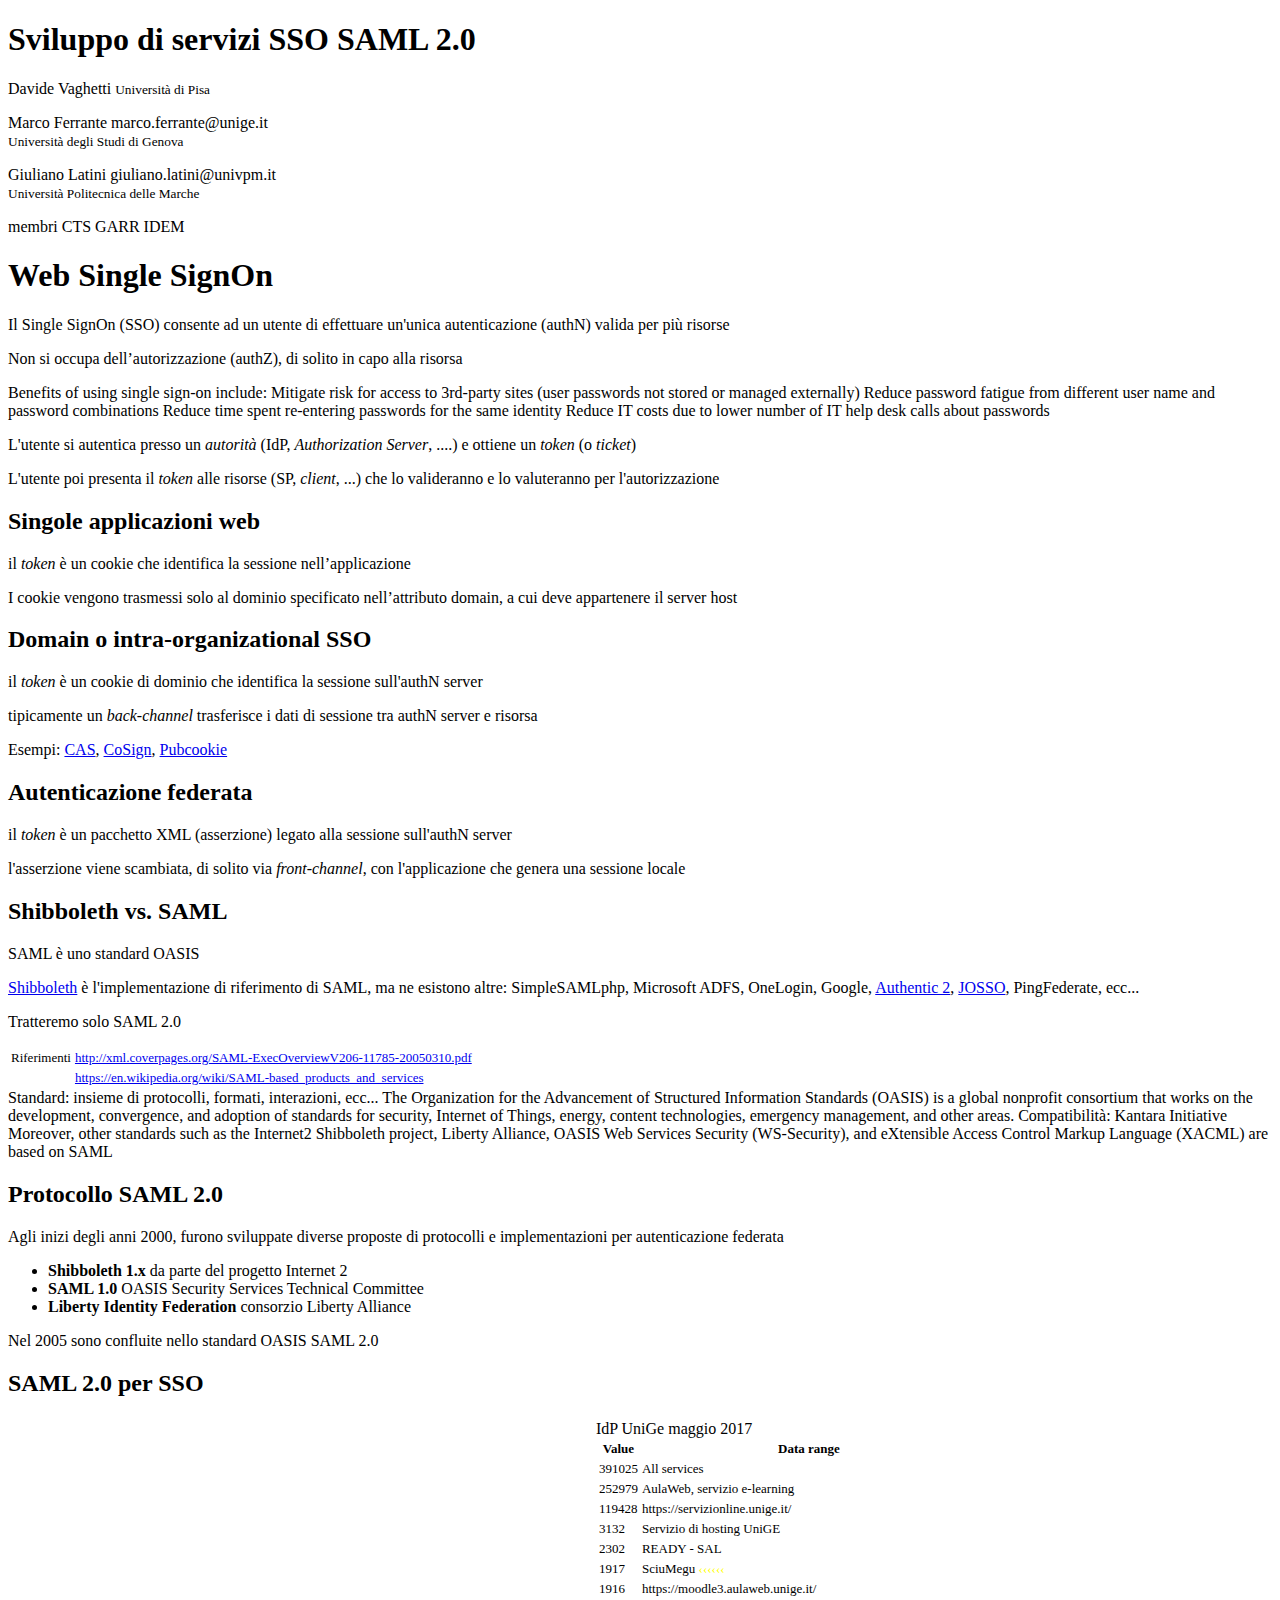
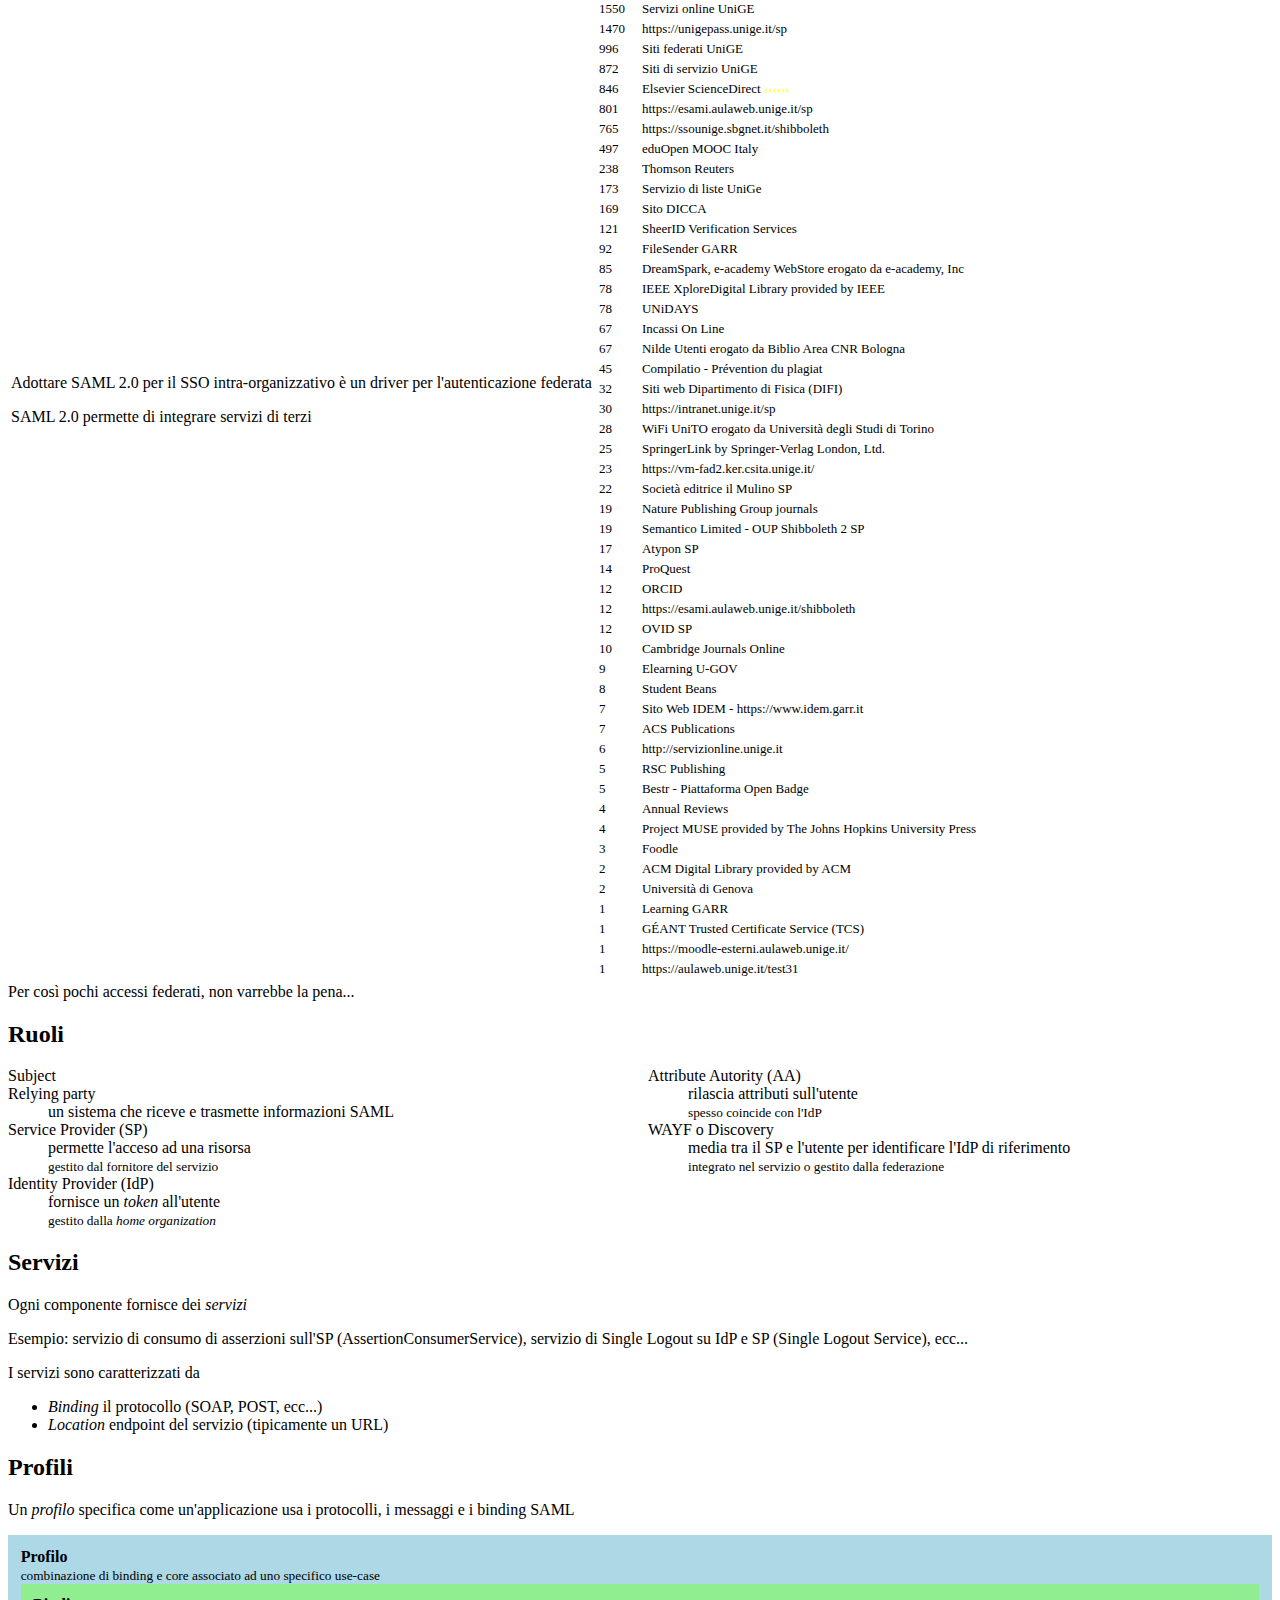
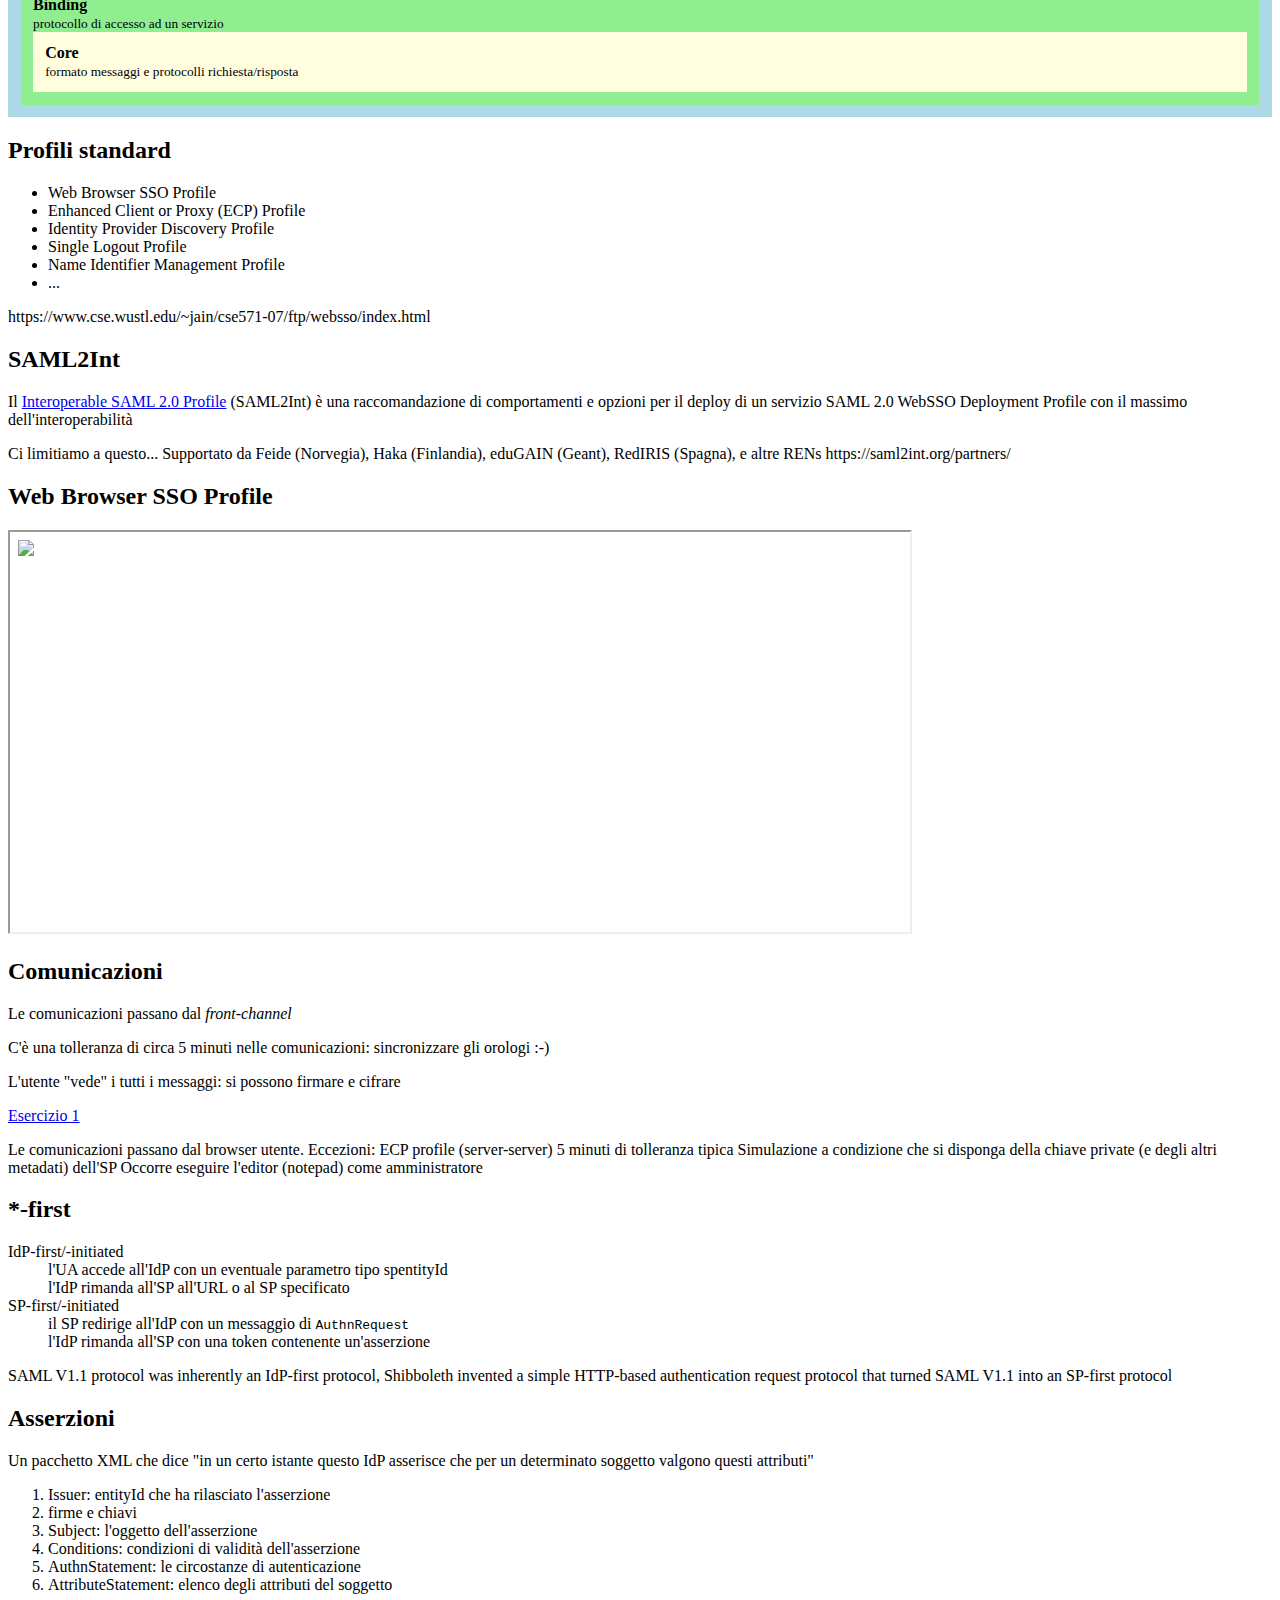
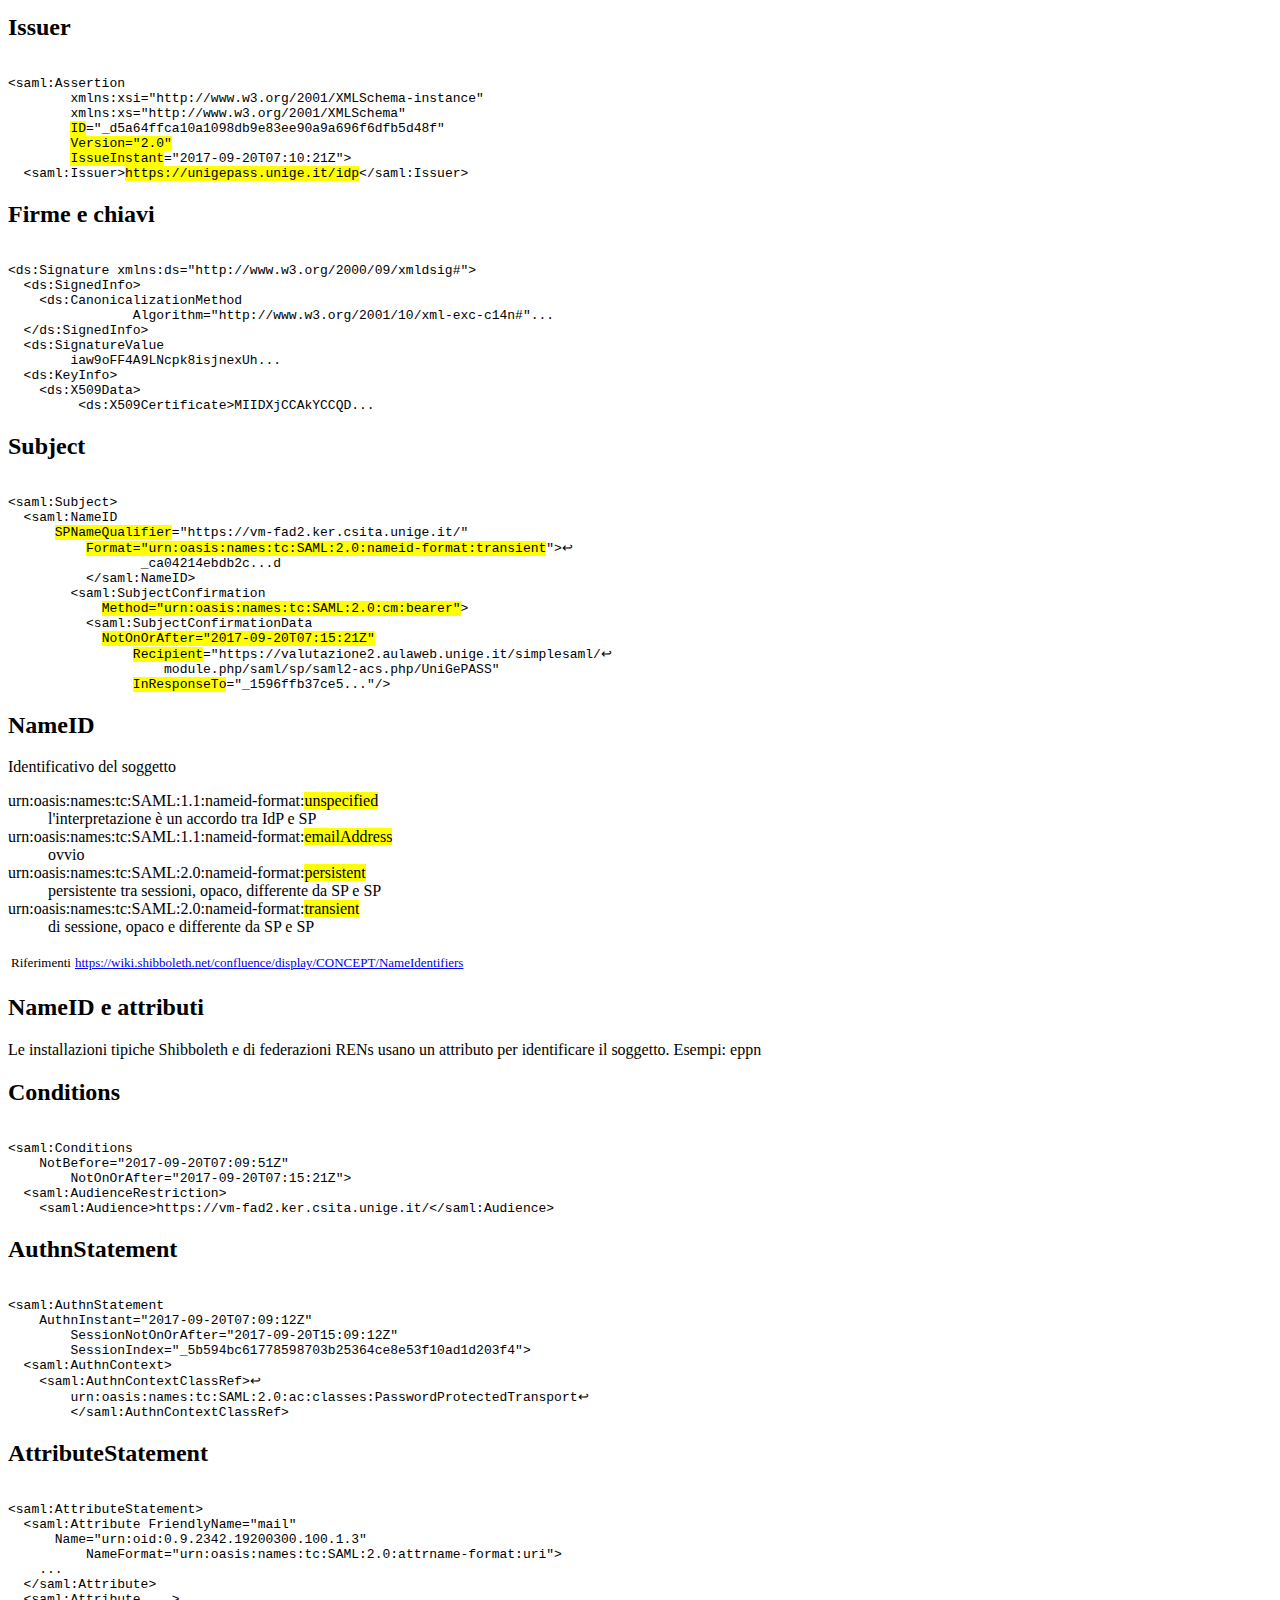
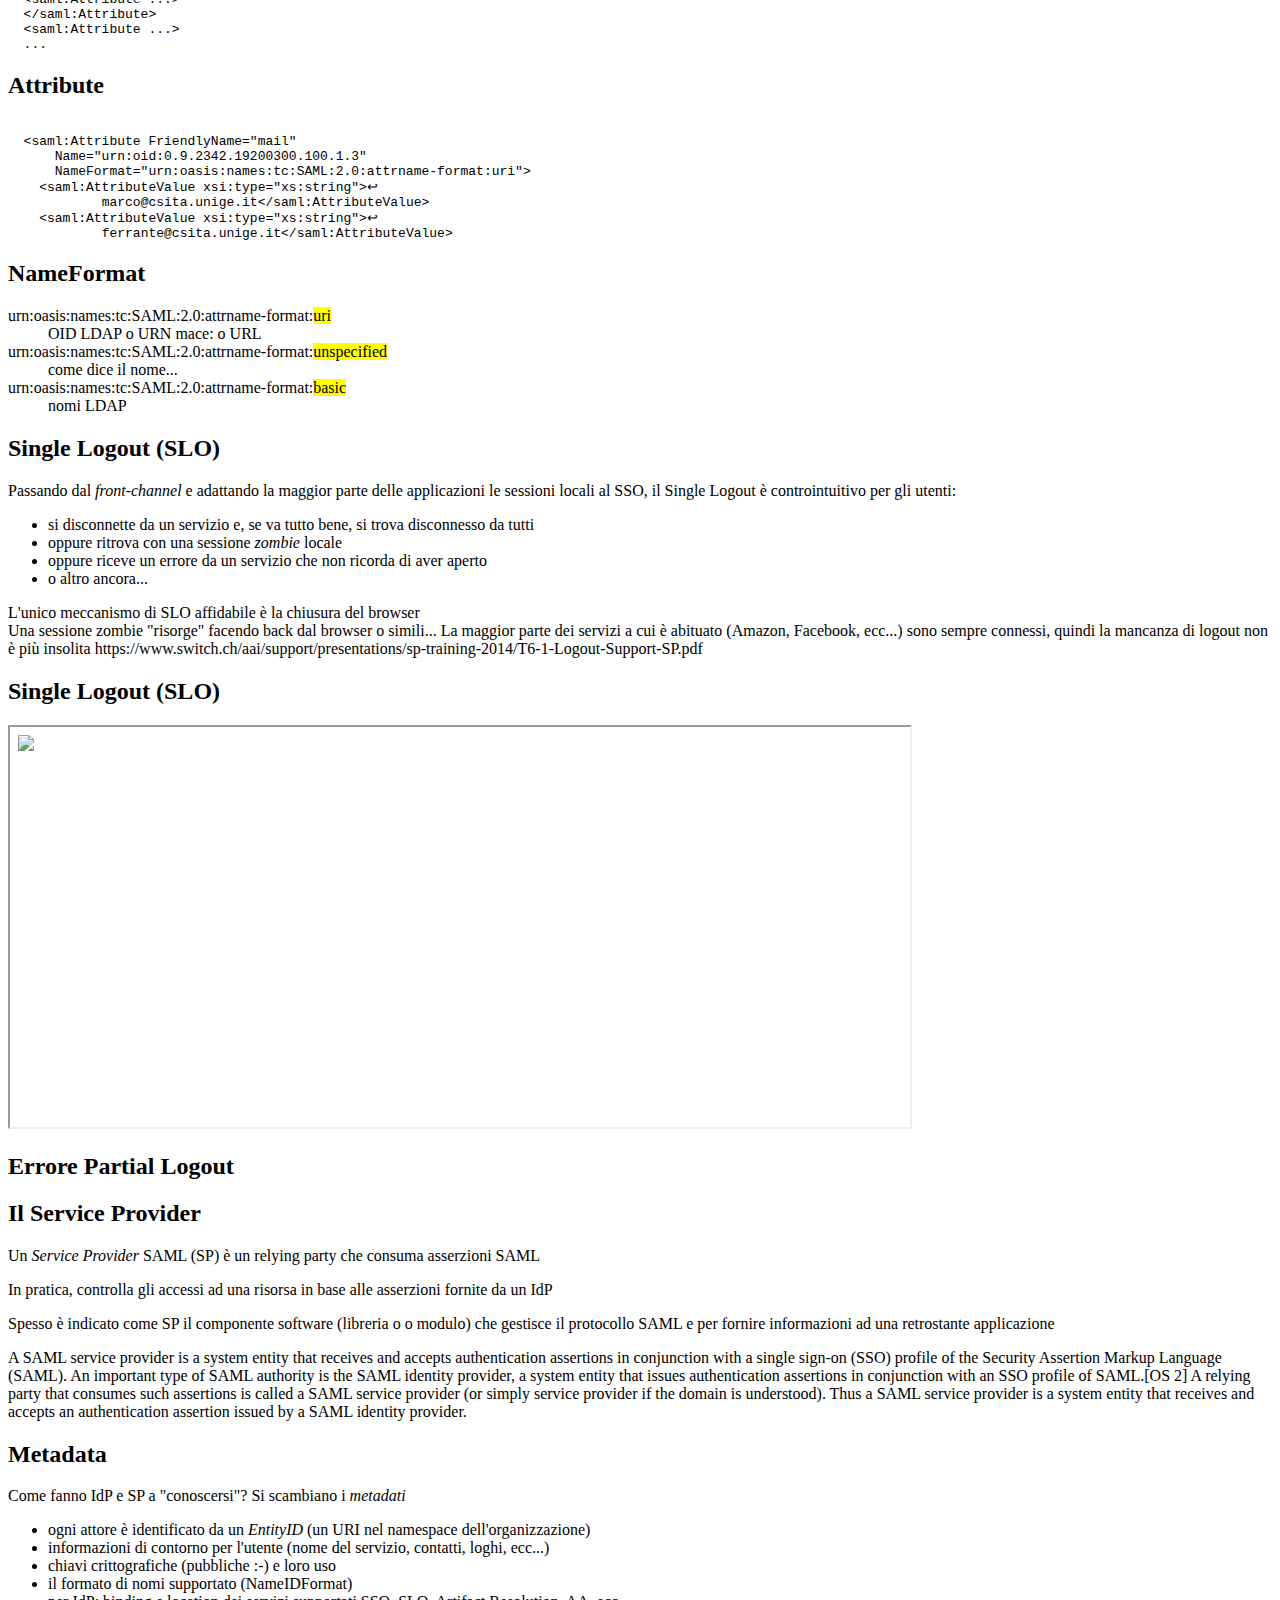
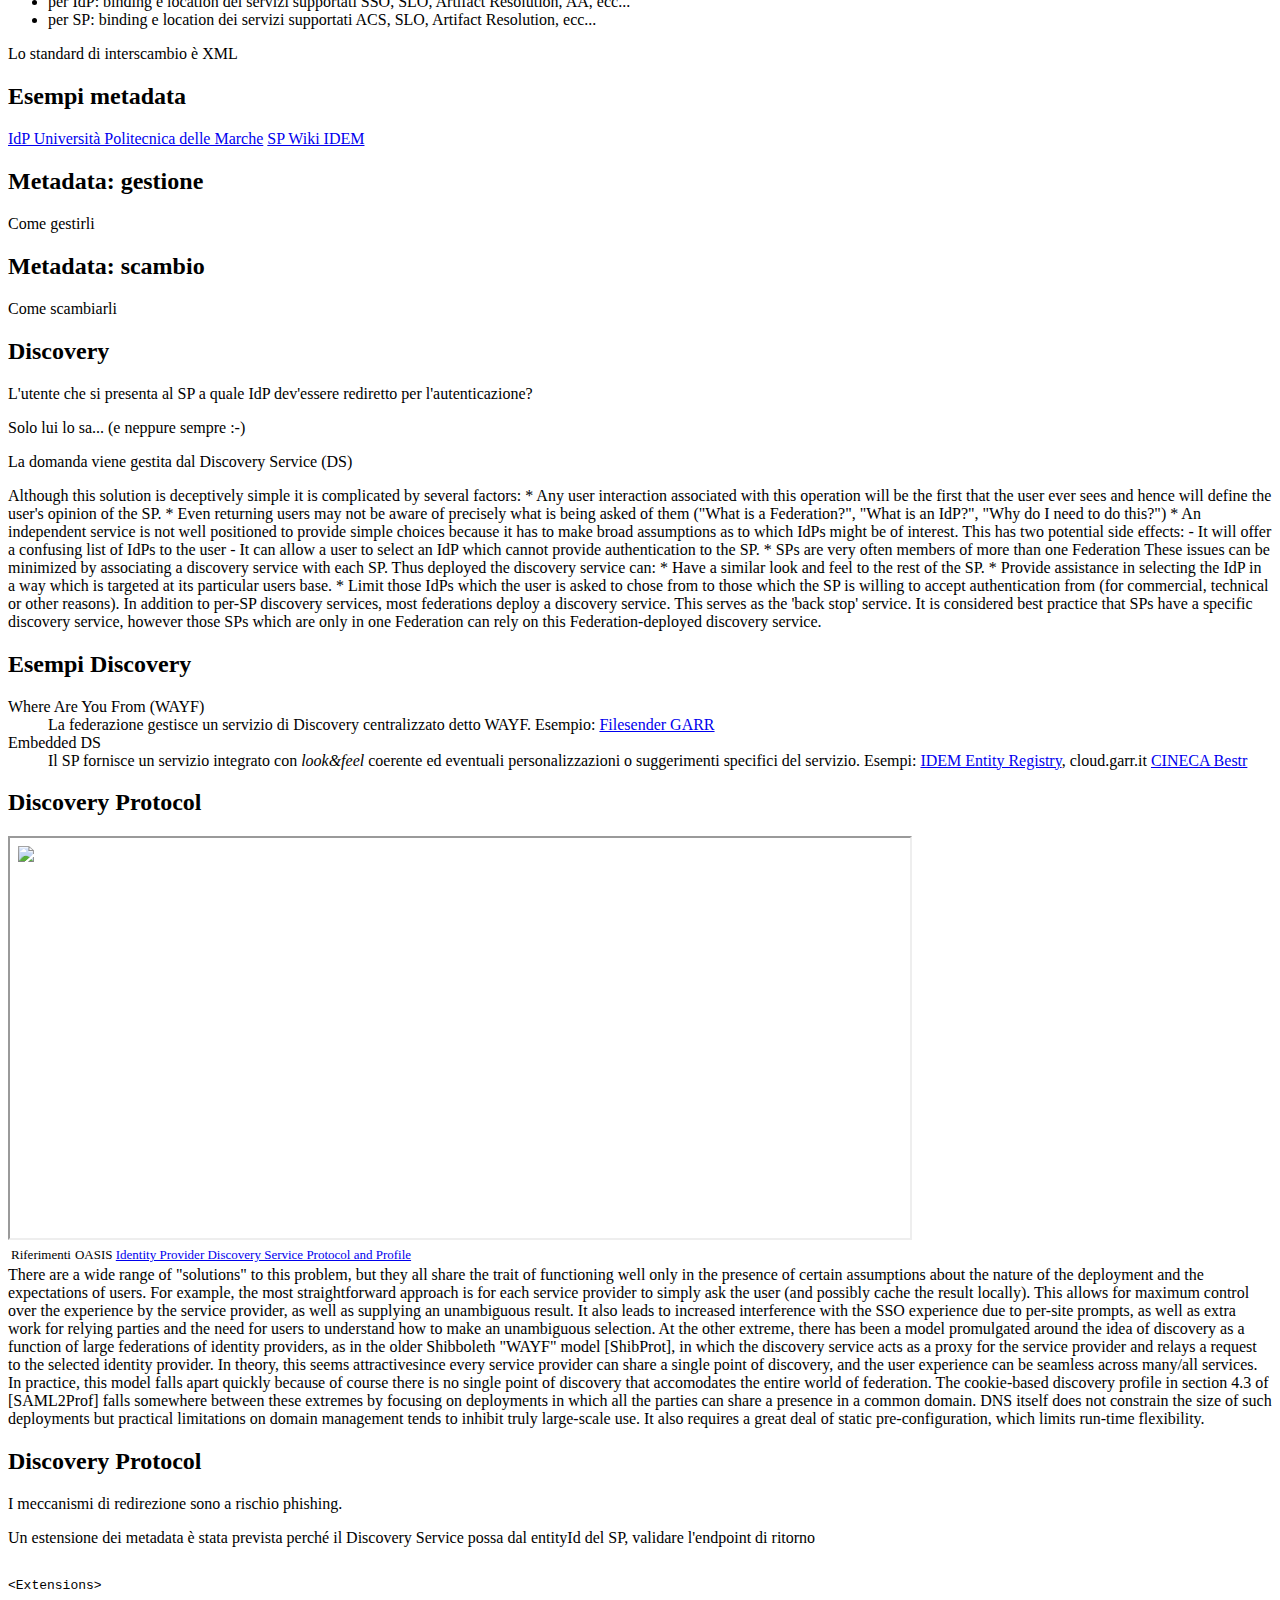
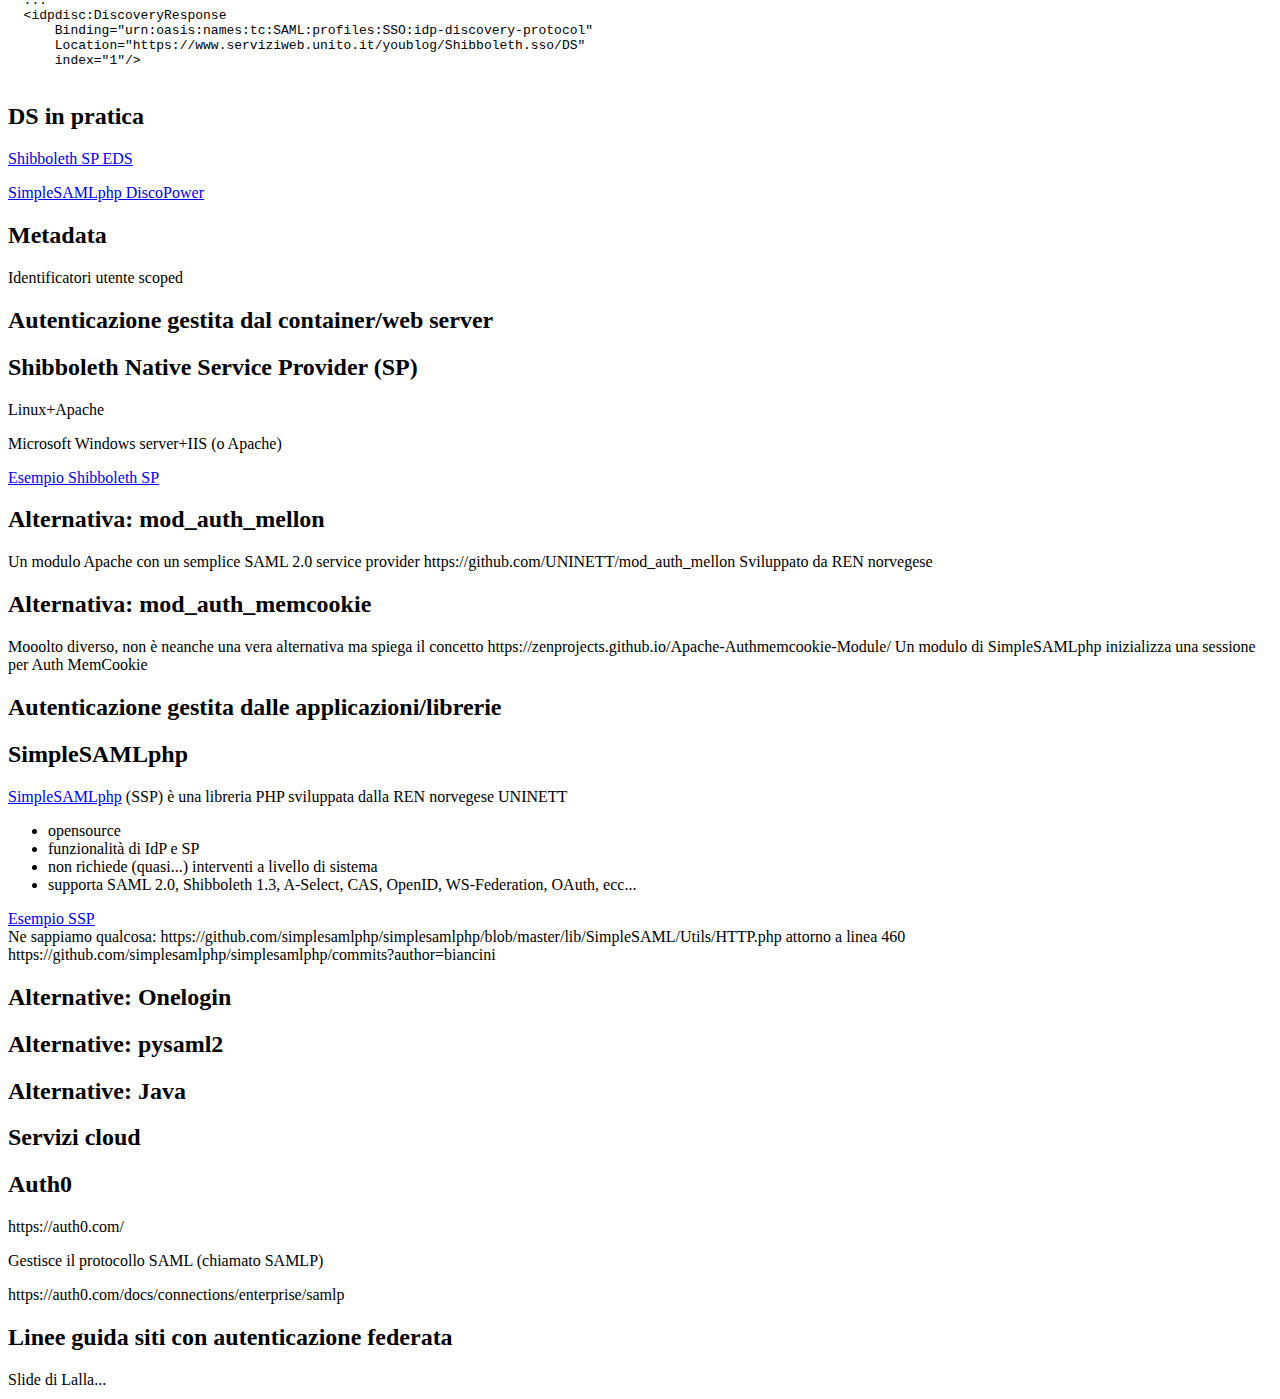
==== index.html @ 448e9c33 "SimpleSAMLphp finito" ====
<!doctype html>
<html>
    <head>
        <meta charset="utf-8">
        <meta name="viewport" content="width=device-width, initial-scale=1.0, maximum-scale=1.0, user-scalable=no">

        <title>Corso SP 2017</title>
        <meta name="author" value="Marco Ferrante, marco@csita.unige.it">

        <link rel="stylesheet" href="css/reveal.css">
        <link rel="stylesheet" href="css/theme/white.css">

        <!-- Theme used for syntax highlighting of code -->
        <link rel="stylesheet" href="lib/css/zenburn.css">

        <!-- Printing and PDF exports -->
        <script>
            var link = document.createElement( 'link' );
            link.rel = 'stylesheet';
            link.type = 'text/css';
            link.href = window.location.search.match( /print-pdf/gi ) ? 'css/print/pdf.css' : 'css/print/paper.css';
            document.getElementsByTagName( 'head' )[0].appendChild( link );
        </script>
    </head>
    <body>
    <!--
Cosa vi serve:
- Mozilla Firefox (va bene anche Google Chrome, ma gli esempi fanno riferimento a FF)
- PHP
https://github.com/janschoepke/reveal_external

Istruzioni per VM

dev'essere attivo e disponibile SSL/https

	-->
<div class="reveal"><div class="slides">

    <section><h1>Sviluppo di servizi SSO SAML 2.0</h1>
        <p>Davide Vaghetti <davide.vaghetti@unipi.it<br /><small>Università di Pisa</small></p>
        <p>Marco Ferrante marco.ferrante@unige.it<br /><small>Università degli Studi di Genova</small></p>
        <p>Giuliano Latini giuliano.latini@univpm.it<br /><small>Università Politecnica delle Marche</small></p>
        <p>membri CTS GARR IDEM</p>
    </section>
			
				<!-- parte 1 -->
    <section><h1>Web Single SignOn</h1>
<p>Il Single SignOn (SSO) consente ad un utente di effettuare un'unica autenticazione (authN) valida per più risorse</p>
<p>Non si occupa dell’autorizzazione (authZ), di solito in capo alla risorsa</p>
	<aside class="notes">
	Benefits of using single sign-on include:
Mitigate risk for access to 3rd-party sites (user passwords not stored or managed externally)
Reduce password fatigue from different user name and password combinations
Reduce time spent re-entering passwords for the same identity
Reduce IT costs due to lower number of IT help desk calls about passwords
	</aside>
    </section>

    <section>
<p>L'utente si autentica presso un <i>autorità</i> (IdP, 
    <i title="terminologia OpenID Connect, derivato da OAuth">Authorization Server</i>, ....)
    e ottiene un <i>token</i> (o <i>ticket</i>)<p>
<p>L'utente poi presenta il <i>token</i> alle risorse (SP,
    <i title="terminologia OpenID Connect, derivato da OAuth">client</i>, ...)
    che lo valideranno e lo valuteranno per l'autorizzazione</p>
    </section>

    <section>
				<!-- parte 2 -->

		<section><h2>Singole applicazioni web</h2>
		<p>il <i>token</i> è un cookie che identifica la sessione nell’applicazione</p>
			<aside class="notes">
I cookie vengono trasmessi solo al dominio specificato nell’attributo domain, a cui deve appartenere il server host
			</aside>
		</section>

		<section><h2>Domain o intra-organizational SSO</h2>
		<p>il <i>token</i> è un cookie di dominio che identifica la sessione sull'authN server</p>
		<p>tipicamente un <i>back-channel</i> trasferisce i dati di sessione tra authN server e risorsa</p>
		<p>Esempi: <a href="https://apereo.github.io/cas/5.1.x/protocol/CAS-Protocol.html">CAS</a>,
			<a href="http://weblogin.org/">CoSign</a>,
			<a href="http://www.pubcookie.org/" title="Il dominio sembra scaduto a luglio">Pubcookie</a></p>
		</section>
				
	</section>

	<section>
			
	<section><h2>Autenticazione federata</h2>
	<p>il <i>token</i> è un pacchetto XML (asserzione) legato alla sessione sull'authN server</p>
	<p>l'asserzione viene scambiata, di solito via <i>front-channel</i>, con l'applicazione che genera una sessione locale</p> 
	</section>

	<section><h2>Shibboleth vs. SAML</h2>
	<p>SAML è uno standard OASIS</p>
	<p><a href="https://www.shibboleth.net">Shibboleth</a> è l'implementazione
	di riferimento di SAML, ma ne esistono altre:
	SimpleSAMLphp, Microsoft ADFS, OneLogin, Google,
	<a href="https://dev.entrouvert.org/projects/authentic" title="IdP e SP, basato su Python, francese">Authentic 2</a>,
	<a href="http://www.josso.org" title="IdP e SP e librerie, commerciale e community">JOSSO</a>,
	PingFederate, ecc...</p>
	<p>Tratteremo solo SAML 2.0</p>

	<table class="biblio" style="font-size: small"><tr><td>Riferimenti</td>
                <td><a href="http://xml.coverpages.org/SAML-ExecOverviewV206-11785-20050310.pdf">http://xml.coverpages.org/SAML-ExecOverviewV206-11785-20050310.pdf</a>
            </tr><tr><td></td>
                <td><a href="https://en.wikipedia.org/wiki/SAML-based_products_and_services">https://en.wikipedia.org/wiki/SAML-based_products_and_services</a>
		</td></tr></table>		
	
	<aside class="notes">
	Standard: insieme di protocolli, formati, interazioni, ecc...
	
	The Organization for the Advancement of Structured Information Standards (OASIS) is a global nonprofit consortium that works on the development, convergence, and adoption of standards for security, Internet of Things, energy, content technologies, emergency management, and other areas.
	
	Compatibilità: Kantara Initiative
        
        Moreover, other standards such as the Internet2 Shibboleth project, Liberty Alliance, OASIS Web Services Security (WS-Security), and eXtensible Access Control Markup Language (XACML) are based on SAML
	</aside>		
	</section>
				
	<section><h2>Protocollo SAML 2.0</h2>
	Agli inizi degli anni 2000, furono sviluppate diverse proposte di protocolli e implementazioni per autenticazione federata
	<ul>
	<li><b>Shibboleth 1.x</b> da parte del progetto Internet 2</li>
	<li><b>SAML 1.0</b> OASIS Security Services Technical Committee</li>
	<li><b>Liberty Identity Federation </b> consorzio Liberty Alliance</li>
	</ul>
	Nel 2005 sono confluite nello standard OASIS SAML 2.0
	</section>

        <section><h2>SAML 2.0 per SSO</h2>

        <table>
                <tr><td>
        <p>Adottare SAML 2.0 per il SSO intra-organizzativo è un driver per l'autenticazione federata</p>
        <p>SAML 2.0 permette di integrare servizi di terzi</p>
                </td><td>
                IdP UniGe maggio 2017

    <table class="tableview" style="font-size: small;"><tbody><tr><th class="value">Value</th><th class="category">Data range</th></tr><tr class="total odd"><td class="value">391025</td><td class="category">All services</td></tr><tr class="even"><td class="value">252979</td><td class="category">AulaWeb, servizio e-learning</td></tr><tr class="odd"><td class="value">119428</td><td class="category">https://servizionline.unige.it/</td></tr><tr class="even"><td class="value">3132</td><td class="category">Servizio di hosting UniGE</td></tr><tr class="odd"><td class="value">2302</td><td class="category">READY - SAL</td></tr><tr class="even"><td class="value">1917</td><td class="category">SciuMegu <span style="color: yellow">&lsaquo;&lsaquo;&lsaquo;&lsaquo;&lsaquo;&lsaquo;</span></td></tr><tr class="odd"><td class="value">1916</td><td class="category">https://moodle3.aulaweb.unige.it/</td></tr><tr class="even"><td class="value">1550</td><td class="category">Servizi online UniGE</td></tr><tr class="odd"><td class="value">1470</td><td class="category">https://unigepass.unige.it/sp</td></tr><tr class="even"><td class="value">996</td><td class="category">Siti federati UniGE</td></tr><tr class="odd"><td class="value">872</td><td class="category">Siti di servizio UniGE</td></tr><tr class="even"><td class="value">846</td><td class="category" >Elsevier ScienceDirect <span style="color: yellow">&lsaquo;&lsaquo;&lsaquo;&lsaquo;&lsaquo;&lsaquo;</span></td></tr><tr class="odd"><td class="value">801</td><td class="category">https://esami.aulaweb.unige.it/sp</td></tr><tr class="even"><td class="value">765</td><td class="category">https://ssounige.sbgnet.it/shibboleth</td></tr><tr class="odd"><td class="value">497</td><td class="category">eduOpen MOOC Italy</td></tr><tr class="even"><td class="value">238</td><td class="category">Thomson Reuters</td></tr><tr class="odd"><td class="value">173</td><td class="category">Servizio di liste UniGe</td></tr><tr class="even"><td class="value">169</td><td class="category">Sito DICCA</td></tr><tr class="odd"><td class="value">121</td><td class="category">SheerID Verification Services</td></tr><tr class="even"><td class="value">92</td><td class="category">FileSender GARR</td></tr><tr class="odd"><td class="value">85</td><td class="category">DreamSpark, e-academy WebStore erogato da e-academy, Inc</td></tr><tr class="even"><td class="value">78</td><td class="category">IEEE XploreDigital Library provided by IEEE</td></tr><tr class="odd"><td class="value">78</td><td class="category">UNiDAYS</td></tr><tr class="even"><td class="value">67</td><td class="category">Incassi On Line</td></tr><tr class="odd"><td class="value">67</td><td class="category">Nilde Utenti erogato da Biblio Area CNR Bologna</td></tr><tr class="even"><td class="value">45</td><td class="category">Compilatio - Prévention du plagiat</td></tr><tr class="odd"><td class="value">32</td><td class="category">Siti web Dipartimento di Fisica (DIFI)</td></tr><tr class="even"><td class="value">30</td><td class="category">https://intranet.unige.it/sp</td></tr><tr class="odd"><td class="value">28</td><td class="category">WiFi UniTO erogato da Università degli Studi di Torino</td></tr><tr class="even"><td class="value">25</td><td class="category">SpringerLink by Springer-Verlag London, Ltd.</td></tr><tr class="odd"><td class="value">23</td><td class="category">https://vm-fad2.ker.csita.unige.it/</td></tr><tr class="even"><td class="value">22</td><td class="category">Società editrice il Mulino SP</td></tr><tr class="odd"><td class="value">19</td><td class="category">Nature Publishing Group journals</td></tr><tr class="even"><td class="value">19</td><td class="category">Semantico Limited - OUP Shibboleth 2 SP</td></tr><tr class="odd"><td class="value">17</td><td class="category">Atypon SP</td></tr><tr class="even"><td class="value">14</td><td class="category">ProQuest</td></tr><tr class="odd"><td class="value">12</td><td class="category">ORCID</td></tr><tr class="even"><td class="value">12</td><td class="category">https://esami.aulaweb.unige.it/shibboleth</td></tr><tr class="odd"><td class="value">12</td><td class="category">OVID SP</td></tr><tr class="even"><td class="value">10</td><td class="category">Cambridge Journals Online</td></tr><tr class="odd"><td class="value">9</td><td class="category">Elearning U-GOV</td></tr><tr class="even"><td class="value">8</td><td class="category">Student Beans</td></tr><tr class="odd"><td class="value">7</td><td class="category">Sito Web IDEM - https://www.idem.garr.it</td></tr><tr class="even"><td class="value">7</td><td class="category">ACS Publications</td></tr><tr class="odd"><td class="value">6</td><td class="category">http://servizionline.unige.it</td></tr><tr class="even"><td class="value">5</td><td class="category">RSC Publishing</td></tr><tr class="odd"><td class="value">5</td><td class="category">Bestr - Piattaforma Open Badge</td></tr><tr class="even"><td class="value">4</td><td class="category">Annual Reviews</td></tr><tr class="odd"><td class="value">4</td><td class="category">Project MUSE provided by The Johns Hopkins University Press</td></tr><tr class="even"><td class="value">3</td><td class="category">Foodle</td></tr><tr class="odd"><td class="value">2</td><td class="category">ACM Digital Library provided by ACM</td></tr><tr class="even"><td class="value">2</td><td class="category">Università di Genova</td></tr><tr class="odd"><td class="value">1</td><td class="category">Learning GARR</td></tr><tr class="even"><td class="value">1</td><td class="category">GÉANT Trusted Certificate Service (TCS)</td></tr><tr class="odd"><td class="value">1</td><td class="category">https://moodle-esterni.aulaweb.unige.it/</td></tr><tr class="even"><td class="value">1</td><td class="category">https://aulaweb.unige.it/test31</td></tr></tbody></table>

                </td></tr>
                </table>
                <aside class="notes">
    Per così pochi accessi federati, non varrebbe la pena...
                </aside>
        </section>

	<section><h2>Ruoli</h2>

	<dl style="columns: 2;">
	<dt>Subject</dt>
	<dd></dd>
	<dt>Relying party</dt>
	<dd style="break-before: avoid;">un sistema che riceve e trasmette informazioni SAML<br>
	<dt>Service Provider (SP)</dt>
	<dd style="break-before: avoid;">permette l'acceso ad una risorsa<br>
	<small>gestito dal fornitore del servizio</small></dd>
	<dt>Identity Provider (IdP)</dt>
	<dd style="break-before: avoid;">fornisce un <i>token</i> all'utente<br>
	<small>gestito dalla <i>home organization</i></small></dd>
	<dt>Attribute Autority (AA)</dt>
	<dd style="break-before: avoid;">rilascia attributi sull'utente<br >
	<small>spesso coincide con l'IdP</small></dd>
	<dt>WAYF o Discovery</dt>
	<dd style="break-before: avoid;">media tra il SP e l'utente per identificare l'IdP di riferimento<br>
	<small>integrato nel servizio o gestito dalla federazione</small></dd>
	</section>

	<section><h2>Servizi</h2>
	<p>Ogni componente fornisce dei <i>servizi</i></p>
	<aside class="notes">
	Esempio: servizio di consumo di asserzioni
        sull'SP (AssertionConsumerService),
	servizio di Single Logout su IdP e SP (Single Logout Service), ecc...
	</aside>
        
	<p>I servizi sono caratterizzati da</p>
	<ul>
	<li><i>Binding</i> il protocollo (SOAP, POST, ecc...)</li>
	<li><i>Location</i> endpoint del servizio (tipicamente un URL)</li>
	</ul>
	</section>

	<section><h2>Profili</h2>
	<p>Un <i>profilo</i> specifica come un'applicazione
            usa i protocolli, i messaggi e i binding SAML</p>
                    <div style="background-color: lightblue; padding: 1%">
                <b>Profilo</b><br />
                                <small>combinazione di binding e core associato ad uno specifico use-case</small>
                <div style="background-color: lightgreen; padding: 1%">
                    <b>Binding</b><br />
                                <small>protocollo di accesso ad un servizio</small>
                            <div style="background-color: lightyellow; padding: 1%">
                                <b>Core</b><br />
                                <small>formato messaggi e protocolli richiesta/risposta</small>
                </div></div></div>
	</section>

	<section><h2>Profili standard</h2>
            	<ul>
	<li>Web Browser SSO Profile</li>
	<li>Enhanced Client or Proxy (ECP) Profile</li>
	<li>Identity Provider Discovery Profile</li>
	<li>Single Logout Profile</li>
	<li>Name Identifier Management Profile</li>
	<li>...</li>
	</ul>
    <aside class="notes">
	https://www.cse.wustl.edu/~jain/cse571-07/ftp/websso/index.html
	</aside>
	</section>

	<section id="SAML2Int"><h2>SAML2Int</h2>
	<p>Il <a href="http://saml2int.org/">Interoperable SAML 2.0 Profile</a> (SAML2Int)
	è una raccomandazione di comportamenti e opzioni per il deploy di un servizio
	SAML 2.0 WebSSO Deployment Profile con il massimo dell'interoperabilità</p>
		
			<aside class="notes">
Ci limitiamo a questo... 
Supportato da Feide (Norvegia), Haka (Finlandia), eduGAIN (Geant), RedIRIS (Spagna), e altre RENs
https://saml2int.org/partners/
			</aside>
		</section>

	<section><h2>Web Browser SSO Profile</h2>
<script type="https://www.websequencediagrams.com">
title Web Browser SSO Profile

participant utente (UA) as UA
participant Service Provider as SP1
participant IdP as IdP

UA->SP1: voglio collegarmi!
alt discovery integrato/IdP fisso
    SP1->SP1: DS
else federazione
    SP1->WAYF: WAYF
    WAYF-->SP1: IdP SSOService
end
SP1-->UA: redirect to IdP <AuthnRequest>
UA->IdP: <AuthnRequest>
IdP-->UA: login form
UA->IdP: username/password
IdP-->UA: form <SAMLResponse>
UA->SP1: POST to SP ACS <SAMLResponse>
note left of SP1: login dalla\nsessione locale
SP1->UA: fatto!
</script>
<iframe width="900" height="400" srcdoc="<img src='diagramma-sso.png'>"></iframe>
	</section>
				
	<section id="es1"><h2>Comunicazioni</h2>
	<p>Le comunicazioni passano dal <i>front-channel</i></p>
	<p>C'è una tolleranza di circa 5 minuti nelle comunicazioni: sincronizzare gli orologi :-)</p>
	<p>L'utente "vede" i tutti i messaggi: si possono firmare e cifrare</p>
	<p><a href="tracking.html">Esercizio 1</a></p>
        
	<aside class="notes">
	Le comunicazioni passano dal browser utente. Eccezioni: ECP profile (server-server)
	5 minuti di tolleranza tipica
	Simulazione a condizione che si disponga della chiave private (e degli altri metadati) dell'SP
	Occorre eseguire l'editor (notepad) come amministratore
	</aside>
	</section>

	<section><h2>*-first</h2>
	<dl>
		<dt>IdP-first/-initiated</dt>
		<dd>l'UA accede all'IdP con un eventuale parametro tipo spentityId</dd>
		<dd>l'IdP rimanda all'SP all'URL o al SP specificato</dd>
		<dt>SP-first/-initiated</dt>
		<dd>il SP redirige all'IdP con un messaggio di <tt>AuthnRequest</tt></dd>
		<dd>l'IdP rimanda all'SP con una token contenente un'asserzione</dd>
	</dl>

	<aside class="notes">
SAML V1.1 protocol was inherently an IdP-first protocol, Shibboleth
invented a simple HTTP-based authentication request protocol
that turned SAML V1.1 into an SP-first protocol
	</aside>
	</section>
				
	<section><h2>Asserzioni</h2>
	<p>Un pacchetto XML che dice "in un certo istante questo
            IdP asserisce che per un determinato soggetto
            valgono questi attributi"</p>
	<ol>
		<li>Issuer: entityId che ha rilasciato l'asserzione</li>
		<li>firme e chiavi</li>
		<li>Subject: l'oggetto dell'asserzione</li>
		<li>Conditions: condizioni di validità dell'asserzione</li>
		<li>AuthnStatement: le circostanze di autenticazione</li>
		<li>AttributeStatement: elenco degli attributi del soggetto</li>
	</ol>
	</section>

	<section><h2>Issuer</h2>
<pre><code data-trim data-noescape>
&lt;saml:Assertion
	xmlns:xsi="http://www.w3.org/2001/XMLSchema-instance" 
	xmlns:xs="http://www.w3.org/2001/XMLSchema"
	<mark>ID</mark>="_d5a64ffca10a1098db9e83ee90a9a696f6dfb5d48f"
	<mark>Version="2.0"</mark>
	<mark>IssueInstant</mark>="2017-09-20T07:10:21Z"&gt;
  &lt;saml:Issuer&gt;<mark>https://unigepass.unige.it/idp</mark>&lt;/saml:Issuer&gt;
</code></pre>
	</section>

	<section><h2>Firme e chiavi</h2>
<pre><code data-trim data-noescape>
&lt;ds:Signature xmlns:ds="http://www.w3.org/2000/09/xmldsig#"&gt;
  &lt;ds:SignedInfo&gt;
    &lt;ds:CanonicalizationMethod
		Algorithm="http://www.w3.org/2001/10/xml-exc-c14n#"...
  &lt;/ds:SignedInfo&gt;
  &lt;ds:SignatureValue
	iaw9oFF4A9LNcpk8isjnexUh...
  &lt;ds:KeyInfo&gt;
    &lt;ds:X509Data&gt;
	 &lt;ds:X509Certificate>MIIDXjCCAkYCCQD...
</code></pre>
	</section>

	<section><h2>Subject</h2>
<pre><code data-trim data-noescape>
&lt;saml:Subject&gt;
  &lt;saml:NameID
      <mark>SPNameQualifier</mark>="https://vm-fad2.ker.csita.unige.it/"
	  <mark>Format="urn:oasis:names:tc:SAML:2.0:nameid-format:transient</mark>"&gt;&#8617;
		 _ca04214ebdb2c...d
	  &lt;/saml:NameID&gt;
	&lt;saml:SubjectConfirmation
	    <mark>Method="urn:oasis:names:tc:SAML:2.0:cm:bearer"</mark>&gt;
	  &lt;saml:SubjectConfirmationData
	    <mark>NotOnOrAfter="2017-09-20T07:15:21Z"</mark>
		<mark>Recipient</mark>="https://valutazione2.aulaweb.unige.it/simplesaml/&#8617;
		    module.php/saml/sp/saml2-acs.php/UniGePASS"
		<mark>InResponseTo</mark>="_1596ffb37ce5..."/&gt;
</code></pre>
	</section>	

	<section><h2>NameID</h2>
	Identificativo del soggetto
	<dl>
	<dt>urn:oasis:names:tc:SAML:1.1:nameid-format:<mark>unspecified</mark></dt>
	<dd>l'interpretazione è un accordo tra IdP e SP</dd>
	<dt>urn:oasis:names:tc:SAML:1.1:nameid-format:<mark>emailAddress</mark></dt>
	<dd>ovvio</dd>
	<dt>urn:oasis:names:tc:SAML:2.0:nameid-format:<mark>persistent</mark></dt>
	<dd>persistente tra sessioni, opaco, differente da SP e SP</dd>
	<dt>urn:oasis:names:tc:SAML:2.0:nameid-format:<mark>transient</mark></dt>
	<dd>di sessione, opaco e differente da SP e SP</dd>
	</dl>
	
	<table class="biblio" style="font-size: small"><tr><td>Riferimenti</td><td><a href="https://wiki.shibboleth.net/confluence/display/CONCEPT/NameIdentifiers">https://wiki.shibboleth.net/confluence/display/CONCEPT/NameIdentifiers</a>
		</td></tr></table>	
	</section>
					
	<section><h2>NameID e attributi</h2>
	Le installazioni tipiche Shibboleth e di federazioni RENs usano un attributo per
	identificare il soggetto. Esempi:
	eppn
	</section>

	
	<section><h2>Conditions</h2>
<pre><code data-trim data-noescape>
&lt;saml:Conditions
    NotBefore="2017-09-20T07:09:51Z"
	NotOnOrAfter="2017-09-20T07:15:21Z"&gt;
  &lt;saml:AudienceRestriction&gt;
    &lt;saml:Audience&gt;https://vm-fad2.ker.csita.unige.it/&lt;/saml:Audience&gt;
</code></pre>
	</section>	

	<section><h2>AuthnStatement</h2>
<pre><code data-trim data-noescape>
&lt;saml:AuthnStatement
    AuthnInstant="2017-09-20T07:09:12Z"
	SessionNotOnOrAfter="2017-09-20T15:09:12Z"
	SessionIndex="_5b594bc61778598703b25364ce8e53f10ad1d203f4"&gt;
  &lt;saml:AuthnContext&gt;
    &lt;saml:AuthnContextClassRef&gt;&#8617;
	urn:oasis:names:tc:SAML:2.0:ac:classes:PasswordProtectedTransport&#8617;
	&lt;/saml:AuthnContextClassRef&gt;
</code></pre>
	</section>	

	<section><h2>AttributeStatement</h2>
<pre><code data-trim data-noescape>
&lt;saml:AttributeStatement&gt;
  &lt;saml:Attribute FriendlyName="mail"
      Name="urn:oid:0.9.2342.19200300.100.1.3"
	  NameFormat="urn:oasis:names:tc:SAML:2.0:attrname-format:uri"&gt;
    ...
  &lt;/saml:Attribute&gt;
  &lt;saml:Attribute ...>
  &lt;/saml:Attribute&gt;
  &lt;saml:Attribute ...>
  ...
</code></pre>
	</section>	

	<section><h2>Attribute</h2>
<pre><code data-trim data-noescape>
  &lt;saml:Attribute FriendlyName="mail"
      Name="urn:oid:0.9.2342.19200300.100.1.3"
      NameFormat="urn:oasis:names:tc:SAML:2.0:attrname-format:uri"&gt;
    &lt;saml:AttributeValue xsi:type="xs:string"&gt;&#8617;
	    marco@csita.unige.it&lt;/saml:AttributeValue&gt;
    &lt;saml:AttributeValue xsi:type="xs:string"&gt;&#8617;
	    ferrante@csita.unige.it&lt;/saml:AttributeValue&gt;
</code></pre>
	</section>	

	<section><h2>NameFormat</h2>
	<dl>
	<dt>urn:oasis:names:tc:SAML:2.0:attrname-format:<mark>uri</mark></dt>
	<dd>OID LDAP o URN mace: o URL</dd>
	<dt>urn:oasis:names:tc:SAML:2.0:attrname-format:<mark>unspecified</mark></dt>
	<dd>come dice il nome...</dd>
	<dt>urn:oasis:names:tc:SAML:2.0:attrname-format:<mark>basic</mark></dt>
	<dd>nomi LDAP</dd>
	</dl>
	</section>
					
	
	<section id="slo"><h2>Single Logout (SLO)</h2>
	Passando dal <i>front-channel</i> e adattando la maggior parte delle applicazioni le sessioni locali al SSO, il Single Logout è controintuitivo per gli utenti:
	<ul>
		<li>si disconnette da un servizio e, se va tutto bene, si trova disconnesso da tutti</li>
		<li>oppure ritrova con una sessione <i>zombie</i> locale</li>
		<li>oppure riceve un errore da un servizio che non ricorda di aver aperto</li>
		<li>o altro ancora...</li>
	</ul>
	L'unico meccanismo di SLO affidabile è la chiusura del browser
	<aside class="notes">
Una sessione zombie "risorge" facendo back dal browser o simili...
La maggior parte dei servizi a cui è abituato (Amazon, Facebook, ecc...) sono sempre connessi, quindi la mancanza di logout non è più insolita
https://www.switch.ch/aai/support/presentations/sp-training-2014/T6-1-Logout-Support-SP.pdf
	</aside>	
	</section>
	
	<section><h2>Single Logout (SLO)</h2>
<script type="https://www.websequencediagrams.com">
title Single Logout

participant utente (UA) as UA
participant SP 1 as SP1
participant IdP as IdP
participant SP 2 as SP2
participant SP ... as more
participant SP n as SPn

UA->SP1: voglio scollegarmi!
note left of UA: dal bottone di logout
SP1-->UA: redirect to IdP <LogoutRequest>
UA->IdP: <LogoutRequest>
IdP-->UA: redirect to SP 2 <LogoutRequest>
UA->SP2: <LogoutRequest>
SP2-->UA: redirect to IdP <LogoutResponse>
UA->IdP: <LogoutResponse>
IdP-->UA: redirect to SP n <LogoutRequest>
UA->SPn: <LogoutRequest>
SPn-->UA: redirect to IdP <LogoutResponse>
UA->IdP: <LogoutResponse>
IdP-->UA: redirect to SP 1 <LogoutRequest>
note left of SP1: logout dalla\nsessione locale
SP1->UA: fatto!
</script>
<iframe width="900" height="400" srcdoc="<img src='diagramma-slo.png'>"></iframe>
	
	</section>

	<section><h2>Errore Partial Logout</h2>
	</section>
	
</section>

<section>
    <!-- parte 3, il Service Provider -->

    <section id="SP"><h2>Il Service Provider</h2>
    <p>Un <i>Service Provider</i> SAML (SP) è un relying party che consuma
        asserzioni SAML</p>
    
    <p>In pratica, controlla gli accessi ad una risorsa in base alle asserzioni
        fornite da un IdP</p>
	
    <p>Spesso è indicato come SP il componente software (libreria o
    o modulo) che gestisce il protocollo SAML e per fornire informazioni
    ad una retrostante applicazione</p>
    
    <aside class="notes">
A SAML service provider is a system entity that receives and accepts authentication
assertions in conjunction with a single sign-on (SSO) profile of the Security
Assertion Markup Language (SAML).

An important type of SAML authority is the SAML identity provider, a system
entity that issues authentication assertions in conjunction with an SSO profile
of SAML.[OS 2]
A relying party that consumes such assertions is called a
SAML service provider (or simply service provider if the domain is understood).
Thus a SAML service provider is a system entity that receives and accepts an
authentication assertion issued by a SAML identity provider.
    </aside>
    </section>

    <section><h2>Metadata</h2>
    <p>Come fanno IdP e SP a "conoscersi"? Si scambiano i <i>metadati</i></p>
    <ul>
        <li>ogni attore è identificato da un <i>EntityID</i> (un URI nel namespace dell'organizzazione) 
        <li>informazioni di contorno per l'utente (nome del servizio, contatti, loghi, ecc...)</li>
        <li>chiavi crittografiche (pubbliche :-) e loro uso</li>
        <li>il formato di nomi supportato (NameIDFormat)
        <li>per IdP: binding e location dei servizi supportati SSO, SLO, Artifact Resolution, AA, ecc...</li>
        <li>per SP: binding e location dei servizi supportati ACS, SLO, Artifact Resolution, ecc...</li>
    </ul>
    Lo standard di interscambio è XML
            <aside class="notes">
            </aside>
    </section>

	<section><h2>Esempi metadata</h2>
	<!-- per formattare:
	https://support.mozilla.org/it/questions/1016939
	-->
	<a href="idp-univpm.xml" target="_blank">IdP Università Politecnica delle Marche</a>
	<a href="sp-wiki-idem.xml" target="_blank">SP Wiki IDEM</a>
	</section>
	
	<section><h2>Metadata: gestione</h2>
	<p>Come gestirli</p>
		<aside class="notes">
		</aside>
	</section>

	<section><h2>Metadata: scambio</h2>
	<p>Come scambiarli</p>
		<aside class="notes">
		</aside>
	</section>

</section>
			
<section>
    <!-- parte 5, discovery -->

    <section id="discovery"><h2>Discovery</h2>
        <p>L'utente che si presenta al SP a quale
            <span title="Se l'SP conosce un solo IdP, no problem...">IdP dev'essere rediretto</span> per l'autenticazione?</p>
        <p>Solo lui lo sa... (e neppure sempre :-)</p>
        <p>La domanda viene gestita dal Discovery Service (DS)</p>
        
    <aside class="notes">
Although this solution is deceptively simple it is complicated by several factors:
* Any user interaction associated with this operation will be the first that the
user ever sees and hence will define the user's opinion of the SP.
* Even returning users may not be aware of precisely what is being asked of
them ("What is a Federation?", "What is an IdP?", "Why do I need to do this?")
* An independent service is not well positioned to provide simple choices
because it has to make broad assumptions as to which IdPs might be of interest. 
This has two potential side effects:
- It will offer a confusing list of IdPs to the user
- It can allow a user to select an IdP which cannot provide authentication to the SP.
* SPs are very often members of more than one Federation
These issues can be minimized by associating a discovery service with each SP.
Thus deployed the discovery service can:
* Have a similar look and feel to the rest of the SP.
* Provide assistance in selecting the IdP in a way which is targeted at its particular users base.
* Limit those IdPs which the user is asked to chose from to those
which the SP is willing to accept authentication from (for commercial, technical or other reasons).
In addition to per-SP discovery services, most federations deploy a discovery service.
This serves as the 'back stop' service. It is considered best practice that SPs
have a specific discovery service, however those SPs which are only in one
Federation can rely on this Federation-deployed discovery service.
    </aside>        
    </section>

    <section id="discovery"><h2>Esempi Discovery</h2>
        <dl>
            <dt>Where Are You From (WAYF)</dt>
            <dd>La federazione gestisce un servizio di Discovery centralizzato detto WAYF.
                Esempio: <a href="https://filesender.garr.it" target="_blank">Filesender GARR</a></dd>
            <dt>Embedded DS</dt>
            <dd>Il SP fornisce un servizio integrato con <i>look&amp;feel</i> coerente ed
            eventuali personalizzazioni o suggerimenti specifici del servizio.
            Esempi: <a href="https://registry.idem.garr.it/rr3/" target="_blank">IDEM Entity Registry</a>,
            cloud.garr.it
            <a href="https://bestr.it/?step=1" target="_blank">CINECA Bestr</a></dd>
        </dl>

    <aside class="notes">
    </aside>        
    </section>


    <section><h2>Discovery Protocol</h2>
<script type="https://www.websequencediagrams.com">
title Discovery Protocol

participant utente (UA) as UA
participant Service Provider as SP1
participant DS as DS

UA->SP1: voglio collegarmi!
SP1-->UA: redirect to DS
UA<->DS: in qualche modo si identifica
DS-->UA: redirect to SP
UA->SP1: ecco il mio IdP
</script>
<iframe width="900" height="400" srcdoc="<img src='diagramma-ds.png'>"></iframe>
    <table class="biblio" style="font-size: small"><tr><td>Riferimenti</td><td>OASIS 
        <a href="http://docs.oasis-open.org/security/saml/Post2.0/sstc-saml-idp-discovery.pdf">Identity
            Provider Discovery Service Protocol and Profile</a>
    </td></tr></table>
        
    <aside class="notes">
There are a wide range of "solutions" to this problem, but they all share the trait of functioning well only
in the presence of certain assumptions about the nature of the deployment and the expectations of
users. For example, the most straightforward approach is for each service provider to simply ask the user
(and possibly cache the result locally). This allows for maximum control over the experience by the
service provider, as well as supplying an unambiguous result. It also leads to increased interference with
the SSO experience due to per-site prompts, as well as extra work for relying parties and the need for
users to understand how to make an unambiguous selection.
At the other extreme, there has been a model promulgated around the idea of discovery as a function of
large federations of identity providers, as in the older Shibboleth "WAYF" model [ShibProt], in which the
discovery service acts as a proxy for the service provider and relays a request to the selected identity
provider. In theory, this seems attractivesince every service provider can share a single point of
discovery, and the user experience can be seamless across many/all services. In practice, this model
falls apart quickly because of course there is no single point of discovery that accomodates the entire
world of federation.
The cookie-based discovery profile in section 4.3 of [SAML2Prof] falls somewhere between these
extremes by focusing on deployments in which all the parties can share a presence in a common
domain. DNS itself does not constrain the size of such deployments but practical limitations on domain
management tends to inhibit truly large-scale use. It also requires a great deal of static pre-configuration,
which limits run-time flexibility.  
    </aside>   
    </section>

    <section><h2>Discovery Protocol</h2>
    <p>I meccanismi di redirezione sono a rischio phishing.</p>
    <p>Un estensione dei metadata è stata prevista perché il Discovery Service possa
    dal entityId del SP, validare l'endpoint di ritorno</p>
    
    <pre><code data-trim data-noescape>
&lt;Extensions&gt;
  ...
  &lt;idpdisc:DiscoveryResponse
      Binding="urn:oasis:names:tc:SAML:profiles:SSO:idp-discovery-protocol"
      Location="https://www.serviziweb.unito.it/youblog/Shibboleth.sso/DS"
      index="1"/&gt;
    </code></pre>
    </section>
                                
    <section><h2>DS in pratica</h2>
        <p><a href="shibboleth.html#/discovery">Shibboleth SP EDS</a></p>
        <p><a href="ssp.html#/discovery">SimpleSAMLphp DiscoPower</a></p>
    </section>
                                
    <section><h2>Metadata</h2>
    <p>Identificatori utente scoped</p>
    </section>

</section>
			
			<section>
				<!-- parte 6 -->
				
				<section id="container"><h2>Autenticazione gestita dal container/web server</h2>
				<p></p>


				</section>

				<section id="shibboleth"><h2>Shibboleth Native Service Provider (SP)</h2>
				<p>Linux+Apache</p>
				<p>Microsoft Windows server+IIS (o Apache)</p>
				<a href="shibboleth.html">Esempio Shibboleth SP</a>


				</section>
				
				<section><h2>Alternativa: mod_auth_mellon</h2>
				<p>Un modulo Apache con un semplice SAML 2.0 service provider
https://github.com/UNINETT/mod_auth_mellon
Sviluppato da REN norvegese</p>
				</section>

				<section><h2>Alternativa: mod_auth_memcookie</h2>
				<p>Mooolto diverso, non è neanche una vera alternativa ma spiega il concetto
				
				https://zenprojects.github.io/Apache-Authmemcookie-Module/
Un modulo di SimpleSAMLphp inizializza una sessione per Auth MemCookie				
</p>
				</section>

			</section>			

    <section>
        <!-- parte 7 -->

        <section><h2>Autenticazione gestita dalle applicazioni/librerie</h2>
        </section>

        <section id="ssp"><h2>SimpleSAMLphp</h2>
        <p><a href="https://simplesamlphp.org/">SimpleSAMLphp</a> (SSP) è una
            libreria PHP sviluppata dalla REN norvegese UNINETT</p>
        <ul>
            <li>opensource</li>
            <li>funzionalità di IdP e SP</li>
            <li>non richiede (quasi...) interventi a livello di sistema</li>
            <li>supporta SAML 2.0, Shibboleth 1.3, A-Select, CAS, OpenID, WS-Federation, OAuth, ecc...</li>
        </ul>
        <a href="ssp.html">Esempio SSP</a>
        <aside class="notes">
        Ne sappiamo qualcosa:
        https://github.com/simplesamlphp/simplesamlphp/blob/master/lib/SimpleSAML/Utils/HTTP.php
        attorno a linea 460
        https://github.com/simplesamlphp/simplesamlphp/commits?author=biancini
        </aside>
        </section>

        <section><h2>Alternative: Onelogin</h2>
        <p></p>
        </section>

        <section><h2>Alternative: pysaml2</h2>
        <p></p>
        </section>

        <section><h2>Alternative: Java</h2>
        <p></p>
        </section>

    </section>

    <section>
        <!-- parte 8 -->

        <section><h2>Servizi cloud</h2>
        </section>

        <section><h2>Auth0</h2>
        <p>https://auth0.com/</p>
        <p>Gestisce il protocollo SAML (chiamato SAMLP)</p>
        https://auth0.com/docs/connections/enterprise/samlp
        </section>
    </section>

    <section>
        <!-- parte 9 -->

        <section><h2>Linee guida siti con autenticazione federata</h2>
        </section>

        <section><h2></h2>
        <p>Slide di Lalla...</p>
        </section>
    </section>

    </div>

</div>
<!--
IdP fornito da GARR
Virtual box
1 debug lato browser
1 esercizio su Shibboleth
	- configurazione
	- pagina di status
	- reverse proxy
	- logout
1 esercizio su PHP
	- lazy session

-->

		<script src="lib/js/head.min.js"></script>
		<script src="js/reveal.js"></script>

		<script>
			// More info about config & dependencies:
			// - https://github.com/hakimel/reveal.js#configuration
			// - https://github.com/hakimel/reveal.js#dependencies
			Reveal.initialize({
					width: "80%",
					height: "100%",
					margin: 0,
					minScale: 1,
					maxScale: 1,
				dependencies: [
					{ src: 'plugin/markdown/marked.js' },
					{ src: 'plugin/markdown/markdown.js' },
					{ src: 'plugin/notes/notes.js', async: true },
					{ src: 'plugin/highlight/highlight.js', async: true, callback: function() { hljs.initHighlightingOnLoad(); } },
					{ src: 'plugin/menu/menu.js' }
				]
			});
		</script>
	</body>
</html>
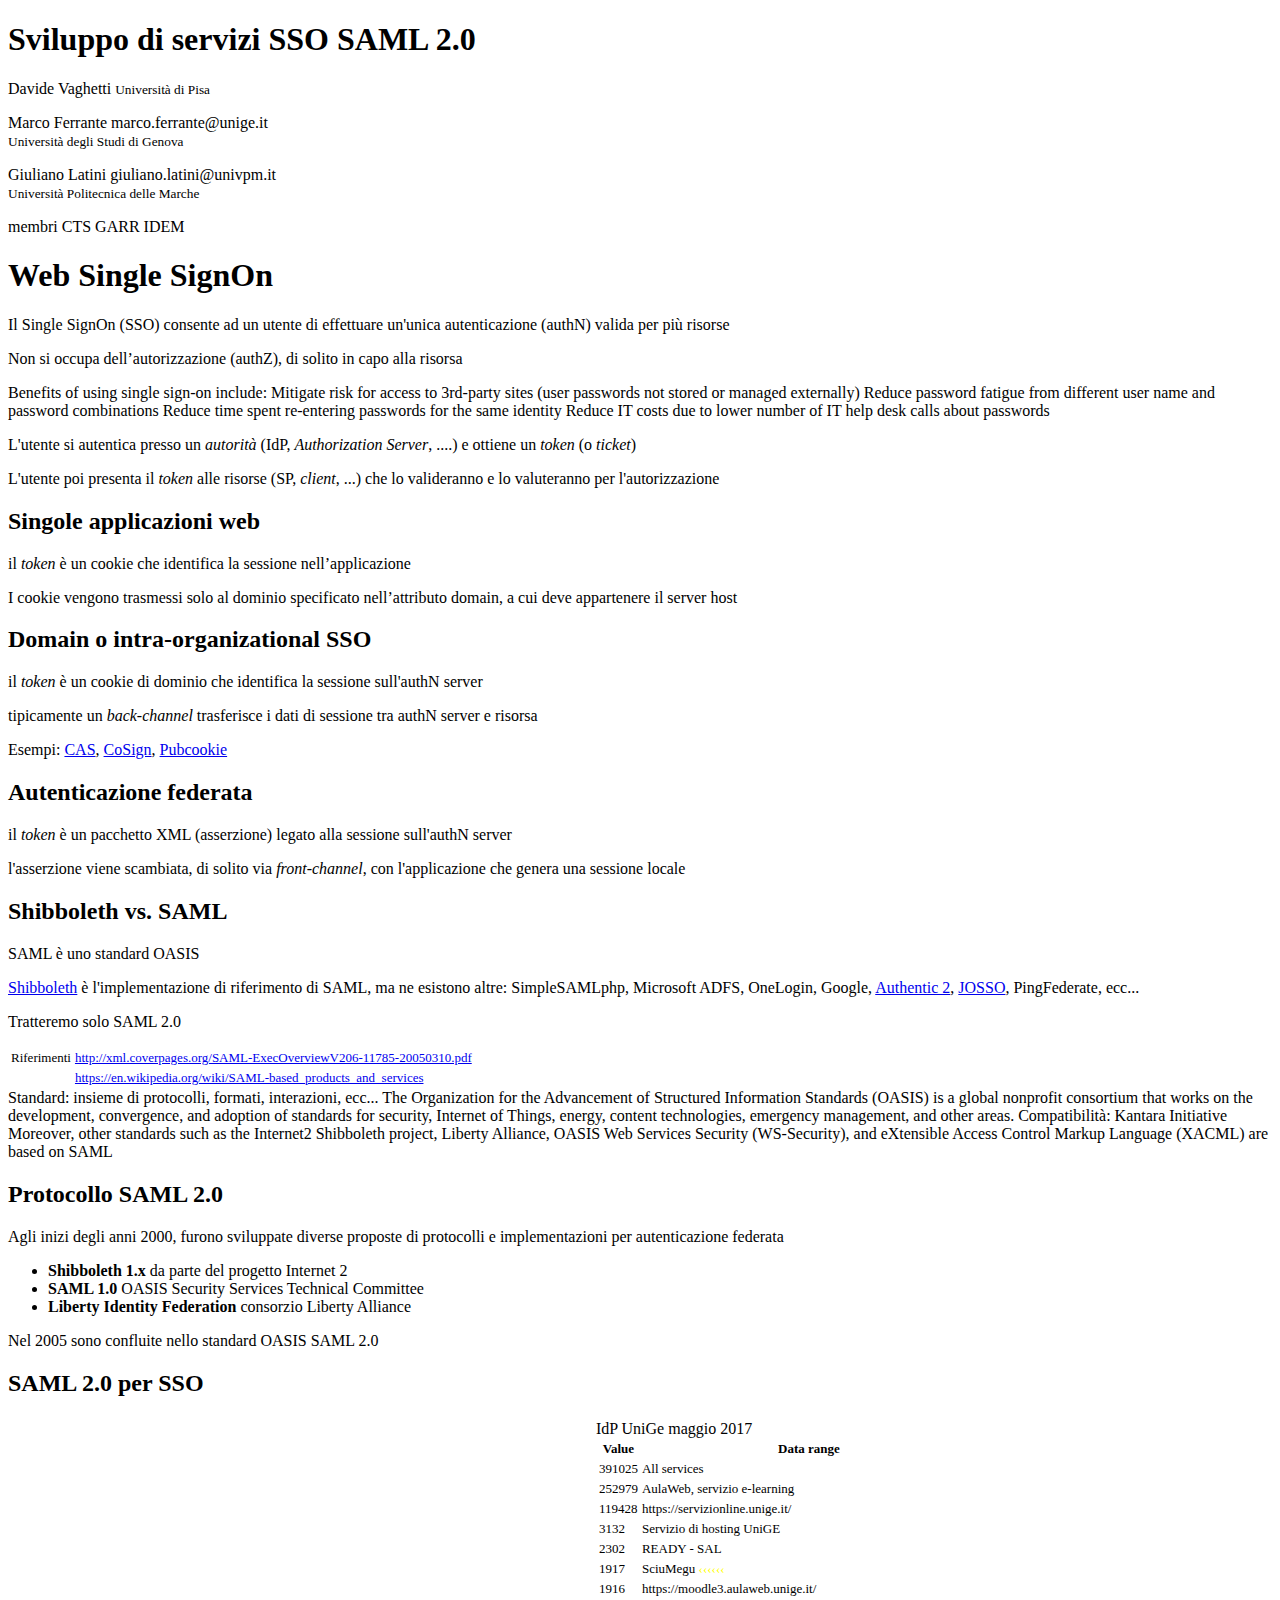
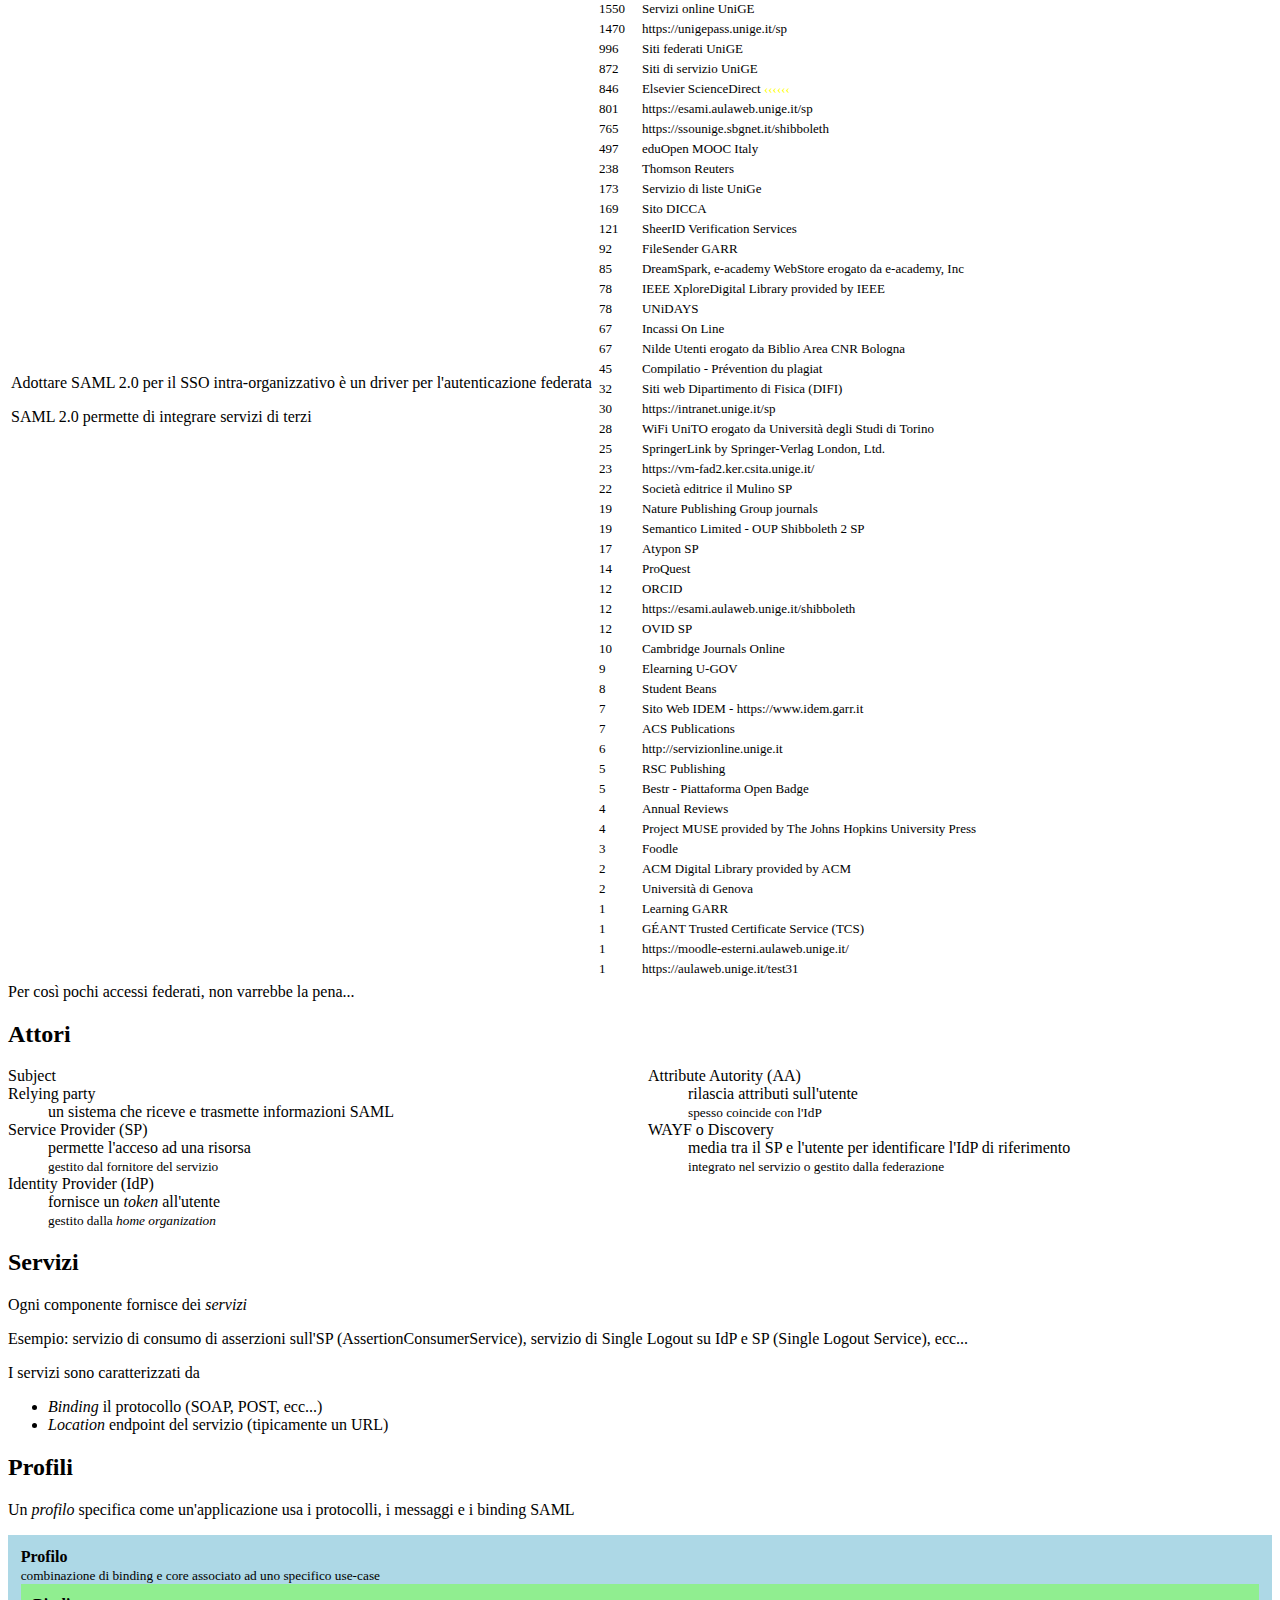
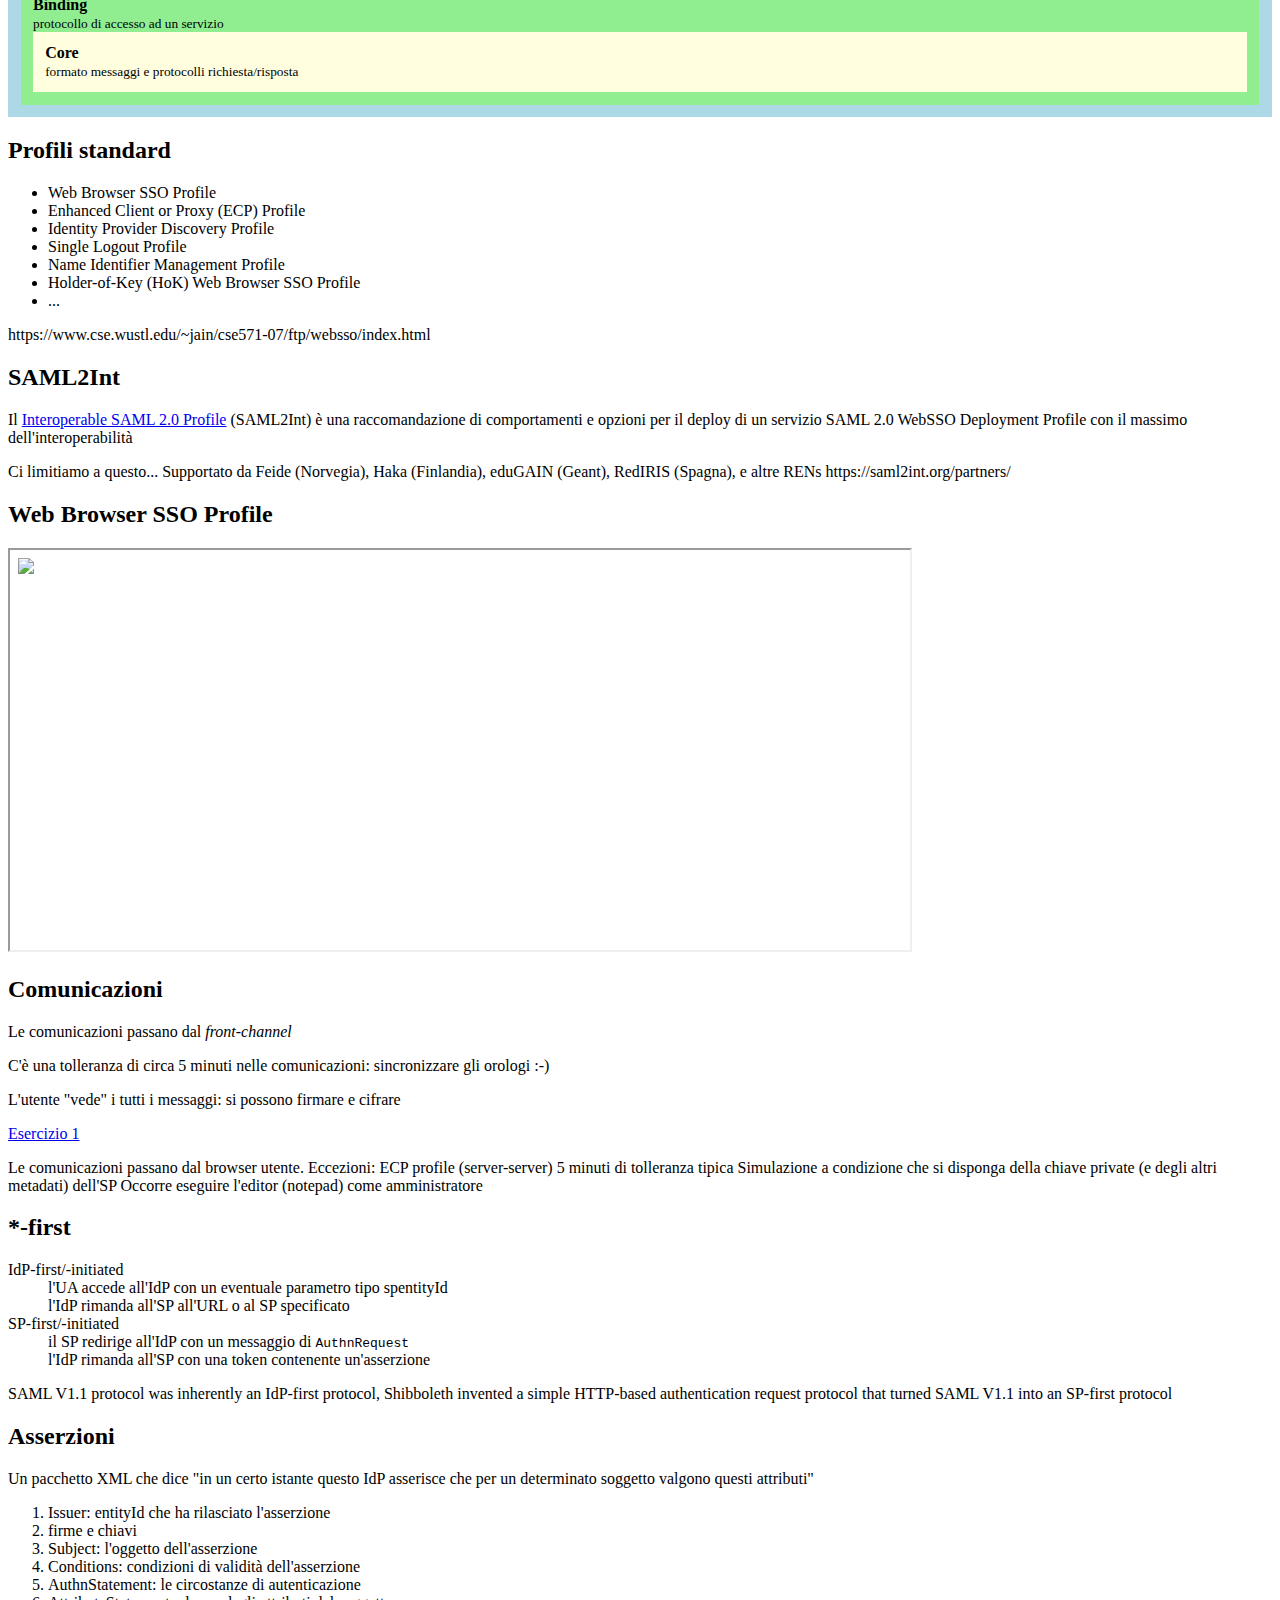
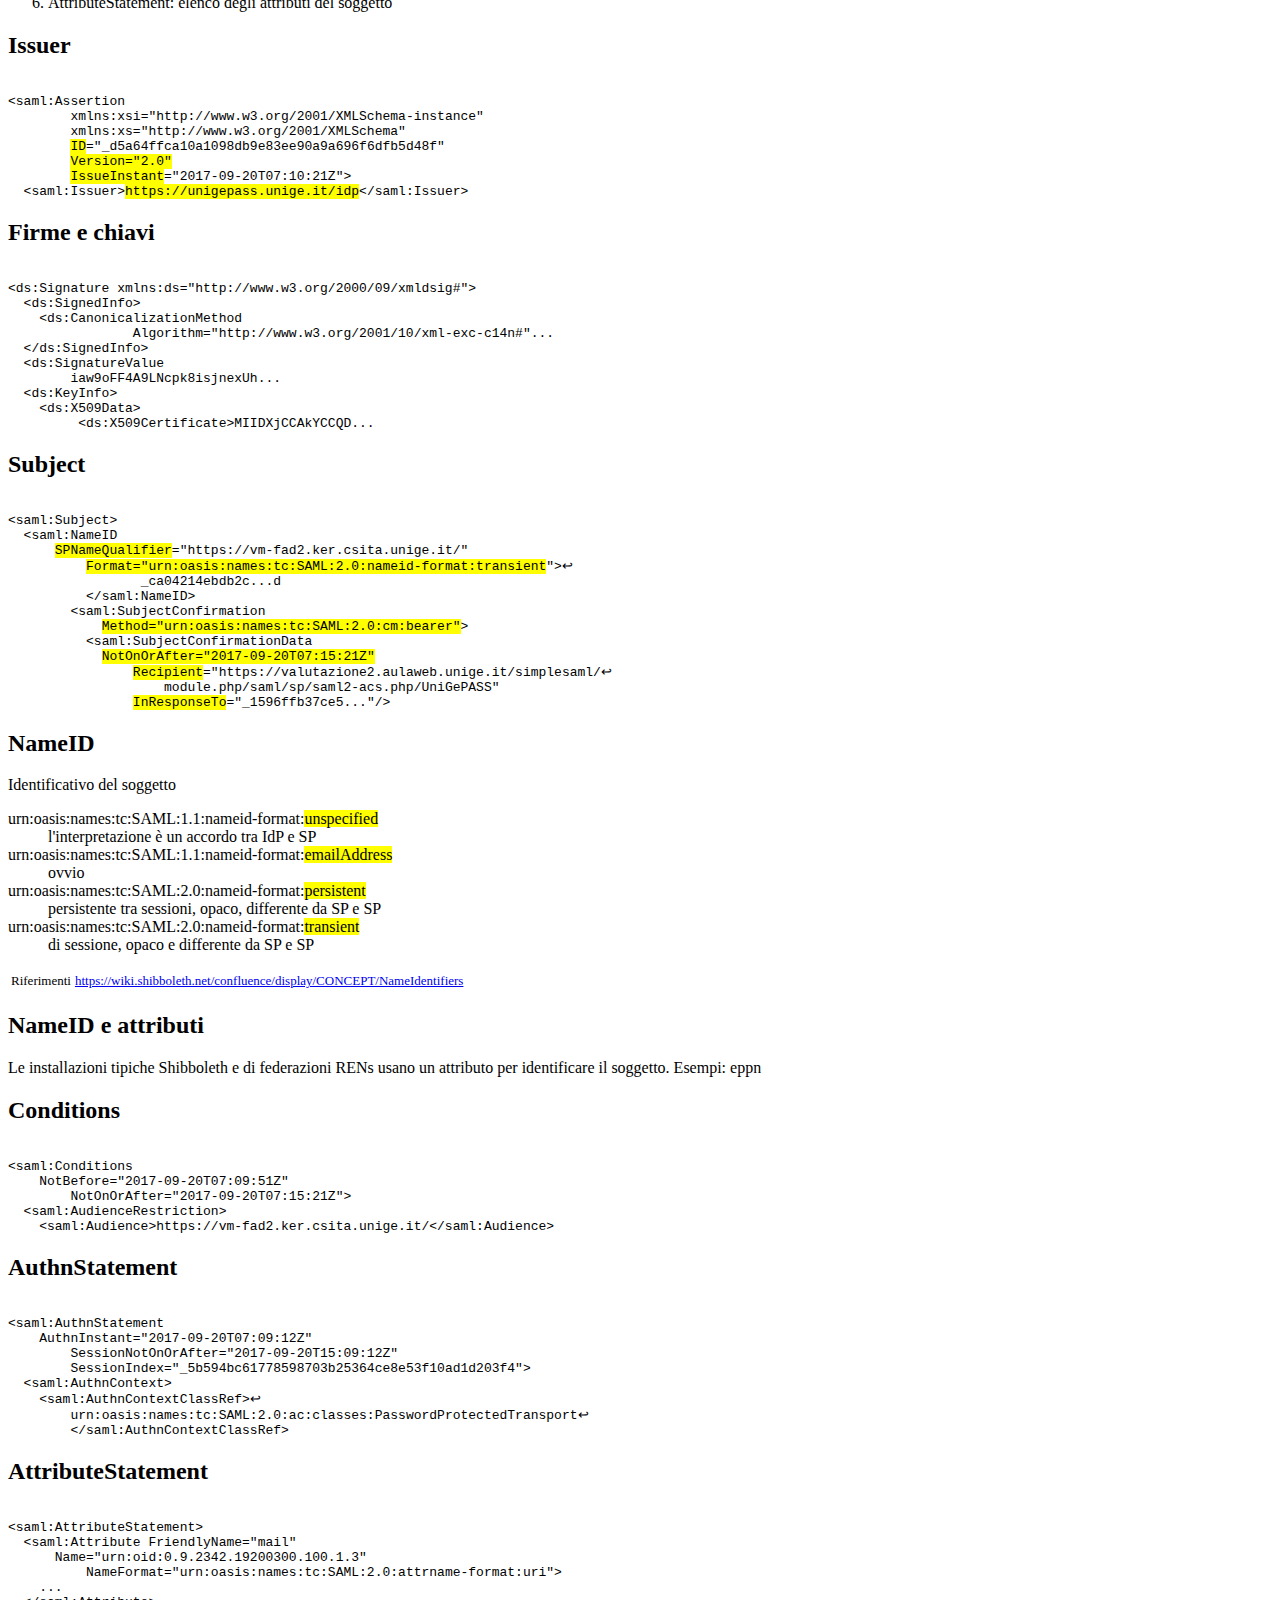
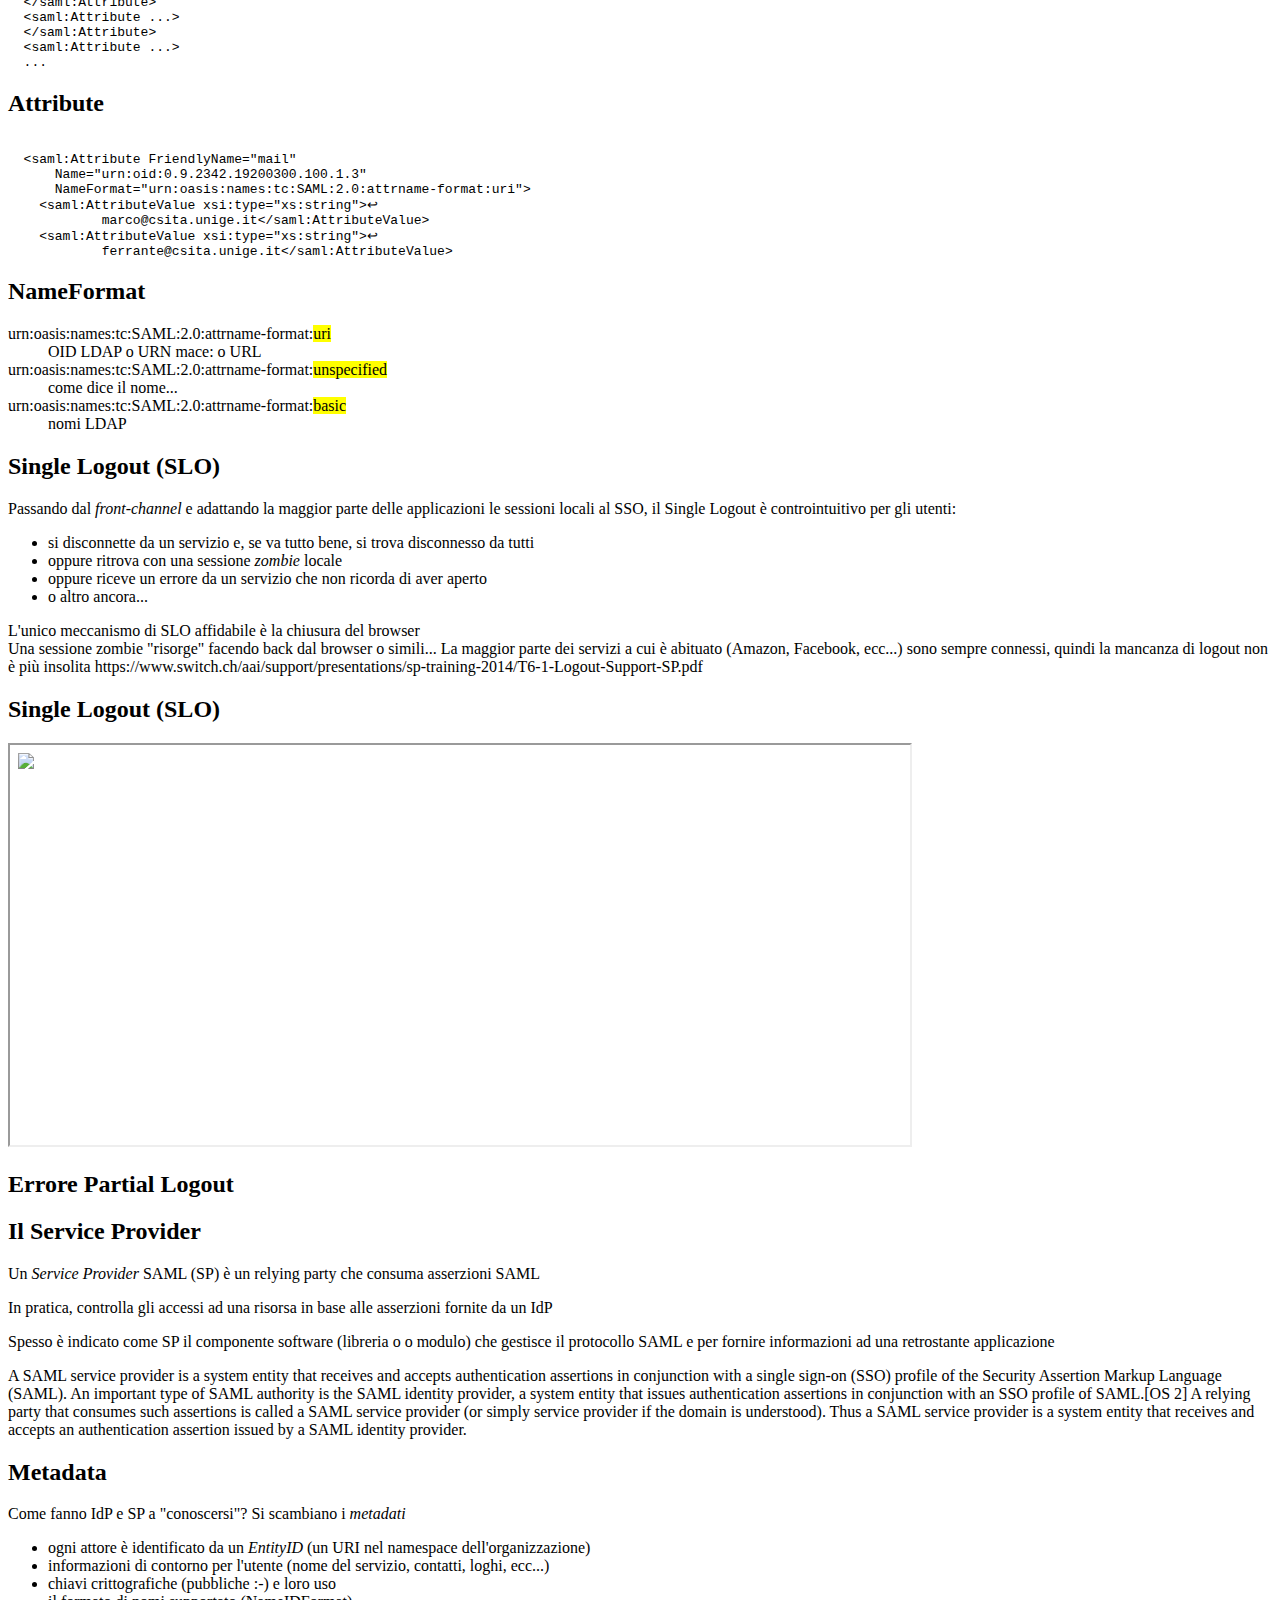
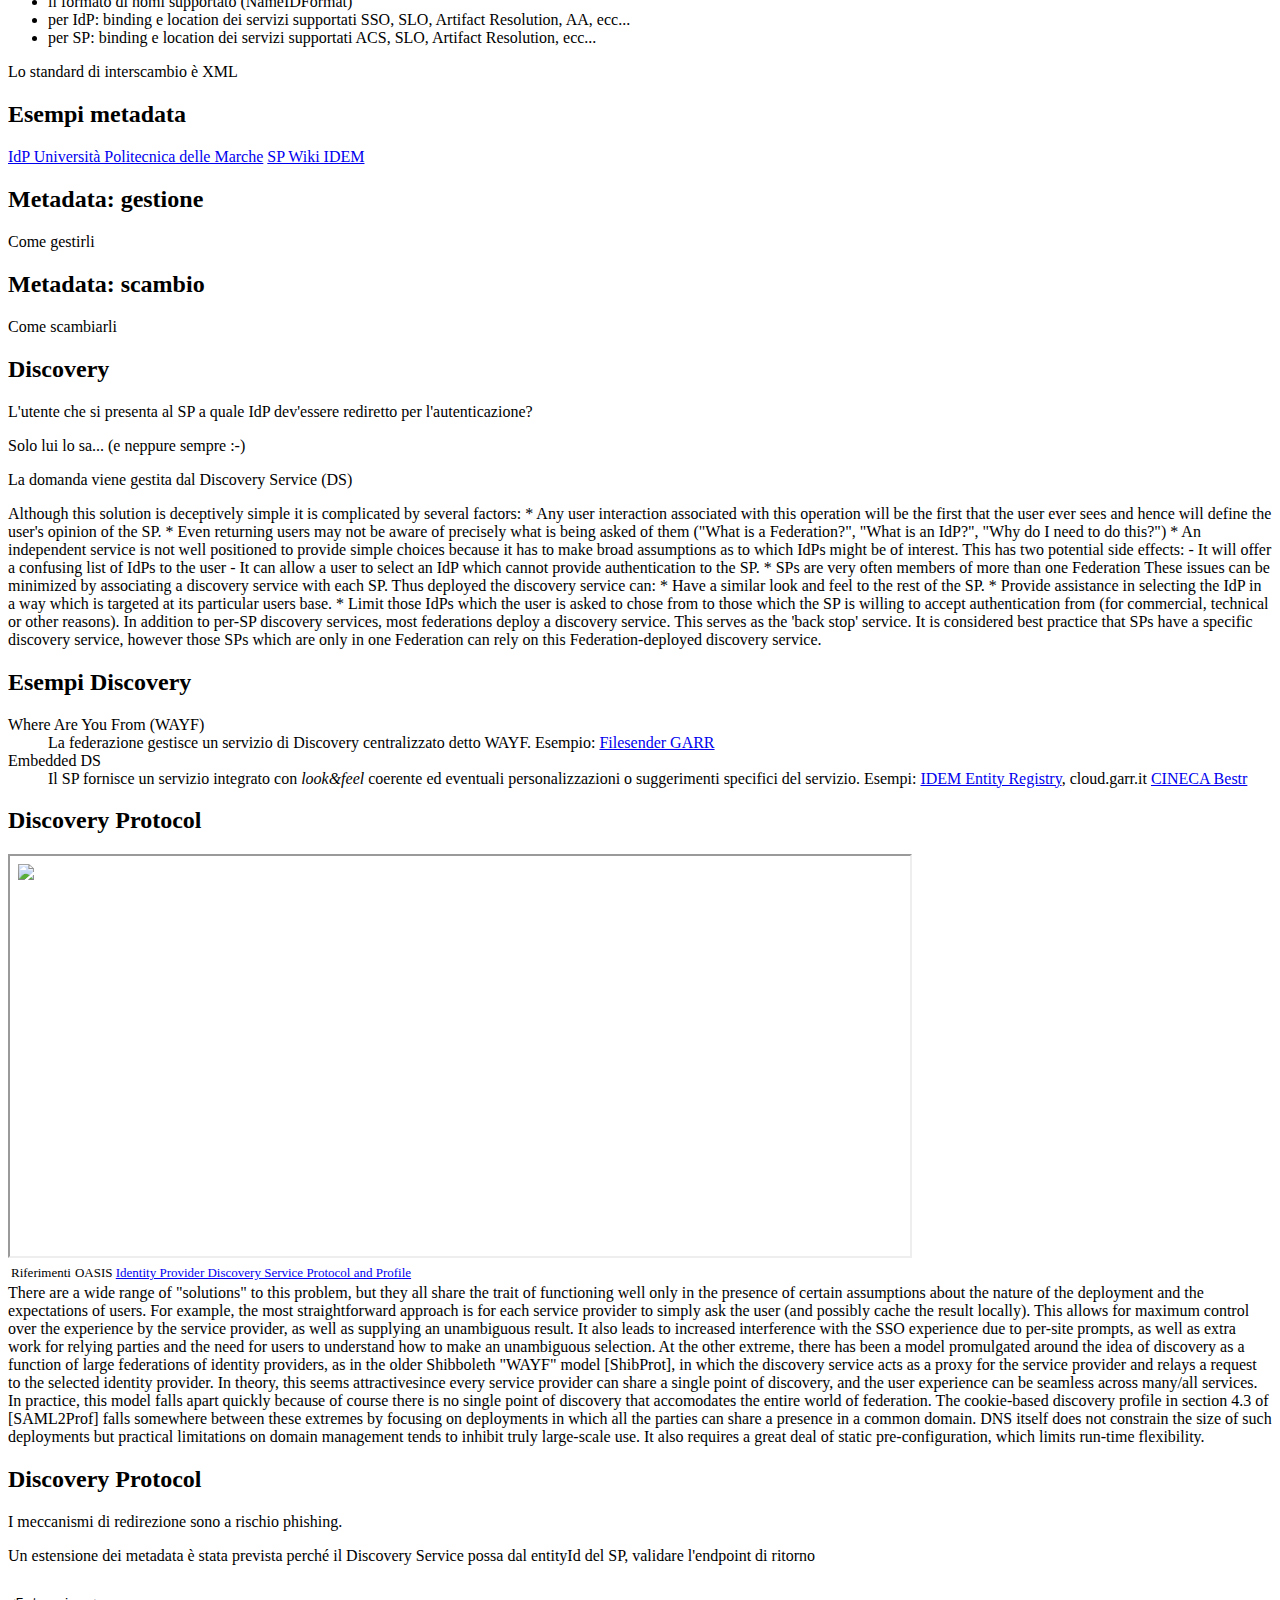
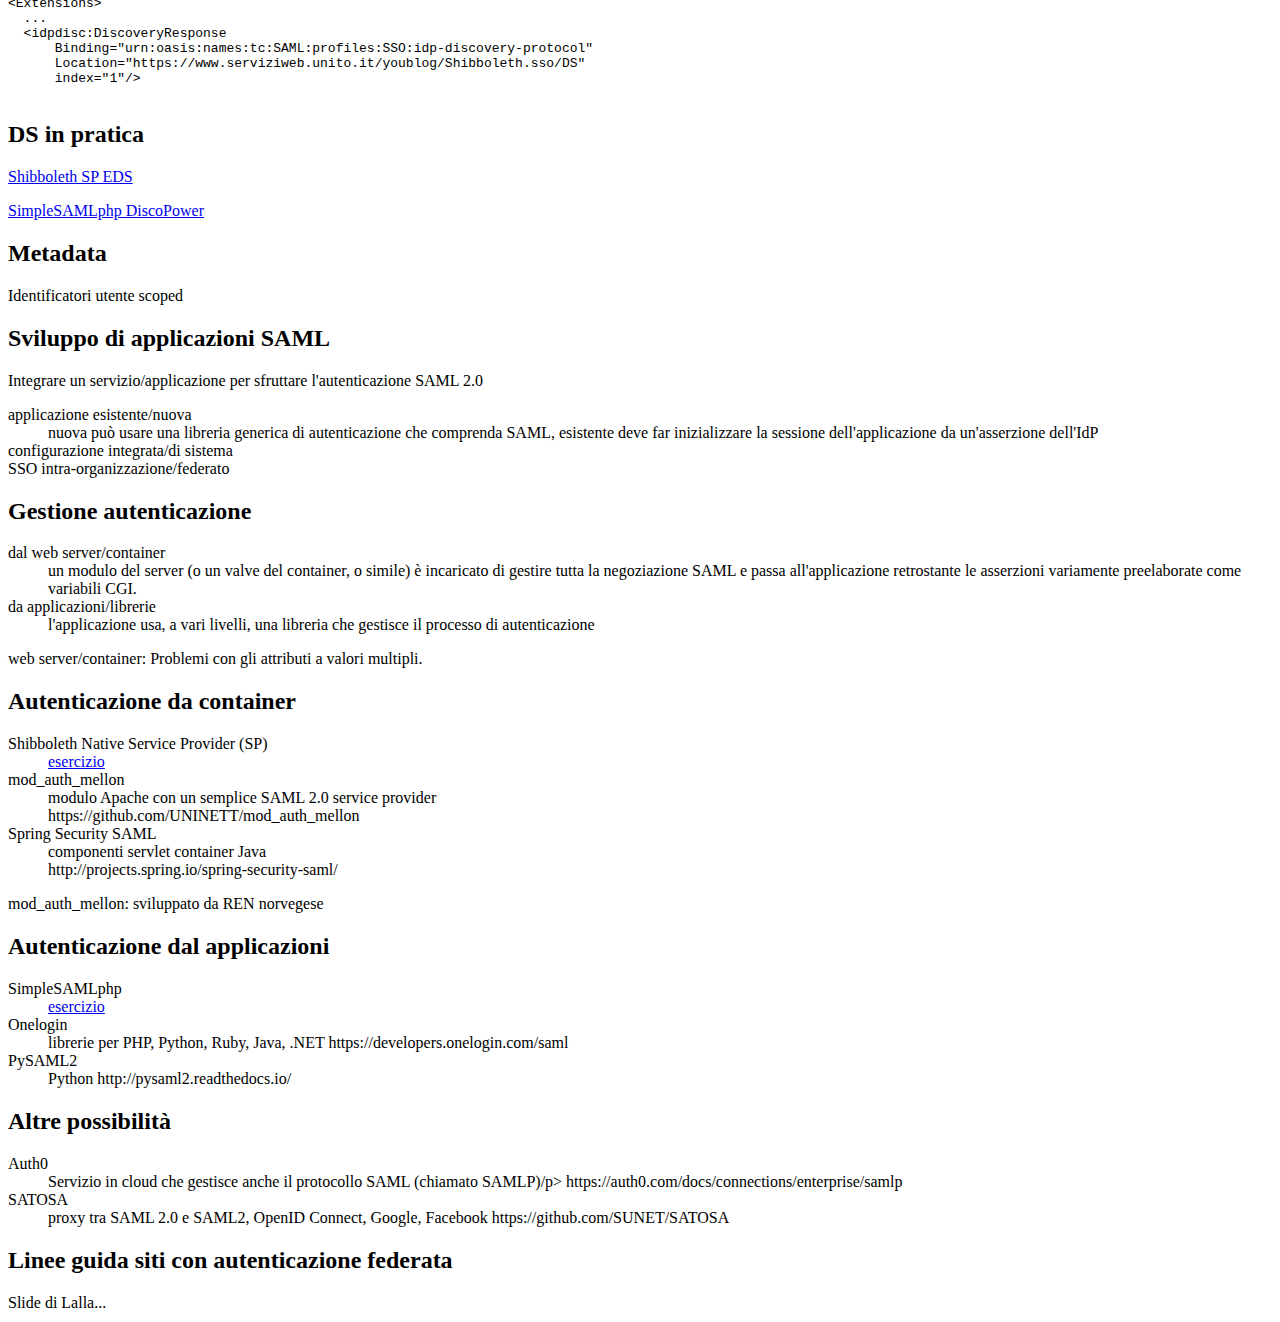
==== commit f9695f73: "Possibili approcci" ====
--- a/index.html
+++ b/index.html
@@ -147,7 +147,7 @@
                 </aside>
         </section>
 
-	<section><h2>Ruoli</h2>
+	<section><h2>Attori</h2>
 
 	<dl style="columns: 2;">
 	<dt>Subject</dt>
@@ -205,6 +205,7 @@
 	<li>Identity Provider Discovery Profile</li>
 	<li>Single Logout Profile</li>
 	<li>Name Identifier Management Profile</li>
+        <li>Holder-of-Key (HoK) Web Browser SSO Profile</li>
 	<li>...</li>
 	</ul>
     <aside class="notes">
@@ -666,89 +667,91 @@
 
 </section>
 			
-			<section>
-				<!-- parte 6 -->
-				
-				<section id="container"><h2>Autenticazione gestita dal container/web server</h2>
-				<p></p>
-
-
-				</section>
-
-				<section id="shibboleth"><h2>Shibboleth Native Service Provider (SP)</h2>
-				<p>Linux+Apache</p>
-				<p>Microsoft Windows server+IIS (o Apache)</p>
-				<a href="shibboleth.html">Esempio Shibboleth SP</a>
-
-
-				</section>
-				
-				<section><h2>Alternativa: mod_auth_mellon</h2>
-				<p>Un modulo Apache con un semplice SAML 2.0 service provider
-https://github.com/UNINETT/mod_auth_mellon
-Sviluppato da REN norvegese</p>
-				</section>
-
-				<section><h2>Alternativa: mod_auth_memcookie</h2>
-				<p>Mooolto diverso, non è neanche una vera alternativa ma spiega il concetto
-				
-				https://zenprojects.github.io/Apache-Authmemcookie-Module/
+    <!-- parte 6 -->
+    <section id="sviluppo"><h2>Sviluppo di applicazioni SAML</h2>
+        <p>Integrare un servizio/applicazione per sfruttare l'autenticazione
+        SAML 2.0 </p>
+        <dl>
+            <dt>applicazione esistente/nuova</dt>
+            <dd>nuova può usare una libreria generica di autenticazione che
+                comprenda SAML, esistente deve far inizializzare la sessione
+                dell'applicazione da un'asserzione dell'IdP</dd>
+            <dt>configurazione integrata/di sistema</dt>
+            <dt>SSO intra-organizzazione/federato</dt>
+        </dl>
+    </section>
+    
+    <section id="container"><h2>Gestione autenticazione</h2>
+        <dl>
+            <dt>dal web server/container</dt>
+            <dd>un modulo del server (o un valve del container, o simile) è
+                incaricato di gestire tutta la negoziazione SAML e passa
+                all'applicazione retrostante le asserzioni variamente preelaborate
+                come variabili CGI.
+            </dd>
+            <dt>da applicazioni/librerie</dt>
+            <dd>l'applicazione usa, a vari livelli, una libreria che gestisce
+                il processo di autenticazione</dd>
+        </dl>
+        <aside class="notes">
+            web server/container: Problemi con gli attributi a valori multipli.
+        </aside>
+    </section>
+
+    <section id="shibboleth"><h2>Autenticazione da container</h2>
+        <dl>
+            <dt>Shibboleth Native Service Provider (SP)</dt>
+                <dd><a href="shibboleth.html">esercizio</a></dd>
+            <dt>mod_auth_mellon</dt>
+                <dd>modulo Apache con un semplice SAML 2.0 service provider<br />
+                https://github.com/UNINETT/mod_auth_mellon</dd>
+            <dt>Spring Security SAML</dt>
+                <dd>componenti servlet container Java<br />
+                http://projects.spring.io/spring-security-saml/</dd>
+        </dl>
+        <aside class="notes">
+            mod_auth_mellon: sviluppato da REN norvegese
+        </aside>
+    </section>
+
+    <!--
+    <section><h2>Alternativa: mod_auth_memcookie</h2>
+    <p>Mooolto diverso, non è neanche una vera alternativa ma spiega il concetto
+
+    https://zenprojects.github.io/Apache-Authmemcookie-Module/
 Un modulo di SimpleSAMLphp inizializza una sessione per Auth MemCookie				
 </p>
-				</section>
-
-			</section>			
-
-    <section>
-        <!-- parte 7 -->
-
-        <section><h2>Autenticazione gestita dalle applicazioni/librerie</h2>
-        </section>
-
-        <section id="ssp"><h2>SimpleSAMLphp</h2>
-        <p><a href="https://simplesamlphp.org/">SimpleSAMLphp</a> (SSP) è una
-            libreria PHP sviluppata dalla REN norvegese UNINETT</p>
-        <ul>
-            <li>opensource</li>
-            <li>funzionalità di IdP e SP</li>
-            <li>non richiede (quasi...) interventi a livello di sistema</li>
-            <li>supporta SAML 2.0, Shibboleth 1.3, A-Select, CAS, OpenID, WS-Federation, OAuth, ecc...</li>
-        </ul>
-        <a href="ssp.html">Esempio SSP</a>
-        <aside class="notes">
-        Ne sappiamo qualcosa:
-        https://github.com/simplesamlphp/simplesamlphp/blob/master/lib/SimpleSAML/Utils/HTTP.php
-        attorno a linea 460
-        https://github.com/simplesamlphp/simplesamlphp/commits?author=biancini
-        </aside>
-        </section>
-
-        <section><h2>Alternative: Onelogin</h2>
-        <p></p>
-        </section>
-
-        <section><h2>Alternative: pysaml2</h2>
-        <p></p>
-        </section>
-
-        <section><h2>Alternative: Java</h2>
-        <p></p>
-        </section>
-
-    </section>
-
-    <section>
-        <!-- parte 8 -->
-
-        <section><h2>Servizi cloud</h2>
-        </section>
-
-        <section><h2>Auth0</h2>
-        <p>https://auth0.com/</p>
-        <p>Gestisce il protocollo SAML (chiamato SAMLP)</p>
-        https://auth0.com/docs/connections/enterprise/samlp
-        </section>
-    </section>
+    </section>
+    -->
+    
+
+    <!-- parte 7 -->
+
+    <section><h2>Autenticazione dal applicazioni</h2>
+        <dl>
+            <dt>SimpleSAMLphp</dt>
+                <dd><a href="ssp.html">esercizio</a></dd>
+            <dt>Onelogin</dt>
+                <dd>librerie per PHP, Python, Ruby, Java, .NET
+                https://developers.onelogin.com/saml</dd>
+            <dt>PySAML2</dt>
+                <dd>Python
+                http://pysaml2.readthedocs.io/</dd>
+        </dl>
+    </section>
+
+    <section><h2>Altre possibilità</h2>
+         <dl>
+            <dt>Auth0</dt>
+                <dd>Servizio in cloud che gestisce anche il protocollo SAML (chiamato SAMLP)/p>
+    https://auth0.com/docs/connections/enterprise/samlp</dd>
+            <dt>SATOSA</dt>
+                <dd>proxy tra SAML 2.0 e SAML2, OpenID Connect, Google, Facebook
+                https://github.com/SUNET/SATOSA</dd>
+        </dl>    
+    
+    </section>
+
 
     <section>
         <!-- parte 9 -->
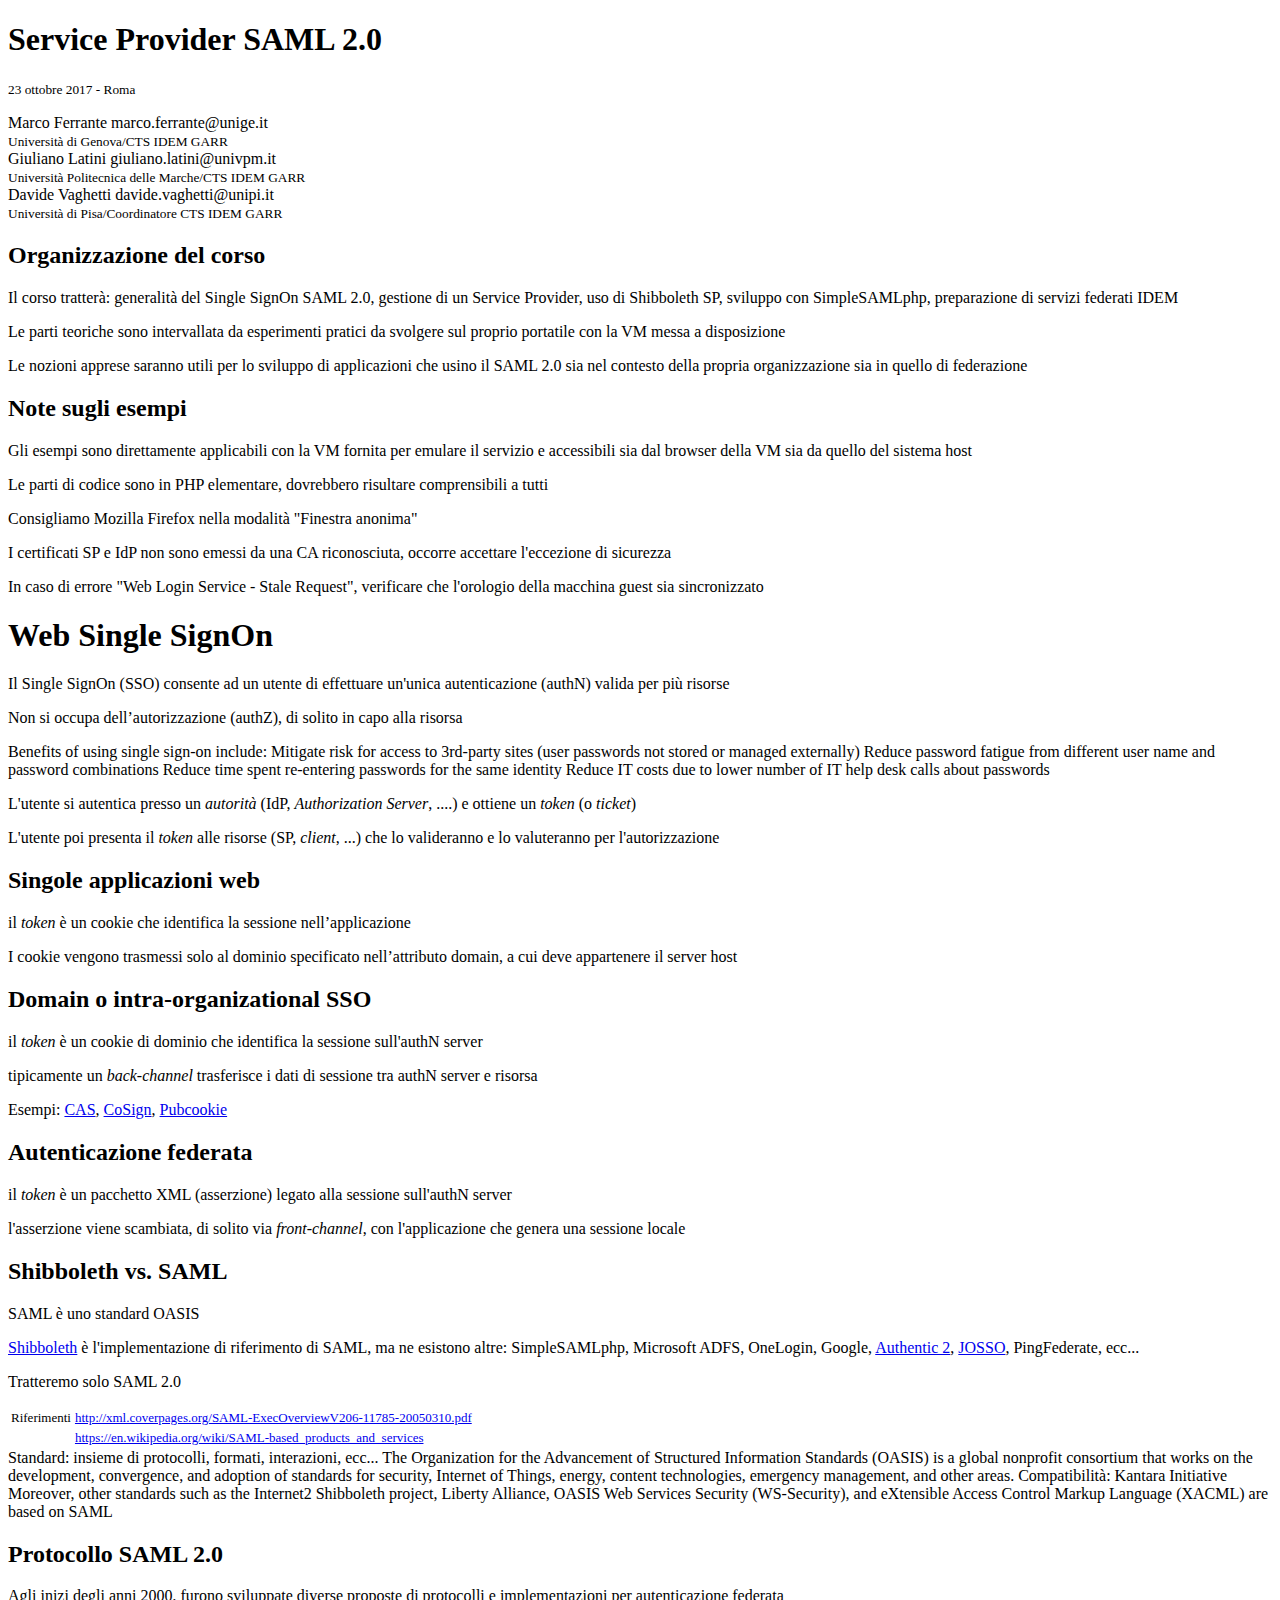
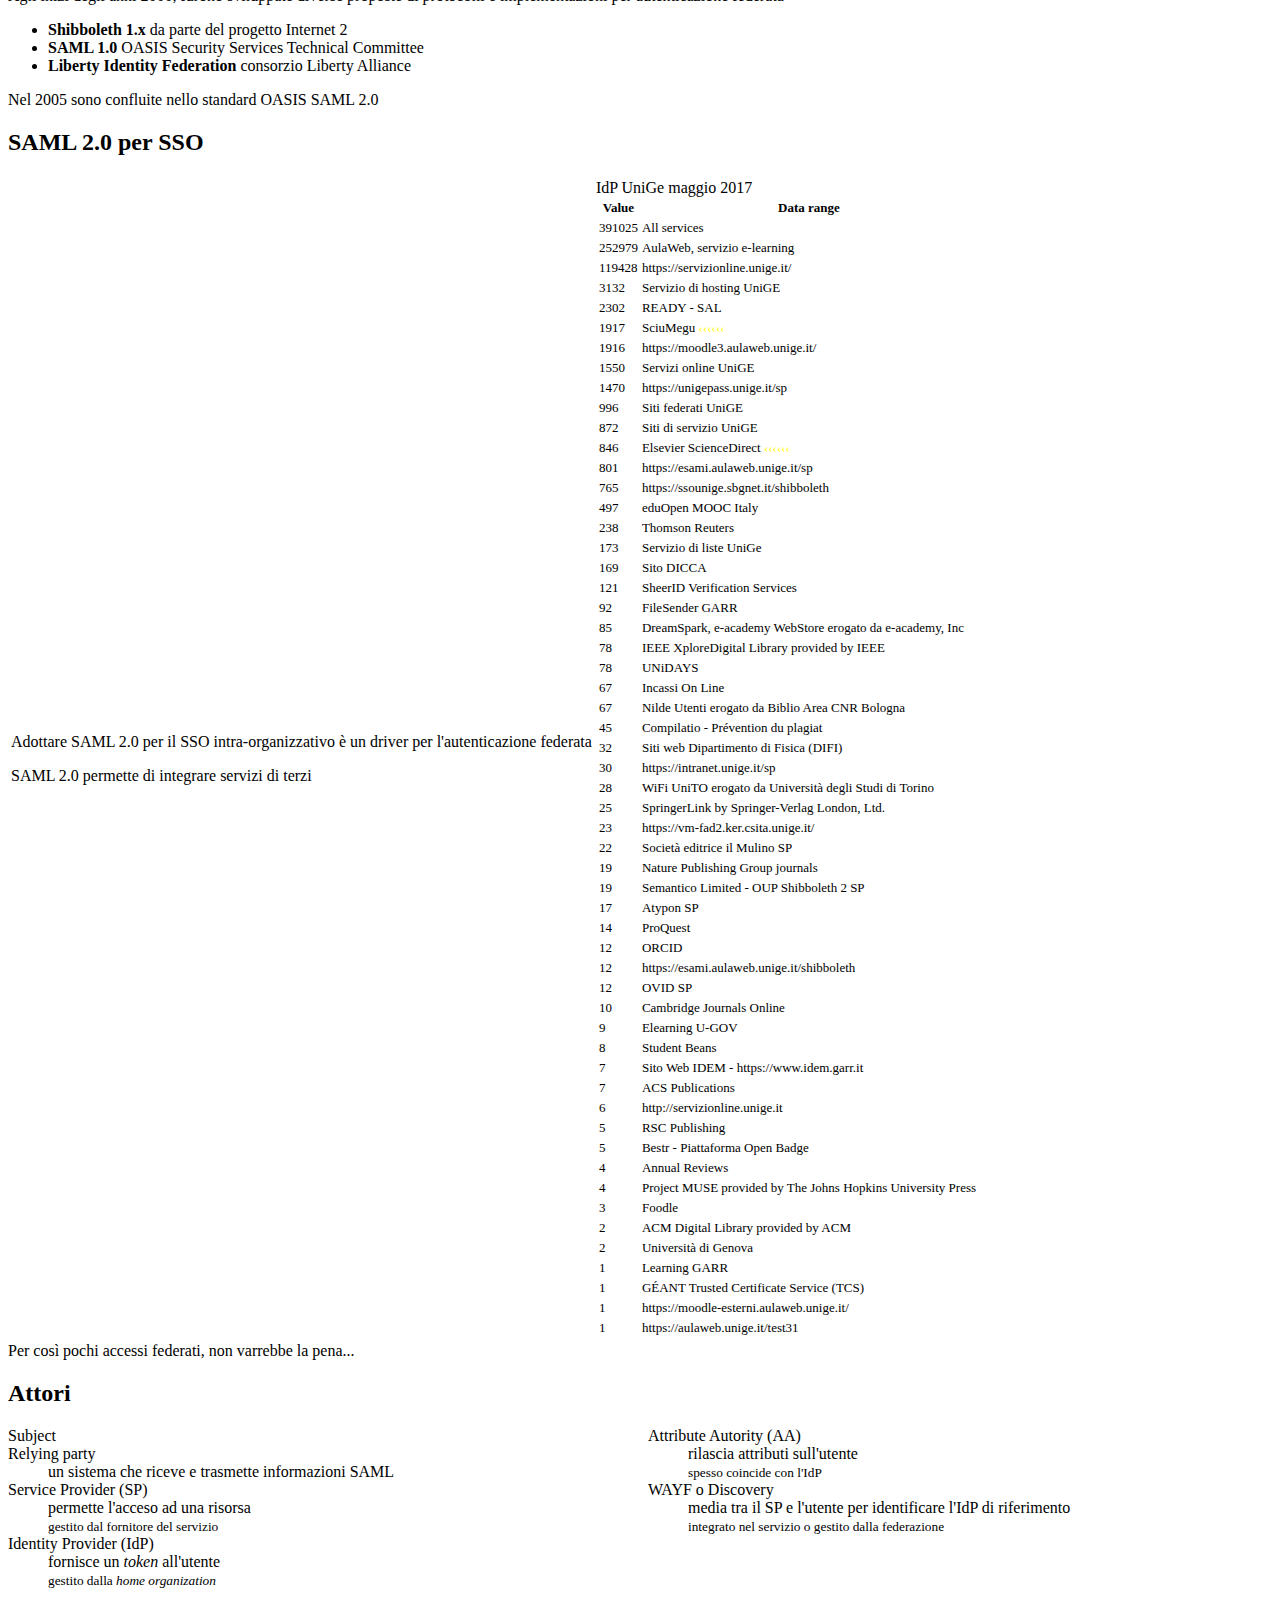
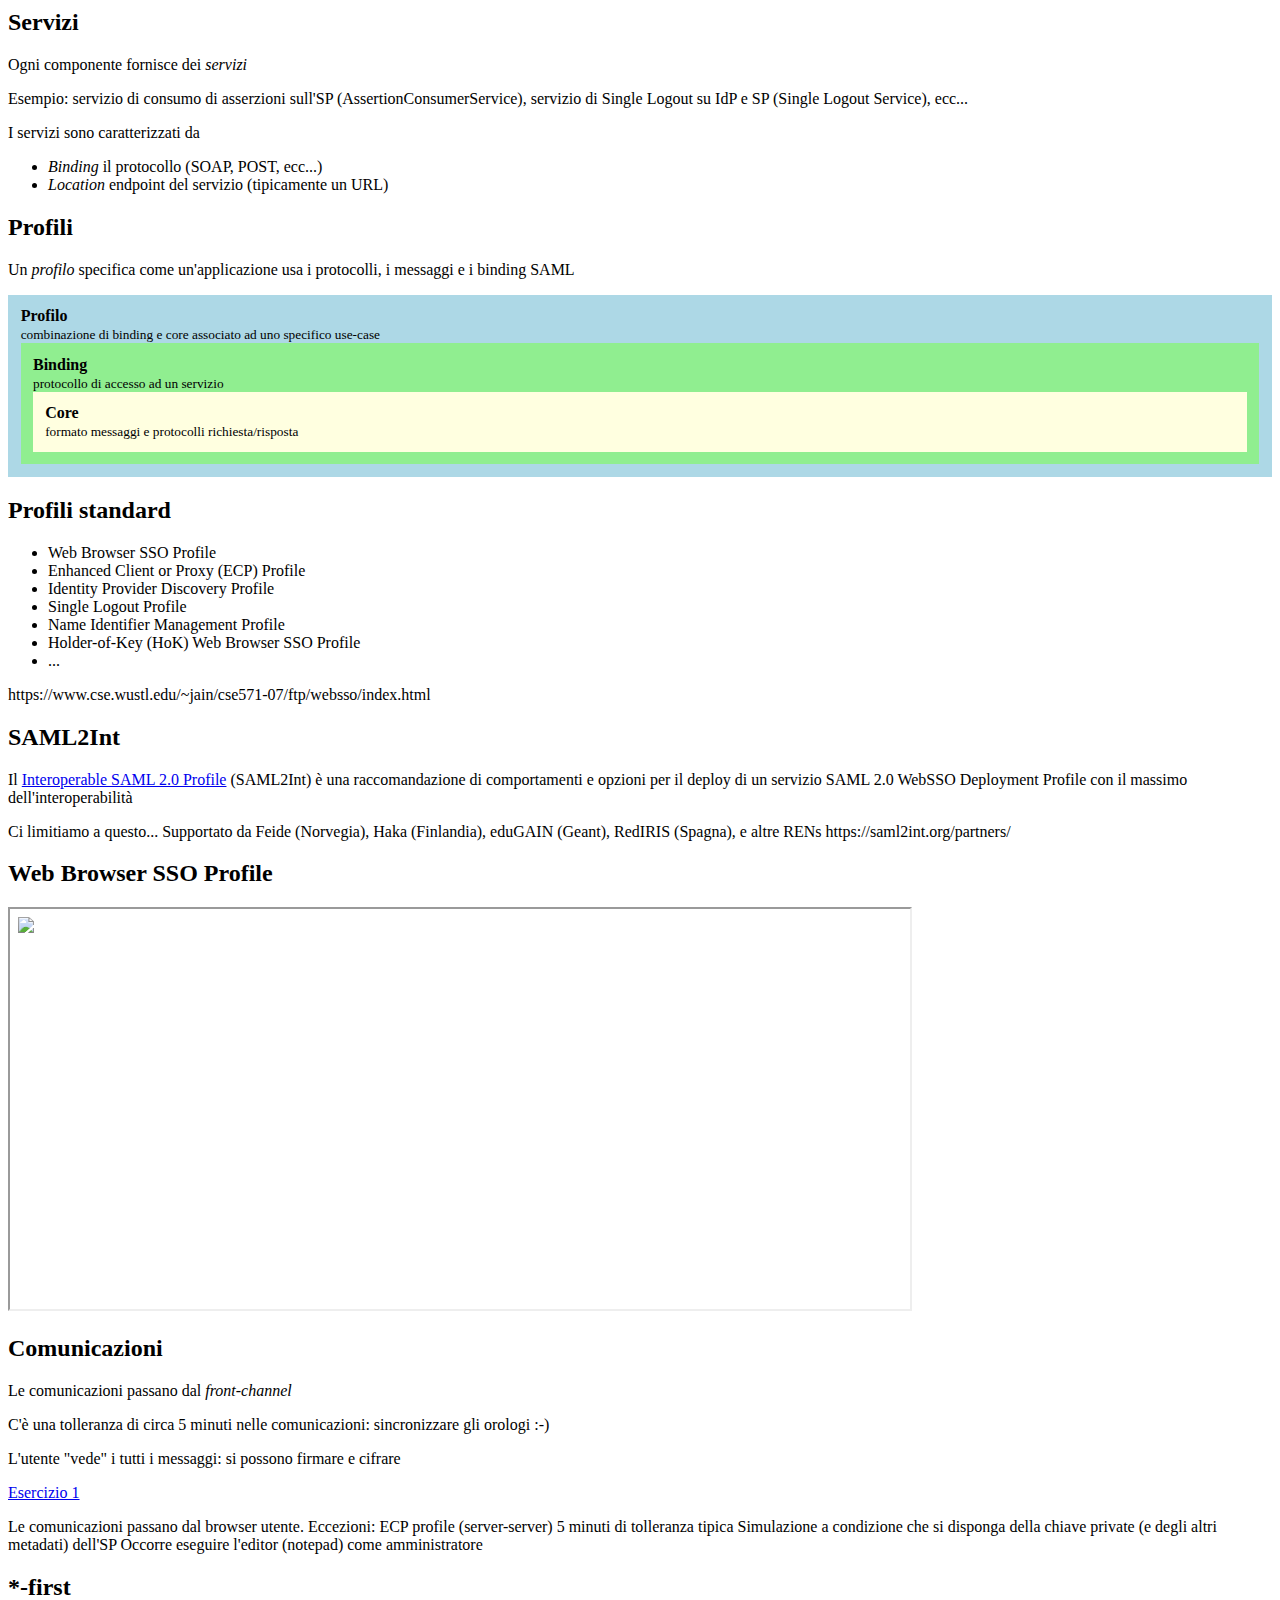
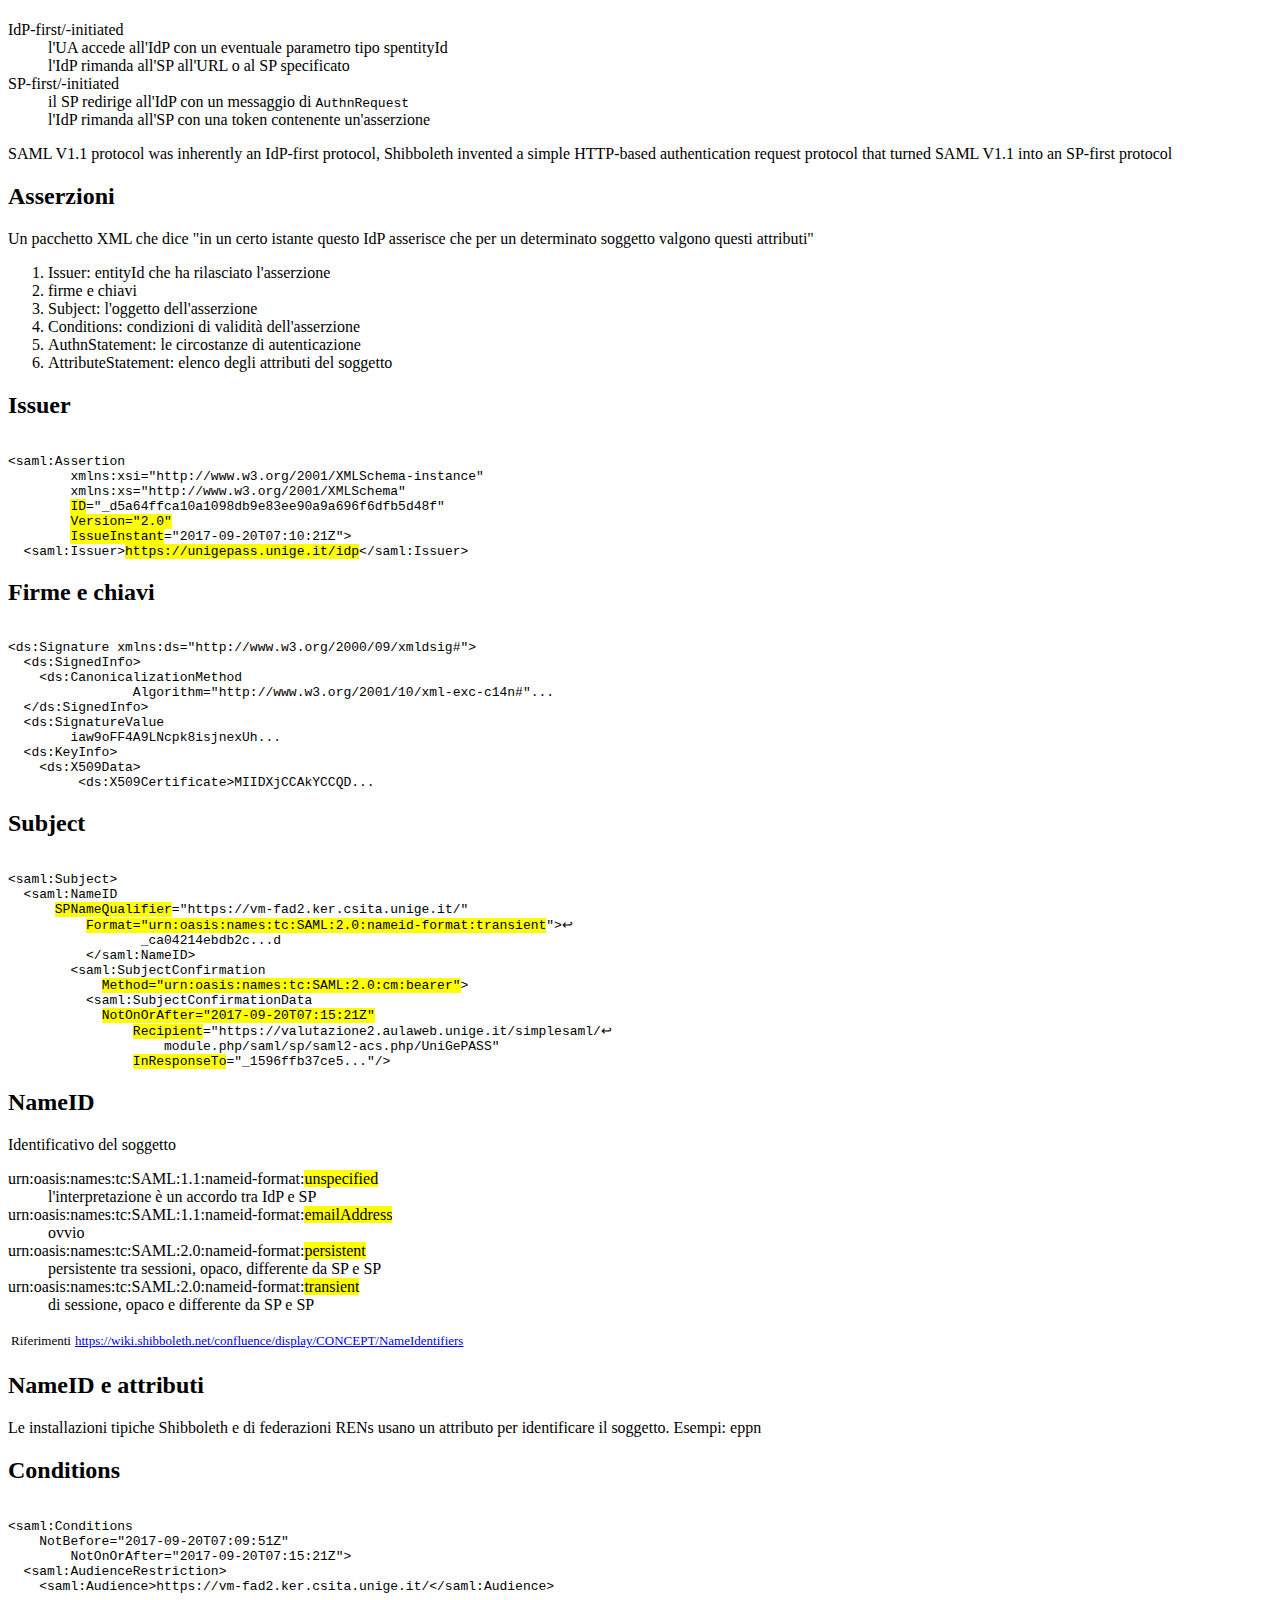
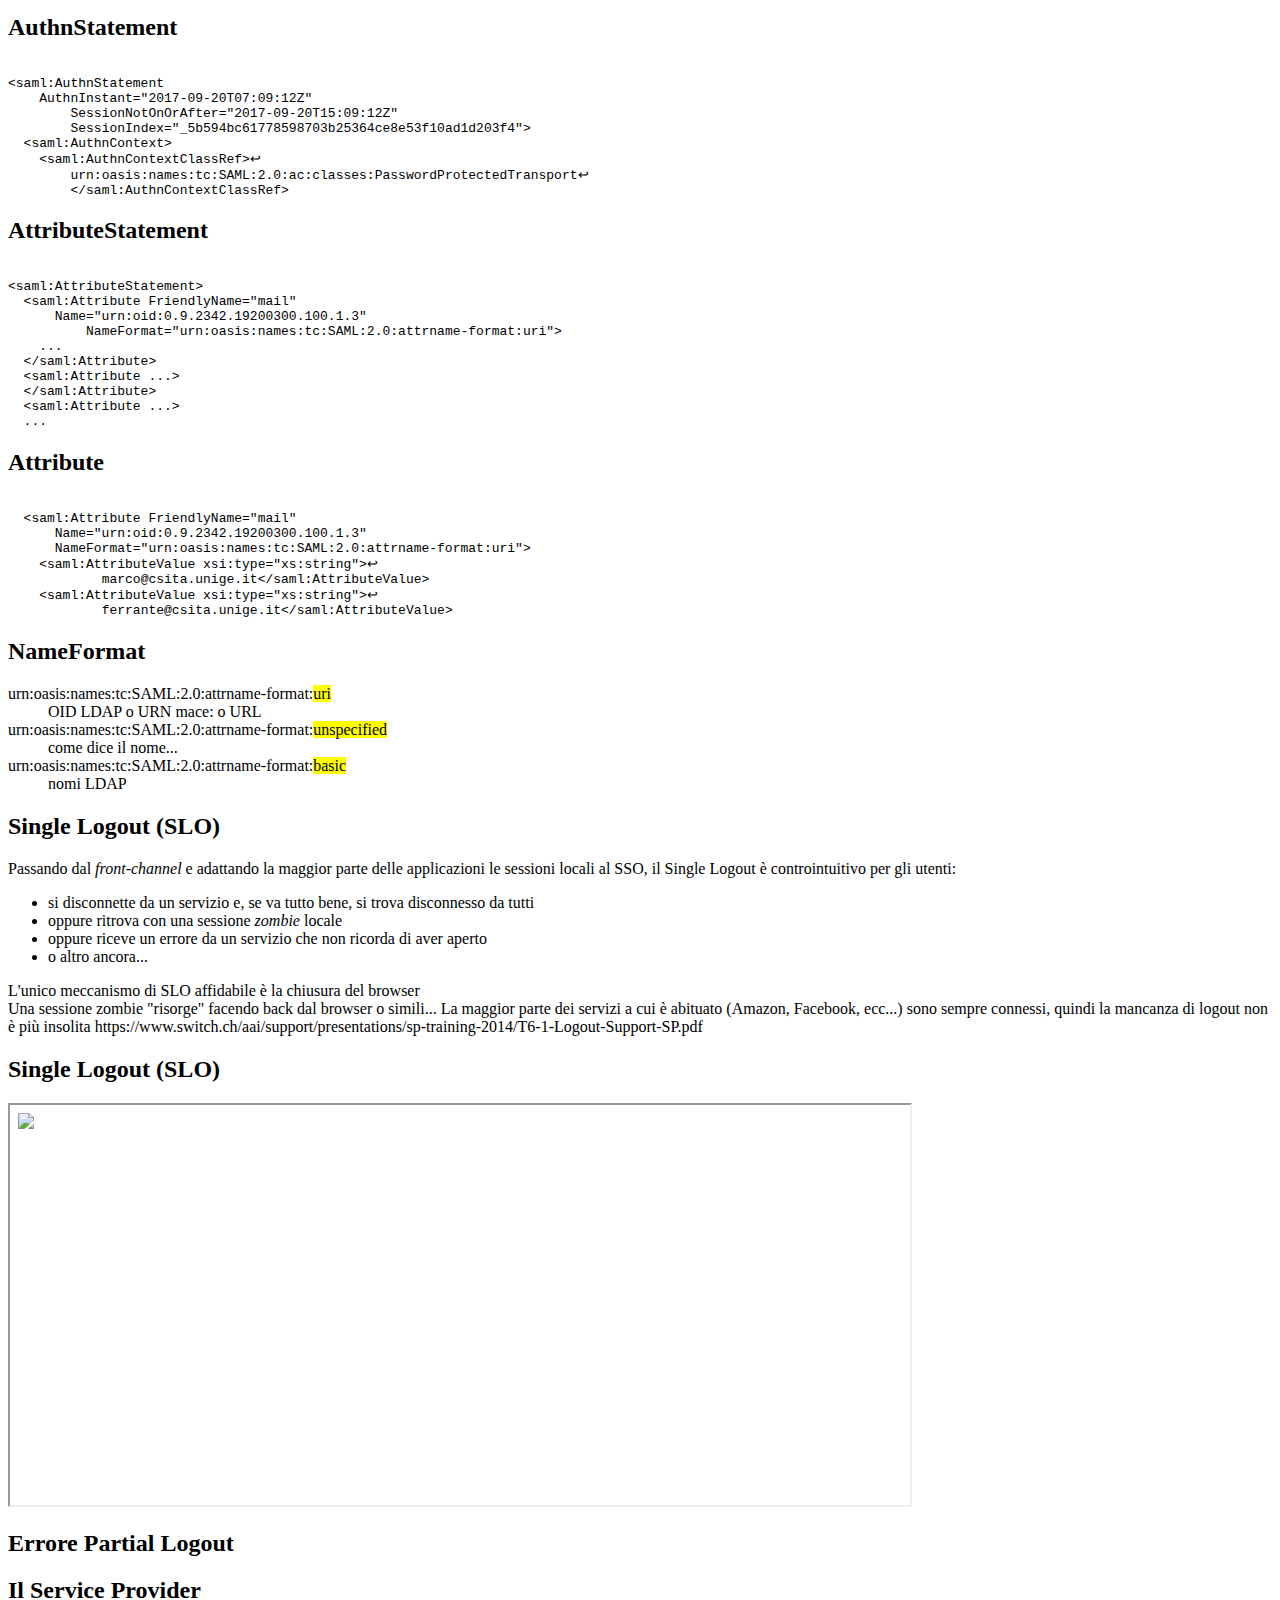
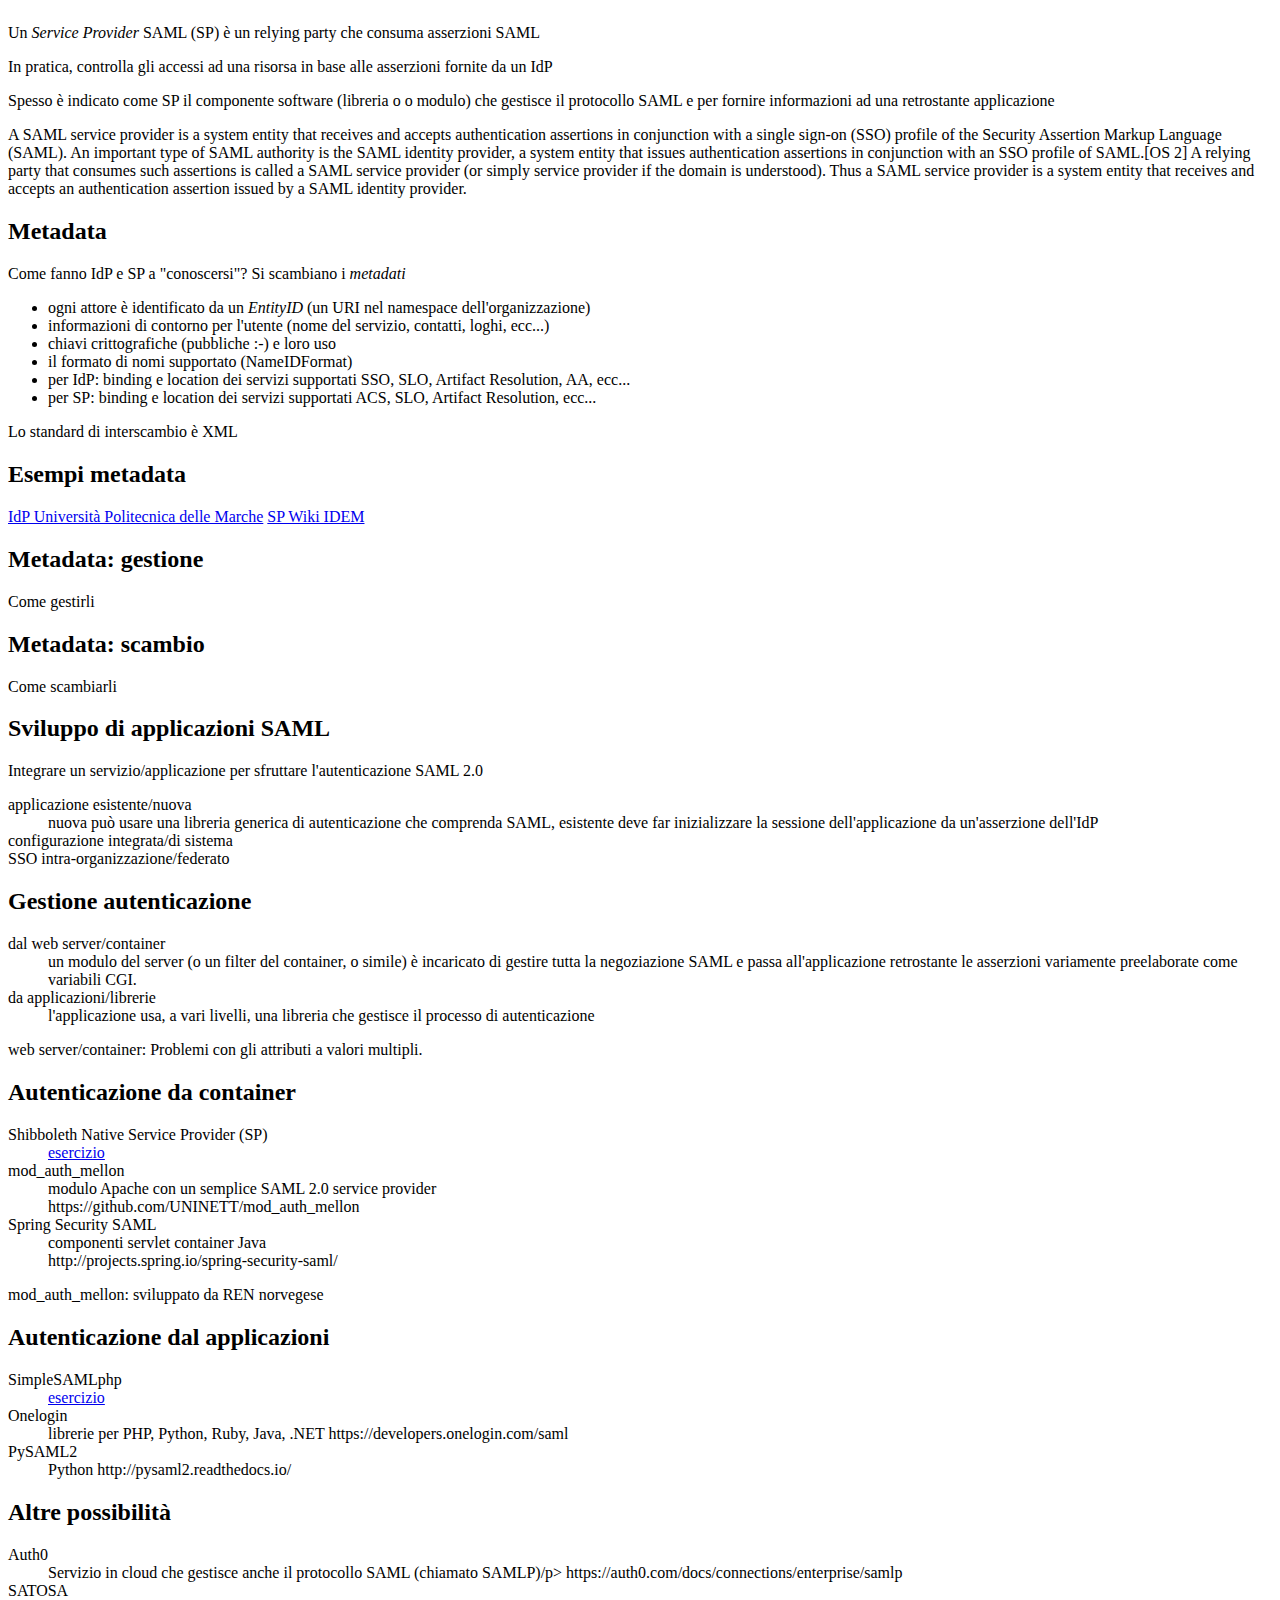
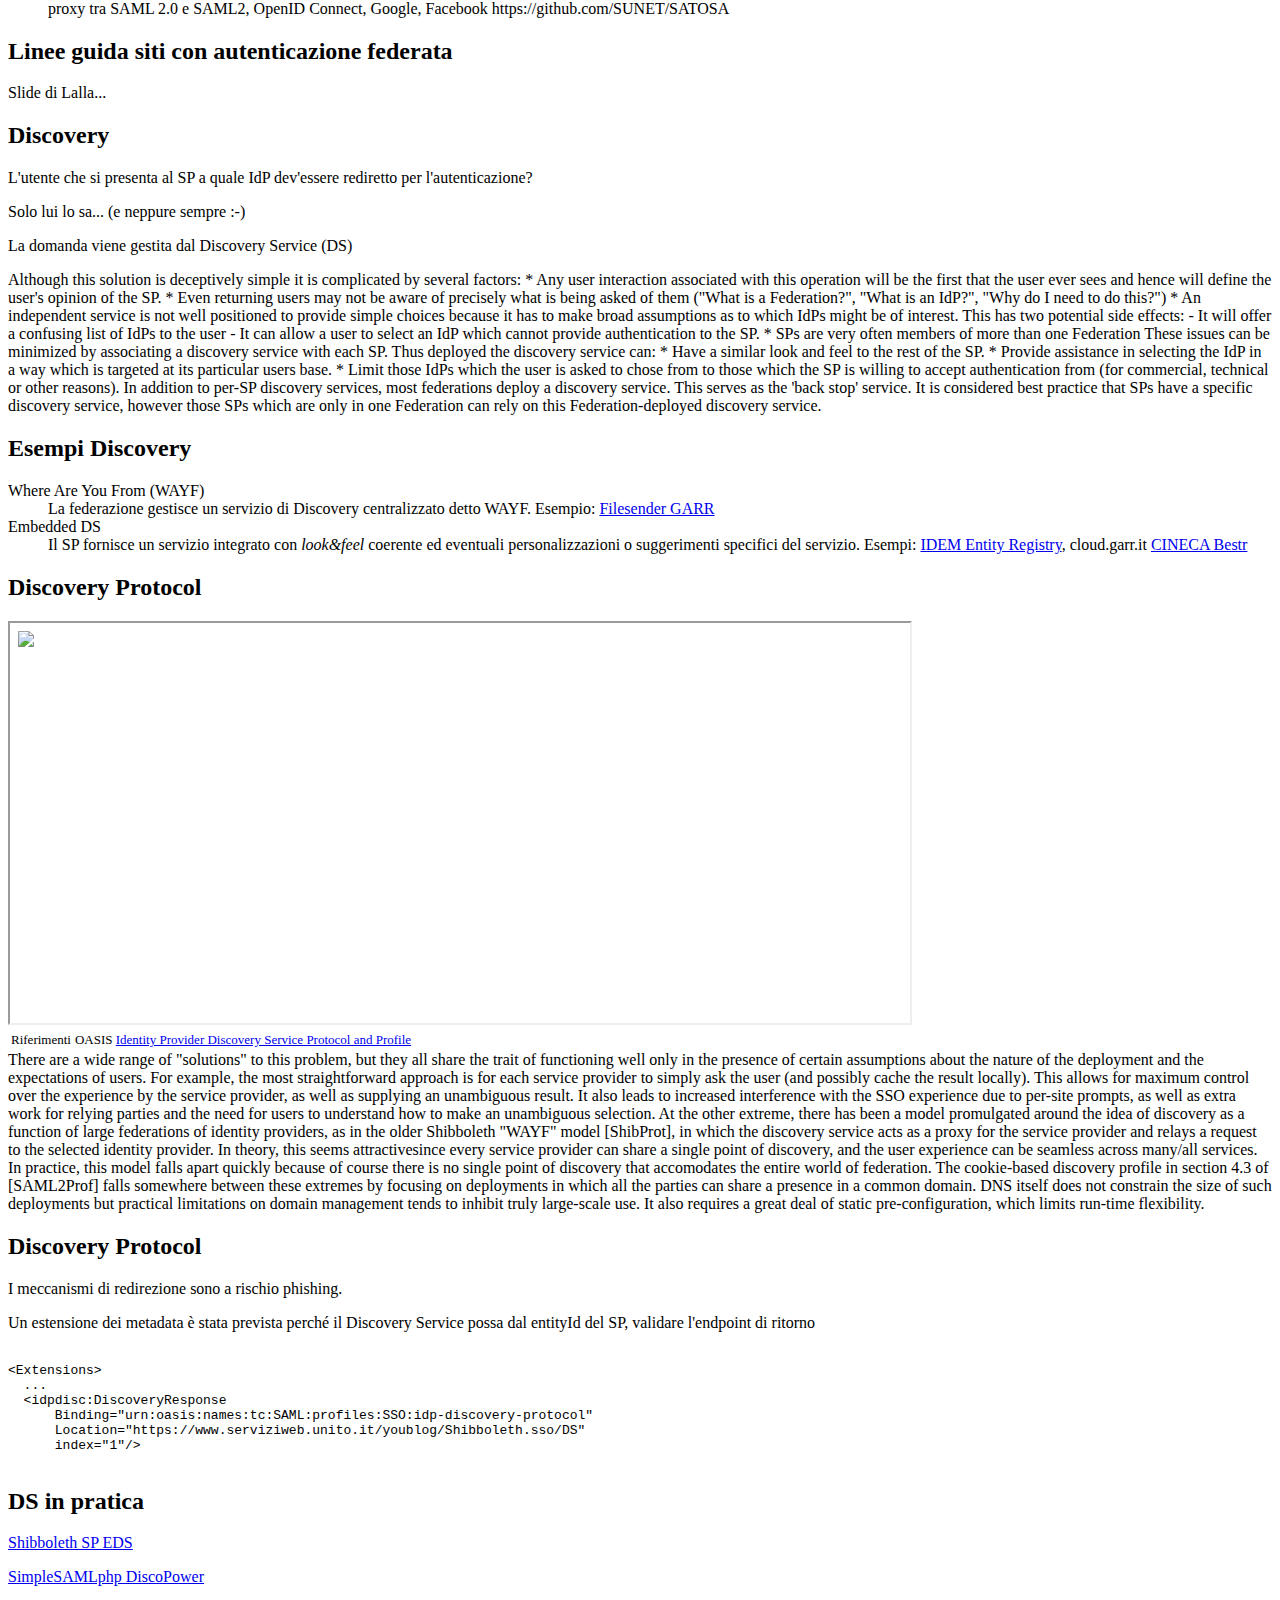
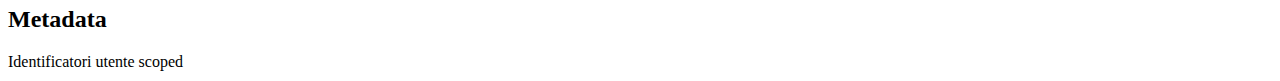
==== commit 72ec60a8: "Altro su shibboleth" ====
--- a/index.html
+++ b/index.html
@@ -36,14 +36,45 @@
 	-->
 <div class="reveal"><div class="slides">
 
-    <section><h1>Sviluppo di servizi SSO SAML 2.0</h1>
-        <p>Davide Vaghetti <davide.vaghetti@unipi.it<br /><small>Università di Pisa</small></p>
-        <p>Marco Ferrante marco.ferrante@unige.it<br /><small>Università degli Studi di Genova</small></p>
-        <p>Giuliano Latini giuliano.latini@univpm.it<br /><small>Università Politecnica delle Marche</small></p>
-        <p>membri CTS GARR IDEM</p>
-    </section>
-			
-				<!-- parte 1 -->
+    <section><h1>Service Provider SAML 2.0</h1>
+        <p><small>23 ottobre 2017 - Roma</small></p>
+        <p>Marco Ferrante marco.ferrante@unige.it<br /><small>Università di Genova/CTS IDEM GARR</small><br />
+        Giuliano Latini giuliano.latini@univpm.it<br /><small>Università Politecnica delle Marche/CTS IDEM GARR</small><br />
+        Davide Vaghetti davide.vaghetti@unipi.it<br /><small>Università di Pisa/Coordinatore CTS IDEM GARR</small></p>
+    </section>
+
+    <section><h2>Organizzazione del corso</h2>
+        <p>Il corso tratterà: generalità del Single SignOn SAML 2.0, gestione di
+        un Service Provider, uso di Shibboleth SP, sviluppo con 
+        SimpleSAMLphp, preparazione di servizi federati IDEM</p>
+
+        <p>Le parti teoriche sono intervallata da esperimenti pratici da
+        svolgere sul proprio portatile con la VM messa a disposizione</p>
+        
+        <p>Le nozioni apprese saranno utili per lo sviluppo di applicazioni
+        che usino il SAML 2.0 sia nel contesto della propria organizzazione
+        sia in quello di federazione</p>
+    </section>
+        
+    <section><h2>Note sugli esempi</h2>
+        <p>Gli esempi sono direttamente applicabili con la VM fornita
+        per emulare il servizio e accessibili sia dal browser della VM
+        sia da quello del sistema host</p>
+
+        <p>Le parti di codice sono in PHP elementare, dovrebbero risultare
+            comprensibili a tutti</p>
+        
+        <p>Consigliamo Mozilla Firefox nella modalità
+            "Finestra anonima"</p>
+        <p>I certificati SP e IdP non sono emessi da una CA riconosciuta, occorre
+            accettare l'eccezione di sicurezza</p>
+        
+        <p>In caso di errore "Web Login Service - Stale Request", verificare 
+        che l'orologio della macchina guest sia sincronizzato</p>
+        
+    </section>
+        
+        <!-- parte 1 -->
     <section><h1>Web Single SignOn</h1>
 <p>Il Single SignOn (SSO) consente ad un utente di effettuare un'unica autenticazione (authN) valida per più risorse</p>
 <p>Non si occupa dell’autorizzazione (authZ), di solito in capo alla risorsa</p>
@@ -546,6 +577,102 @@
 
 </section>
 			
+    <!-- parte 6 -->
+    <section id="sviluppo"><h2>Sviluppo di applicazioni SAML</h2>
+        <p>Integrare un servizio/applicazione per sfruttare l'autenticazione
+        SAML 2.0 </p>
+        <dl>
+            <dt>applicazione esistente/nuova</dt>
+            <dd>nuova può usare una libreria generica di autenticazione che
+                comprenda SAML, esistente deve far inizializzare la sessione
+                dell'applicazione da un'asserzione dell'IdP</dd>
+            <dt>configurazione integrata/di sistema</dt>
+            <dt>SSO intra-organizzazione/federato</dt>
+        </dl>
+    </section>
+    
+    <section id="container"><h2>Gestione autenticazione</h2>
+        <dl>
+            <dt>dal web server/container</dt>
+            <dd>un modulo del server (o un filter del container, o simile) è
+                incaricato di gestire tutta la negoziazione SAML e passa
+                all'applicazione retrostante le asserzioni variamente preelaborate
+                come variabili CGI.
+            </dd>
+            <dt>da applicazioni/librerie</dt>
+            <dd>l'applicazione usa, a vari livelli, una libreria che gestisce
+                il processo di autenticazione</dd>
+        </dl>
+        <aside class="notes">
+            web server/container: Problemi con gli attributi a valori multipli.
+        </aside>
+    </section>
+
+    <section id="shibboleth"><h2>Autenticazione da container</h2>
+        <dl>
+            <dt>Shibboleth Native Service Provider (SP)</dt>
+                <dd><a href="shibboleth.html">esercizio</a></dd>
+            <dt>mod_auth_mellon</dt>
+                <dd>modulo Apache con un semplice SAML 2.0 service provider<br />
+                https://github.com/UNINETT/mod_auth_mellon</dd>
+            <dt>Spring Security SAML</dt>
+                <dd>componenti servlet container Java<br />
+                http://projects.spring.io/spring-security-saml/</dd>
+        </dl>
+        <aside class="notes">
+            mod_auth_mellon: sviluppato da REN norvegese
+        </aside>
+    </section>
+
+    <!--
+    <section><h2>Alternativa: mod_auth_memcookie</h2>
+    <p>Mooolto diverso, non è neanche una vera alternativa ma spiega il concetto
+
+    https://zenprojects.github.io/Apache-Authmemcookie-Module/
+Un modulo di SimpleSAMLphp inizializza una sessione per Auth MemCookie				
+</p>
+    </section>
+    -->
+    
+    <!-- parte 7 -->
+
+    <section><h2>Autenticazione dal applicazioni</h2>
+        <dl>
+            <dt>SimpleSAMLphp</dt>
+                <dd><a href="ssp.html">esercizio</a></dd>
+            <dt>Onelogin</dt>
+                <dd>librerie per PHP, Python, Ruby, Java, .NET
+                https://developers.onelogin.com/saml</dd>
+            <dt>PySAML2</dt>
+                <dd>Python
+                http://pysaml2.readthedocs.io/</dd>
+        </dl>
+    </section>
+
+    <section><h2>Altre possibilità</h2>
+         <dl>
+            <dt>Auth0</dt>
+                <dd>Servizio in cloud che gestisce anche il protocollo SAML (chiamato SAMLP)/p>
+    https://auth0.com/docs/connections/enterprise/samlp</dd>
+            <dt>SATOSA</dt>
+                <dd>proxy tra SAML 2.0 e SAML2, OpenID Connect, Google, Facebook
+                https://github.com/SUNET/SATOSA</dd>
+        </dl>    
+    
+    </section>
+
+
+    <section>
+        <!-- parte 9 -->
+
+        <section><h2>Linee guida siti con autenticazione federata</h2>
+        </section>
+
+        <section><h2></h2>
+        <p>Slide di Lalla...</p>
+        </section>
+    </section>
+
 <section>
     <!-- parte 5, discovery -->
 
@@ -667,120 +794,10 @@
 
 </section>
 			
-    <!-- parte 6 -->
-    <section id="sviluppo"><h2>Sviluppo di applicazioni SAML</h2>
-        <p>Integrare un servizio/applicazione per sfruttare l'autenticazione
-        SAML 2.0 </p>
-        <dl>
-            <dt>applicazione esistente/nuova</dt>
-            <dd>nuova può usare una libreria generica di autenticazione che
-                comprenda SAML, esistente deve far inizializzare la sessione
-                dell'applicazione da un'asserzione dell'IdP</dd>
-            <dt>configurazione integrata/di sistema</dt>
-            <dt>SSO intra-organizzazione/federato</dt>
-        </dl>
-    </section>
     
-    <section id="container"><h2>Gestione autenticazione</h2>
-        <dl>
-            <dt>dal web server/container</dt>
-            <dd>un modulo del server (o un valve del container, o simile) è
-                incaricato di gestire tutta la negoziazione SAML e passa
-                all'applicazione retrostante le asserzioni variamente preelaborate
-                come variabili CGI.
-            </dd>
-            <dt>da applicazioni/librerie</dt>
-            <dd>l'applicazione usa, a vari livelli, una libreria che gestisce
-                il processo di autenticazione</dd>
-        </dl>
-        <aside class="notes">
-            web server/container: Problemi con gli attributi a valori multipli.
-        </aside>
-    </section>
-
-    <section id="shibboleth"><h2>Autenticazione da container</h2>
-        <dl>
-            <dt>Shibboleth Native Service Provider (SP)</dt>
-                <dd><a href="shibboleth.html">esercizio</a></dd>
-            <dt>mod_auth_mellon</dt>
-                <dd>modulo Apache con un semplice SAML 2.0 service provider<br />
-                https://github.com/UNINETT/mod_auth_mellon</dd>
-            <dt>Spring Security SAML</dt>
-                <dd>componenti servlet container Java<br />
-                http://projects.spring.io/spring-security-saml/</dd>
-        </dl>
-        <aside class="notes">
-            mod_auth_mellon: sviluppato da REN norvegese
-        </aside>
-    </section>
-
-    <!--
-    <section><h2>Alternativa: mod_auth_memcookie</h2>
-    <p>Mooolto diverso, non è neanche una vera alternativa ma spiega il concetto
-
-    https://zenprojects.github.io/Apache-Authmemcookie-Module/
-Un modulo di SimpleSAMLphp inizializza una sessione per Auth MemCookie				
-</p>
-    </section>
-    -->
-    
-
-    <!-- parte 7 -->
-
-    <section><h2>Autenticazione dal applicazioni</h2>
-        <dl>
-            <dt>SimpleSAMLphp</dt>
-                <dd><a href="ssp.html">esercizio</a></dd>
-            <dt>Onelogin</dt>
-                <dd>librerie per PHP, Python, Ruby, Java, .NET
-                https://developers.onelogin.com/saml</dd>
-            <dt>PySAML2</dt>
-                <dd>Python
-                http://pysaml2.readthedocs.io/</dd>
-        </dl>
-    </section>
-
-    <section><h2>Altre possibilità</h2>
-         <dl>
-            <dt>Auth0</dt>
-                <dd>Servizio in cloud che gestisce anche il protocollo SAML (chiamato SAMLP)/p>
-    https://auth0.com/docs/connections/enterprise/samlp</dd>
-            <dt>SATOSA</dt>
-                <dd>proxy tra SAML 2.0 e SAML2, OpenID Connect, Google, Facebook
-                https://github.com/SUNET/SATOSA</dd>
-        </dl>    
-    
-    </section>
-
-
-    <section>
-        <!-- parte 9 -->
-
-        <section><h2>Linee guida siti con autenticazione federata</h2>
-        </section>
-
-        <section><h2></h2>
-        <p>Slide di Lalla...</p>
-        </section>
-    </section>
-
     </div>
 
 </div>
-<!--
-IdP fornito da GARR
-Virtual box
-1 debug lato browser
-1 esercizio su Shibboleth
-	- configurazione
-	- pagina di status
-	- reverse proxy
-	- logout
-1 esercizio su PHP
-	- lazy session
-
--->
-
 		<script src="lib/js/head.min.js"></script>
 		<script src="js/reveal.js"></script>
 
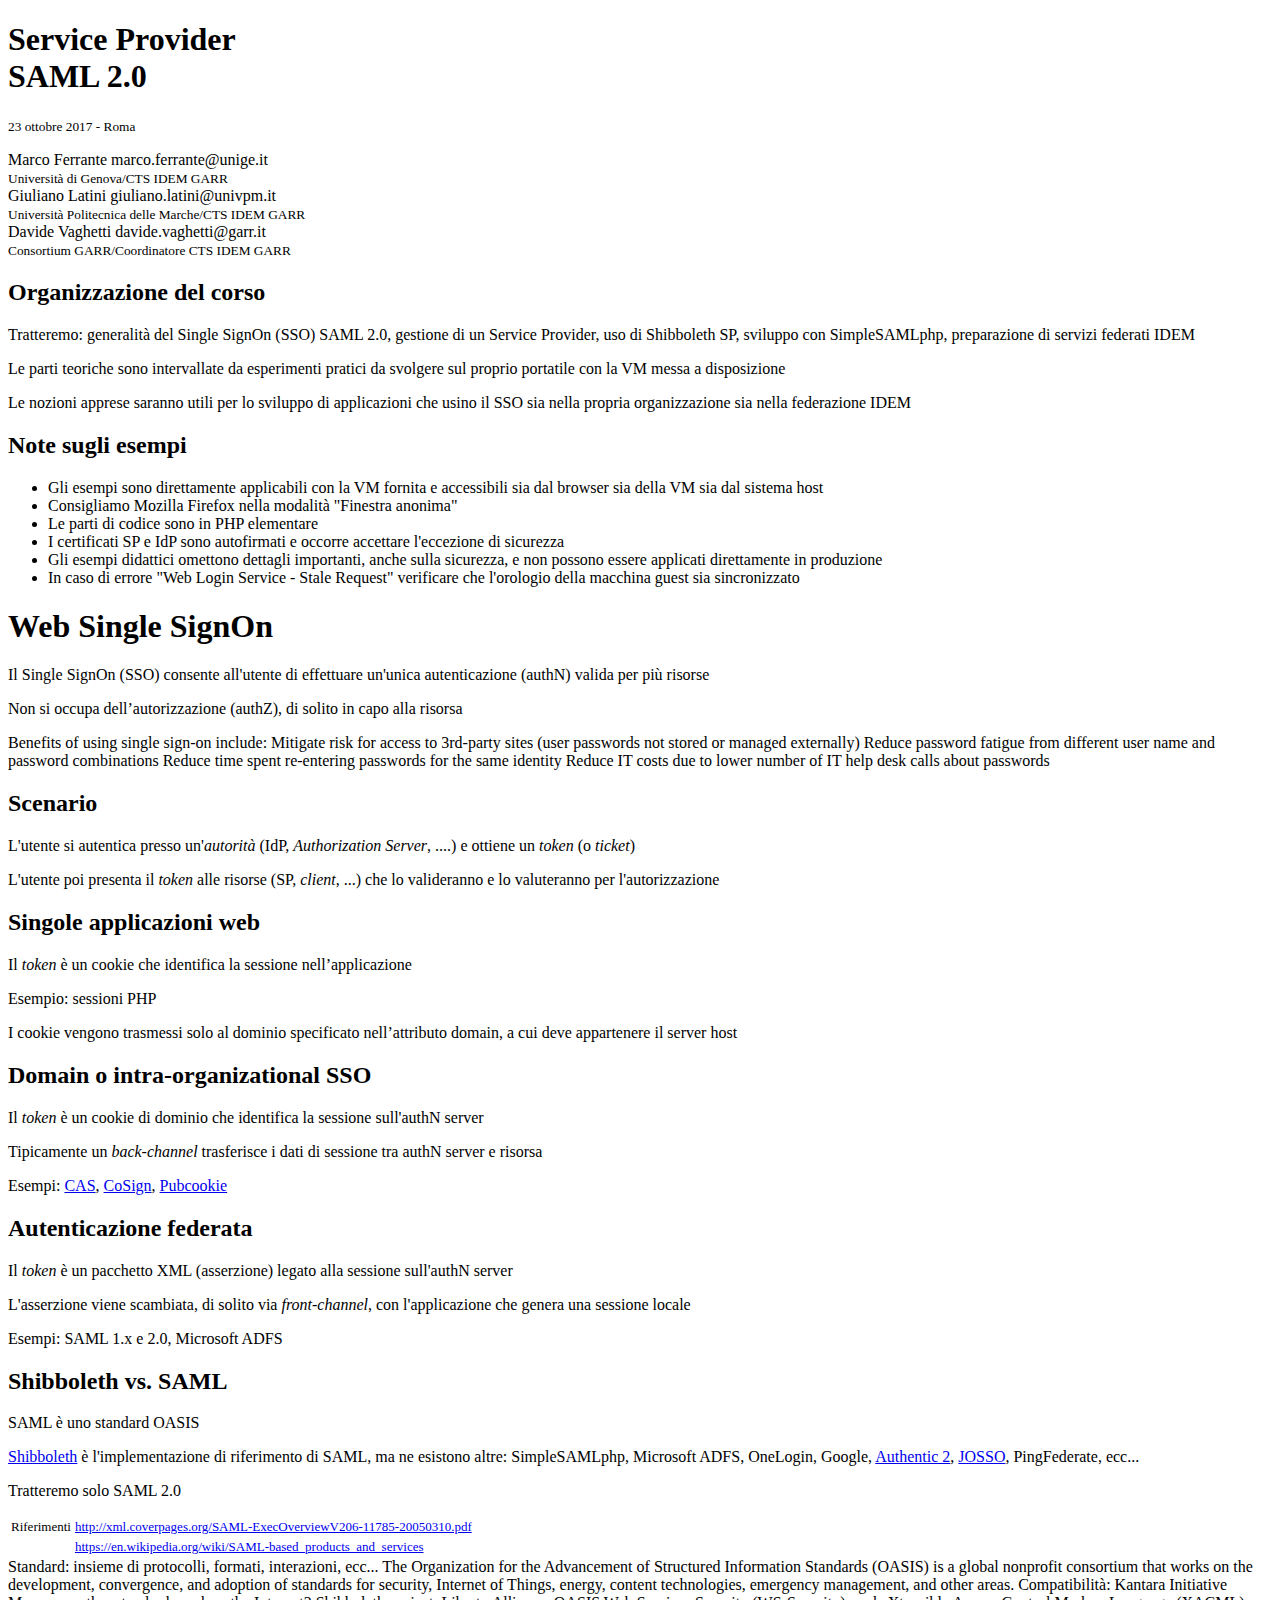
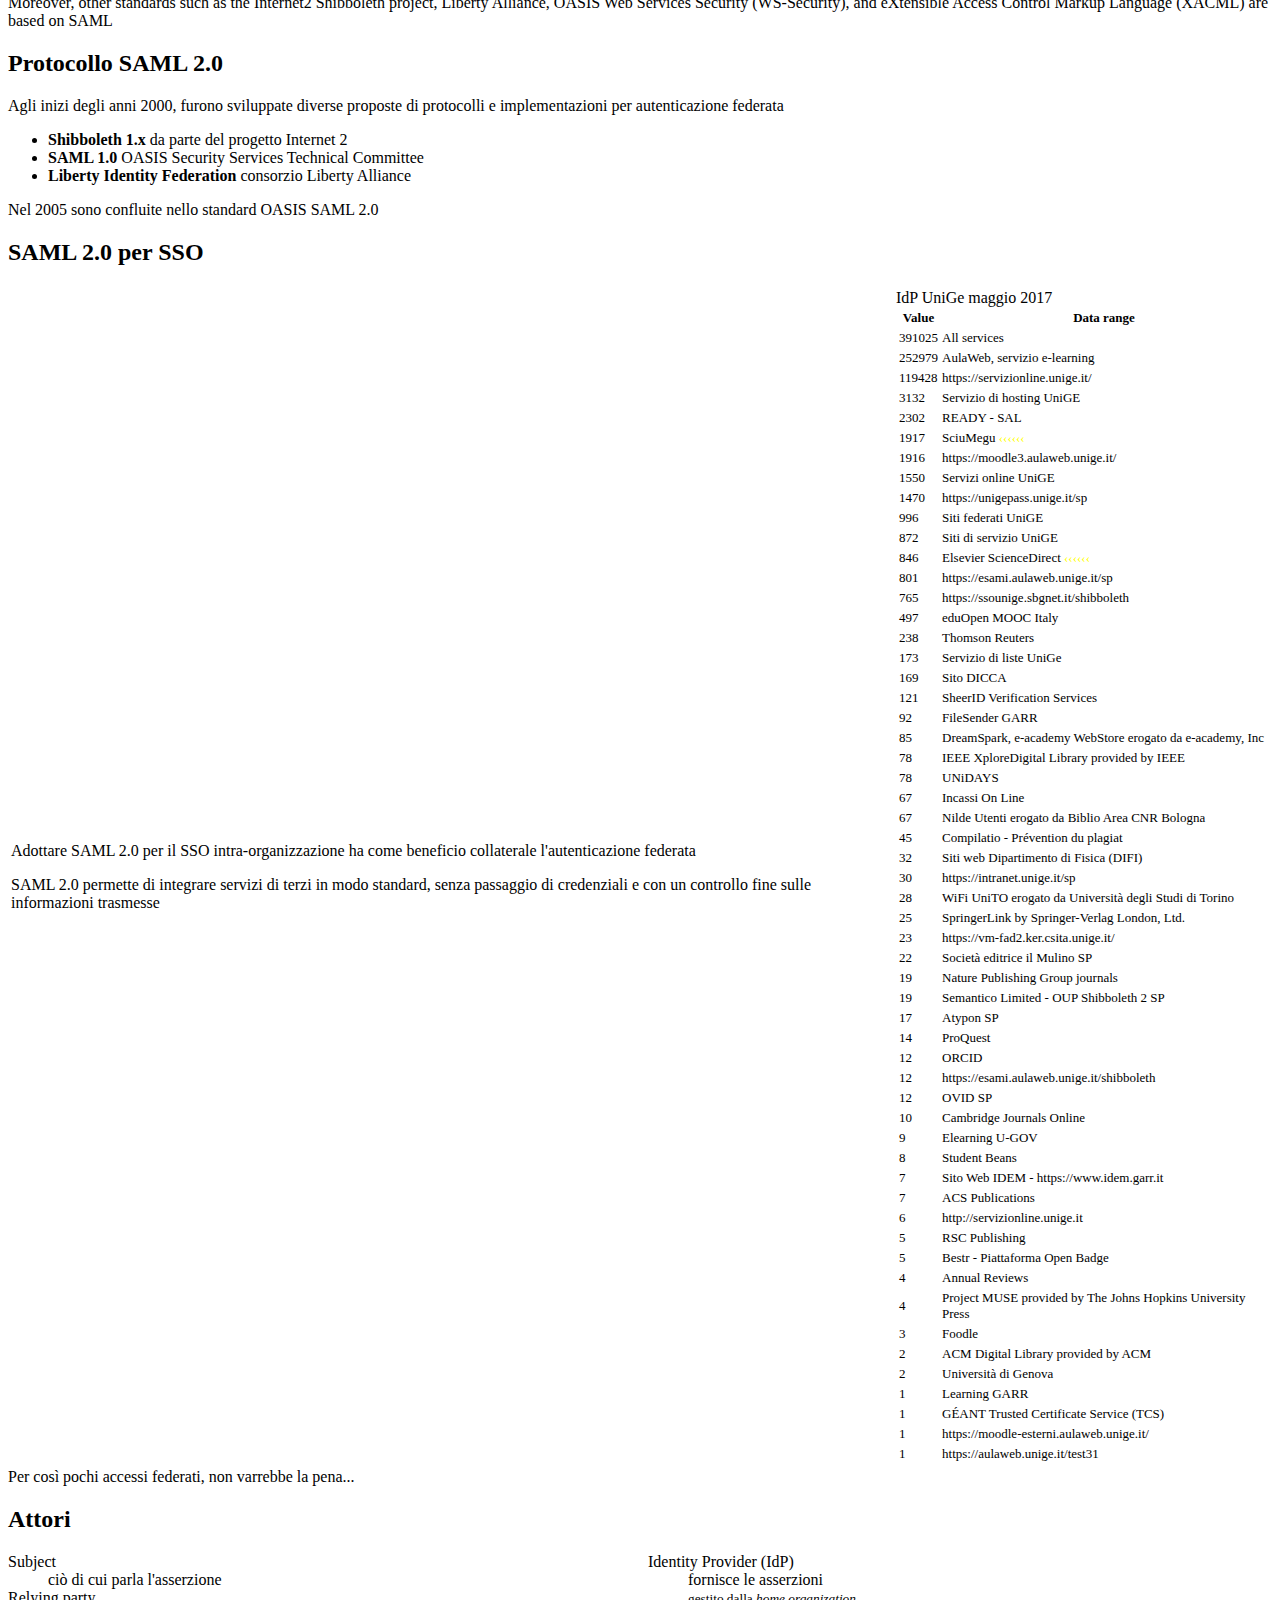
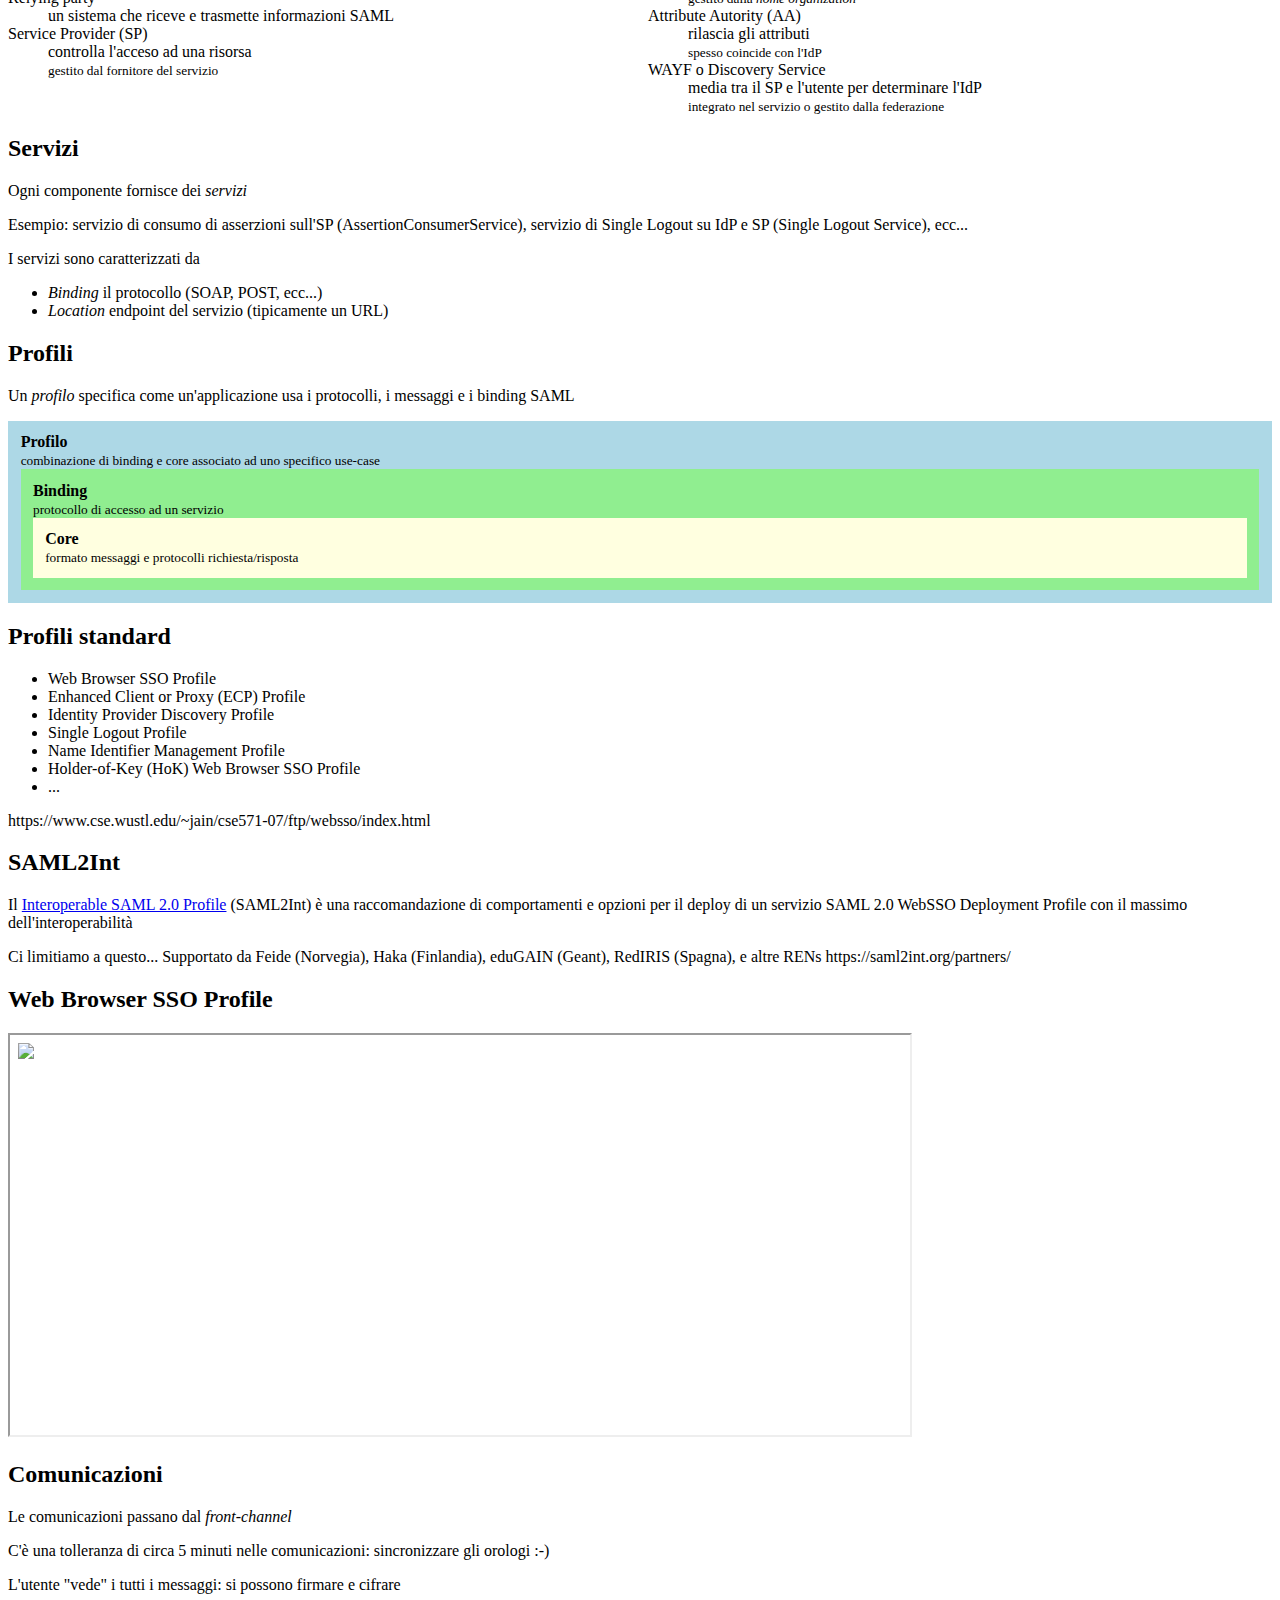
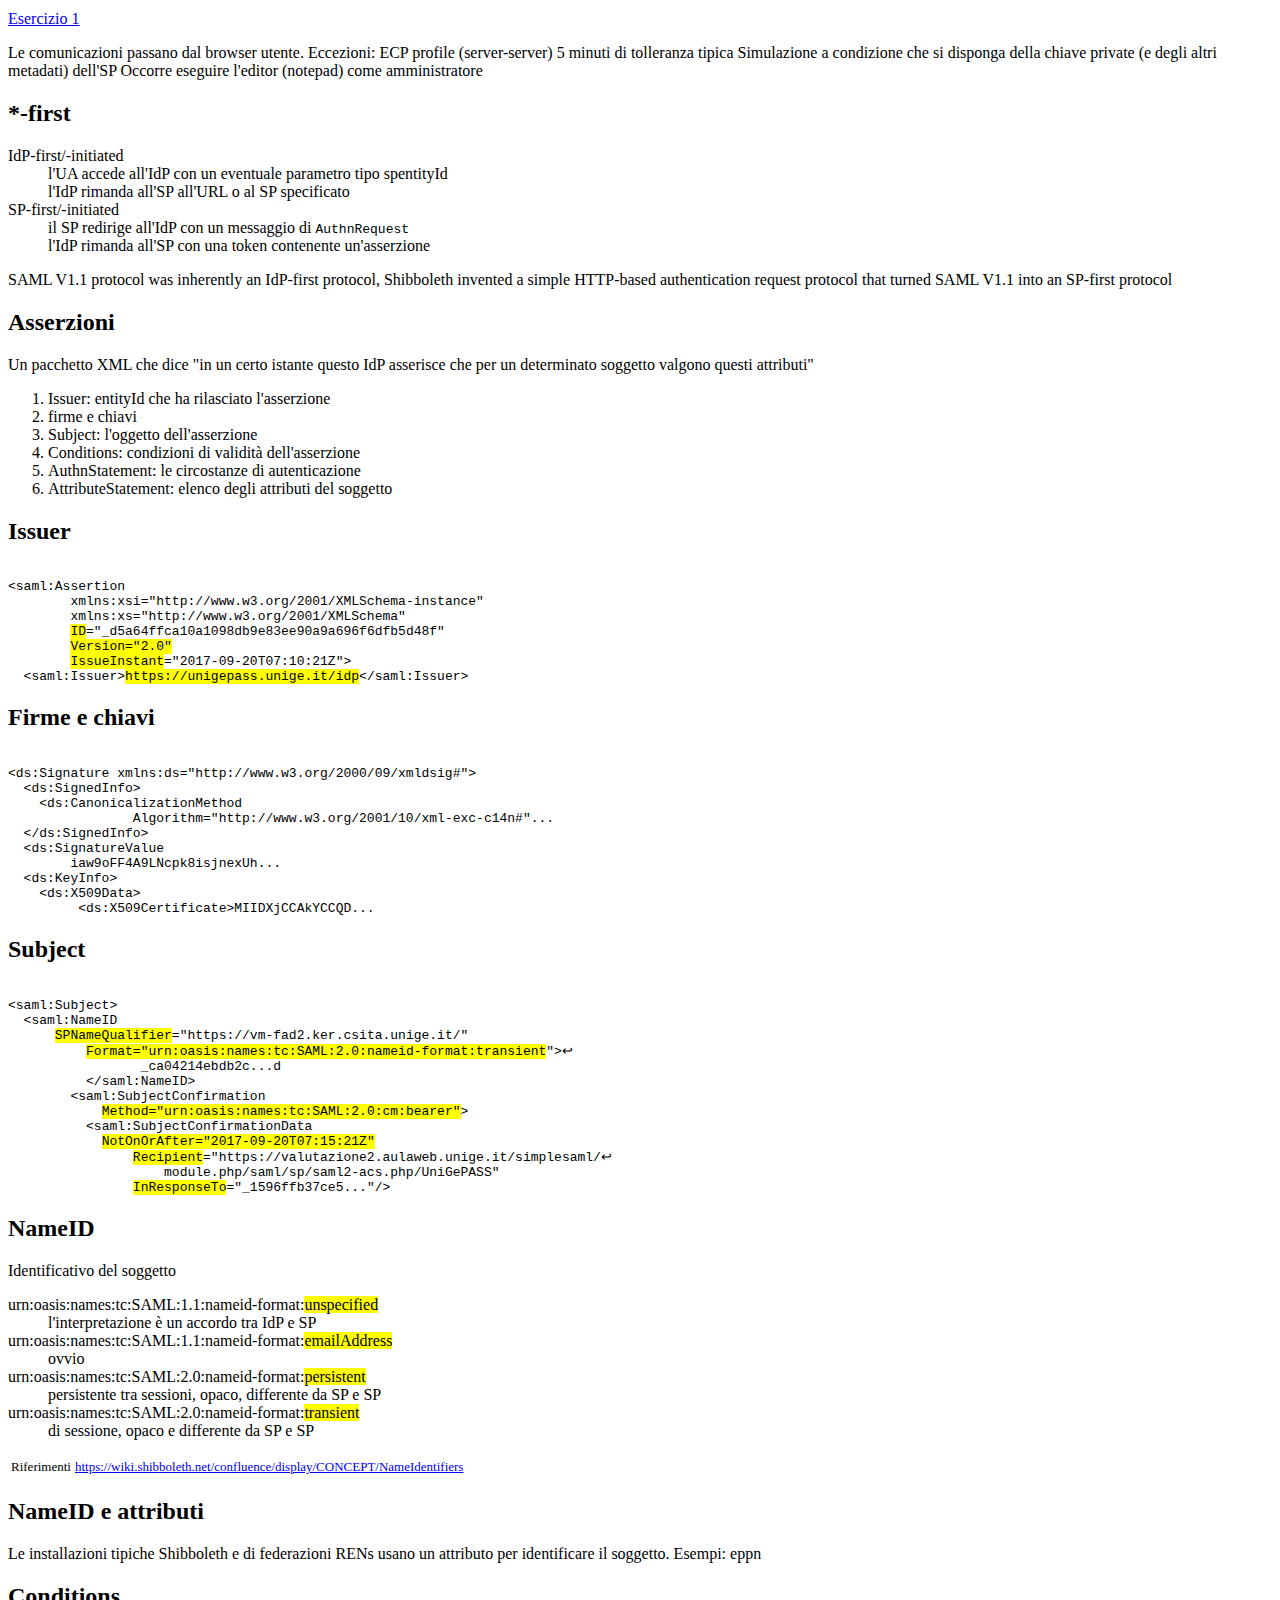
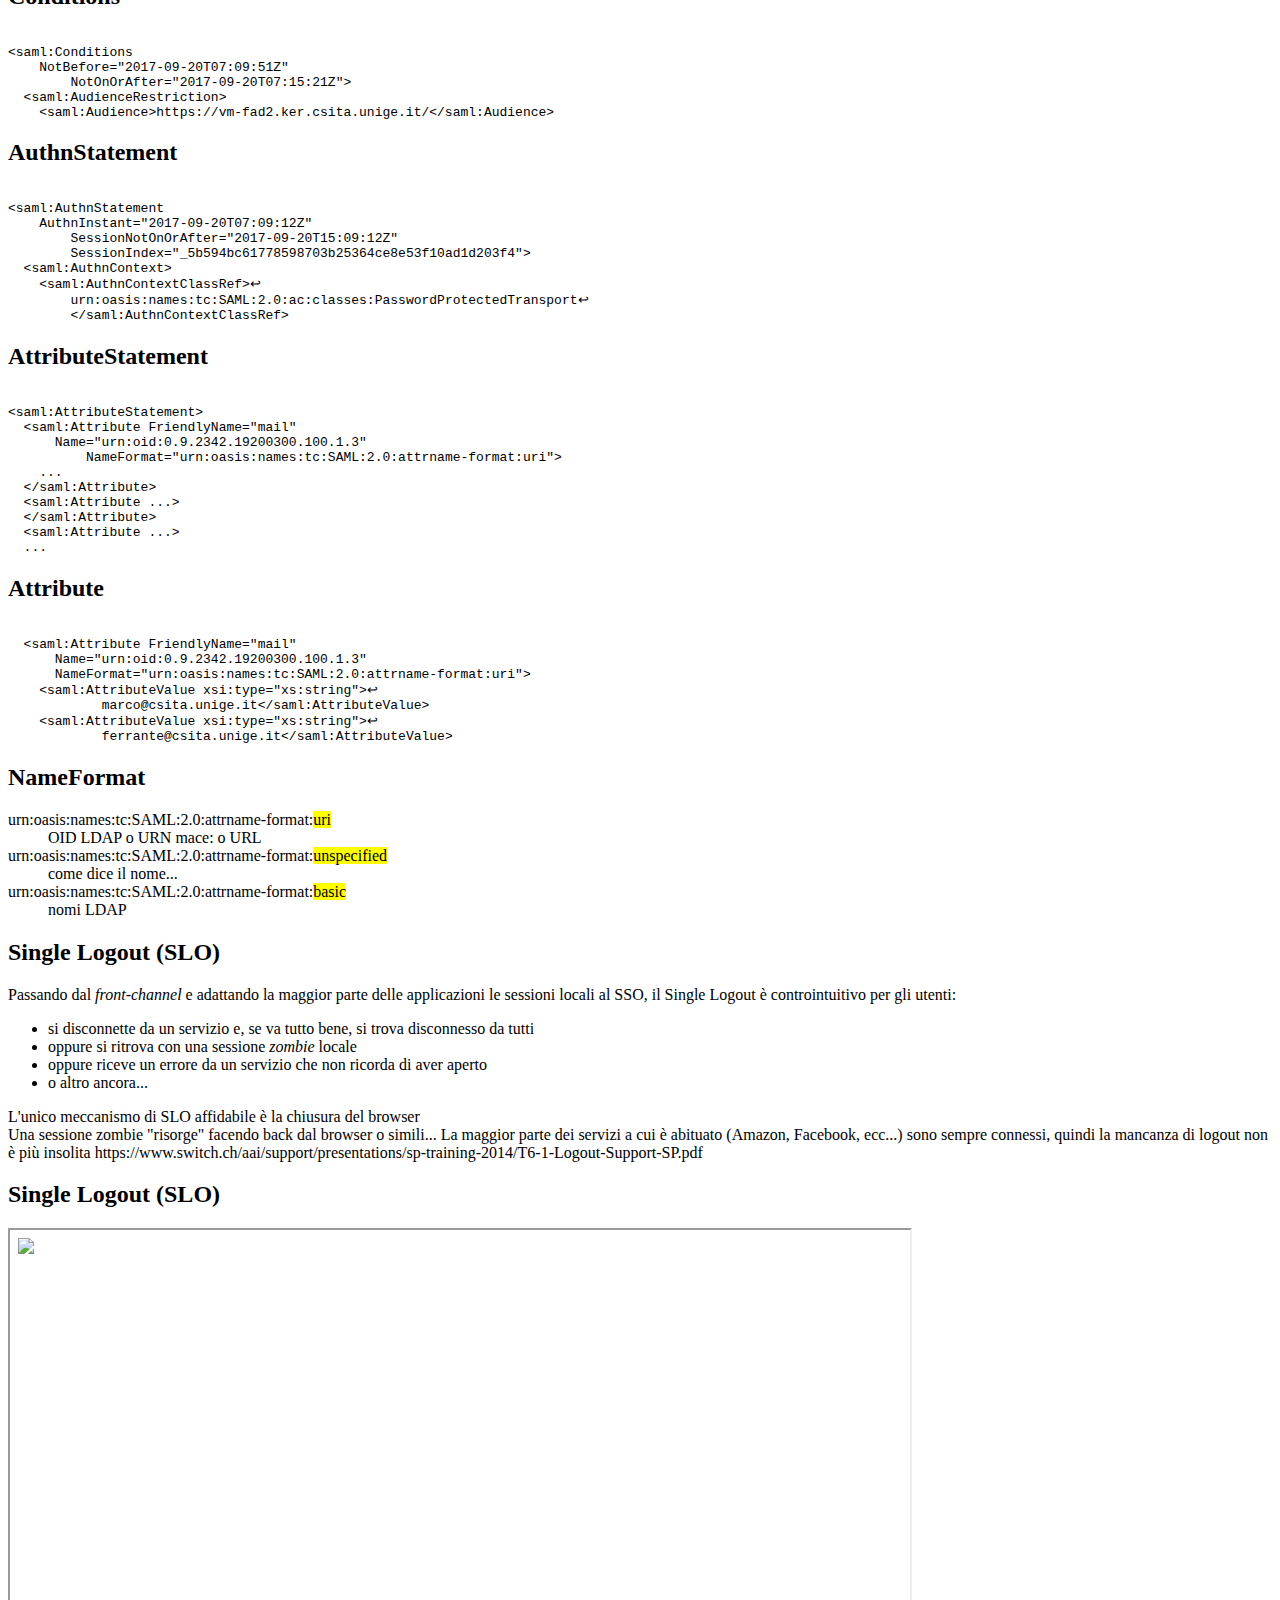
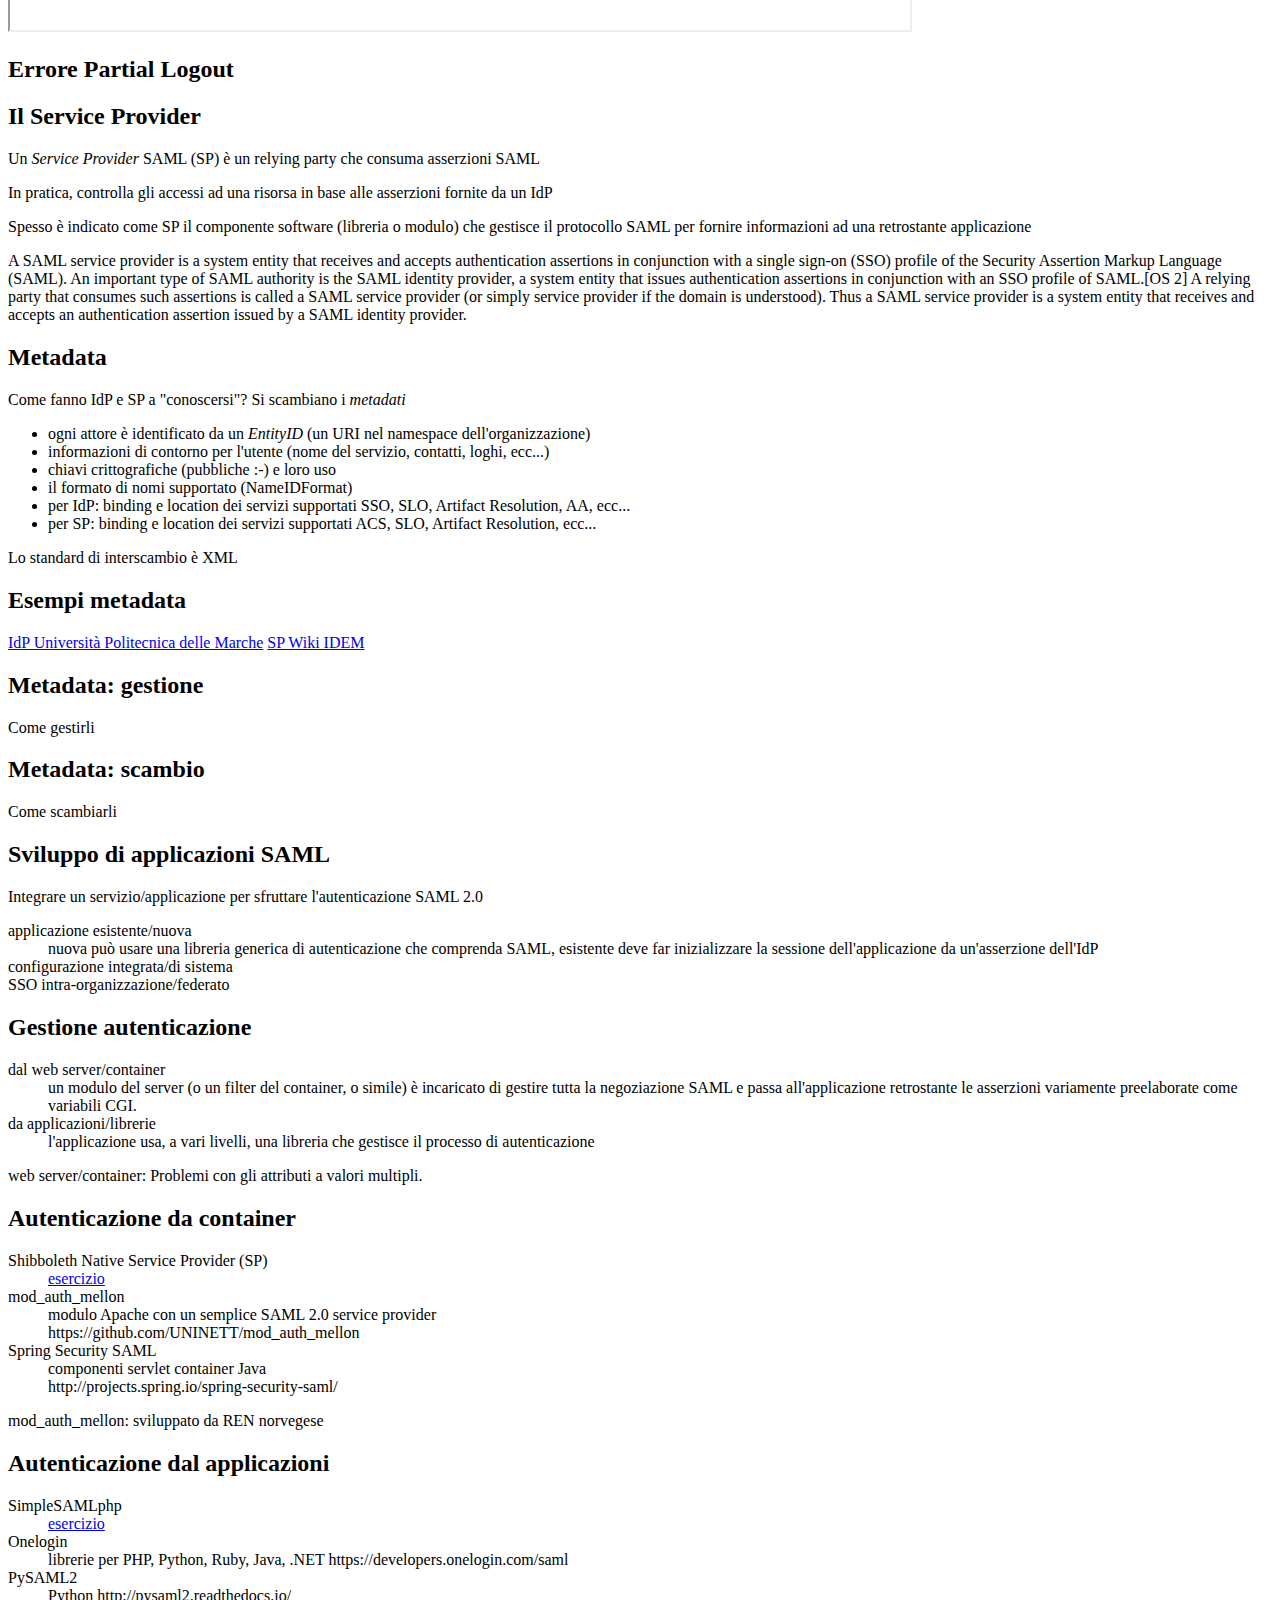
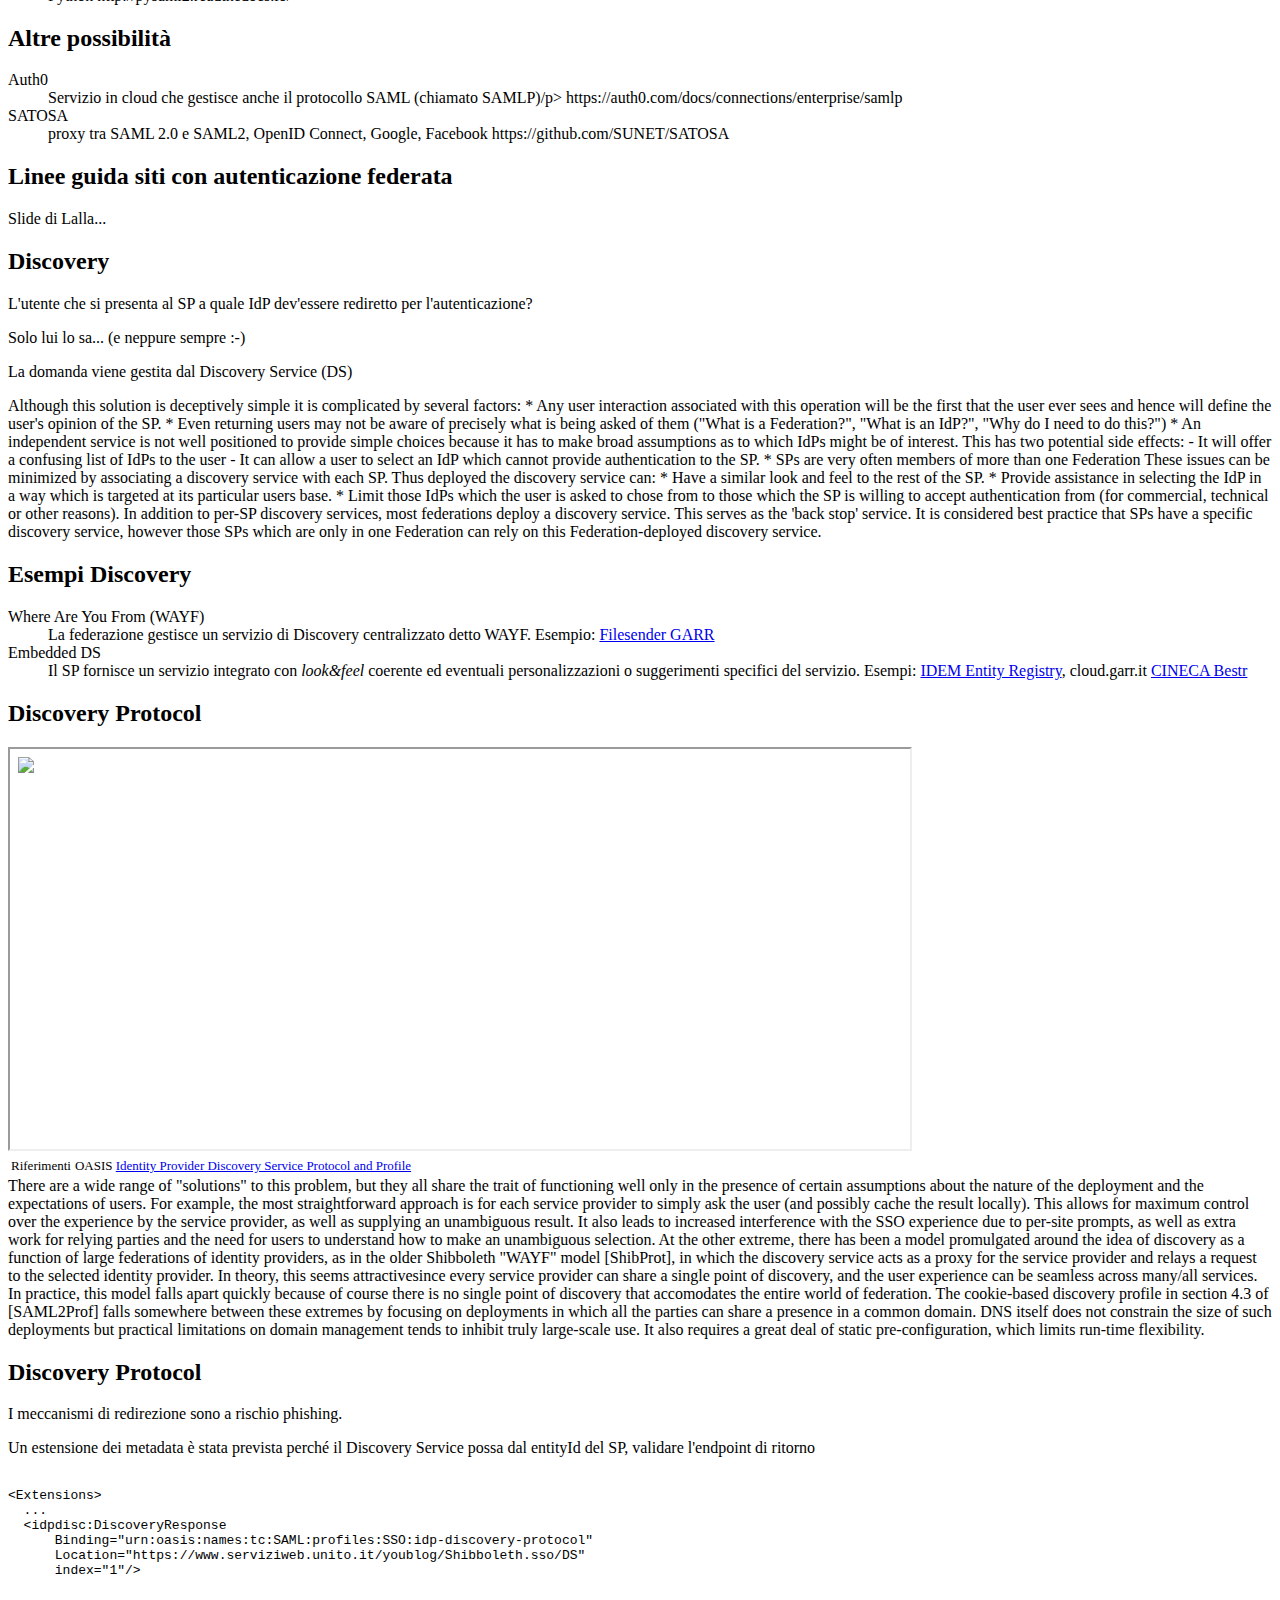
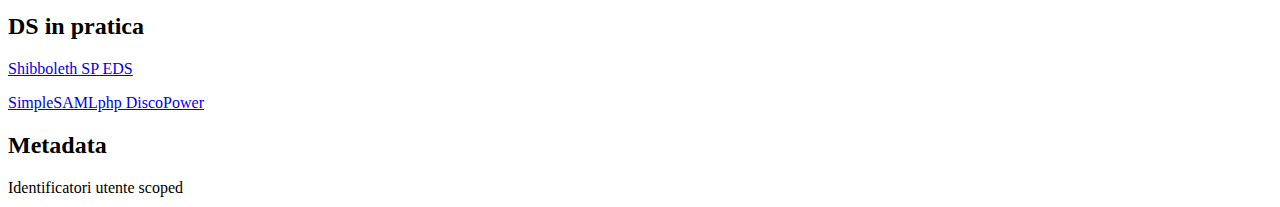
==== commit 6874b908: "Corretto reference per Vaghetti" ====
--- a/index.html
+++ b/index.html
@@ -36,47 +36,46 @@
 	-->
 <div class="reveal"><div class="slides">
 
-    <section><h1>Service Provider SAML 2.0</h1>
+    <section><h1>Service Provider<br />SAML 2.0</h1>
         <p><small>23 ottobre 2017 - Roma</small></p>
         <p>Marco Ferrante marco.ferrante@unige.it<br /><small>Università di Genova/CTS IDEM GARR</small><br />
         Giuliano Latini giuliano.latini@univpm.it<br /><small>Università Politecnica delle Marche/CTS IDEM GARR</small><br />
-        Davide Vaghetti davide.vaghetti@unipi.it<br /><small>Università di Pisa/Coordinatore CTS IDEM GARR</small></p>
+        Davide Vaghetti davide.vaghetti@garr.it<br /><small>Consortium GARR/Coordinatore CTS IDEM GARR</small></p>
     </section>
 
     <section><h2>Organizzazione del corso</h2>
-        <p>Il corso tratterà: generalità del Single SignOn SAML 2.0, gestione di
+        <p>Tratteremo: generalità del Single SignOn (SSO) SAML 2.0, gestione di
         un Service Provider, uso di Shibboleth SP, sviluppo con 
         SimpleSAMLphp, preparazione di servizi federati IDEM</p>
 
-        <p>Le parti teoriche sono intervallata da esperimenti pratici da
+        <p>Le parti teoriche sono intervallate da esperimenti pratici da
         svolgere sul proprio portatile con la VM messa a disposizione</p>
         
         <p>Le nozioni apprese saranno utili per lo sviluppo di applicazioni
-        che usino il SAML 2.0 sia nel contesto della propria organizzazione
-        sia in quello di federazione</p>
+        che usino il SSO sia nella propria organizzazione
+        sia nella federazione IDEM</p>
     </section>
         
     <section><h2>Note sugli esempi</h2>
-        <p>Gli esempi sono direttamente applicabili con la VM fornita
-        per emulare il servizio e accessibili sia dal browser della VM
-        sia da quello del sistema host</p>
-
-        <p>Le parti di codice sono in PHP elementare, dovrebbero risultare
-            comprensibili a tutti</p>
-        
-        <p>Consigliamo Mozilla Firefox nella modalità
-            "Finestra anonima"</p>
-        <p>I certificati SP e IdP non sono emessi da una CA riconosciuta, occorre
-            accettare l'eccezione di sicurezza</p>
-        
-        <p>In caso di errore "Web Login Service - Stale Request", verificare 
-        che l'orologio della macchina guest sia sincronizzato</p>
-        
+        <ul>
+        <li>Gli esempi sono direttamente applicabili con la VM fornita
+        e accessibili sia dal browser sia della VM sia dal sistema host</li>
+        <li>Consigliamo Mozilla Firefox nella modalità "Finestra anonima"</li>
+        <li>Le parti di codice sono in PHP elementare</li>
+        <li>I certificati SP e IdP sono autofirmati e occorre
+            accettare l'eccezione di sicurezza</li>
+        <li>Gli esempi didattici omettono dettagli importanti, anche sulla
+            sicurezza, e non possono essere applicati direttamente
+            in produzione</li>
+        <li>In caso di errore "Web Login Service - Stale Request" verificare 
+        che l'orologio della macchina guest sia sincronizzato</li>
+        </ul>
     </section>
         
         <!-- parte 1 -->
     <section><h1>Web Single SignOn</h1>
-<p>Il Single SignOn (SSO) consente ad un utente di effettuare un'unica autenticazione (authN) valida per più risorse</p>
+<p>Il Single SignOn (SSO) consente all'utente di effettuare un'unica autenticazione
+    (authN) valida per più risorse</p>
 <p>Non si occupa dell’autorizzazione (authZ), di solito in capo alla risorsa</p>
 	<aside class="notes">
 	Benefits of using single sign-on include:
@@ -87,8 +86,8 @@
 	</aside>
     </section>
 
-    <section>
-<p>L'utente si autentica presso un <i>autorità</i> (IdP, 
+        <section><h2>Scenario</h2>
+<p>L'utente si autentica presso un'<i>autorità</i> (IdP, 
     <i title="terminologia OpenID Connect, derivato da OAuth">Authorization Server</i>, ....)
     e ottiene un <i>token</i> (o <i>ticket</i>)<p>
 <p>L'utente poi presenta il <i>token</i> alle risorse (SP,
@@ -96,31 +95,28 @@
     che lo valideranno e lo valuteranno per l'autorizzazione</p>
     </section>
 
-    <section>
-				<!-- parte 2 -->
-
 		<section><h2>Singole applicazioni web</h2>
-		<p>il <i>token</i> è un cookie che identifica la sessione nell’applicazione</p>
+		<p>Il <i>token</i> è un cookie che identifica la sessione nell’applicazione</p>
+		<p>Esempio: sessioni PHP</p>
 			<aside class="notes">
 I cookie vengono trasmessi solo al dominio specificato nell’attributo domain, a cui deve appartenere il server host
 			</aside>
 		</section>
 
 		<section><h2>Domain o intra-organizational SSO</h2>
-		<p>il <i>token</i> è un cookie di dominio che identifica la sessione sull'authN server</p>
-		<p>tipicamente un <i>back-channel</i> trasferisce i dati di sessione tra authN server e risorsa</p>
+		<p>Il <i>token</i> è un cookie di dominio che identifica la sessione sull'authN server</p>
+		<p>Tipicamente un <i>back-channel</i> trasferisce i dati di sessione tra authN server e risorsa</p>
 		<p>Esempi: <a href="https://apereo.github.io/cas/5.1.x/protocol/CAS-Protocol.html">CAS</a>,
 			<a href="http://weblogin.org/">CoSign</a>,
 			<a href="http://www.pubcookie.org/" title="Il dominio sembra scaduto a luglio">Pubcookie</a></p>
 		</section>
 				
-	</section>
-
 	<section>
 			
 	<section><h2>Autenticazione federata</h2>
-	<p>il <i>token</i> è un pacchetto XML (asserzione) legato alla sessione sull'authN server</p>
-	<p>l'asserzione viene scambiata, di solito via <i>front-channel</i>, con l'applicazione che genera una sessione locale</p> 
+	<p>Il <i>token</i> è un pacchetto XML (asserzione) legato alla sessione sull'authN server</p>
+	<p>L'asserzione viene scambiata, di solito via <i>front-channel</i>, con l'applicazione che genera una sessione locale</p> 
+		<p>Esempi: SAML 1.x e 2.0, Microsoft ADFS</p>
 	</section>
 
 	<section><h2>Shibboleth vs. SAML</h2>
@@ -157,15 +153,18 @@
 	<li><b>SAML 1.0</b> OASIS Security Services Technical Committee</li>
 	<li><b>Liberty Identity Federation </b> consorzio Liberty Alliance</li>
 	</ul>
-	Nel 2005 sono confluite nello standard OASIS SAML 2.0
+        <p>Nel 2005 sono confluite nello standard OASIS SAML 2.0</p>
 	</section>
 
         <section><h2>SAML 2.0 per SSO</h2>
 
         <table>
                 <tr><td>
-        <p>Adottare SAML 2.0 per il SSO intra-organizzativo è un driver per l'autenticazione federata</p>
-        <p>SAML 2.0 permette di integrare servizi di terzi</p>
+        <p>Adottare SAML 2.0 per il SSO intra-organizzazione ha come
+            beneficio collaterale l'autenticazione federata</p>
+        <p>SAML 2.0 permette di integrare servizi di terzi
+        in modo standard, senza passaggio di credenziali
+        e con un controllo fine sulle informazioni trasmesse</p>
                 </td><td>
                 IdP UniGe maggio 2017
 
@@ -182,20 +181,20 @@
 
 	<dl style="columns: 2;">
 	<dt>Subject</dt>
-	<dd></dd>
+	<dd>ciò di cui parla l'asserzione</dd>
 	<dt>Relying party</dt>
 	<dd style="break-before: avoid;">un sistema che riceve e trasmette informazioni SAML<br>
 	<dt>Service Provider (SP)</dt>
-	<dd style="break-before: avoid;">permette l'acceso ad una risorsa<br>
+	<dd style="break-before: avoid;">controlla l'acceso ad una risorsa<br>
 	<small>gestito dal fornitore del servizio</small></dd>
 	<dt>Identity Provider (IdP)</dt>
-	<dd style="break-before: avoid;">fornisce un <i>token</i> all'utente<br>
+	<dd style="break-before: avoid;">fornisce le asserzioni<br>
 	<small>gestito dalla <i>home organization</i></small></dd>
 	<dt>Attribute Autority (AA)</dt>
-	<dd style="break-before: avoid;">rilascia attributi sull'utente<br >
+	<dd style="break-before: avoid;">rilascia gli attributi<br >
 	<small>spesso coincide con l'IdP</small></dd>
-	<dt>WAYF o Discovery</dt>
-	<dd style="break-before: avoid;">media tra il SP e l'utente per identificare l'IdP di riferimento<br>
+	<dt>WAYF o Discovery Service</dt>
+	<dd style="break-before: avoid;">media tra il SP e l'utente per determinare l'IdP<br>
 	<small>integrato nel servizio o gestito dalla federazione</small></dd>
 	</section>
 
@@ -463,7 +462,7 @@
 	Passando dal <i>front-channel</i> e adattando la maggior parte delle applicazioni le sessioni locali al SSO, il Single Logout è controintuitivo per gli utenti:
 	<ul>
 		<li>si disconnette da un servizio e, se va tutto bene, si trova disconnesso da tutti</li>
-		<li>oppure ritrova con una sessione <i>zombie</i> locale</li>
+		<li>oppure si ritrova con una sessione <i>zombie</i> locale</li>
 		<li>oppure riceve un errore da un servizio che non ricorda di aver aperto</li>
 		<li>o altro ancora...</li>
 	</ul>
@@ -522,7 +521,7 @@
         fornite da un IdP</p>
 	
     <p>Spesso è indicato come SP il componente software (libreria o
-    o modulo) che gestisce il protocollo SAML e per fornire informazioni
+    modulo) che gestisce il protocollo SAML per fornire informazioni
     ad una retrostante applicazione</p>
     
     <aside class="notes">
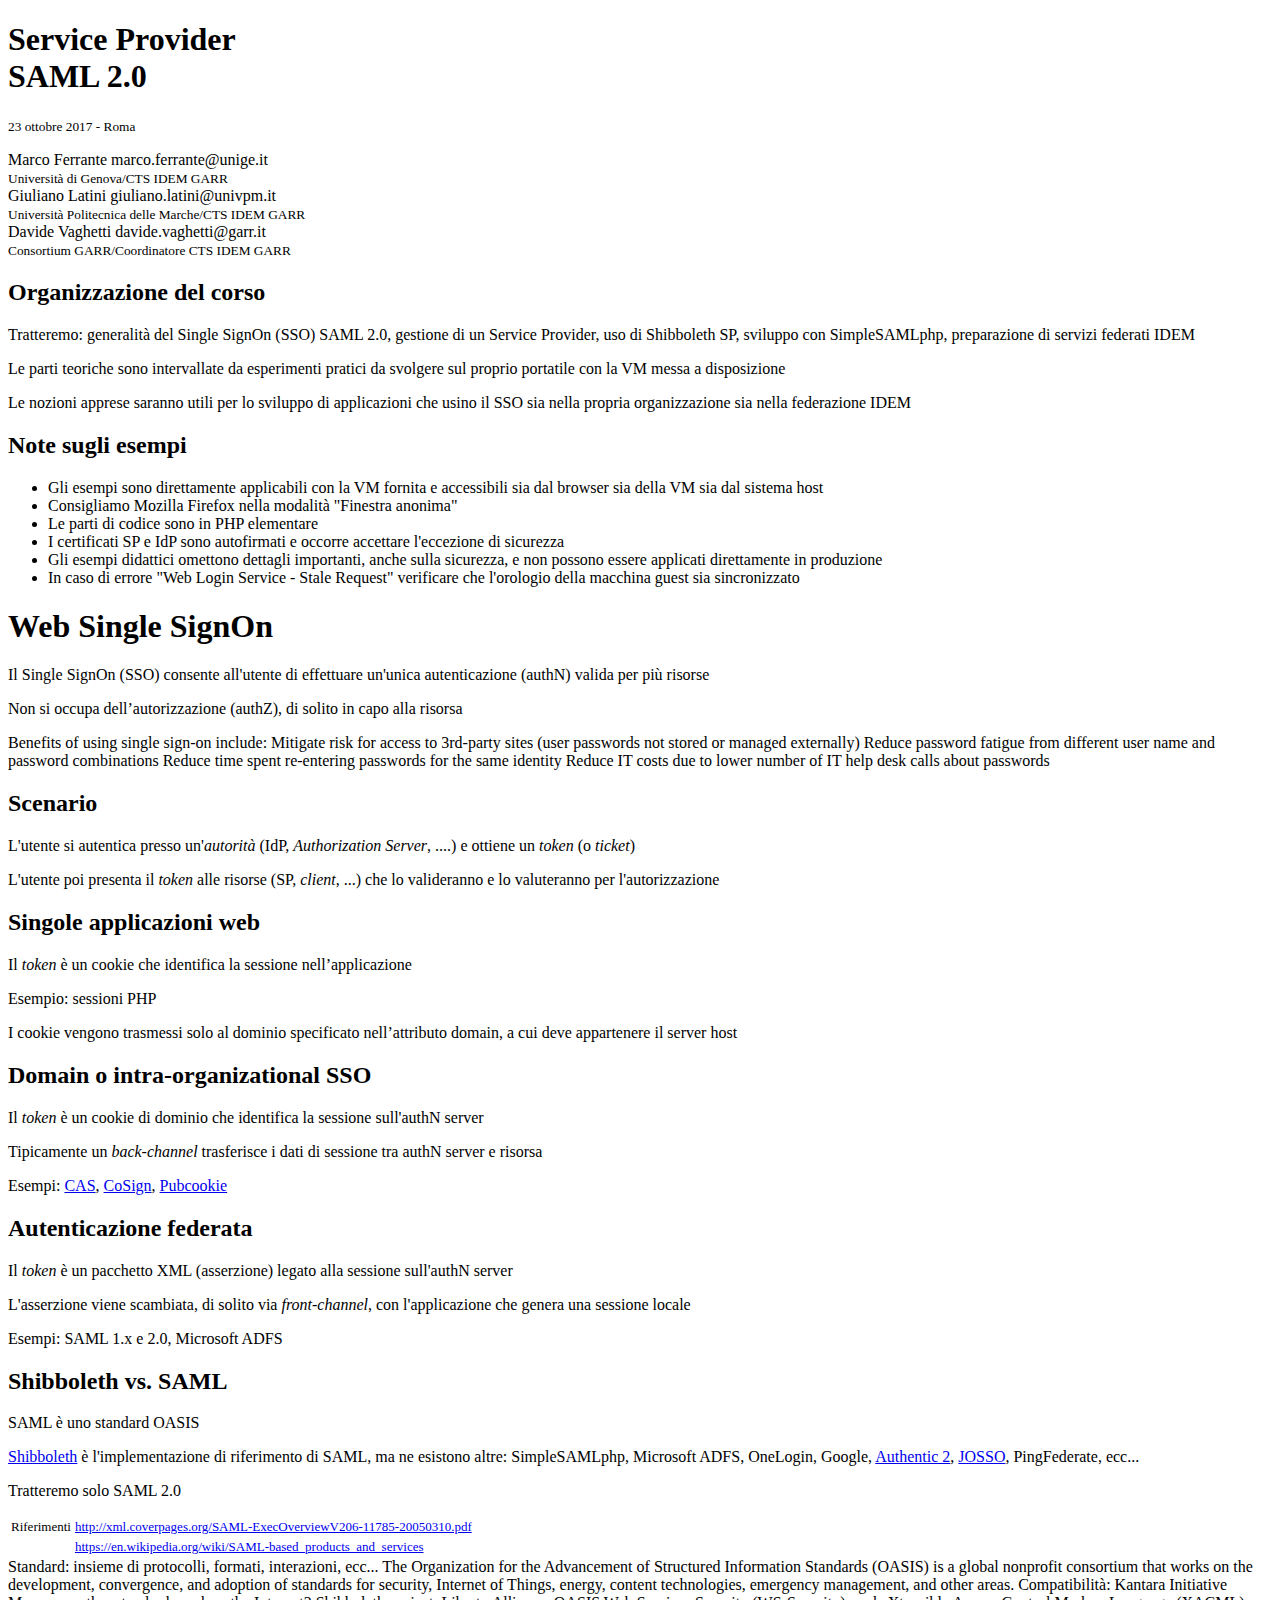
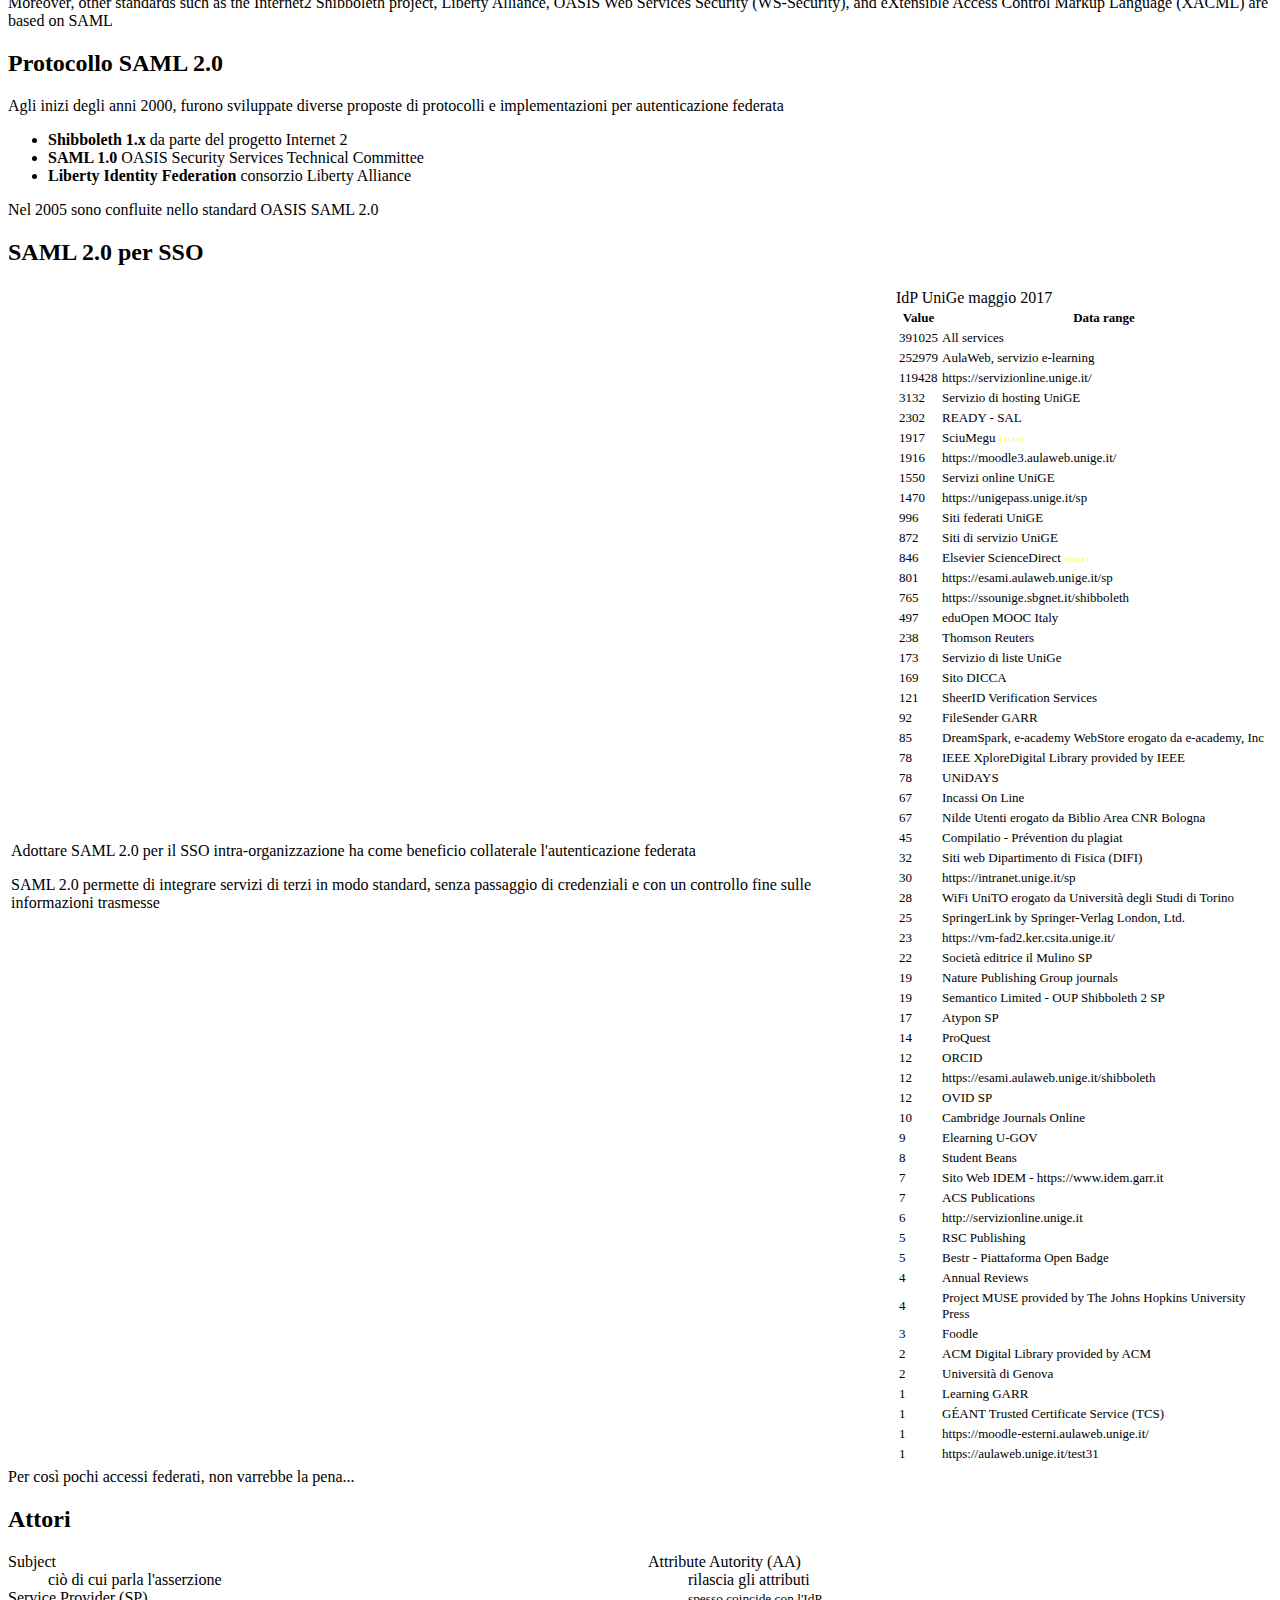
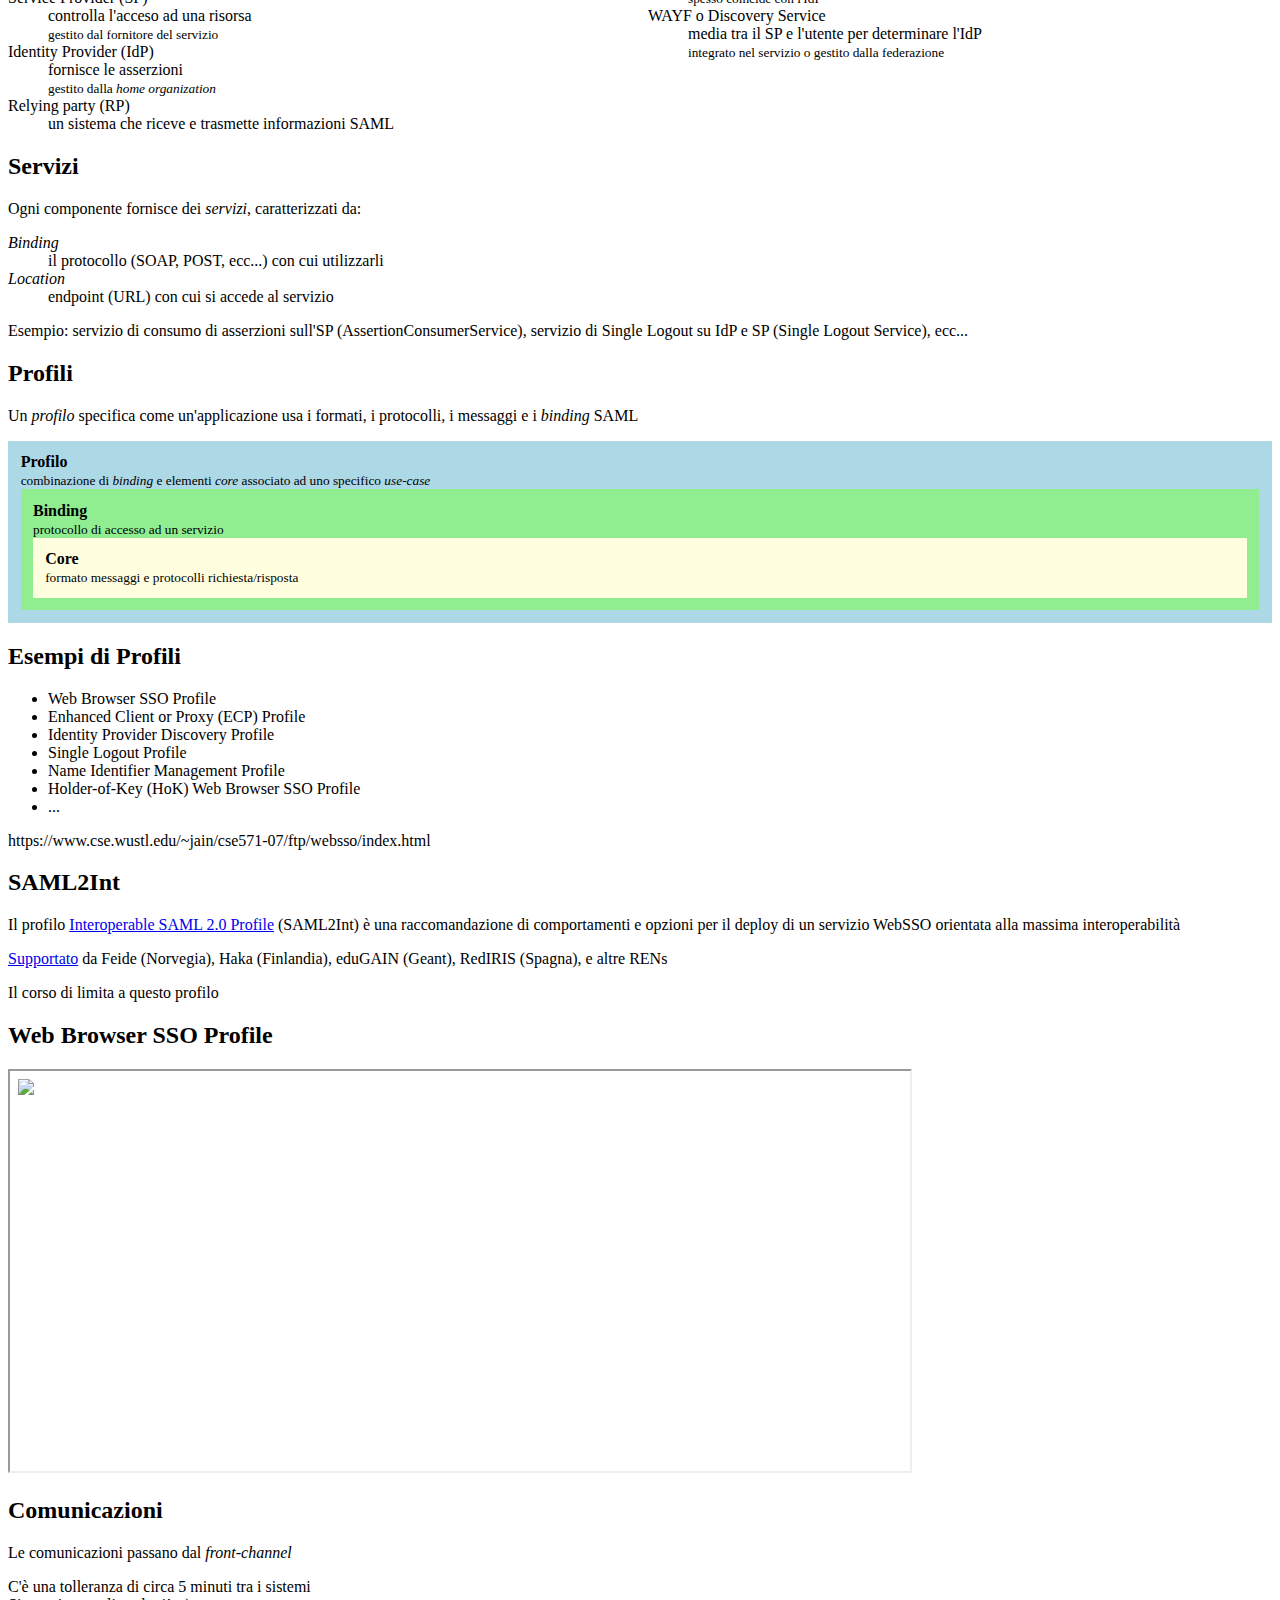
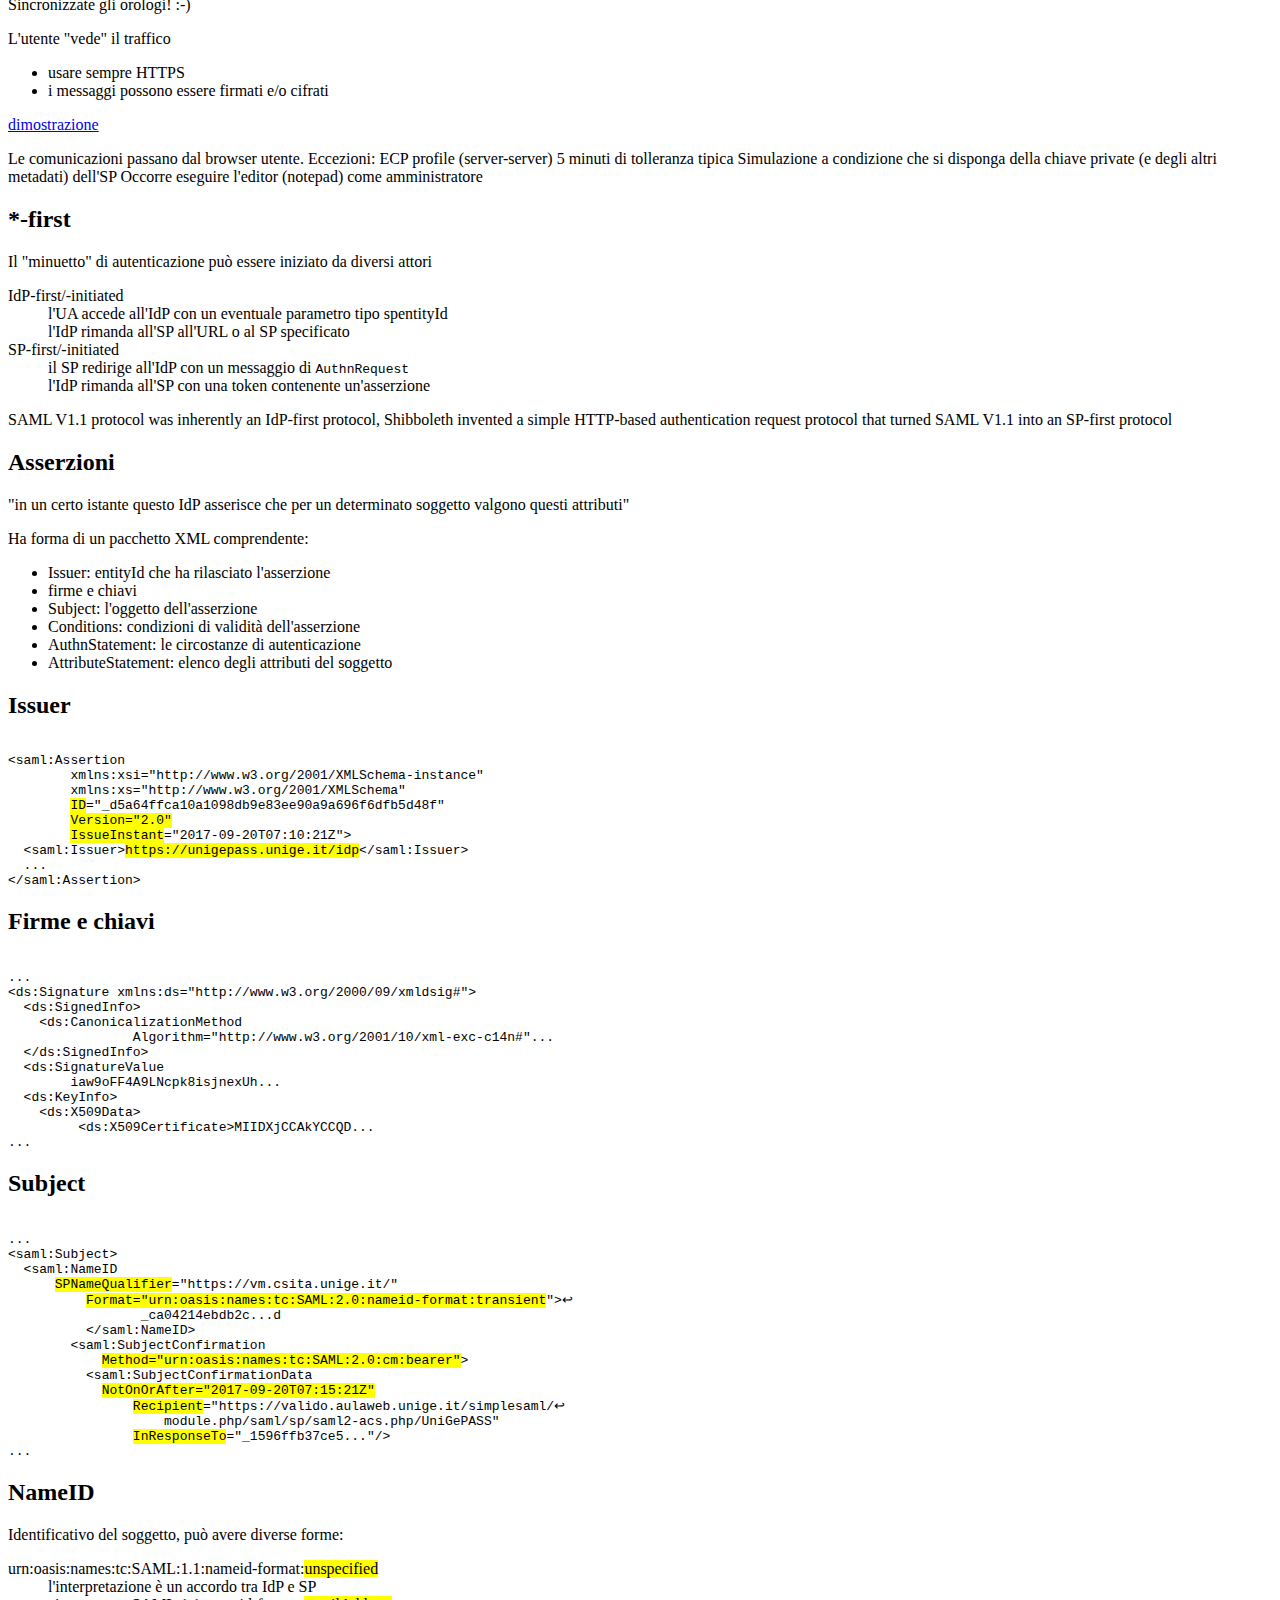
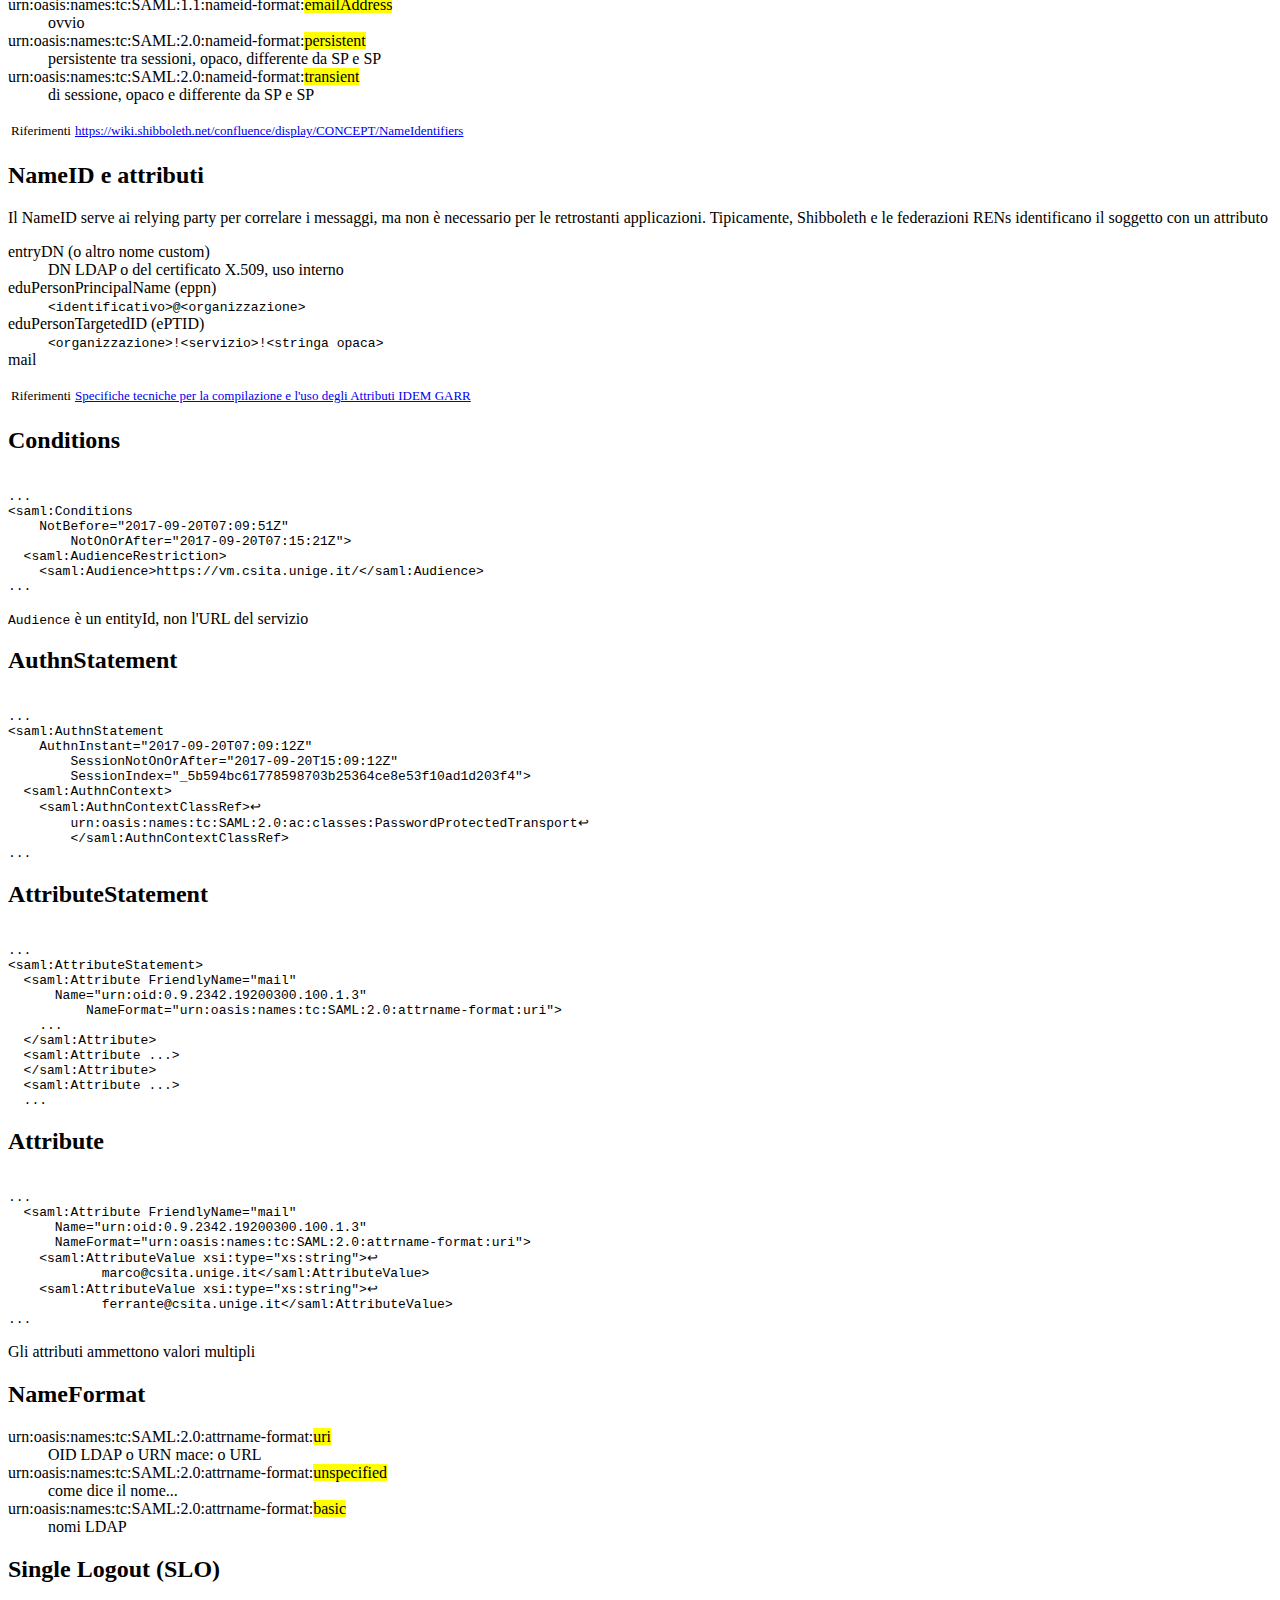
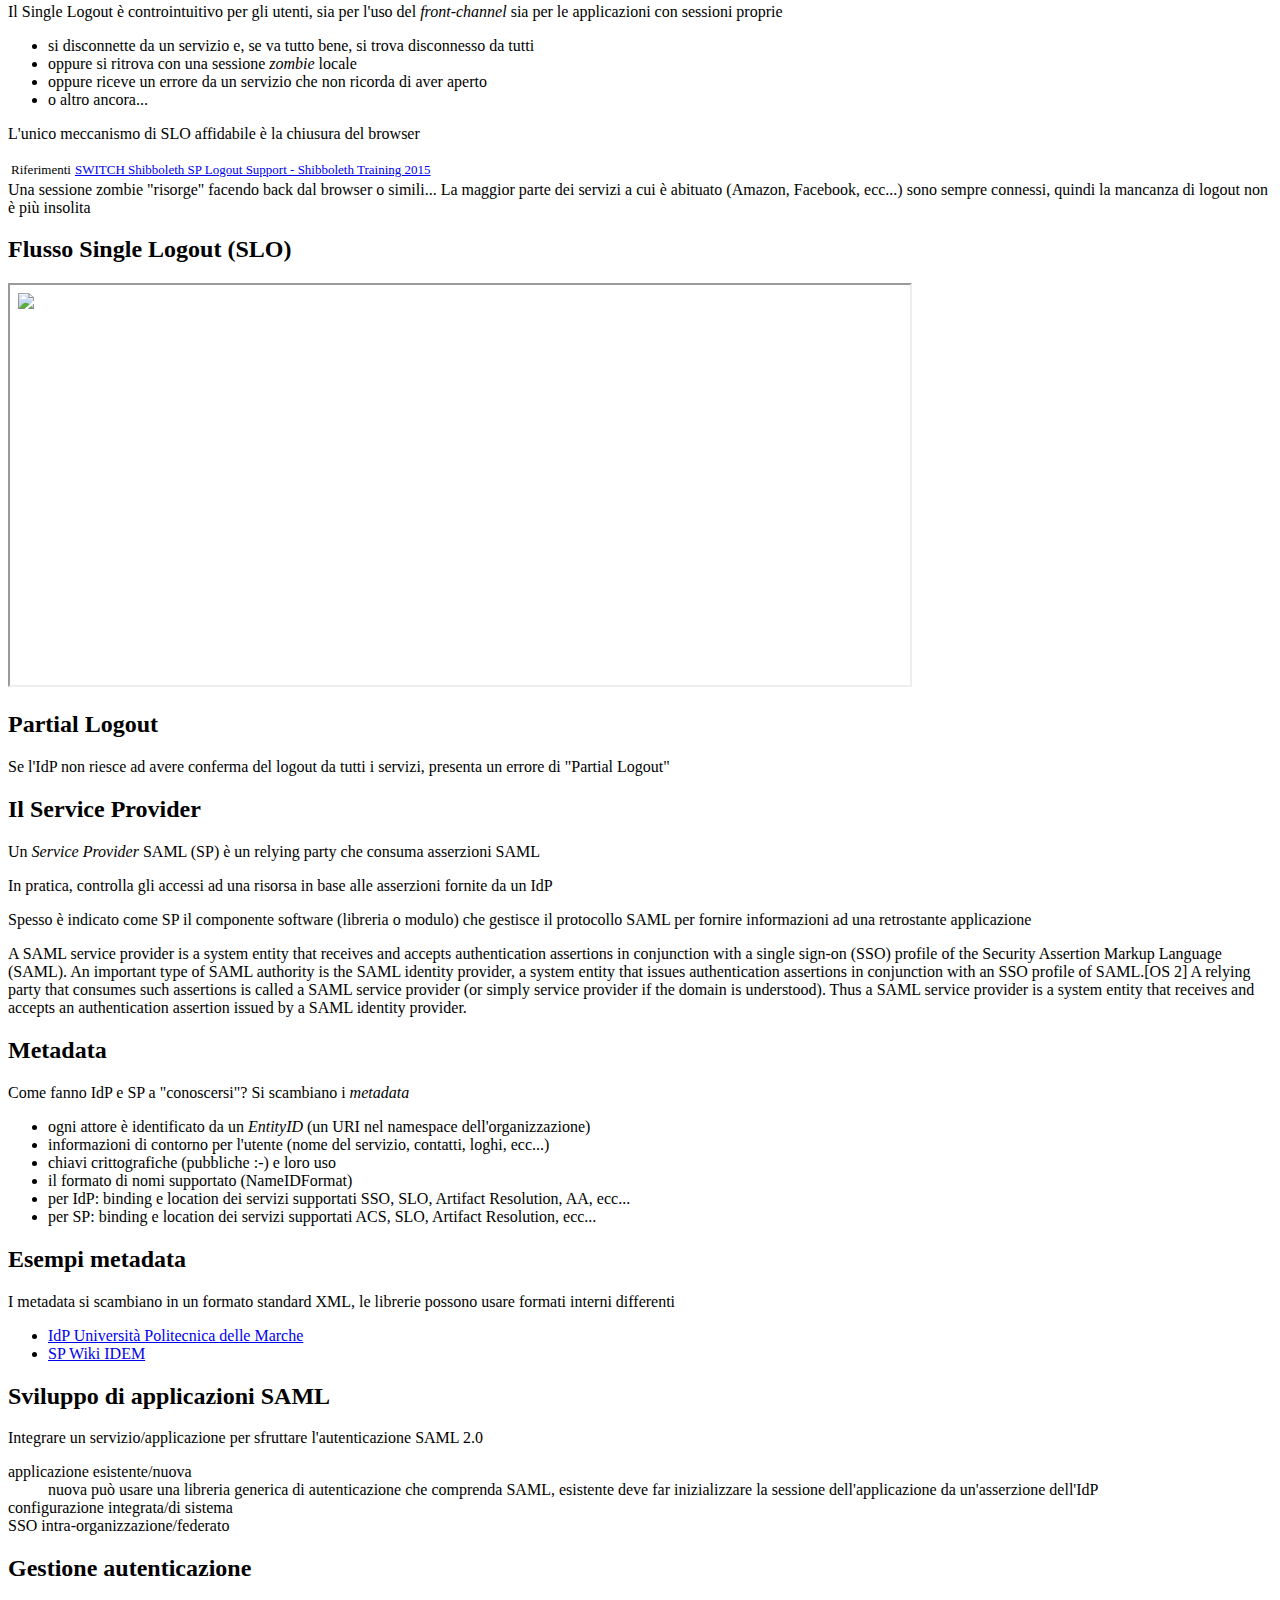
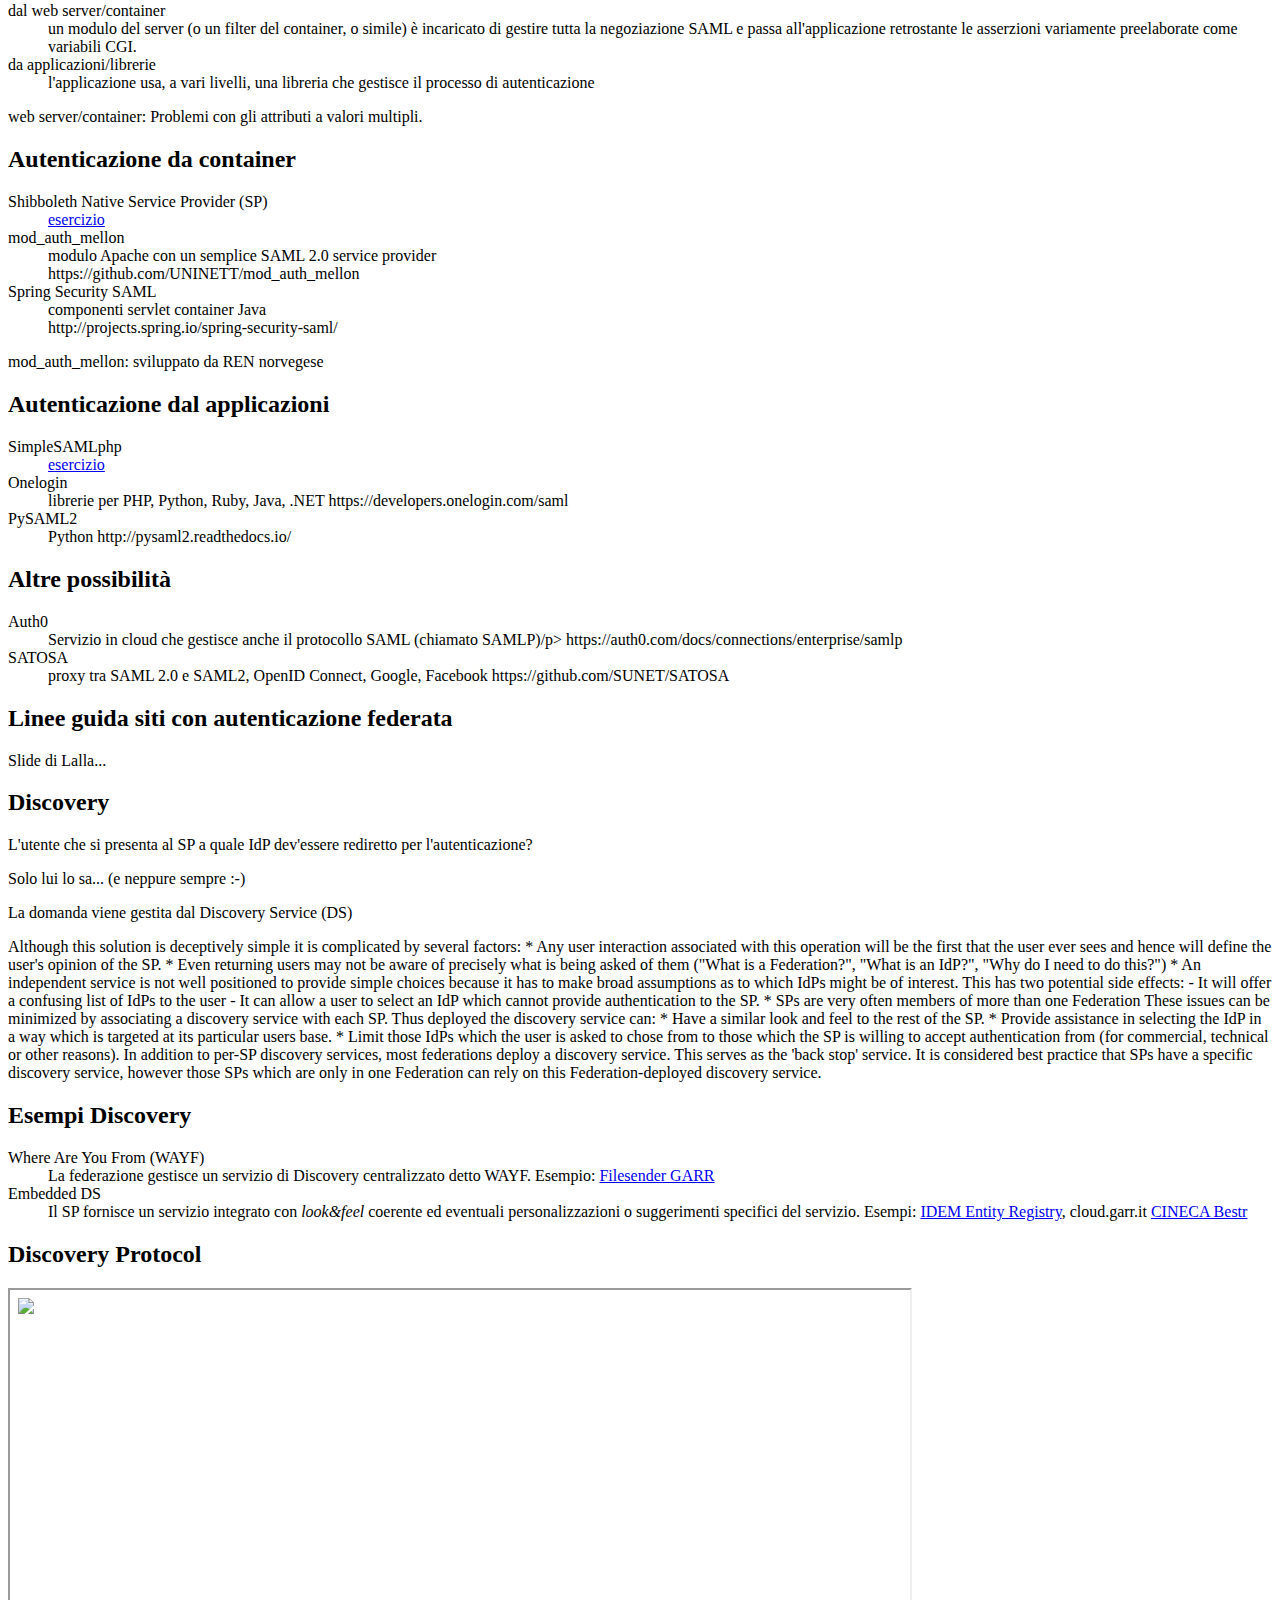
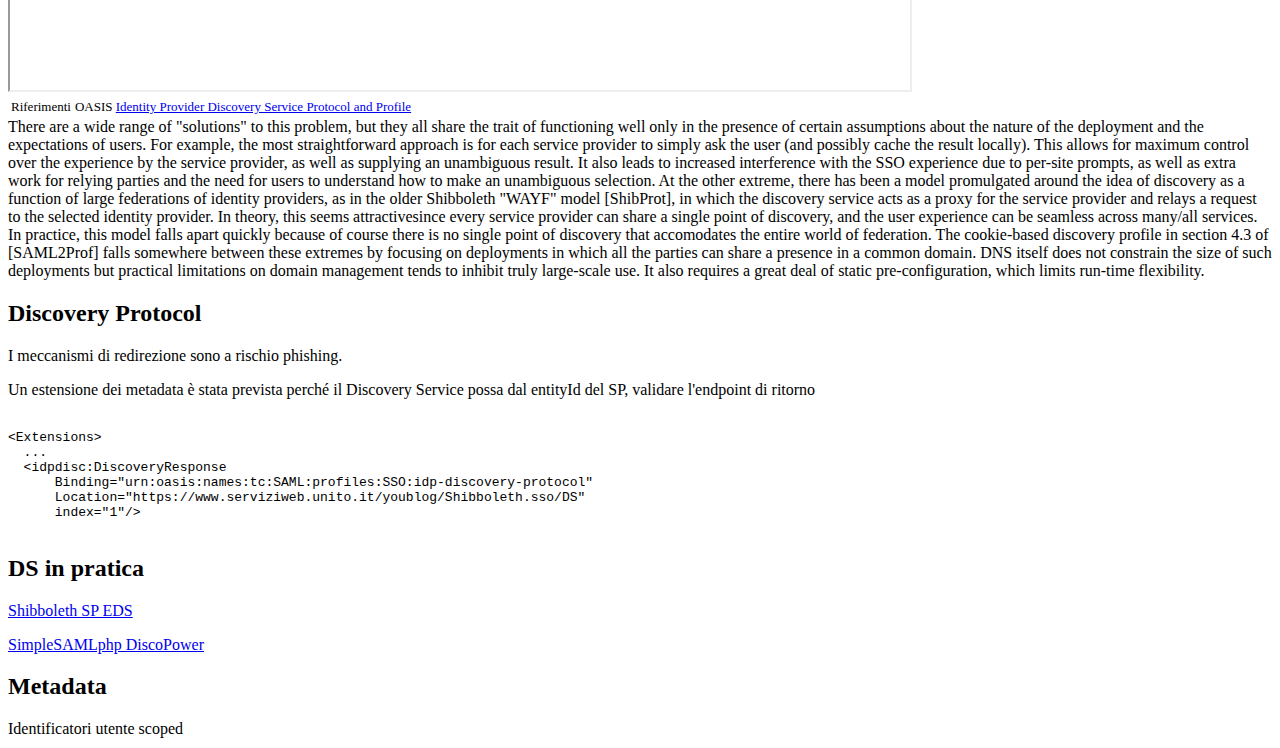
==== commit 8bdcf87c: "Merge origin/master" ====
--- a/index.html
+++ b/index.html
@@ -182,43 +182,46 @@
 	<dl style="columns: 2;">
 	<dt>Subject</dt>
 	<dd>ciò di cui parla l'asserzione</dd>
-	<dt>Relying party</dt>
-	<dd style="break-before: avoid;">un sistema che riceve e trasmette informazioni SAML<br>
 	<dt>Service Provider (SP)</dt>
 	<dd style="break-before: avoid;">controlla l'acceso ad una risorsa<br>
 	<small>gestito dal fornitore del servizio</small></dd>
 	<dt>Identity Provider (IdP)</dt>
 	<dd style="break-before: avoid;">fornisce le asserzioni<br>
 	<small>gestito dalla <i>home organization</i></small></dd>
+        <dt style="break-before: avoid; break-after: avoid;">Relying party (RP)</dt>
+	<dd style="break-before: avoid;">un sistema che riceve e trasmette informazioni SAML</dd>
 	<dt>Attribute Autority (AA)</dt>
 	<dd style="break-before: avoid;">rilascia gli attributi<br >
 	<small>spesso coincide con l'IdP</small></dd>
 	<dt>WAYF o Discovery Service</dt>
 	<dd style="break-before: avoid;">media tra il SP e l'utente per determinare l'IdP<br>
 	<small>integrato nel servizio o gestito dalla federazione</small></dd>
+        </dl>
 	</section>
 
 	<section><h2>Servizi</h2>
-	<p>Ogni componente fornisce dei <i>servizi</i></p>
-	<aside class="notes">
+	<p>Ogni componente fornisce dei <i>servizi</i>, caratterizzati da:</p>
+	<dl>
+	<dt><i>Binding</i></dt>
+	<dd>il protocollo (SOAP, POST, ecc...) con cui utilizzarli</dd>
+	<dt><i>Location</i></dt>
+	<dd>endpoint (URL) con cui si accede al servizio</dd>
+        </dl>
+        
+        <aside class="notes">
 	Esempio: servizio di consumo di asserzioni
         sull'SP (AssertionConsumerService),
 	servizio di Single Logout su IdP e SP (Single Logout Service), ecc...
 	</aside>
-        
-	<p>I servizi sono caratterizzati da</p>
-	<ul>
-	<li><i>Binding</i> il protocollo (SOAP, POST, ecc...)</li>
-	<li><i>Location</i> endpoint del servizio (tipicamente un URL)</li>
-	</ul>
 	</section>
 
 	<section><h2>Profili</h2>
 	<p>Un <i>profilo</i> specifica come un'applicazione
-            usa i protocolli, i messaggi e i binding SAML</p>
+            usa i formati, i protocolli, i messaggi e i <i>binding</i> SAML</p>
                     <div style="background-color: lightblue; padding: 1%">
                 <b>Profilo</b><br />
-                                <small>combinazione di binding e core associato ad uno specifico use-case</small>
+                    <small>combinazione di <i>binding</i> e elementi
+                        <i>core</i> associato ad uno specifico <i>use-case</i></small>
                 <div style="background-color: lightgreen; padding: 1%">
                     <b>Binding</b><br />
                                 <small>protocollo di accesso ad un servizio</small>
@@ -228,7 +231,7 @@
                 </div></div></div>
 	</section>
 
-	<section><h2>Profili standard</h2>
+	<section><h2>Esempi di Profili</h2>
             	<ul>
 	<li>Web Browser SSO Profile</li>
 	<li>Enhanced Client or Proxy (ECP) Profile</li>
@@ -244,16 +247,15 @@
 	</section>
 
 	<section id="SAML2Int"><h2>SAML2Int</h2>
-	<p>Il <a href="http://saml2int.org/">Interoperable SAML 2.0 Profile</a> (SAML2Int)
+	<p>Il profilo <a href="http://saml2int.org/">Interoperable SAML 2.0 Profile</a> (SAML2Int)
 	è una raccomandazione di comportamenti e opzioni per il deploy di un servizio
-	SAML 2.0 WebSSO Deployment Profile con il massimo dell'interoperabilità</p>
+	WebSSO orientata alla massima interoperabilità</p>
+        <p><a href="https://saml2int.org/partners/">Supportato</a> da Feide (Norvegia), Haka (Finlandia), eduGAIN (Geant), RedIRIS (Spagna), e altre RENs</p>
 		
-			<aside class="notes">
-Ci limitiamo a questo... 
-Supportato da Feide (Norvegia), Haka (Finlandia), eduGAIN (Geant), RedIRIS (Spagna), e altre RENs
-https://saml2int.org/partners/
-			</aside>
-		</section>
+        <aside class="notes">
+        Il corso di limita a questo profilo 
+        </aside>
+    </section>
 
 	<section><h2>Web Browser SSO Profile</h2>
 <script type="https://www.websequencediagrams.com">
@@ -284,9 +286,13 @@
 				
 	<section id="es1"><h2>Comunicazioni</h2>
 	<p>Le comunicazioni passano dal <i>front-channel</i></p>
-	<p>C'è una tolleranza di circa 5 minuti nelle comunicazioni: sincronizzare gli orologi :-)</p>
-	<p>L'utente "vede" i tutti i messaggi: si possono firmare e cifrare</p>
-	<p><a href="tracking.html">Esercizio 1</a></p>
+        <p>C'è una tolleranza di circa 5 minuti tra i sistemi<br />Sincronizzate gli orologi! :-)</p>
+	<p>L'utente "vede" il traffico</p>
+        <ul>
+            <li>usare sempre HTTPS</li>
+            <li>i messaggi possono essere firmati e/o cifrati</li>
+        </ul>
+	<p><a href="tracking.html">dimostrazione</a></p>
         
 	<aside class="notes">
 	Le comunicazioni passano dal browser utente. Eccezioni: ECP profile (server-server)
@@ -297,6 +303,7 @@
 	</section>
 
 	<section><h2>*-first</h2>
+            <p>Il "minuetto" di autenticazione può essere iniziato da diversi attori</p>
 	<dl>
 		<dt>IdP-first/-initiated</dt>
 		<dd>l'UA accede all'IdP con un eventuale parametro tipo spentityId</dd>
@@ -314,17 +321,18 @@
 	</section>
 				
 	<section><h2>Asserzioni</h2>
-	<p>Un pacchetto XML che dice "in un certo istante questo
+	<p>"in un certo istante questo
             IdP asserisce che per un determinato soggetto
             valgono questi attributi"</p>
-	<ol>
+	<p>Ha forma di un pacchetto XML comprendente:</p>
+	<ul>
 		<li>Issuer: entityId che ha rilasciato l'asserzione</li>
 		<li>firme e chiavi</li>
 		<li>Subject: l'oggetto dell'asserzione</li>
 		<li>Conditions: condizioni di validità dell'asserzione</li>
 		<li>AuthnStatement: le circostanze di autenticazione</li>
 		<li>AttributeStatement: elenco degli attributi del soggetto</li>
-	</ol>
+	</ul>
 	</section>
 
 	<section><h2>Issuer</h2>
@@ -336,11 +344,14 @@
 	<mark>Version="2.0"</mark>
 	<mark>IssueInstant</mark>="2017-09-20T07:10:21Z"&gt;
   &lt;saml:Issuer&gt;<mark>https://unigepass.unige.it/idp</mark>&lt;/saml:Issuer&gt;
+  ...
+&lt;/saml:Assertion&gt;
 </code></pre>
 	</section>
 
 	<section><h2>Firme e chiavi</h2>
 <pre><code data-trim data-noescape>
+...
 &lt;ds:Signature xmlns:ds="http://www.w3.org/2000/09/xmldsig#"&gt;
   &lt;ds:SignedInfo&gt;
     &lt;ds:CanonicalizationMethod
@@ -351,14 +362,16 @@
   &lt;ds:KeyInfo&gt;
     &lt;ds:X509Data&gt;
 	 &lt;ds:X509Certificate>MIIDXjCCAkYCCQD...
+...
 </code></pre>
 	</section>
 
 	<section><h2>Subject</h2>
 <pre><code data-trim data-noescape>
+...
 &lt;saml:Subject&gt;
   &lt;saml:NameID
-      <mark>SPNameQualifier</mark>="https://vm-fad2.ker.csita.unige.it/"
+      <mark>SPNameQualifier</mark>="https://vm.csita.unige.it/"
 	  <mark>Format="urn:oasis:names:tc:SAML:2.0:nameid-format:transient</mark>"&gt;&#8617;
 		 _ca04214ebdb2c...d
 	  &lt;/saml:NameID&gt;
@@ -366,14 +379,15 @@
 	    <mark>Method="urn:oasis:names:tc:SAML:2.0:cm:bearer"</mark>&gt;
 	  &lt;saml:SubjectConfirmationData
 	    <mark>NotOnOrAfter="2017-09-20T07:15:21Z"</mark>
-		<mark>Recipient</mark>="https://valutazione2.aulaweb.unige.it/simplesaml/&#8617;
+		<mark>Recipient</mark>="https://valido.aulaweb.unige.it/simplesaml/&#8617;
 		    module.php/saml/sp/saml2-acs.php/UniGePASS"
 		<mark>InResponseTo</mark>="_1596ffb37ce5..."/&gt;
+...
 </code></pre>
 	</section>	
 
 	<section><h2>NameID</h2>
-	Identificativo del soggetto
+	Identificativo del soggetto, può avere diverse forme:
 	<dl>
 	<dt>urn:oasis:names:tc:SAML:1.1:nameid-format:<mark>unspecified</mark></dt>
 	<dd>l'interpretazione è un accordo tra IdP e SP</dd>
@@ -390,24 +404,42 @@
 	</section>
 					
 	<section><h2>NameID e attributi</h2>
-	Le installazioni tipiche Shibboleth e di federazioni RENs usano un attributo per
-	identificare il soggetto. Esempi:
-	eppn
+            <p>Il NameID serve ai relying party per correlare i messaggi, ma non
+            è necessario per le retrostanti applicazioni. Tipicamente,
+            Shibboleth e le federazioni RENs identificano
+            il soggetto con un attributo</p>
+	<dl>
+	<dt>entryDN (o altro nome custom)</dt>
+	<dd>DN LDAP o del certificato X.509, uso interno</dd>
+	<dt title="identificativo unico persistente">eduPersonPrincipalName (eppn)</dt>
+	<dd><code>&lt;identificativo&gt;@&lt;organizzazione&gt;</code></dd>
+        <dt title="identificativo anonimo, persistente, non riassegnabile">eduPersonTargetedID (ePTID)</dt>
+	<dd><code>&lt;organizzazione&gt;!&lt;servizio&gt;!&lt;stringa opaca&gt;</code></dd>
+        <dt>mail</dt>
+	</dl>
+    <table class="biblio" style="font-size: small"><tr><td>Riferimenti</td><td><a 
+            href="https://www.idem.garr.it/documenti/specificheattributi">Specifiche
+                    tecniche per la compilazione e l'uso degli Attributi IDEM GARR</a>
+    </td></tr></table>        
 	</section>
 
 	
 	<section><h2>Conditions</h2>
 <pre><code data-trim data-noescape>
+...
 &lt;saml:Conditions
     NotBefore="2017-09-20T07:09:51Z"
 	NotOnOrAfter="2017-09-20T07:15:21Z"&gt;
   &lt;saml:AudienceRestriction&gt;
-    &lt;saml:Audience&gt;https://vm-fad2.ker.csita.unige.it/&lt;/saml:Audience&gt;
+    &lt;saml:Audience&gt;https://vm.csita.unige.it/&lt;/saml:Audience&gt;
+...
 </code></pre>
+            <p><code>Audience</code> è un entityId, non l'URL del servizio</p>
 	</section>	
 
 	<section><h2>AuthnStatement</h2>
 <pre><code data-trim data-noescape>
+...
 &lt;saml:AuthnStatement
     AuthnInstant="2017-09-20T07:09:12Z"
 	SessionNotOnOrAfter="2017-09-20T15:09:12Z"
@@ -416,11 +448,13 @@
     &lt;saml:AuthnContextClassRef&gt;&#8617;
 	urn:oasis:names:tc:SAML:2.0:ac:classes:PasswordProtectedTransport&#8617;
 	&lt;/saml:AuthnContextClassRef&gt;
+...
 </code></pre>
-	</section>	
+        </section>	
 
 	<section><h2>AttributeStatement</h2>
 <pre><code data-trim data-noescape>
+...
 &lt;saml:AttributeStatement&gt;
   &lt;saml:Attribute FriendlyName="mail"
       Name="urn:oid:0.9.2342.19200300.100.1.3"
@@ -436,6 +470,7 @@
 
 	<section><h2>Attribute</h2>
 <pre><code data-trim data-noescape>
+...
   &lt;saml:Attribute FriendlyName="mail"
       Name="urn:oid:0.9.2342.19200300.100.1.3"
       NameFormat="urn:oasis:names:tc:SAML:2.0:attrname-format:uri"&gt;
@@ -443,7 +478,9 @@
 	    marco@csita.unige.it&lt;/saml:AttributeValue&gt;
     &lt;saml:AttributeValue xsi:type="xs:string"&gt;&#8617;
 	    ferrante@csita.unige.it&lt;/saml:AttributeValue&gt;
+...
 </code></pre>
+            <p>Gli attributi ammettono valori multipli</p>
 	</section>	
 
 	<section><h2>NameFormat</h2>
@@ -459,22 +496,26 @@
 					
 	
 	<section id="slo"><h2>Single Logout (SLO)</h2>
-	Passando dal <i>front-channel</i> e adattando la maggior parte delle applicazioni le sessioni locali al SSO, il Single Logout è controintuitivo per gli utenti:
+	<p>Il Single Logout è controintuitivo per gli utenti, sia per l'uso del
+            <i>front-channel</i> sia per le applicazioni con sessioni proprie</p>
 	<ul>
 		<li>si disconnette da un servizio e, se va tutto bene, si trova disconnesso da tutti</li>
 		<li>oppure si ritrova con una sessione <i>zombie</i> locale</li>
 		<li>oppure riceve un errore da un servizio che non ricorda di aver aperto</li>
 		<li>o altro ancora...</li>
 	</ul>
-	L'unico meccanismo di SLO affidabile è la chiusura del browser
+        <p>L'unico meccanismo di SLO affidabile è la chiusura del browser</p>
+    <table class="biblio" style="font-size: small"><tr><td>Riferimenti</td><td><a 
+            href="https://www.switch.ch/aai/support/presentations/sp-training-2014/T6-1-Logout-Support-SP.pdf">SWITCH
+                    Shibboleth SP Logout Support - Shibboleth Training 2015</a>
+    </td></tr></table>        
 	<aside class="notes">
 Una sessione zombie "risorge" facendo back dal browser o simili...
 La maggior parte dei servizi a cui è abituato (Amazon, Facebook, ecc...) sono sempre connessi, quindi la mancanza di logout non è più insolita
-https://www.switch.ch/aai/support/presentations/sp-training-2014/T6-1-Logout-Support-SP.pdf
 	</aside>	
 	</section>
 	
-	<section><h2>Single Logout (SLO)</h2>
+	<section><h2>Flusso Single Logout (SLO)</h2>
 <script type="https://www.websequencediagrams.com">
 title Single Logout
 
@@ -505,7 +546,10 @@
 	
 	</section>
 
-	<section><h2>Errore Partial Logout</h2>
+	<section><h2>Partial Logout</h2>
+            <p>Se l'IdP non riesce ad avere conferma del logout da 
+            tutti i servizi, presenta un errore di "Partial Logout"
+            </p>
 	</section>
 	
 </section>
@@ -540,7 +584,7 @@
     </section>
 
     <section><h2>Metadata</h2>
-    <p>Come fanno IdP e SP a "conoscersi"? Si scambiano i <i>metadati</i></p>
+    <p>Come fanno IdP e SP a "conoscersi"? Si scambiano i <i>metadata</i></p>
     <ul>
         <li>ogni attore è identificato da un <i>EntityID</i> (un URI nel namespace dell'organizzazione) 
         <li>informazioni di contorno per l'utente (nome del servizio, contatti, loghi, ecc...)</li>
@@ -549,31 +593,17 @@
         <li>per IdP: binding e location dei servizi supportati SSO, SLO, Artifact Resolution, AA, ecc...</li>
         <li>per SP: binding e location dei servizi supportati ACS, SLO, Artifact Resolution, ecc...</li>
     </ul>
-    Lo standard di interscambio è XML
-            <aside class="notes">
-            </aside>
     </section>
 
 	<section><h2>Esempi metadata</h2>
-	<!-- per formattare:
-	https://support.mozilla.org/it/questions/1016939
-	-->
-	<a href="idp-univpm.xml" target="_blank">IdP Università Politecnica delle Marche</a>
-	<a href="sp-wiki-idem.xml" target="_blank">SP Wiki IDEM</a>
-	</section>
-	
-	<section><h2>Metadata: gestione</h2>
-	<p>Come gestirli</p>
-		<aside class="notes">
-		</aside>
-	</section>
-
-	<section><h2>Metadata: scambio</h2>
-	<p>Come scambiarli</p>
-		<aside class="notes">
-		</aside>
-	</section>
-
+            <p>I metadata si scambiano in un formato standard XML, le librerie
+            possono usare formati interni differenti</p>
+            <ul>
+                <li><a href="idp-univpm.xml" target="_blank">IdP Università Politecnica delle Marche</a></li>
+                <li><a href="sp-wiki-idem.xml" target="_blank">SP Wiki IDEM</a></li>
+            </ul>
+	</section>
+	
 </section>
 			
     <!-- parte 6 -->
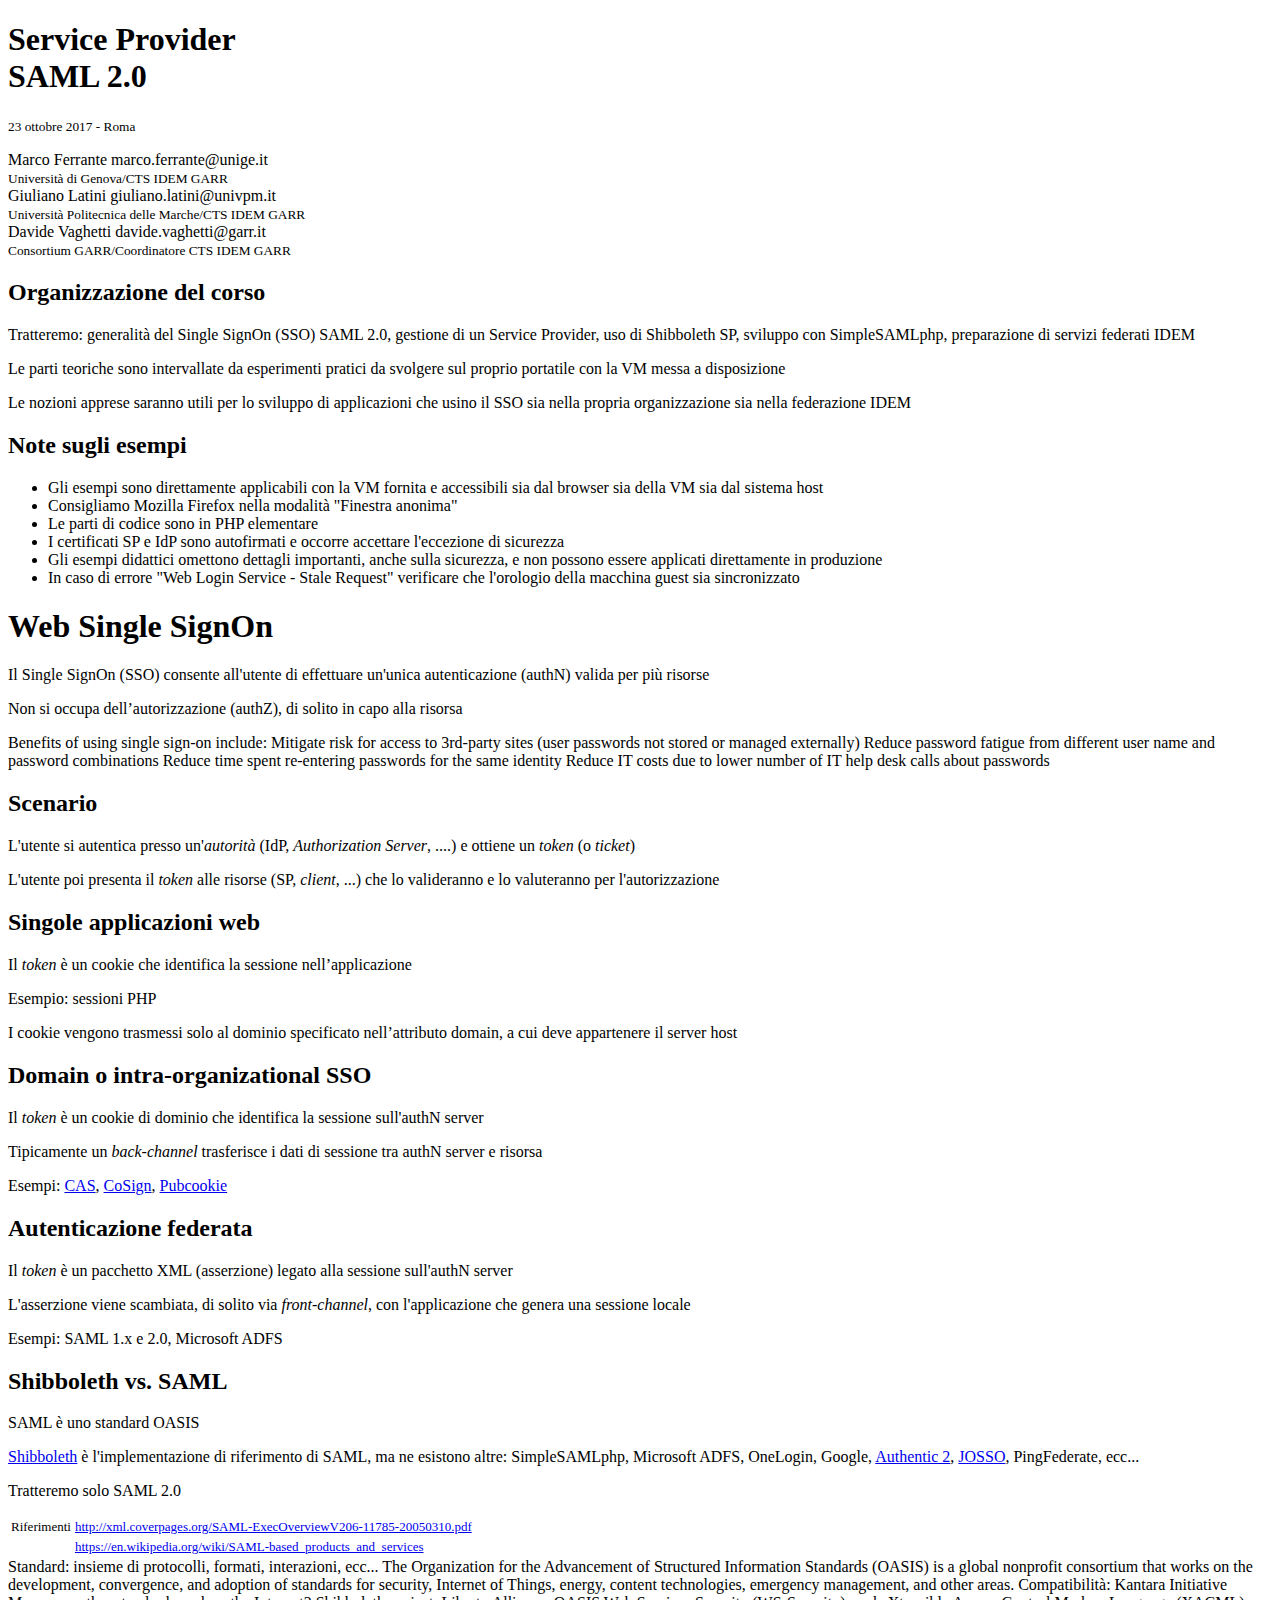
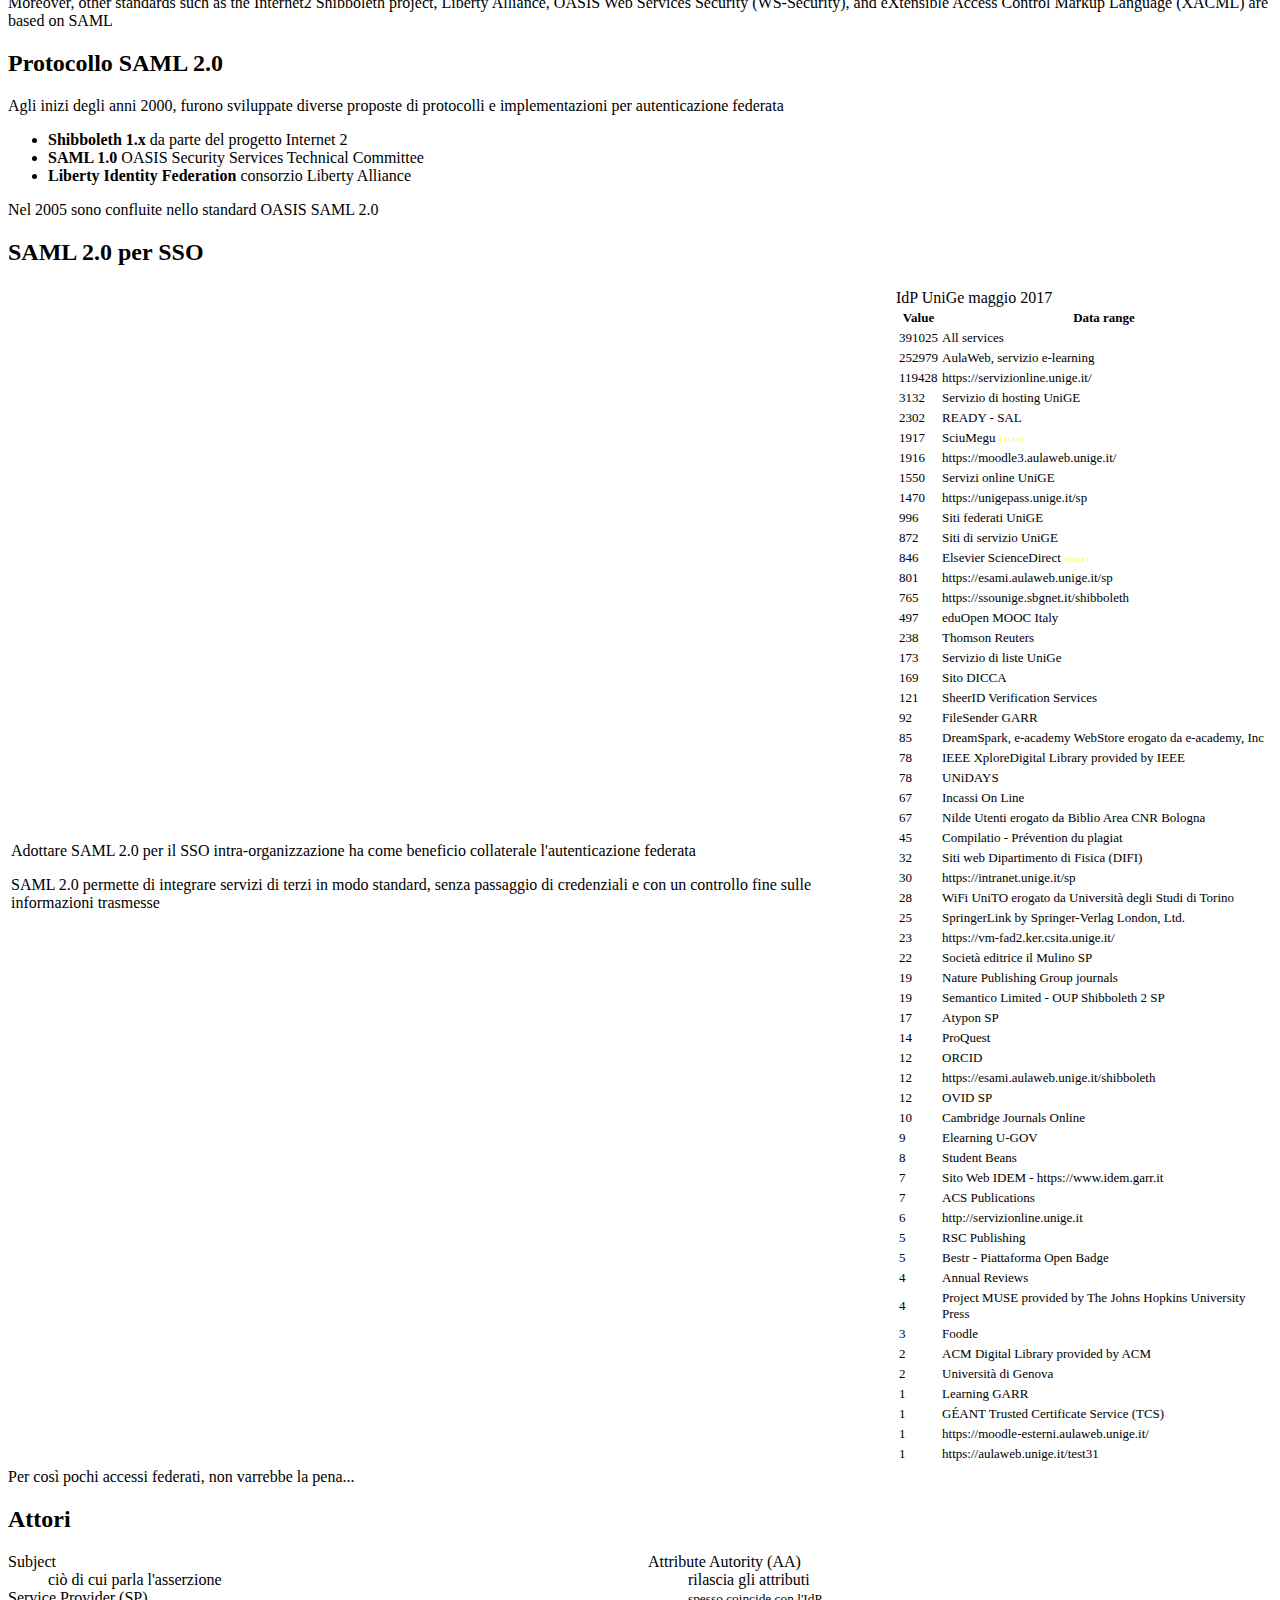
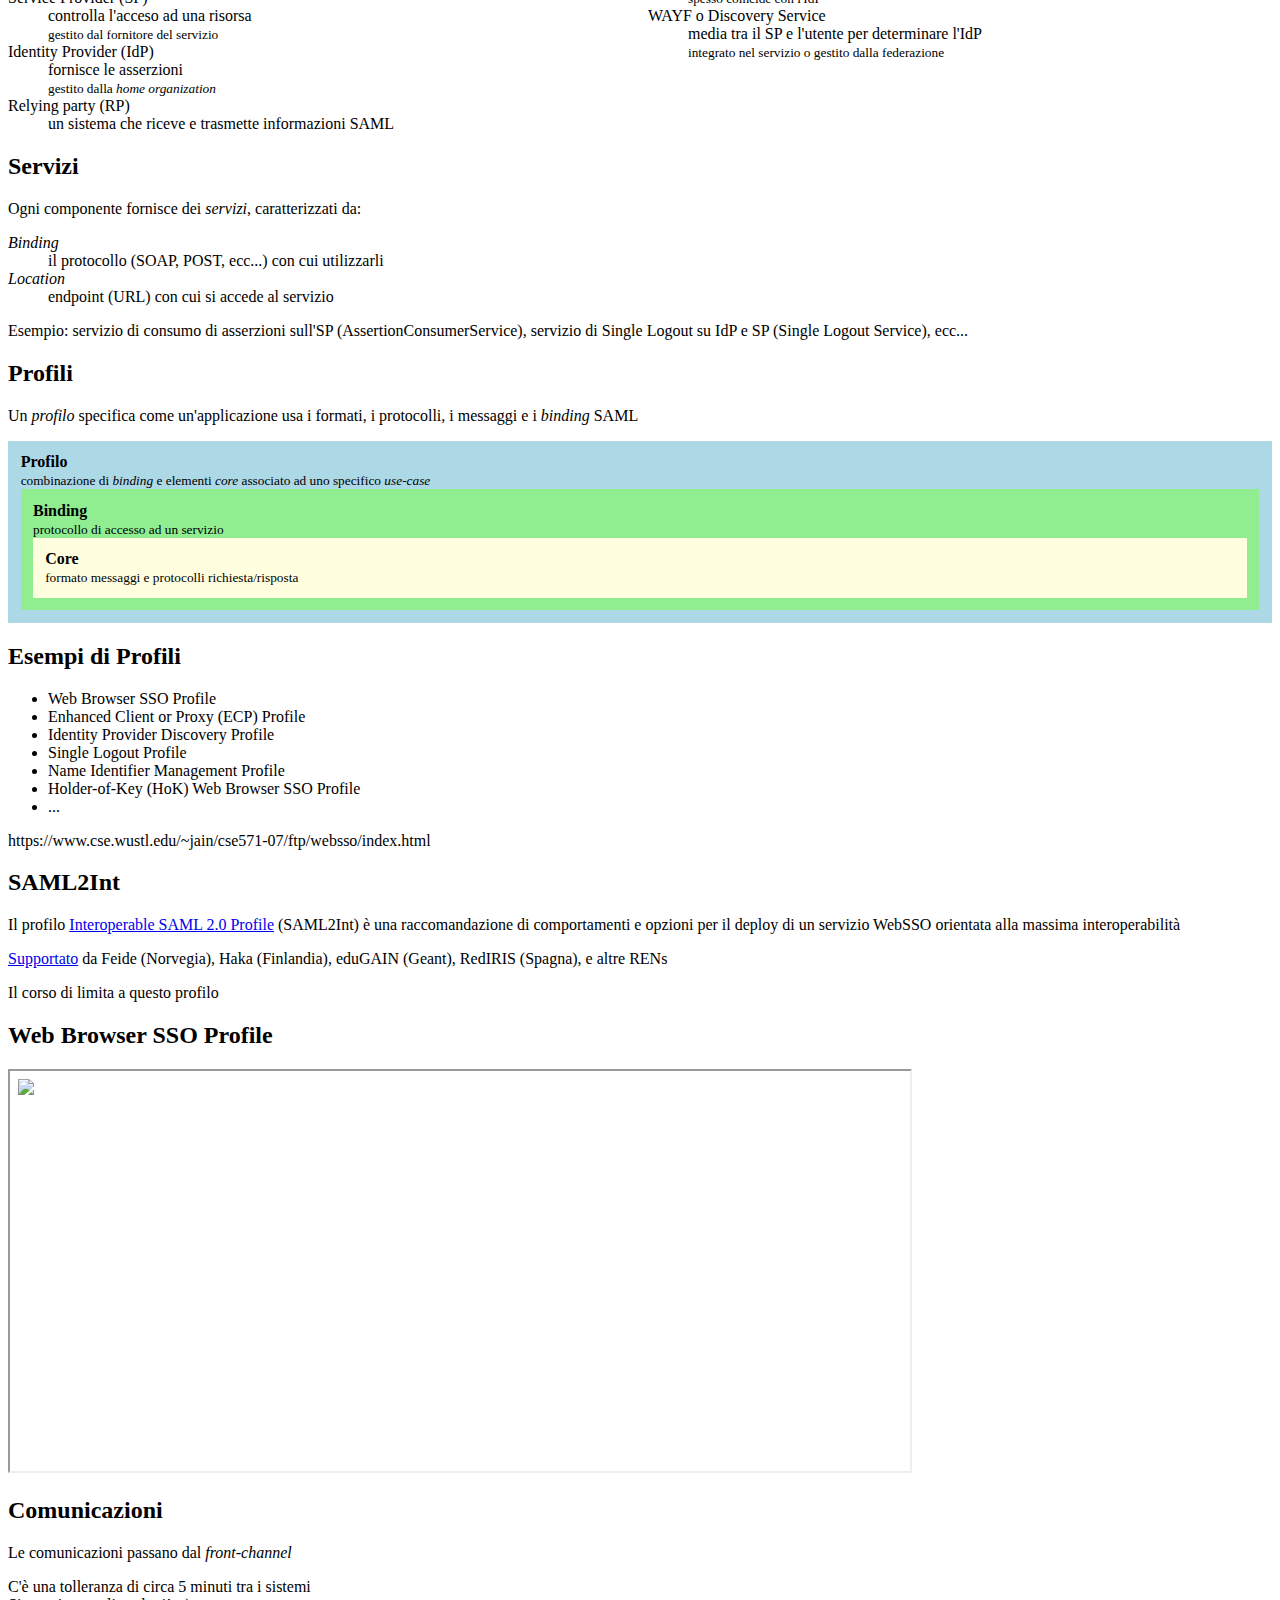
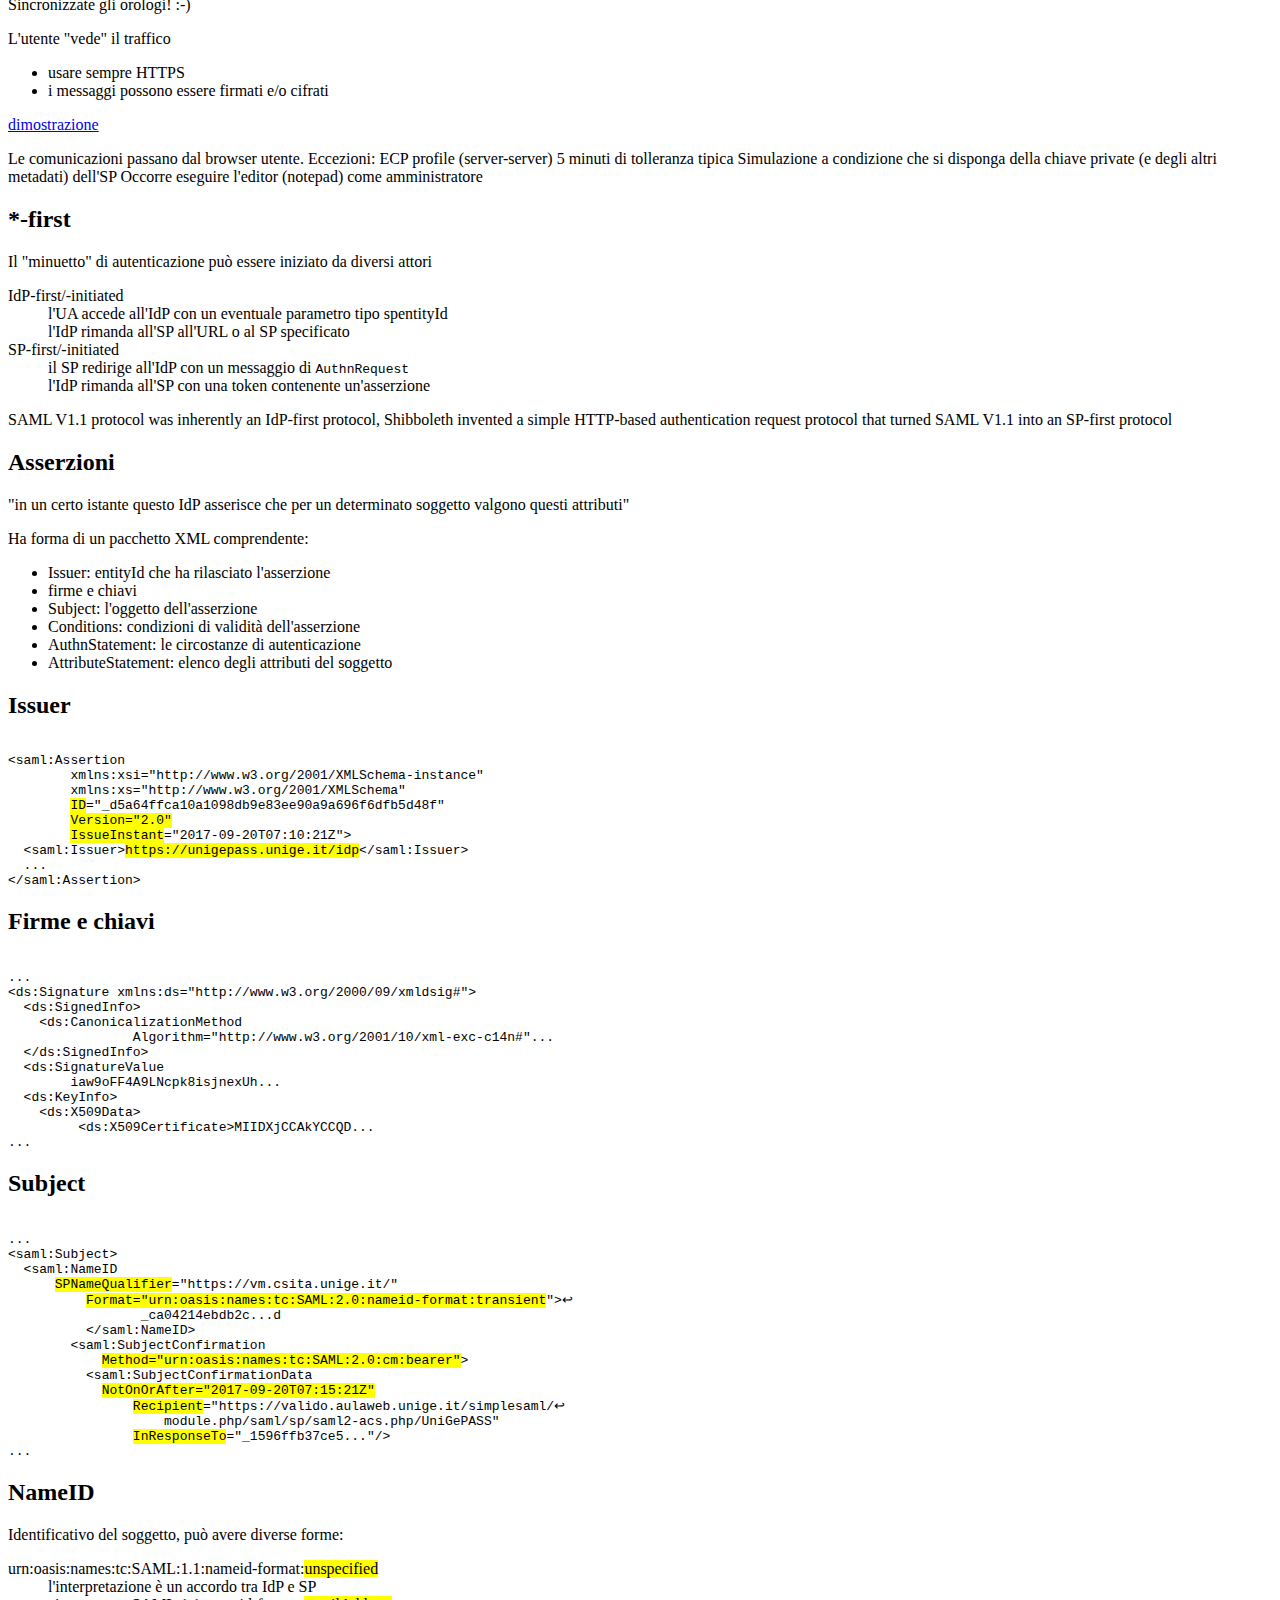
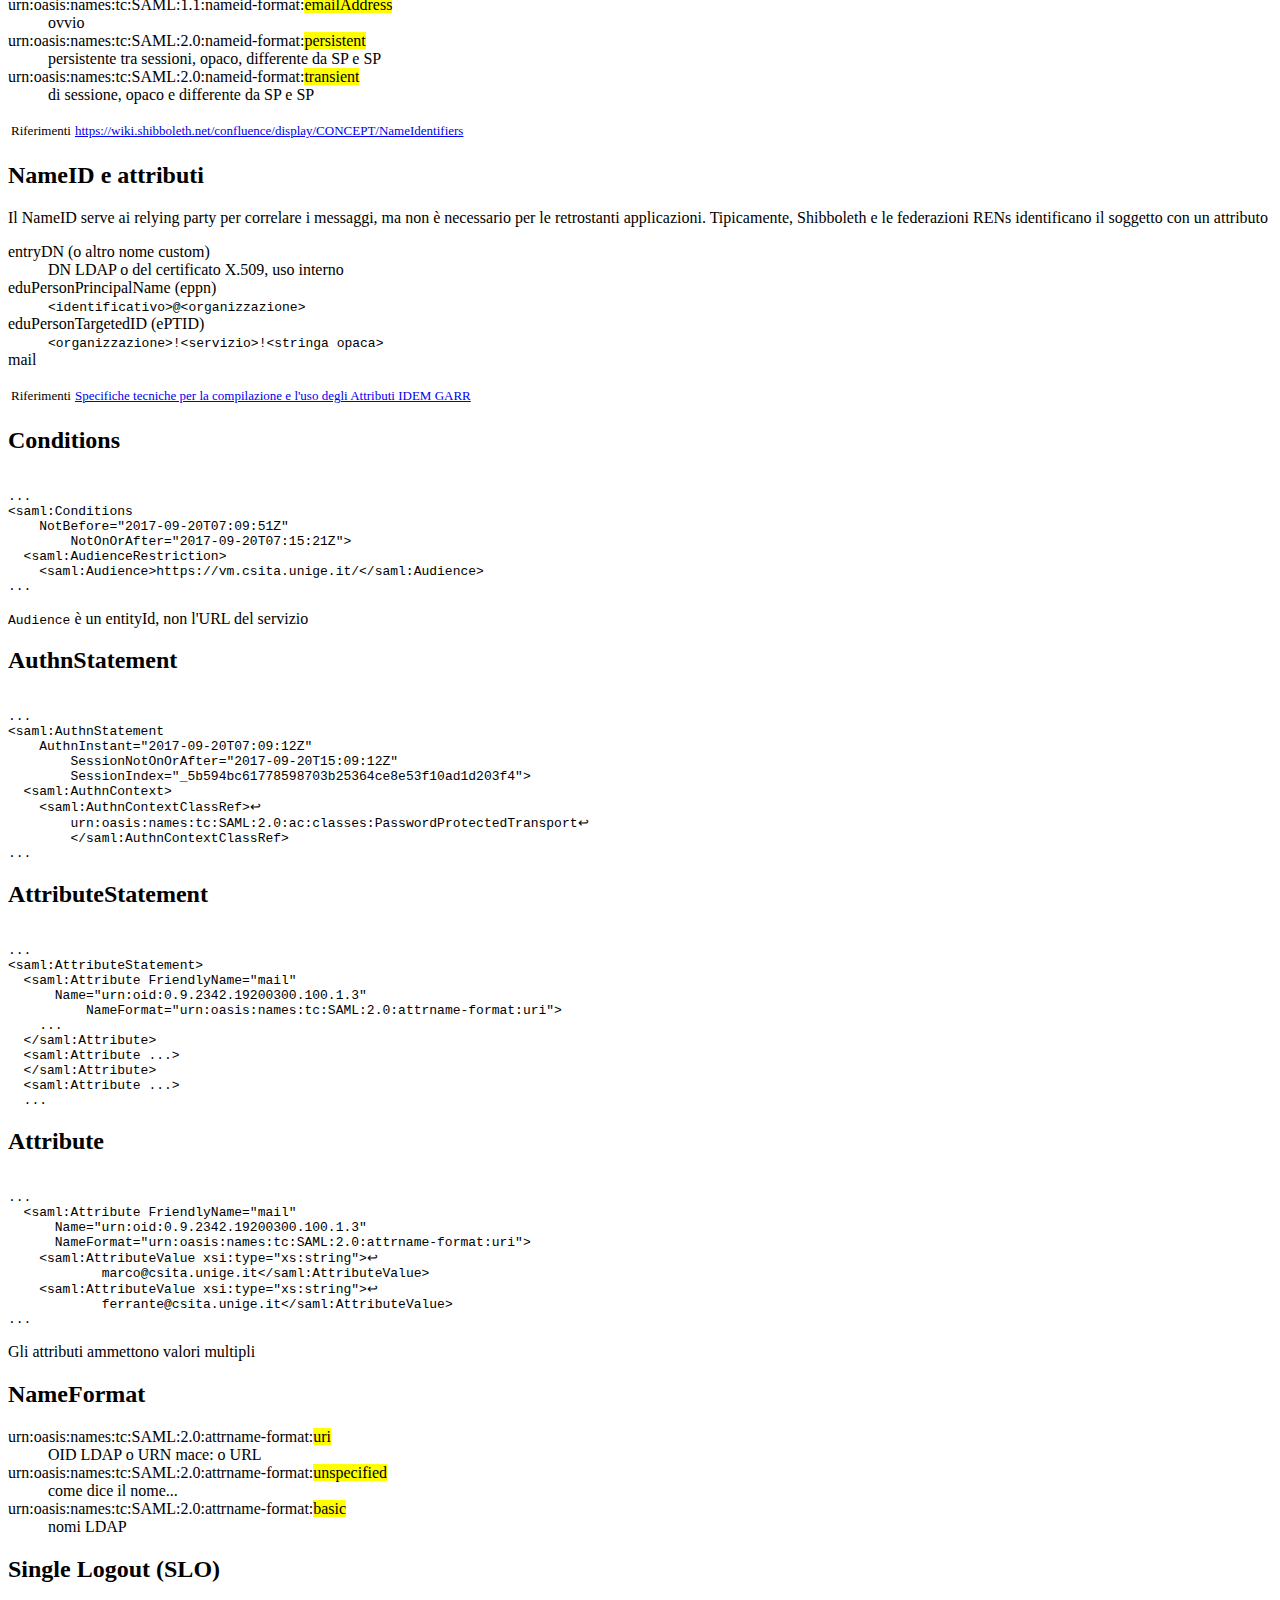
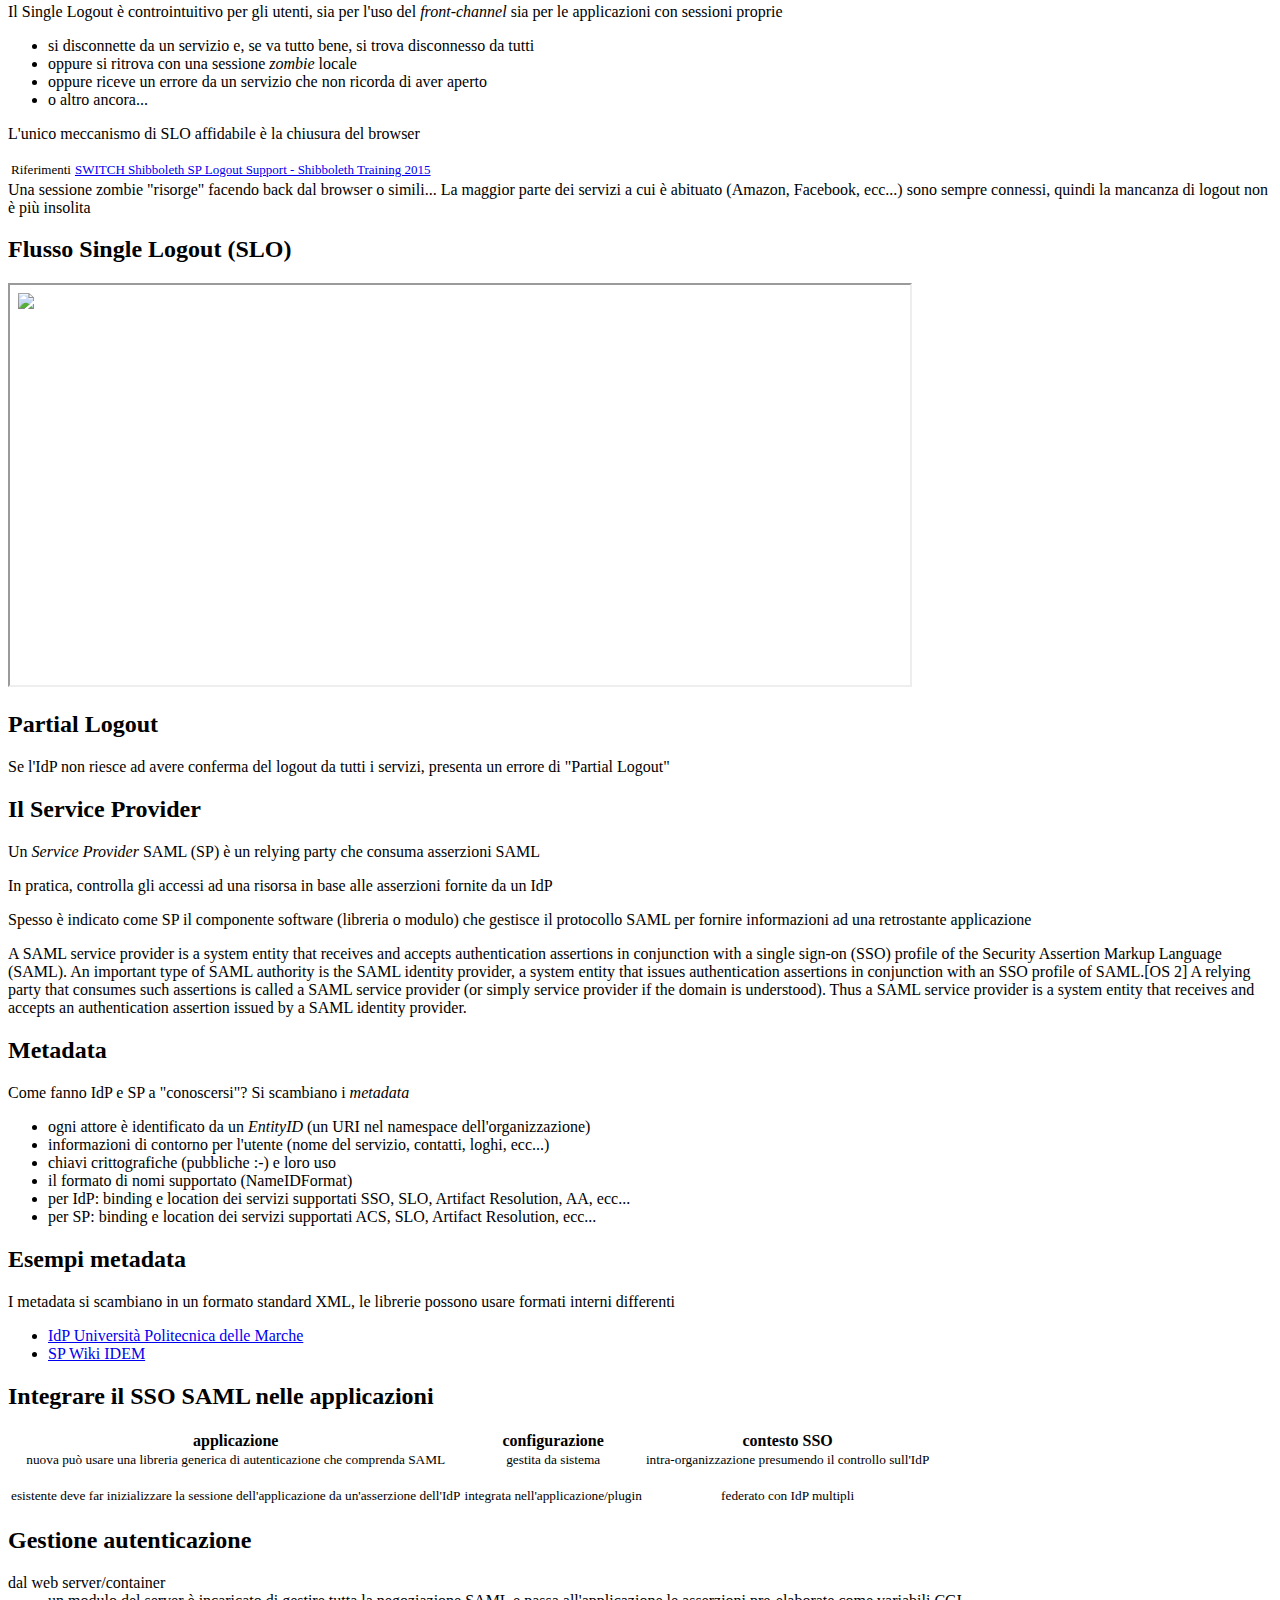
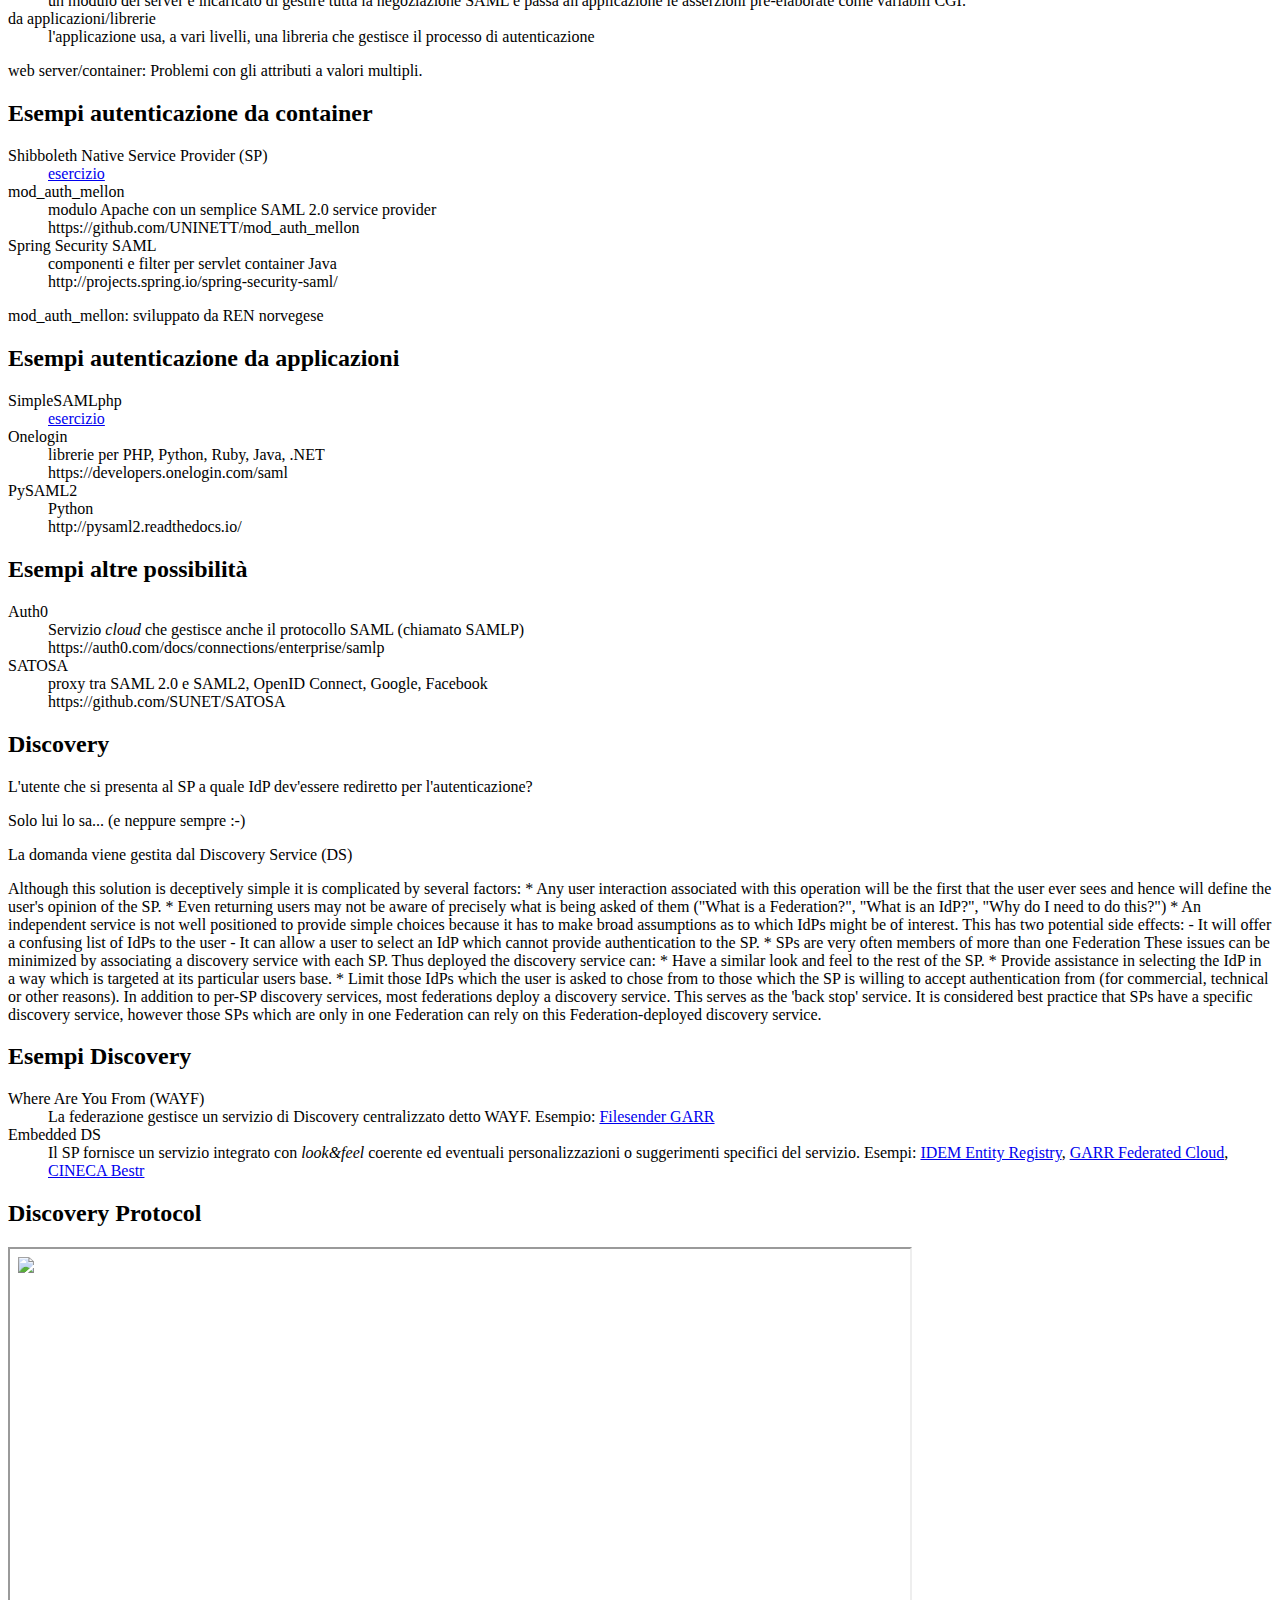
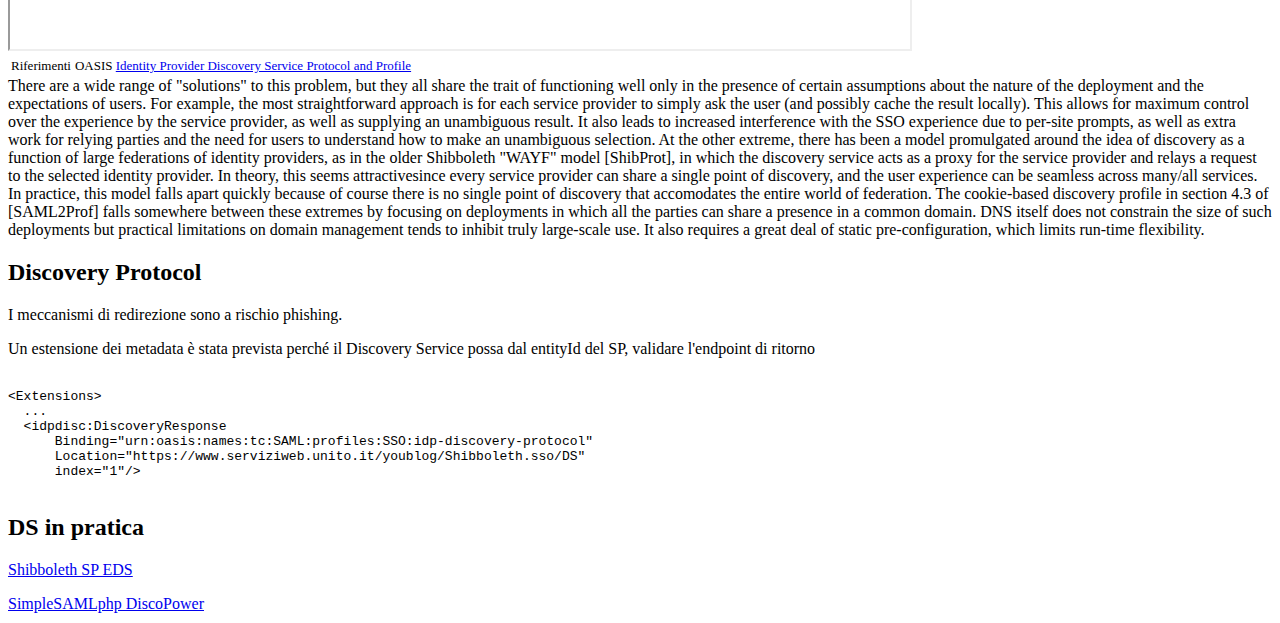
==== commit 682bac6b: "revisione" ====
--- a/index.html
+++ b/index.html
@@ -607,25 +607,26 @@
 </section>
 			
     <!-- parte 6 -->
-    <section id="sviluppo"><h2>Sviluppo di applicazioni SAML</h2>
-        <p>Integrare un servizio/applicazione per sfruttare l'autenticazione
-        SAML 2.0 </p>
-        <dl>
-            <dt>applicazione esistente/nuova</dt>
-            <dd>nuova può usare una libreria generica di autenticazione che
-                comprenda SAML, esistente deve far inizializzare la sessione
-                dell'applicazione da un'asserzione dell'IdP</dd>
-            <dt>configurazione integrata/di sistema</dt>
-            <dt>SSO intra-organizzazione/federato</dt>
-        </dl>
+    <section id="sviluppo"><h2>Integrare il SSO SAML nelle applicazioni</h2>
+        <table><tr><td style="text-align: center;"><b>applicazione</b><br />
+                <small>nuova può usare una libreria generica di autenticazione che
+                    comprenda SAML<br /><br />
+                esistente deve far inizializzare la sessione
+                    dell'applicazione da un'asserzione dell'IdP</small>
+                </td><td style="text-align: center;"><b>configurazione</b><br />
+                    <small>gestita da sistema<br /><br />
+                    integrata nell'applicazione/plugin</small>
+                </td><td style="text-align: center;"><b>contesto SSO</b><br />
+                    <small>intra-organizzazione presumendo il controllo sull'IdP<br /><br />
+                        federato con IdP multipli</small></td></tr></table>
     </section>
     
     <section id="container"><h2>Gestione autenticazione</h2>
         <dl>
             <dt>dal web server/container</dt>
-            <dd>un modulo del server (o un filter del container, o simile) è
+            <dd>un modulo del server è
                 incaricato di gestire tutta la negoziazione SAML e passa
-                all'applicazione retrostante le asserzioni variamente preelaborate
+                all'applicazione le asserzioni pre-elaborate
                 come variabili CGI.
             </dd>
             <dt>da applicazioni/librerie</dt>
@@ -637,7 +638,7 @@
         </aside>
     </section>
 
-    <section id="shibboleth"><h2>Autenticazione da container</h2>
+    <section id="shibboleth"><h2>Esempi autenticazione da container</h2>
         <dl>
             <dt>Shibboleth Native Service Provider (SP)</dt>
                 <dd><a href="shibboleth.html">esercizio</a></dd>
@@ -645,7 +646,7 @@
                 <dd>modulo Apache con un semplice SAML 2.0 service provider<br />
                 https://github.com/UNINETT/mod_auth_mellon</dd>
             <dt>Spring Security SAML</dt>
-                <dd>componenti servlet container Java<br />
+                <dd>componenti e filter per servlet container Java<br />
                 http://projects.spring.io/spring-security-saml/</dd>
         </dl>
         <aside class="notes">
@@ -665,42 +666,32 @@
     
     <!-- parte 7 -->
 
-    <section><h2>Autenticazione dal applicazioni</h2>
+    <section><h2>Esempi autenticazione da applicazioni</h2>
         <dl>
             <dt>SimpleSAMLphp</dt>
                 <dd><a href="ssp.html">esercizio</a></dd>
             <dt>Onelogin</dt>
-                <dd>librerie per PHP, Python, Ruby, Java, .NET
+                <dd>librerie per PHP, Python, Ruby, Java, .NET<br />
                 https://developers.onelogin.com/saml</dd>
             <dt>PySAML2</dt>
-                <dd>Python
+                <dd>Python<br />
                 http://pysaml2.readthedocs.io/</dd>
         </dl>
     </section>
 
-    <section><h2>Altre possibilità</h2>
+    <section><h2>Esempi altre possibilità</h2>
          <dl>
             <dt>Auth0</dt>
-                <dd>Servizio in cloud che gestisce anche il protocollo SAML (chiamato SAMLP)/p>
-    https://auth0.com/docs/connections/enterprise/samlp</dd>
+            <dd>Servizio <i>cloud</i> che gestisce anche il protocollo SAML (chiamato SAMLP)<br />
+                https://auth0.com/docs/connections/enterprise/samlp</dd>
             <dt>SATOSA</dt>
-                <dd>proxy tra SAML 2.0 e SAML2, OpenID Connect, Google, Facebook
+                <dd>proxy tra SAML 2.0 e SAML2, OpenID Connect, Google, Facebook<br />
                 https://github.com/SUNET/SATOSA</dd>
         </dl>    
     
     </section>
 
 
-    <section>
-        <!-- parte 9 -->
-
-        <section><h2>Linee guida siti con autenticazione federata</h2>
-        </section>
-
-        <section><h2></h2>
-        <p>Slide di Lalla...</p>
-        </section>
-    </section>
 
 <section>
     <!-- parte 5, discovery -->
@@ -745,7 +736,7 @@
             <dd>Il SP fornisce un servizio integrato con <i>look&amp;feel</i> coerente ed
             eventuali personalizzazioni o suggerimenti specifici del servizio.
             Esempi: <a href="https://registry.idem.garr.it/rr3/" target="_blank">IDEM Entity Registry</a>,
-            cloud.garr.it
+            <a href="https://cloud.garr.it" target="_blank">GARR Federated Cloud</a>,
             <a href="https://bestr.it/?step=1" target="_blank">CINECA Bestr</a></dd>
         </dl>
 
@@ -817,10 +808,6 @@
         <p><a href="ssp.html#/discovery">SimpleSAMLphp DiscoPower</a></p>
     </section>
                                 
-    <section><h2>Metadata</h2>
-    <p>Identificatori utente scoped</p>
-    </section>
-
 </section>
 			
     
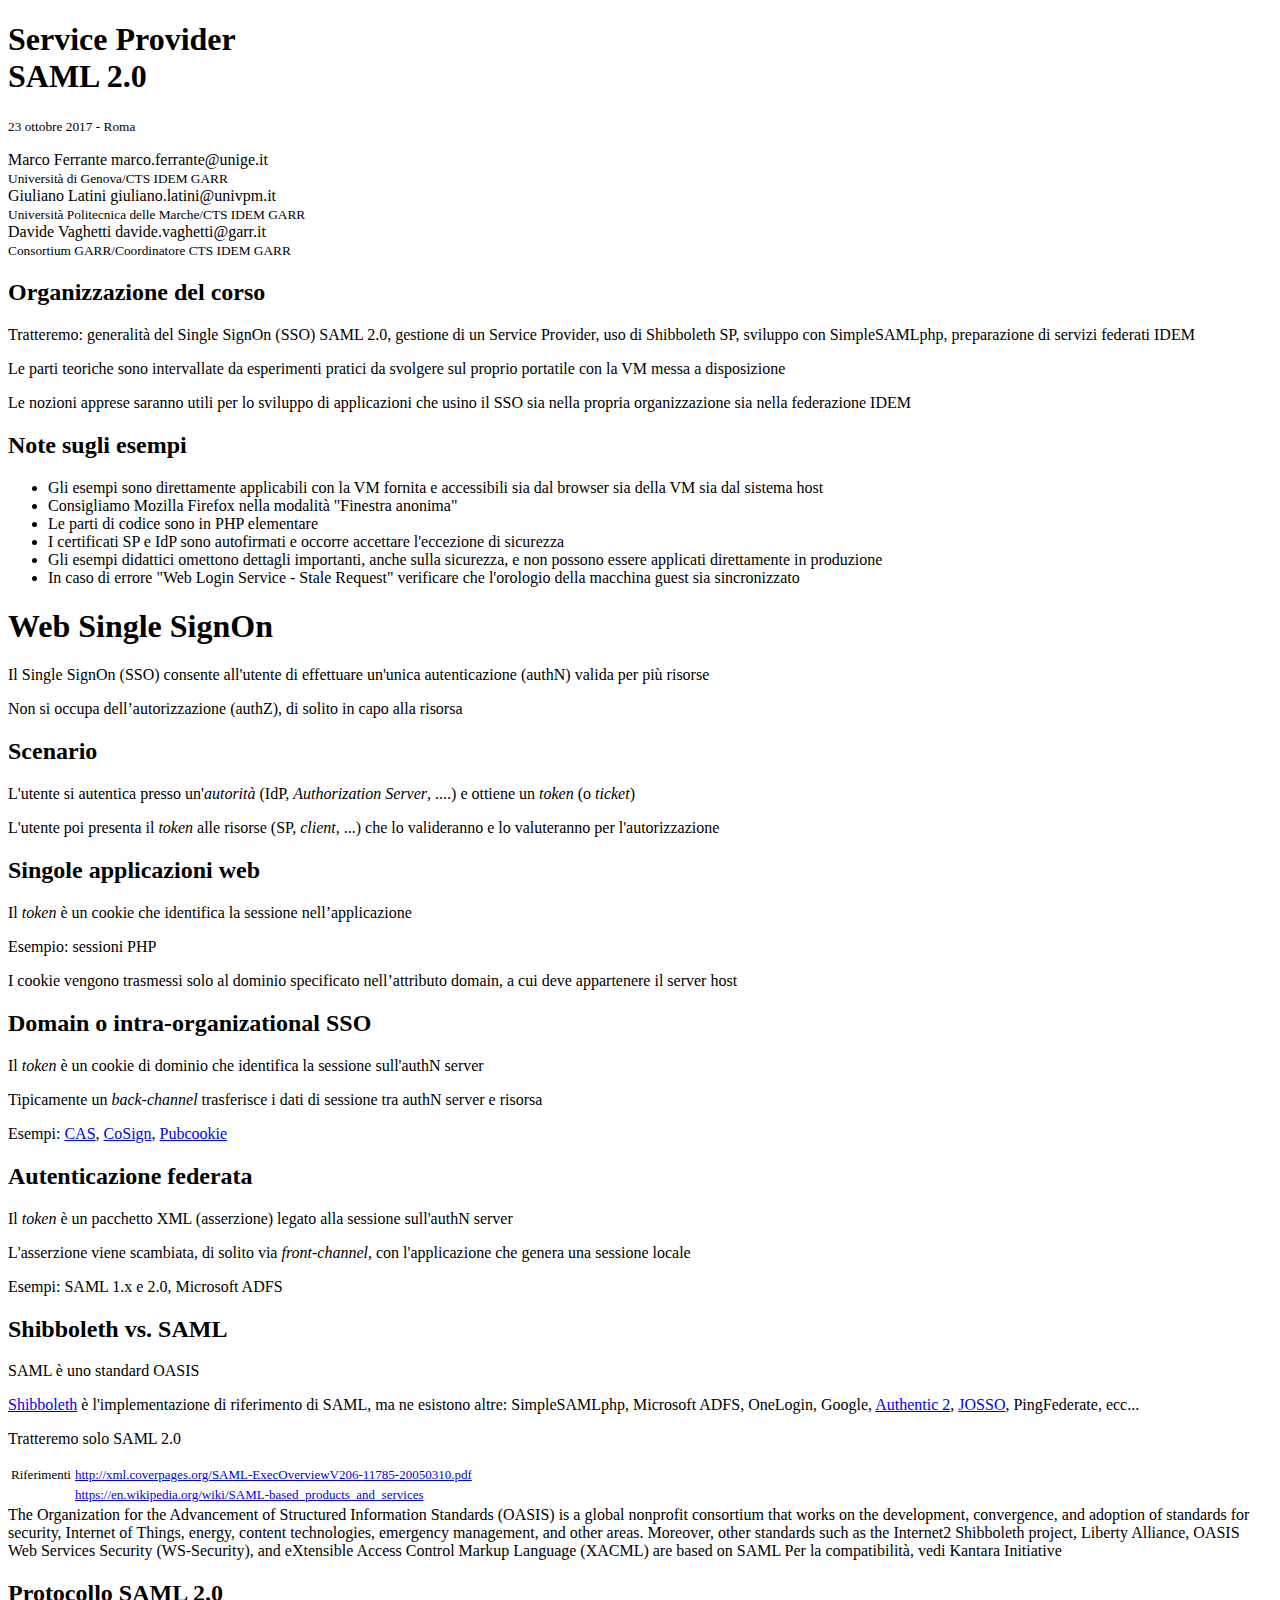
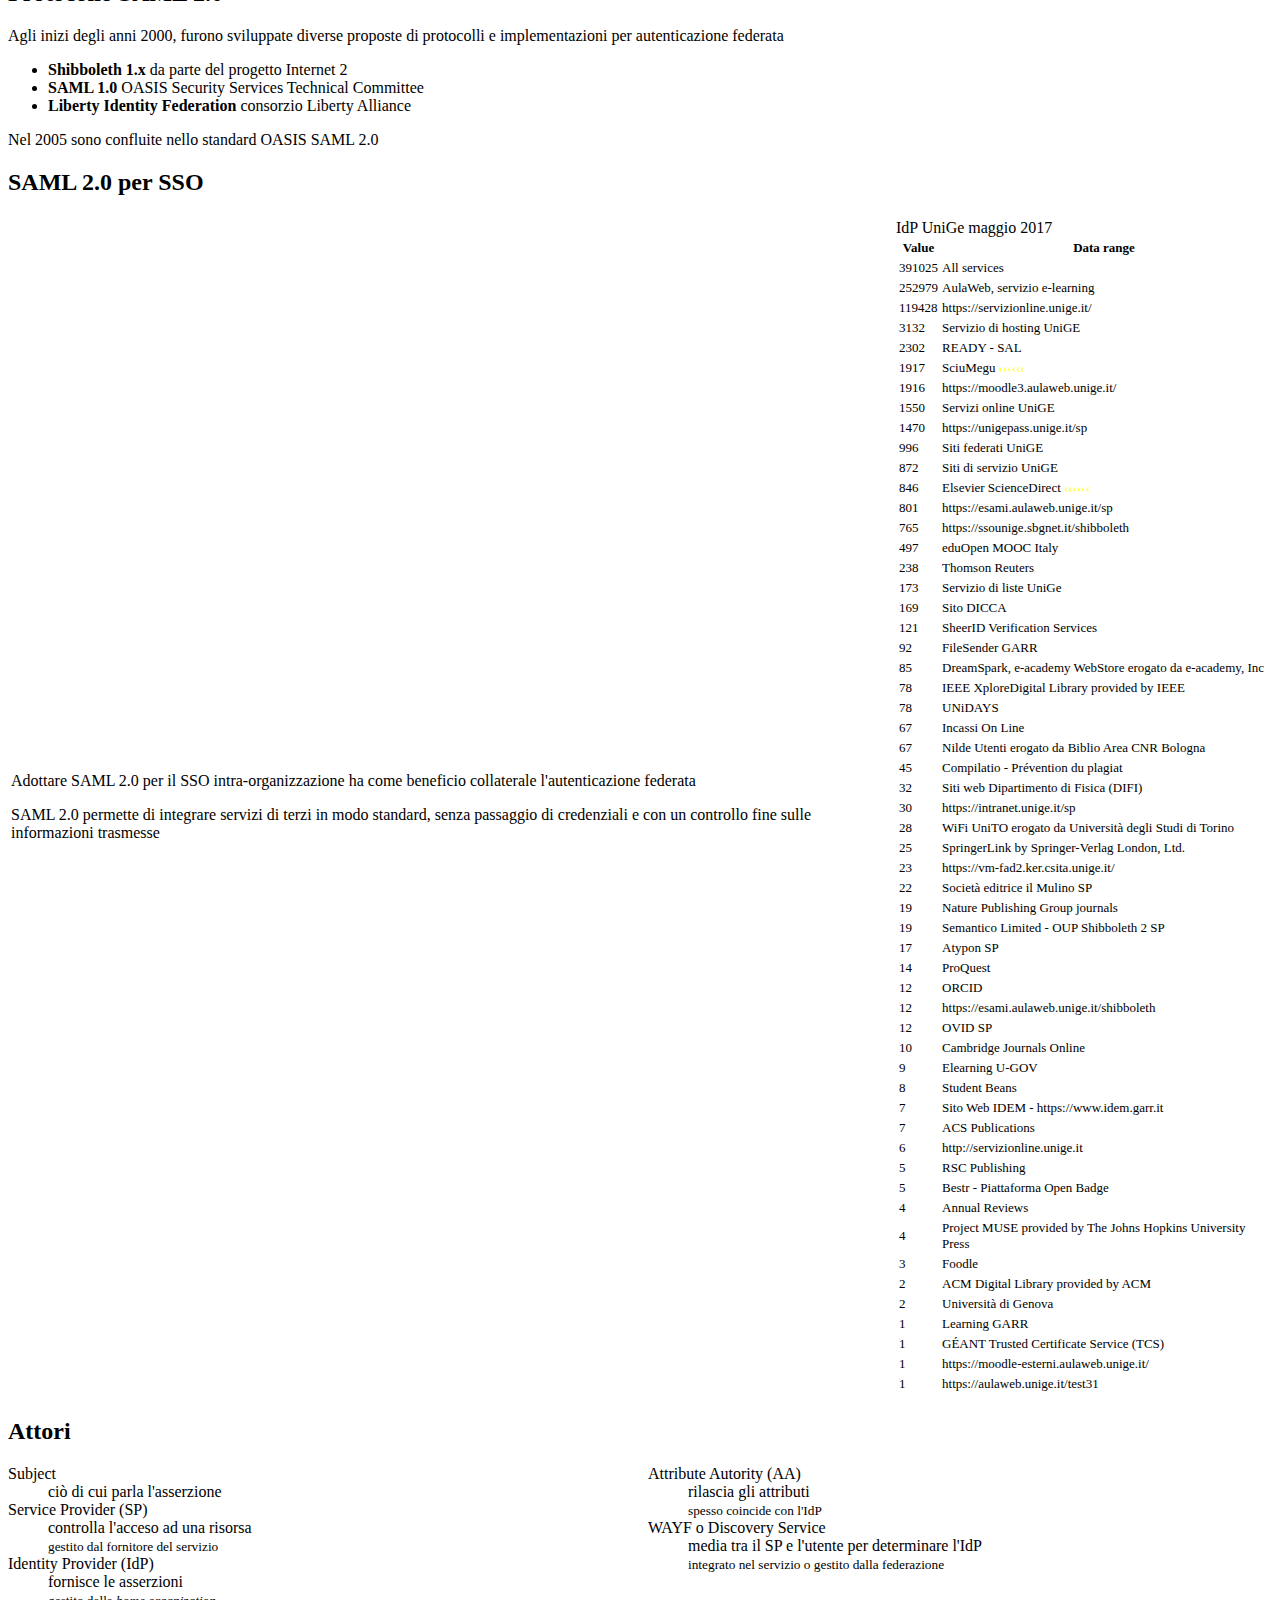
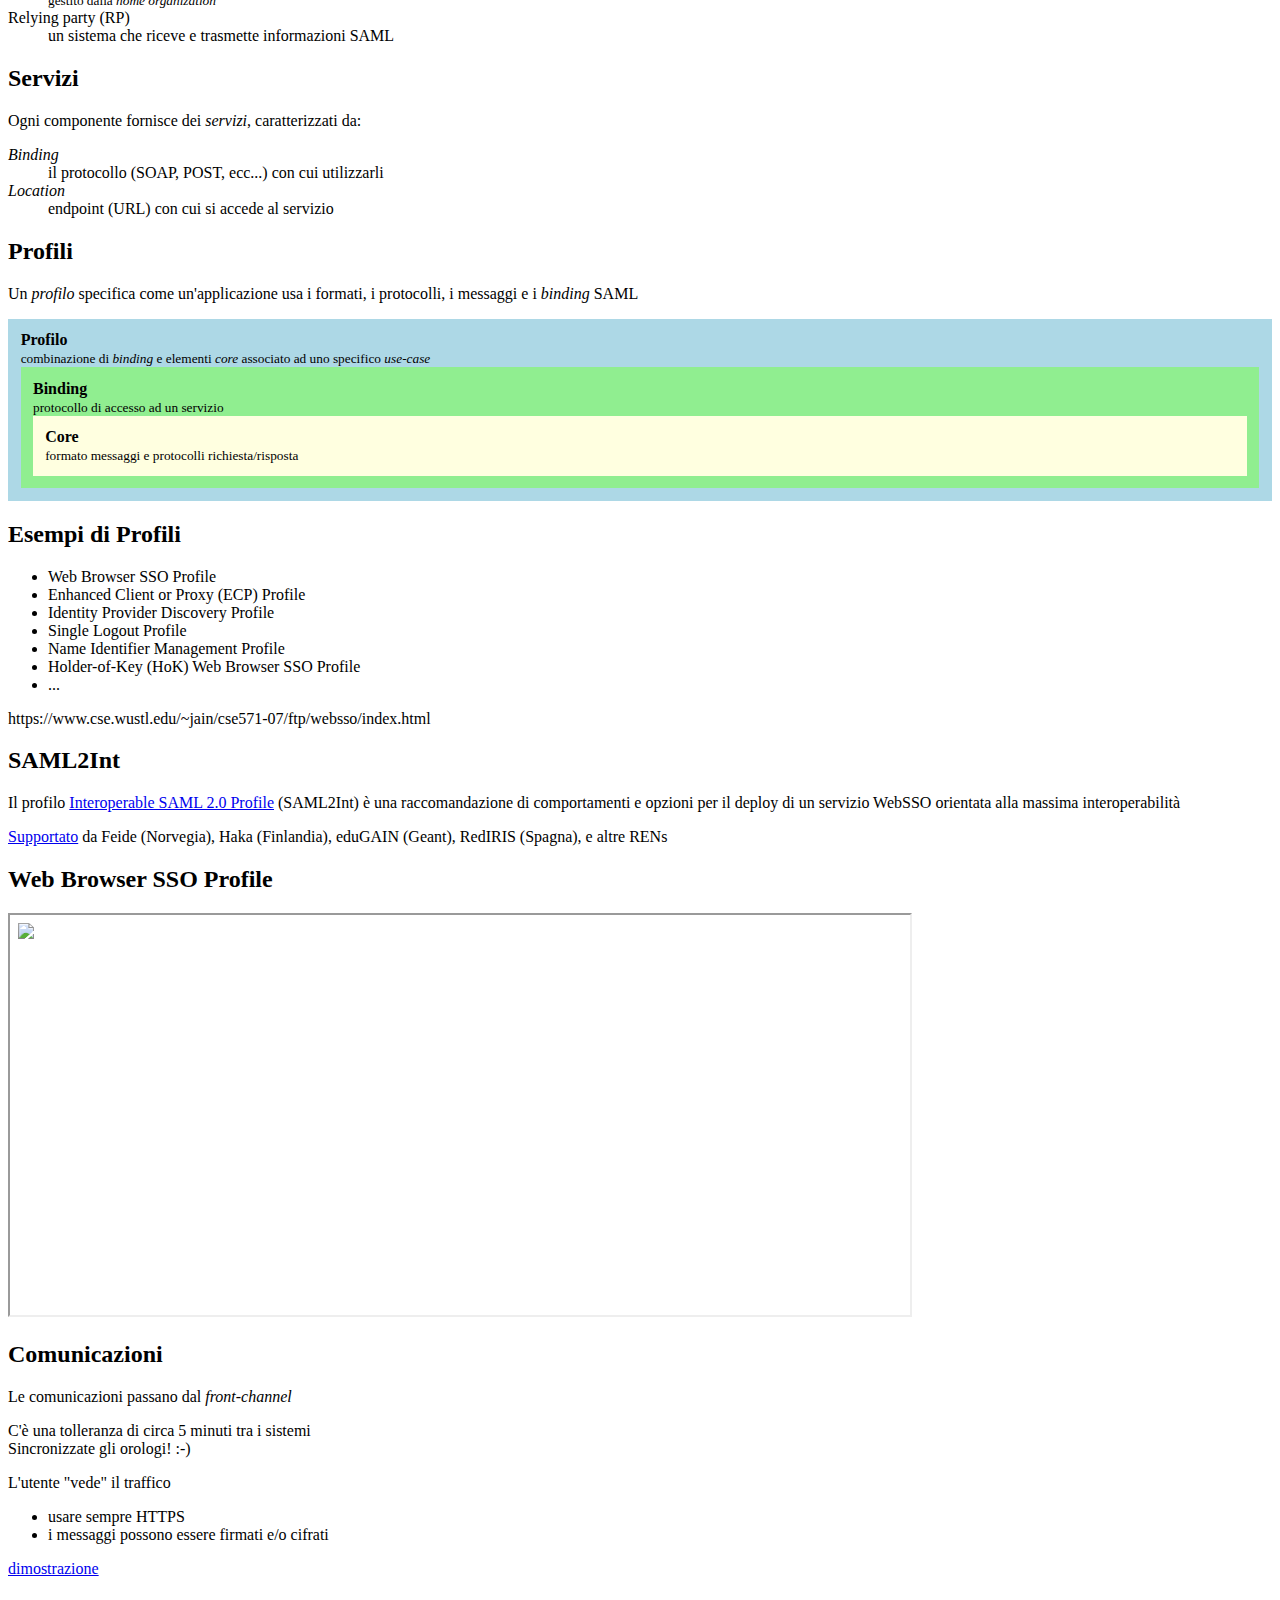
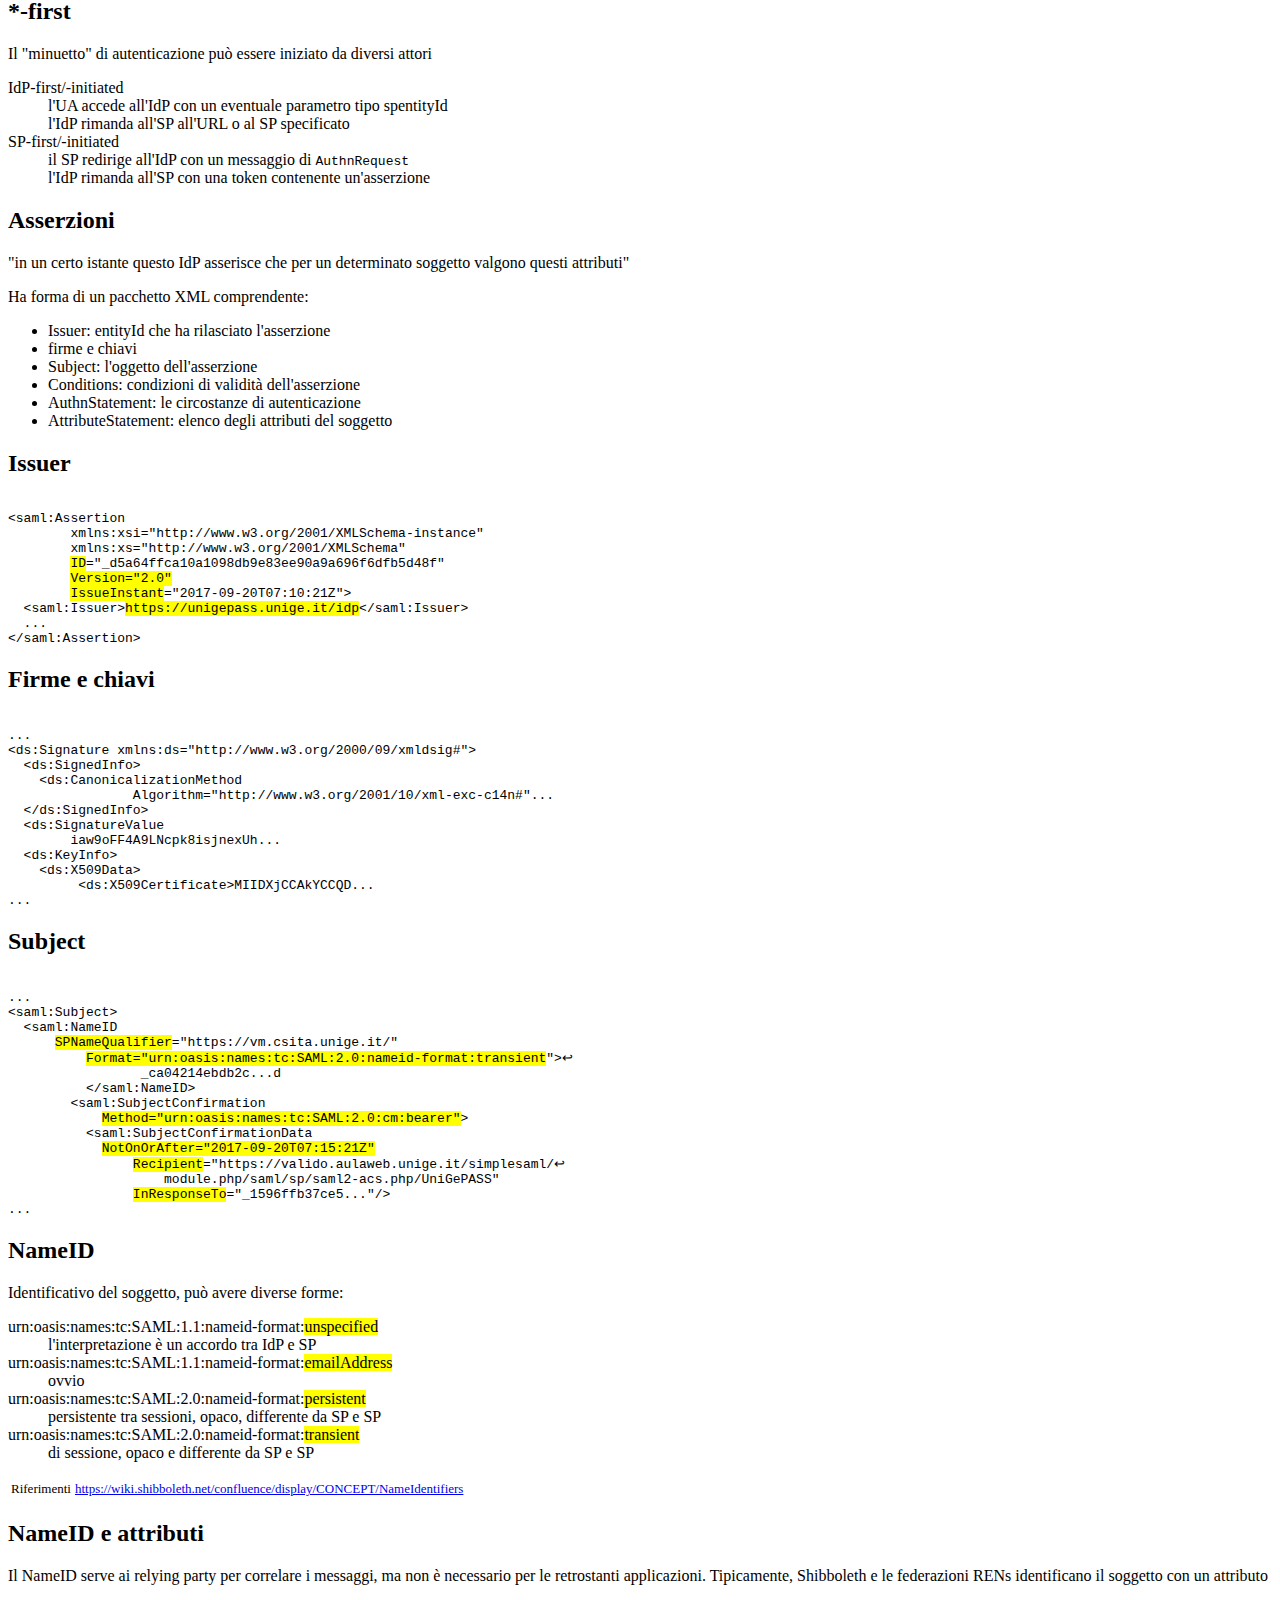
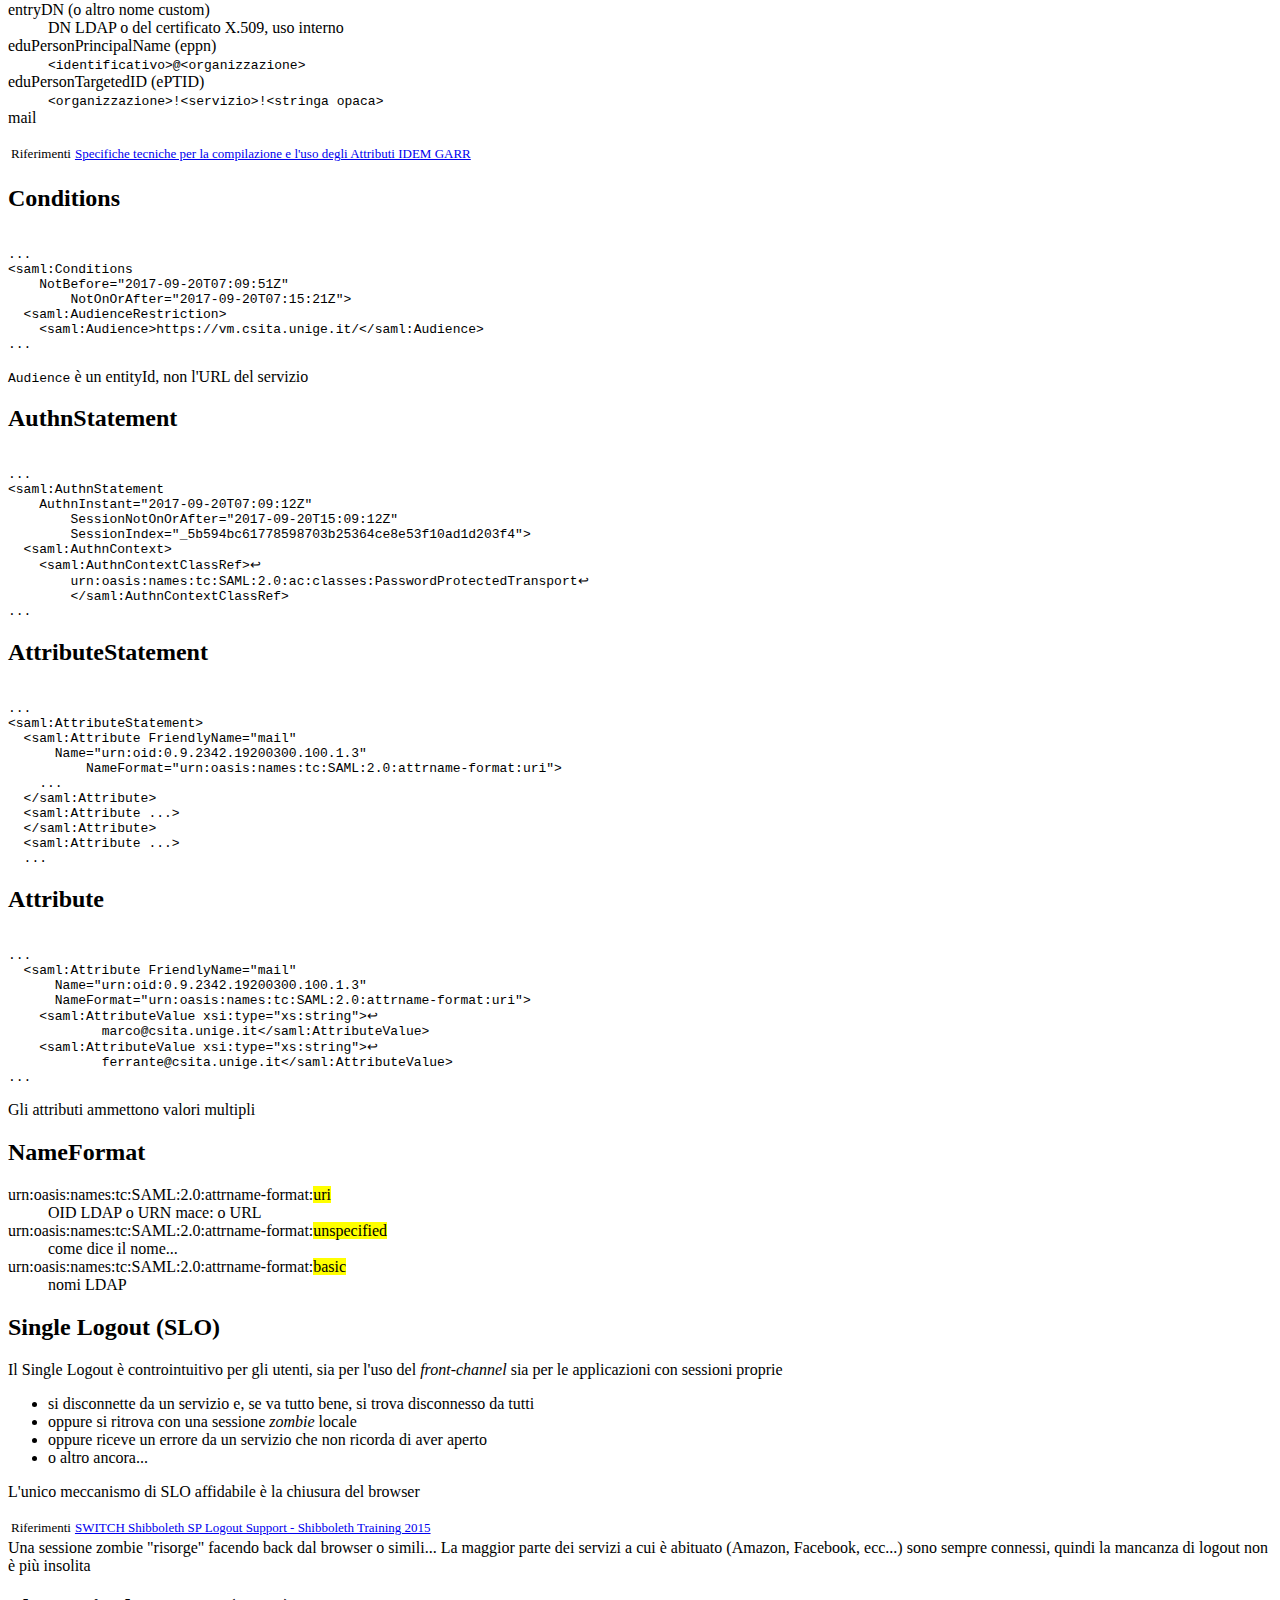
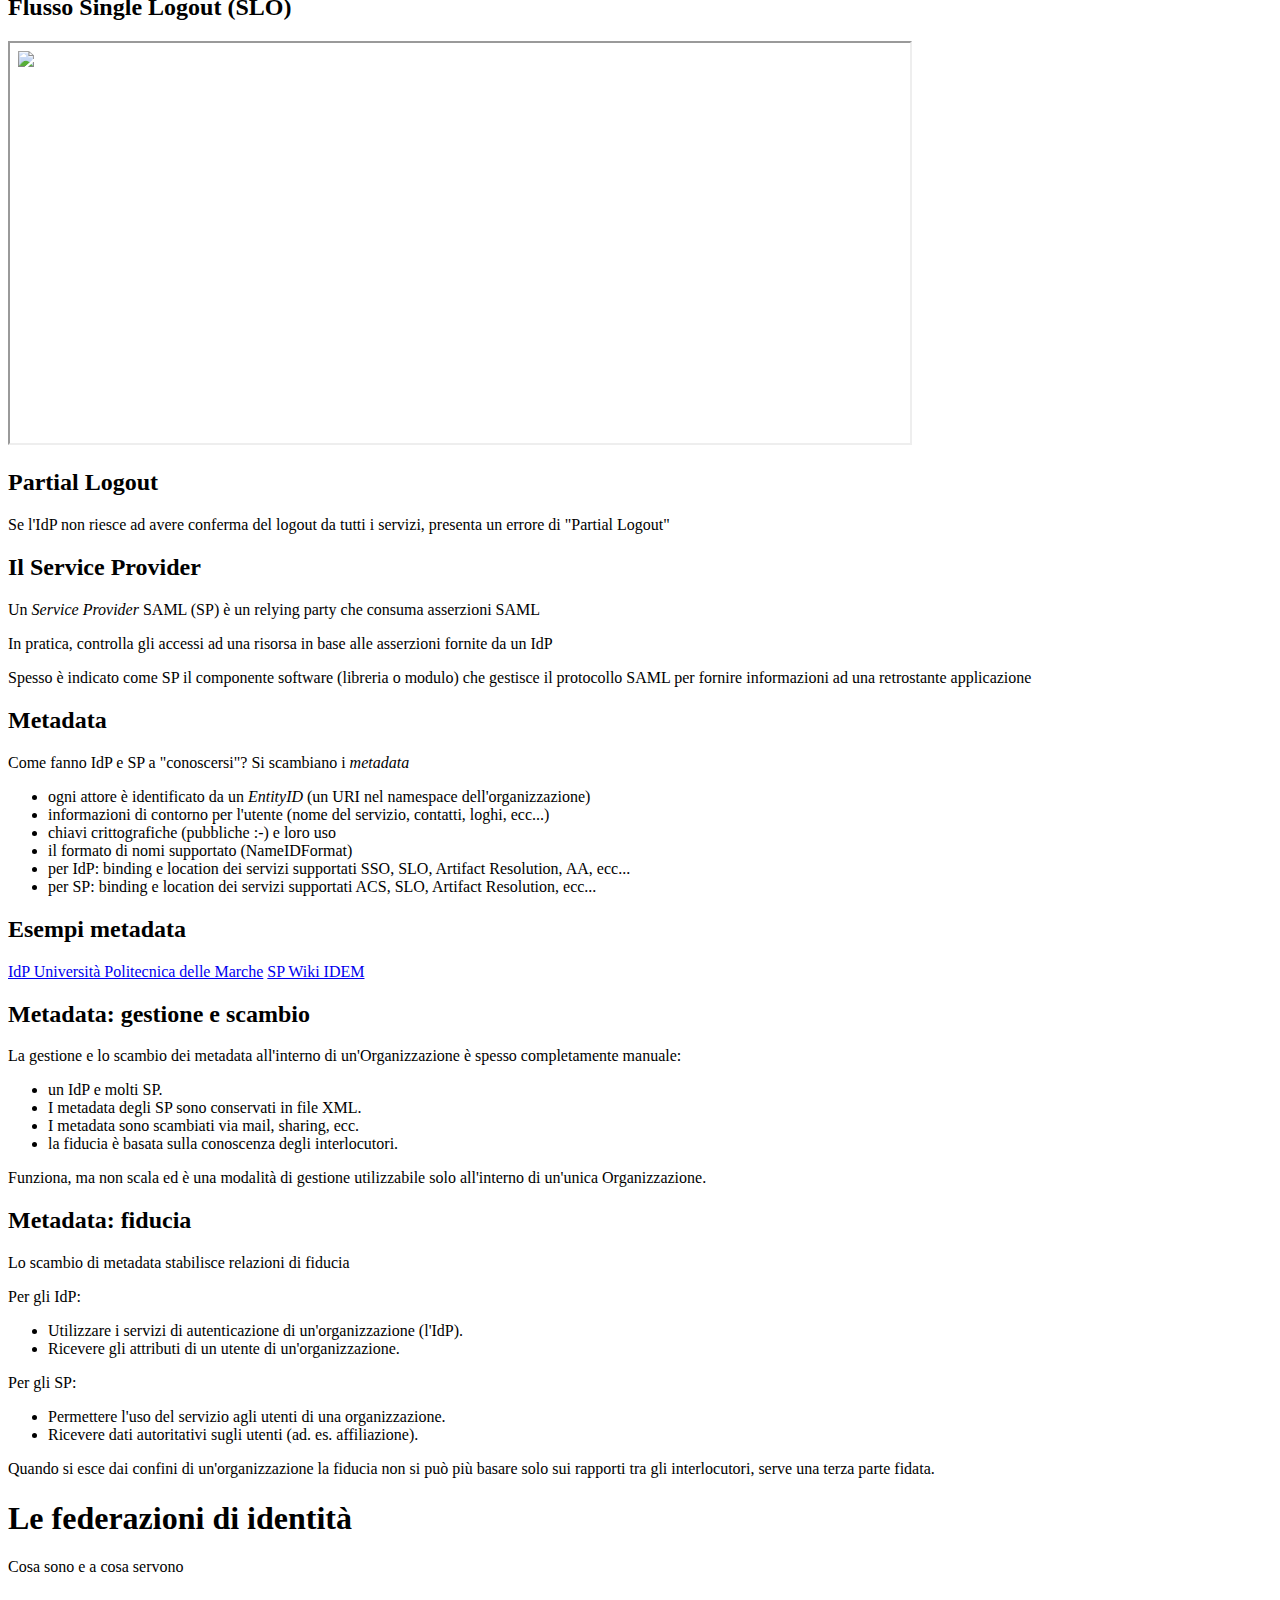
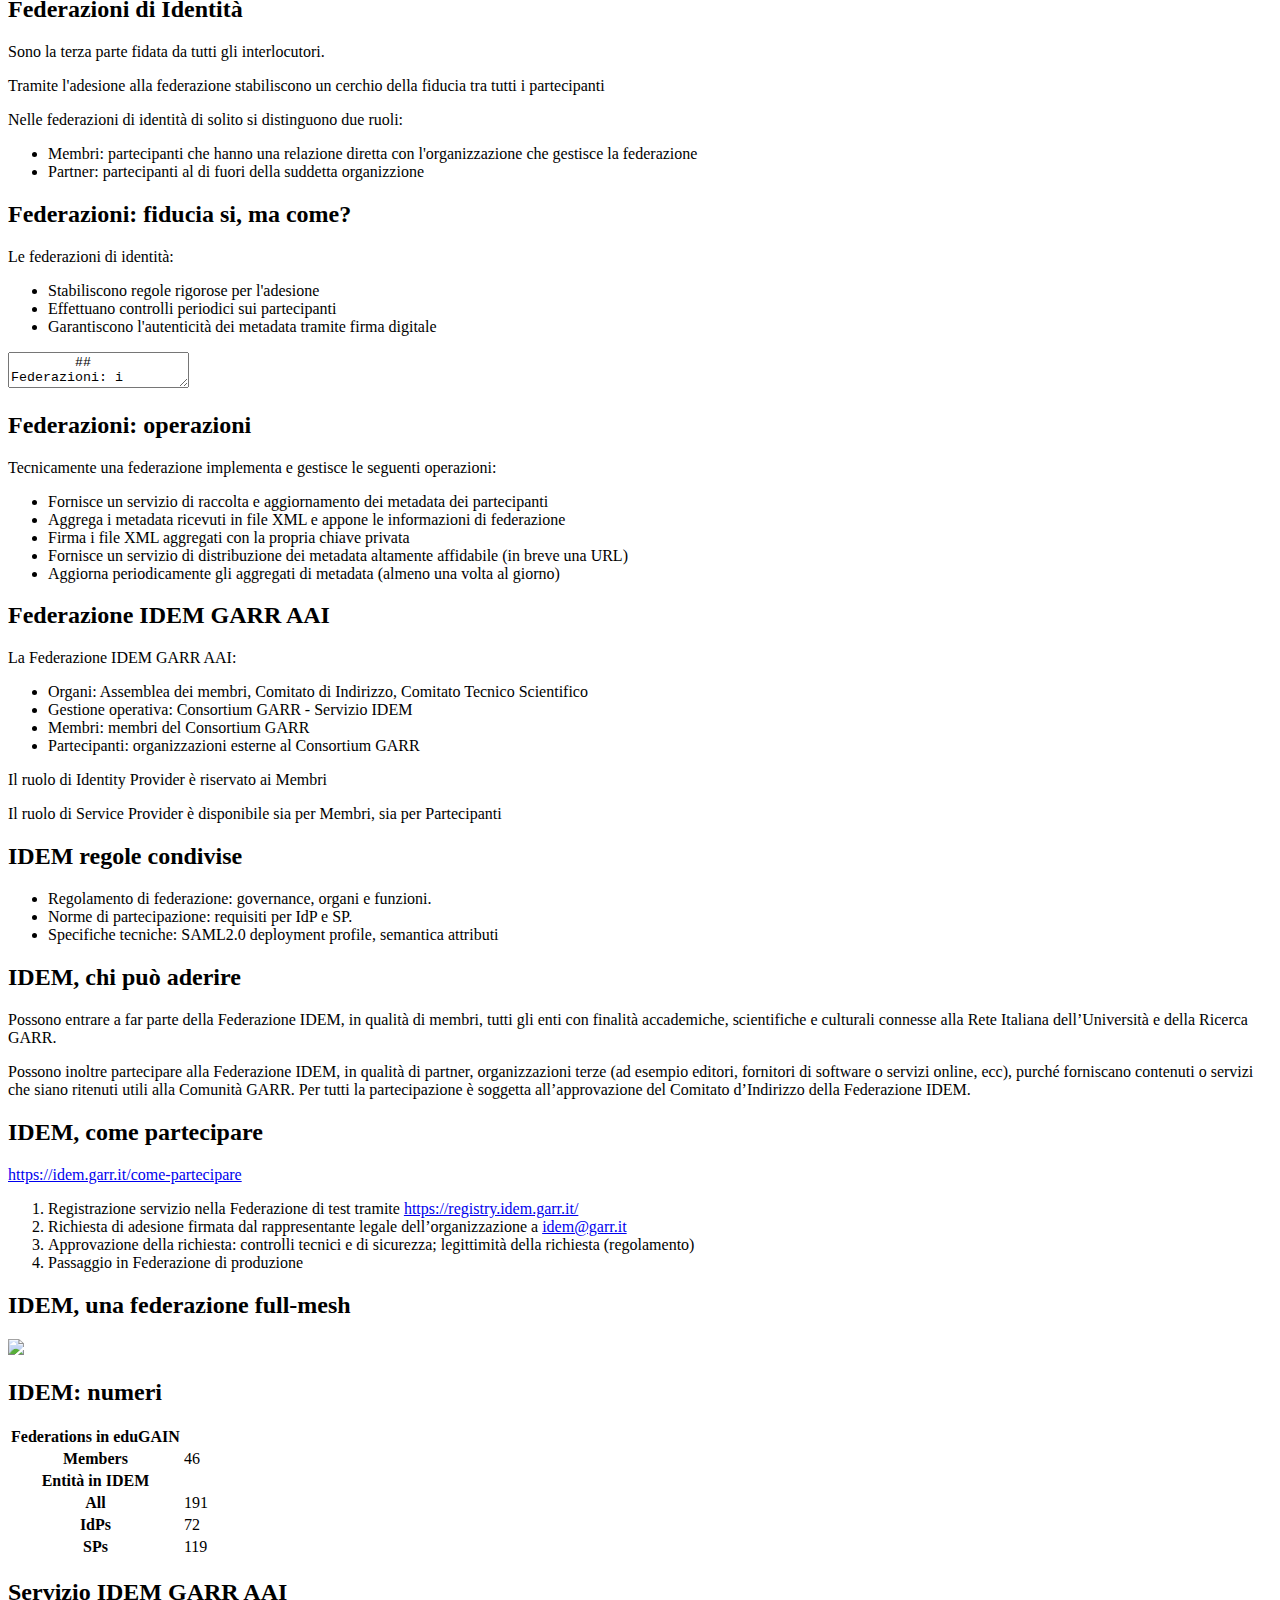
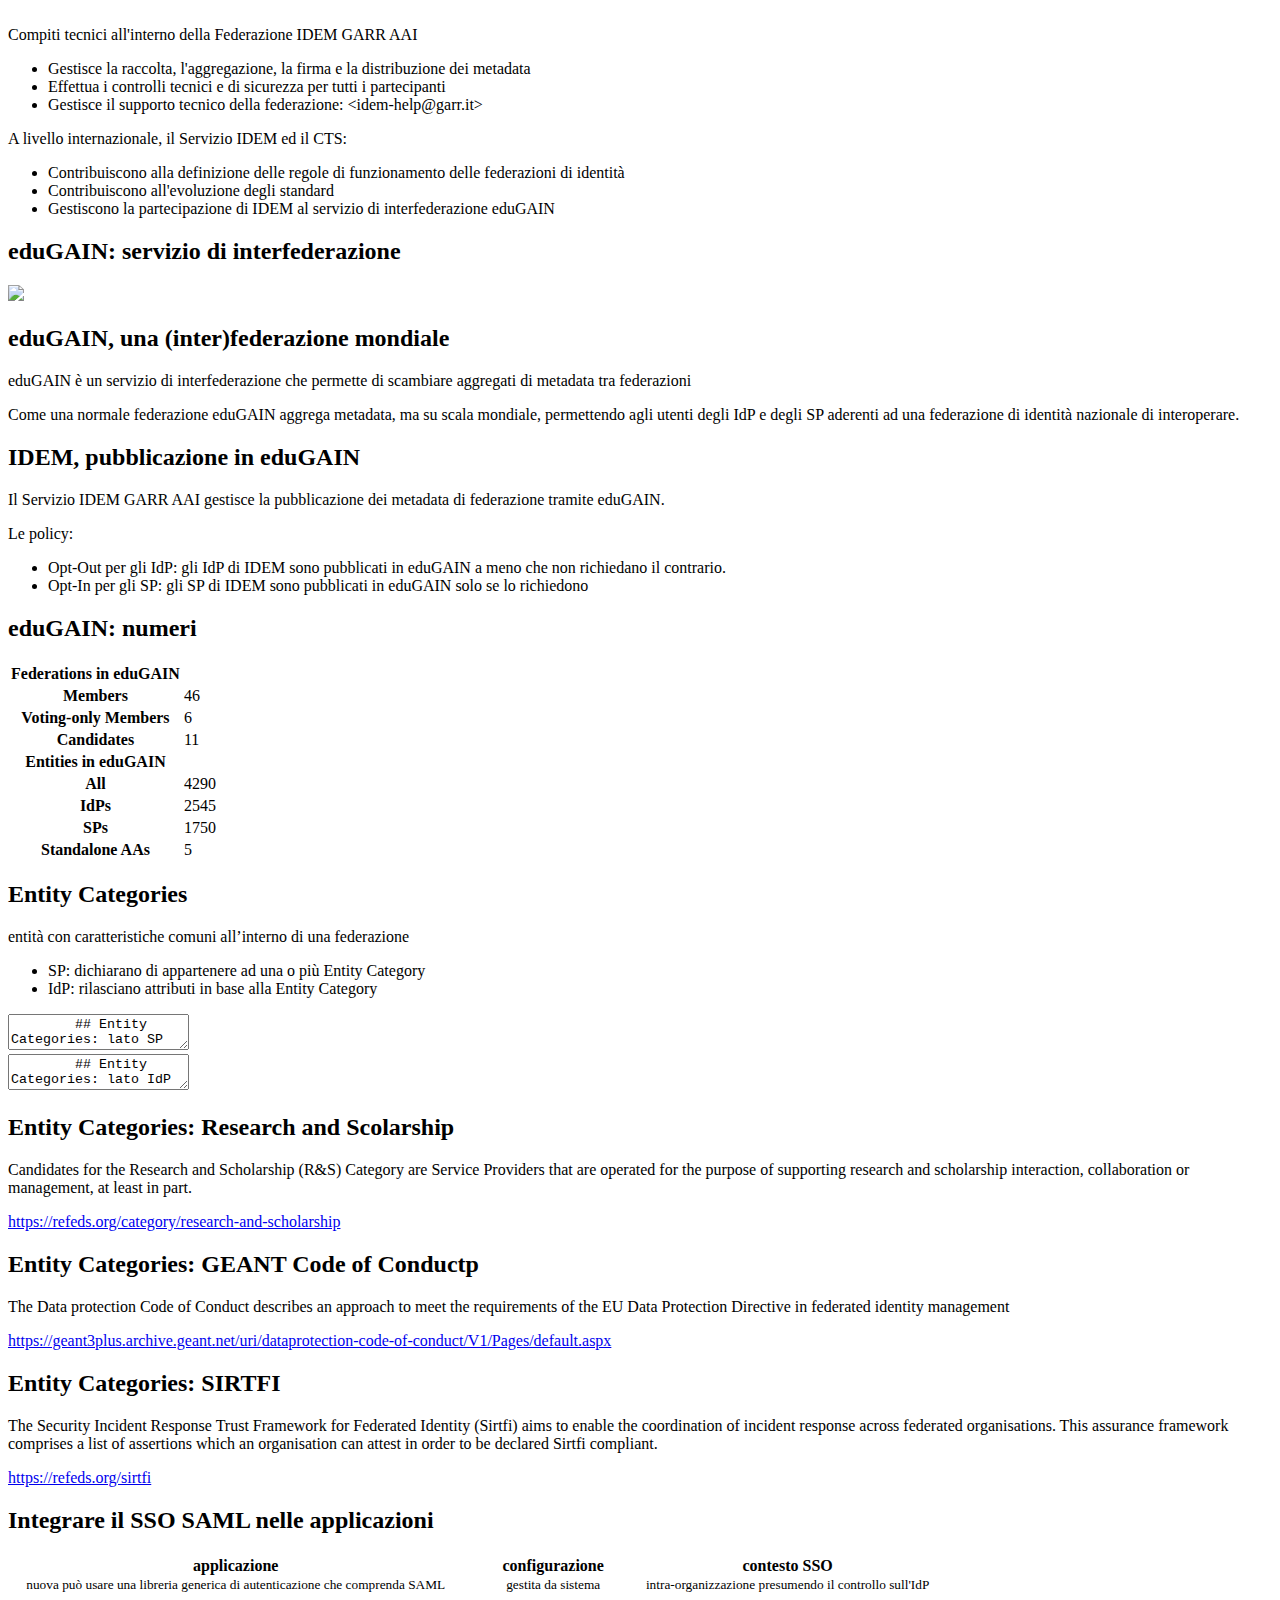
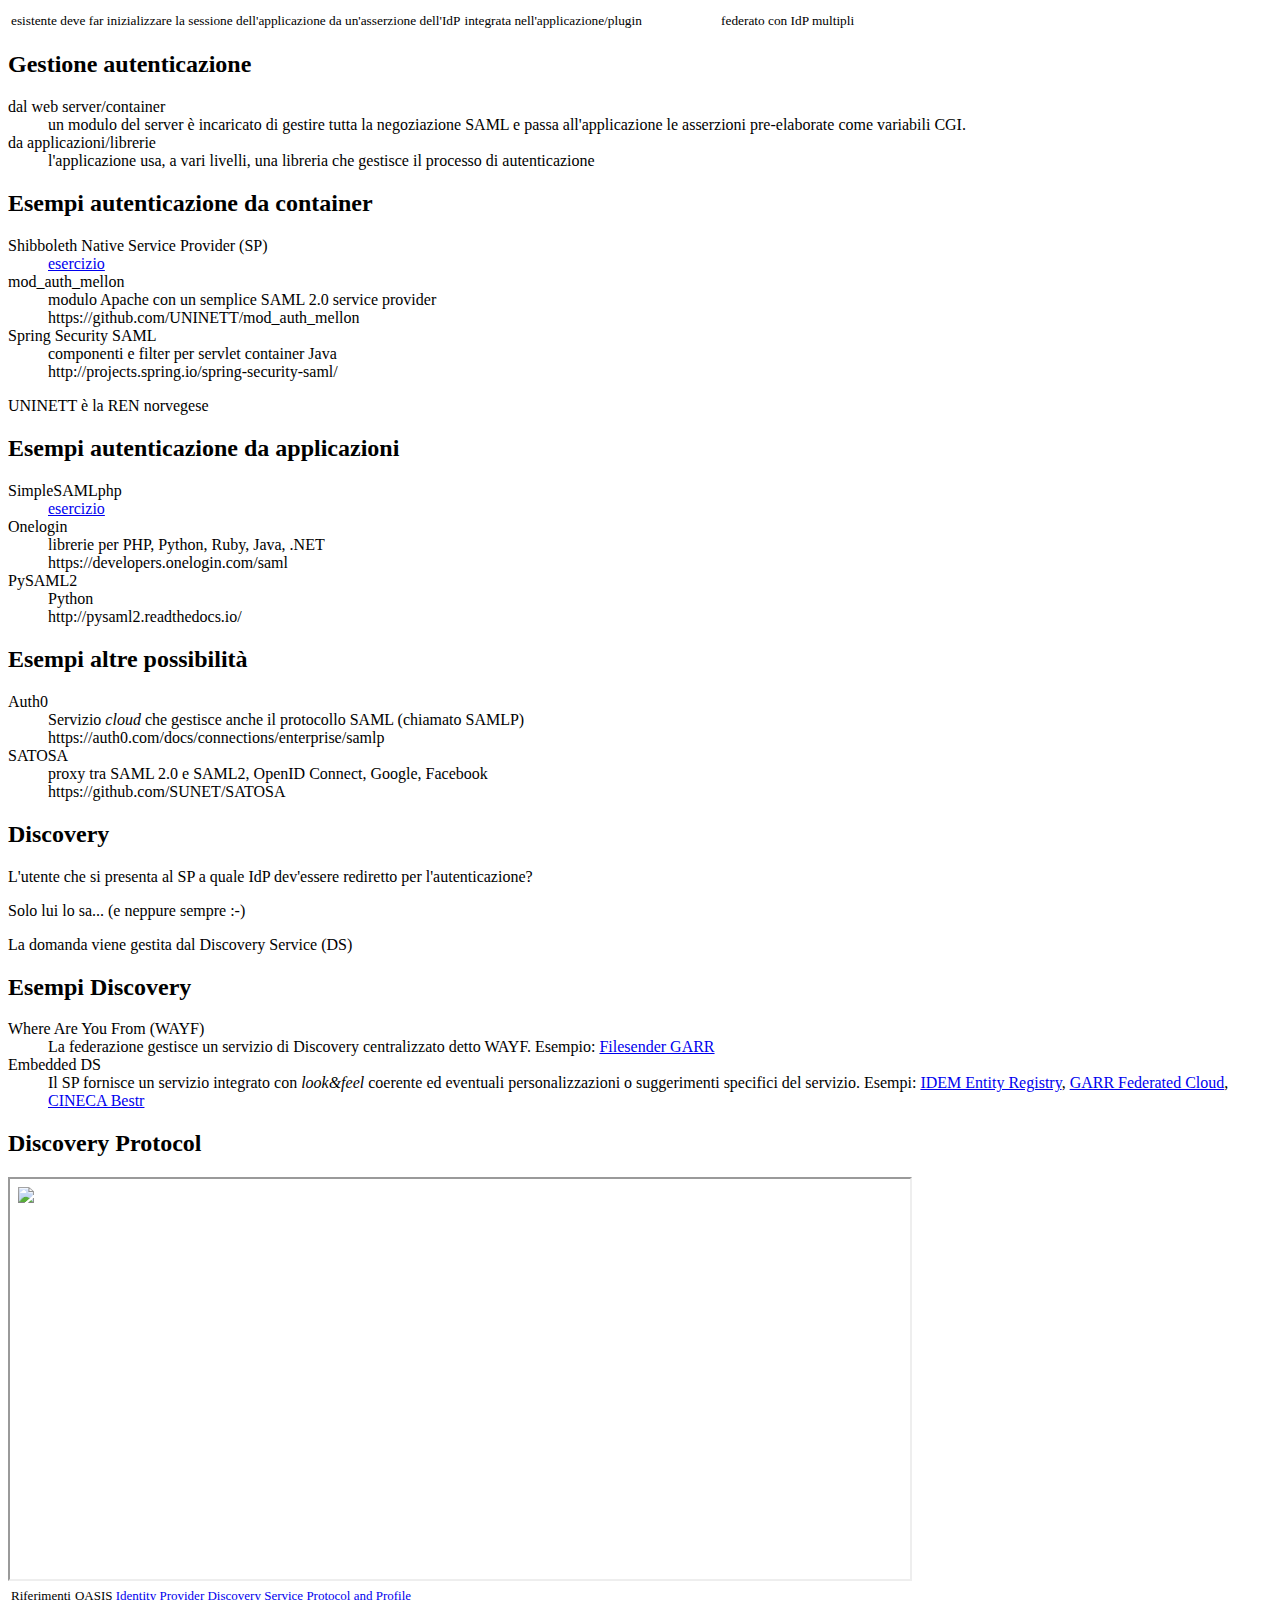
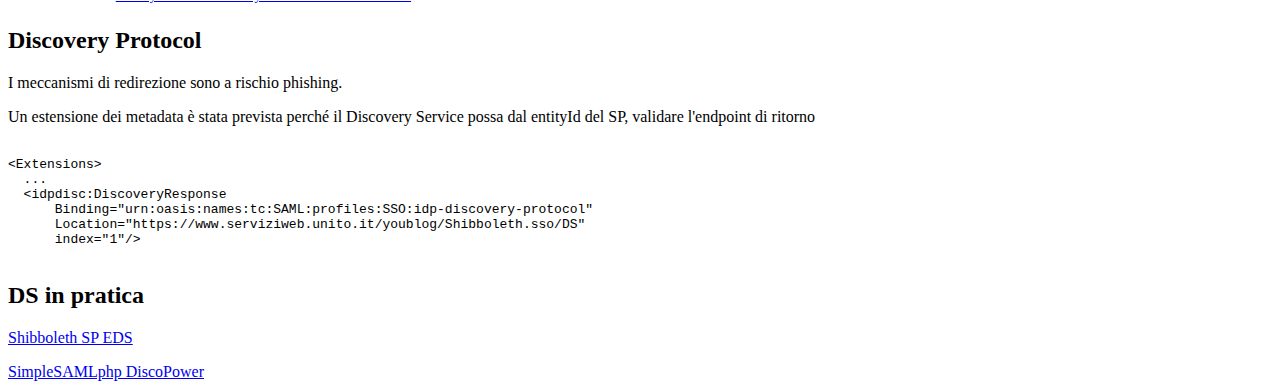
==== commit 416d3429: "Rimosse note" ====
--- a/index.html
+++ b/index.html
@@ -77,13 +77,6 @@
 <p>Il Single SignOn (SSO) consente all'utente di effettuare un'unica autenticazione
     (authN) valida per più risorse</p>
 <p>Non si occupa dell’autorizzazione (authZ), di solito in capo alla risorsa</p>
-	<aside class="notes">
-	Benefits of using single sign-on include:
-Mitigate risk for access to 3rd-party sites (user passwords not stored or managed externally)
-Reduce password fatigue from different user name and password combinations
-Reduce time spent re-entering passwords for the same identity
-Reduce IT costs due to lower number of IT help desk calls about passwords
-	</aside>
     </section>
 
         <section><h2>Scenario</h2>
@@ -136,13 +129,9 @@
 		</td></tr></table>		
 	
 	<aside class="notes">
-	Standard: insieme di protocolli, formati, interazioni, ecc...
-	
 	The Organization for the Advancement of Structured Information Standards (OASIS) is a global nonprofit consortium that works on the development, convergence, and adoption of standards for security, Internet of Things, energy, content technologies, emergency management, and other areas.
-	
-	Compatibilità: Kantara Initiative
-        
         Moreover, other standards such as the Internet2 Shibboleth project, Liberty Alliance, OASIS Web Services Security (WS-Security), and eXtensible Access Control Markup Language (XACML) are based on SAML
+	Per la compatibilità, vedi Kantara Initiative
 	</aside>		
 	</section>
 				
@@ -172,9 +161,6 @@
 
                 </td></tr>
                 </table>
-                <aside class="notes">
-    Per così pochi accessi federati, non varrebbe la pena...
-                </aside>
         </section>
 
 	<section><h2>Attori</h2>
@@ -207,13 +193,7 @@
 	<dt><i>Location</i></dt>
 	<dd>endpoint (URL) con cui si accede al servizio</dd>
         </dl>
-        
-        <aside class="notes">
-	Esempio: servizio di consumo di asserzioni
-        sull'SP (AssertionConsumerService),
-	servizio di Single Logout su IdP e SP (Single Logout Service), ecc...
-	</aside>
-	</section>
+      	</section>
 
 	<section><h2>Profili</h2>
 	<p>Un <i>profilo</i> specifica come un'applicazione
@@ -241,7 +221,7 @@
         <li>Holder-of-Key (HoK) Web Browser SSO Profile</li>
 	<li>...</li>
 	</ul>
-    <aside class="notes">
+        <aside class="notes">
 	https://www.cse.wustl.edu/~jain/cse571-07/ftp/websso/index.html
 	</aside>
 	</section>
@@ -251,10 +231,6 @@
 	è una raccomandazione di comportamenti e opzioni per il deploy di un servizio
 	WebSSO orientata alla massima interoperabilità</p>
         <p><a href="https://saml2int.org/partners/">Supportato</a> da Feide (Norvegia), Haka (Finlandia), eduGAIN (Geant), RedIRIS (Spagna), e altre RENs</p>
-		
-        <aside class="notes">
-        Il corso di limita a questo profilo 
-        </aside>
     </section>
 
 	<section><h2>Web Browser SSO Profile</h2>
@@ -294,12 +270,6 @@
         </ul>
 	<p><a href="tracking.html">dimostrazione</a></p>
         
-	<aside class="notes">
-	Le comunicazioni passano dal browser utente. Eccezioni: ECP profile (server-server)
-	5 minuti di tolleranza tipica
-	Simulazione a condizione che si disponga della chiave private (e degli altri metadati) dell'SP
-	Occorre eseguire l'editor (notepad) come amministratore
-	</aside>
 	</section>
 
 	<section><h2>*-first</h2>
@@ -312,12 +282,6 @@
 		<dd>il SP redirige all'IdP con un messaggio di <tt>AuthnRequest</tt></dd>
 		<dd>l'IdP rimanda all'SP con una token contenente un'asserzione</dd>
 	</dl>
-
-	<aside class="notes">
-SAML V1.1 protocol was inherently an IdP-first protocol, Shibboleth
-invented a simple HTTP-based authentication request protocol
-that turned SAML V1.1 into an SP-first protocol
-	</aside>
 	</section>
 				
 	<section><h2>Asserzioni</h2>
@@ -511,7 +475,8 @@
     </td></tr></table>        
 	<aside class="notes">
 Una sessione zombie "risorge" facendo back dal browser o simili...
-La maggior parte dei servizi a cui è abituato (Amazon, Facebook, ecc...) sono sempre connessi, quindi la mancanza di logout non è più insolita
+La maggior parte dei servizi a cui è abituato (Amazon, Facebook, ecc...) sono
+sempre connessi, quindi la mancanza di logout non è più insolita
 	</aside>	
 	</section>
 	
@@ -567,20 +532,6 @@
     <p>Spesso è indicato come SP il componente software (libreria o
     modulo) che gestisce il protocollo SAML per fornire informazioni
     ad una retrostante applicazione</p>
-    
-    <aside class="notes">
-A SAML service provider is a system entity that receives and accepts authentication
-assertions in conjunction with a single sign-on (SSO) profile of the Security
-Assertion Markup Language (SAML).
-
-An important type of SAML authority is the SAML identity provider, a system
-entity that issues authentication assertions in conjunction with an SSO profile
-of SAML.[OS 2]
-A relying party that consumes such assertions is called a
-SAML service provider (or simply service provider if the domain is understood).
-Thus a SAML service provider is a system entity that receives and accepts an
-authentication assertion issued by a SAML identity provider.
-    </aside>
     </section>
 
     <section><h2>Metadata</h2>
@@ -595,15 +546,299 @@
     </ul>
     </section>
 
-	<section><h2>Esempi metadata</h2>
-            <p>I metadata si scambiano in un formato standard XML, le librerie
-            possono usare formati interni differenti</p>
-            <ul>
-                <li><a href="idp-univpm.xml" target="_blank">IdP Università Politecnica delle Marche</a></li>
-                <li><a href="sp-wiki-idem.xml" target="_blank">SP Wiki IDEM</a></li>
-            </ul>
-	</section>
+    <section><h2>Esempi metadata</h2>
+      <!-- per formattare:
+	   https://support.mozilla.org/it/questions/1016939
+	-->
+      <a href="idp-univpm.xml" target="_blank">IdP Università Politecnica delle Marche</a>
+      <a href="sp-wiki-idem.xml" target="_blank">SP Wiki IDEM</a>
+    </section>
 	
+    <section><h2>Metadata: gestione e scambio</h2>
+      <p>La gestione e lo scambio dei metadata all'interno di un'Organizzazione
+	è spesso completamente manuale:
+      </p>
+      <ul>
+	<li>un IdP e molti SP.</li>
+	<li>I metadata degli SP sono conservati in file XML.</li>
+	<li>I metadata sono scambiati via mail, sharing, ecc.</li>
+	<li>la <span class="emphgreen">fiducia</span> è basata sulla conoscenza
+	  degli interlocutori.
+	</li>
+      </ul>
+      <p>Funziona, ma <span class="emphred">non scala</span> ed è una modalità di gestione
+	utilizzabile solo all'interno di un'unica Organizzazione.</p>
+    </section>
+
+    <section><h2>Metadata: fiducia</h2>
+      <p>Lo scambio di metadata stabilisce relazioni di fiducia</p>
+      <p>Per gli IdP:</p>
+      <ul>
+	<li>Utilizzare i servizi di autenticazione di un'organizzazione (l'IdP).</li>
+	<li>Ricevere gli attributi di un utente di un'organizzazione.</li>
+      </ul>
+      <p>Per gli SP:</p>
+      <ul>
+	<li>Permettere l'uso del servizio agli utenti di una organizzazione.</li>
+	<li>Ricevere dati autoritativi sugli utenti (ad. es. affiliazione).</li>
+      </ul>
+      <p>Quando si esce dai confini di un'organizzazione la fiducia non si può più
+	basare solo sui rapporti tra gli interlocutori, serve una
+	<span class="emphgreen">terza parte fidata</span>.</p>
+    </section>
+</section>
+<section>
+    <section><h1>Le federazioni di identità</h1>
+      <p>Cosa sono e a cosa servono</p>
+    </section>
+
+    <section><h2>Federazioni di Identità</h2>
+      <p>Sono la <span class="emphgreen">terza parte fidata</span> da tutti gli interlocutori.<p>
+      <p>Tramite l'adesione alla federazione stabiliscono un cerchio della fiducia tra tutti i
+	partecipanti</p>
+      <p>Nelle federazioni di identità di solito si distinguono due ruoli:</p>
+      <ul>
+	<li>Membri: partecipanti che hanno una relazione diretta con l'organizzazione
+	  che gestisce la federazione</li>
+	<li>Partner: partecipanti al di fuori della suddetta organizzione</li>
+      </ul>
+    </section>
+
+    <section><h2>Federazioni: fiducia si, ma come?</h2>
+      <p>Le federazioni di identità:</p>
+      <ul>
+	<li>Stabiliscono regole rigorose per l'adesione</li>
+	<li>Effettuano controlli periodici sui partecipanti</li>
+	<li>Garantiscono l'autenticità dei metadata tramite firma digitale</li>
+      </ul>
+    </section>
+
+    <section data-markdown>
+      <textarea data-template>
+	## Federazioni: i metadata al centro
+	Le federazioni aggregano i metadata creando file XML unici per
+	tutti i partecipanti alla federazione
+	~~~ XML
+	<mdrpi:RegistrationInfo registrationAuthority="http://www.idem.garr.it/" registrationInstant="2010-10-29T13:00:00Z">
+	  <mdrpi:RegistrationPolicy xml:lang="en">https://www.idem.garr.it/idem-metadata-registration-practice-statement</mdrpi:RegistrationPolicy>
+	</mdrpi:RegistrationInfo>
+	<EntityDescriptor xmlns:alg="urn:oasis:names:tc:SAML:metadata:algsupport" xmlns:ds="http://www.w3.org/2000/09/xmldsig#" xmlns:idpdisc="urn:oasis:names:tc:SAML:profiles:SSO:idp-discovery-protocol" xmlns:init="urn:oasis:names:tc:SAML:profiles:SSO:request-init" xmlns:mdattr="urn:oasis:names:tc:SAML:metadata:attribute" xmlns:mdui="urn:oasis:names:tc:SAML:metadata:ui" xmlns:saml="urn:oasis:names:tc:SAML:2.0:assertion" xmlns:shibmd="urn:mace:shibboleth:metadata:1.0" xmlns:xenc="http://www.w3.org/2001/04/xmlenc#" entityID="https://shib.unibo.it/idp/shibboleth">
+	</EntityDescriptor>
+	<EntityDescriptor xmlns:alg="urn:oasis:names:tc:SAML:metadata:algsupport" xmlns:ds="http://www.w3.org/2000/09/xmldsig#" xmlns:idpdisc="urn:oasis:names:tc:SAML:profiles:SSO:idp-discovery-protocol" xmlns:init="urn:oasis:names:tc:SAML:profiles:SSO:request-init" xmlns:mdattr="urn:oasis:names:tc:SAML:metadata:attribute" xmlns:mdui="urn:oasis:names:tc:SAML:metadata:ui" xmlns:saml="urn:oasis:names:tc:SAML:2.0:assertion" xmlns:shibmd="urn:mace:shibboleth:metadata:1.0" xmlns:xenc="http://www.w3.org/2001/04/xmlenc#" entityID="https://wifi.dir.garr.it:12081/shibboleth">
+	</EntityDescriptor>
+	<EntityDescriptor xmlns:alg="urn:oasis:names:tc:SAML:metadata:algsupport" xmlns:ds="http://www.w3.org/2000/09/xmldsig#" xmlns:idpdisc="urn:oasis:names:tc:SAML:profiles:SSO:idp-discovery-protocol" xmlns:init="urn:oasis:names:tc:SAML:profiles:SSO:request-init" xmlns:mdattr="urn:oasis:names:tc:SAML:metadata:attribute" xmlns:mdui="urn:oasis:names:tc:SAML:metadata:ui" xmlns:saml="urn:oasis:names:tc:SAML:2.0:assertion" xmlns:shibmd="urn:mace:shibboleth:metadata:1.0" xmlns:xenc="http://www.w3.org/2001/04/xmlenc#" entityID="https://ricerca2012.cbim.it/shibboleth">
+	</EntityDescriptor>
+	<EntityDescriptor xmlns:alg="urn:oasis:names:tc:SAML:metadata:algsupport" xmlns:ds="http://www.w3.org/2000/09/xmldsig#" xmlns:idpdisc="urn:oasis:names:tc:SAML:profiles:SSO:idp-discovery-protocol" xmlns:init="urn:oasis:names:tc:SAML:profiles:SSO:request-init" xmlns:mdattr="urn:oasis:names:tc:SAML:metadata:attribute" xmlns:mdui="urn:oasis:names:tc:SAML:metadata:ui" xmlns:saml="urn:oasis:names:tc:SAML:2.0:assertion" xmlns:shibmd="urn:mace:shibboleth:metadata:1.0" xmlns:xenc="http://www.w3.org/2001/04/xmlenc#" entityID="https://www.idem.garr.it/components/com_joomsso/simplesaml/www/module.php/saml/sp/metadata.php/default-sp">
+	</EntityDescriptor>
+	<EntityDescriptor xmlns:alg="urn:oasis:names:tc:SAML:metadata:algsupport" xmlns:ds="http://www.w3.org/2000/09/xmldsig#" xmlns:idpdisc="urn:oasis:names:tc:SAML:profiles:SSO:idp-discovery-protocol" xmlns:init="urn:oasis:names:tc:SAML:profiles:SSO:request-init" xmlns:mdattr="urn:oasis:names:tc:SAML:metadata:attribute" xmlns:mdui="urn:oasis:names:tc:SAML:metadata:ui" xmlns:saml="urn:oasis:names:tc:SAML:2.0:assertion" xmlns:shibmd="urn:mace:shibboleth:metadata:1.0" xmlns:xenc="http://www.w3.org/2001/04/xmlenc#" entityID="https://wiki.idem.garr.it/shibboleth"
+	~~~
+      </textarea>
+    </section>
+
+    <section><h2>Federazioni: operazioni</h2>
+      <p>Tecnicamente una federazione implementa e gestisce le seguenti operazioni:</p>
+      <ul>
+	<li>Fornisce un servizio di raccolta e aggiornamento dei metadata dei partecipanti</li>
+	<li>Aggrega i metadata ricevuti in file XML e appone le informazioni di federazione</li>
+	<li>Firma i file XML aggregati con la propria chiave privata</li>
+	<li>Fornisce un servizio di distribuzione dei metadata altamente affidabile (in breve una URL)</li>
+	<li>Aggiorna periodicamente gli aggregati di metadata (almeno una volta al giorno)</li>
+      </ul>
+    </section>
+    
+    <section><h2>Federazione IDEM GARR AAI</h2>
+      <p>La Federazione IDEM GARR AAI:</p>
+      <ul>
+	<li>Organi: Assemblea dei membri, Comitato di Indirizzo, Comitato Tecnico Scientifico</li>
+	<li>Gestione operativa: Consortium GARR - Servizio IDEM</li>
+	<li>Membri: membri del Consortium GARR</li>
+	<li>Partecipanti: organizzazioni esterne al Consortium GARR</li>
+      </ul>
+      <p>Il ruolo di Identity Provider è riservato ai Membri</p>
+      <p>Il ruolo di Service Provider è disponibile sia per Membri, sia per Partecipanti</p>
+    </section>
+
+    <section><h2>IDEM regole condivise</h2>
+      <ul>
+	<li>Regolamento di federazione: governance, organi e funzioni.</li>
+	<li>Norme di partecipazione: requisiti per IdP e SP.</li>
+	<li>Specifiche tecniche: SAML2.0 deployment profile, semantica attributi</li>
+      </ul>
+    </section>
+
+    <section><h2>IDEM, chi può aderire</h2>
+      <p>Possono entrare a far parte della Federazione IDEM, in qualità di <span class="emphred">membri</span>,
+	tutti gli <span class="emphgreen">enti con finalità accademiche, scientifiche e culturali connesse
+	alla Rete Italiana dell’Università e della Ricerca GARR</span>.</p>
+      Possono inoltre partecipare alla Federazione IDEM, in qualità di <span class="emphred">partner</span>,
+      organizzazioni terze (ad esempio editori, fornitori di software o servizi online, ecc),
+      purché <span class="emphgreen">forniscano contenuti o servizi che siano ritenuti utili alla Comunità GARR</span>.
+      Per tutti la partecipazione è soggetta all’approvazione del Comitato d’Indirizzo della Federazione IDEM.
+    </section>
+
+    <section><h2>IDEM, come partecipare</h2>
+      <a href="https://idem.garr.it/come-partecipare" target="_blank">https://idem.garr.it/come-partecipare</a>
+      <ol>
+	<li>Registrazione servizio nella Federazione di test tramite
+	  <a href="https://registry.idem.garr.it/" target="_blank">https://registry.idem.garr.it/</a></li>
+	<li>Richiesta di adesione firmata dal rappresentante legale dell’organizzazione a
+	  <a href="mailto:idem@garr.it">idem@garr.it</a></li>
+	<li>Approvazione della richiesta: controlli tecnici e di sicurezza; legittimità della richiesta (regolamento)</li>
+	<li>Passaggio in Federazione di produzione</li>
+      </ol>
+    </section>
+
+    <section><h2>IDEM, una federazione full-mesh</h2>
+      <img src="Full-Mesh.png" />
+    </section>
+
+    <section><h2>IDEM: numeri</h2>
+      <table><tbody><tr><th><span class="emphgreen">Federations in eduGAIN</span></th></tr><tr><th>Members</th><td>46</td></tr>
+	  <tr><th><span class="emphred">Entità in IDEM</span></th></tr><tr><th>All</th><td>191</td></tr>
+	  <tr><th>IdPs</th><td>72</td></tr>
+	  <tr><th>SPs</th><td>119</td></tr>
+	  </tbody></table>
+    </section>
+
+    <section><h2>Servizio IDEM GARR AAI</h2>
+      <p>Compiti tecnici all'interno della Federazione IDEM GARR AAI</p>
+      <ul>
+	<li>Gestisce la raccolta, l'aggregazione, la firma e la distribuzione dei metadata</li>
+	<li>Effettua i controlli tecnici e di sicurezza per tutti i partecipanti</li>
+	<li>Gestisce il supporto tecnico della federazione: &lt;idem-help@garr.it&gt;</li>
+      </ul>
+      <p>A livello internazionale, il Servizio IDEM ed il CTS:</p>
+      <ul>
+	<li>Contribuiscono alla definizione delle regole di funzionamento delle federazioni di identità</li>
+	<li>Contribuiscono all'evoluzione degli standard</li>
+	<li>Gestiscono la partecipazione di IDEM al servizio di interfederazione eduGAIN</li>
+      </ul>
+    </section>
+        
+    <section><h2>eduGAIN: servizio di interfederazione</h2>
+      <img src="edugain.png" />
+    </section>
+
+    <section><h2>eduGAIN, una (inter)federazione mondiale</h2>
+      <p>eduGAIN è un servizio di interfederazione che permette di
+	scambiare aggregati di metadata tra federazioni</p>
+      <p>Come una normale federazione eduGAIN aggrega metadata, ma su
+	scala mondiale, permettendo agli utenti degli IdP e degli SP aderenti
+	ad una federazione di identità nazionale di interoperare.</p>
+    </section>
+    
+    <section><h2>IDEM, pubblicazione in eduGAIN</h2>
+      <p>Il Servizio IDEM GARR AAI gestisce la pubblicazione dei metadata di federazione
+	tramite eduGAIN.</p>
+      <p>Le policy:</p>
+      <ul>
+	<li>Opt-Out per gli IdP: gli IdP di IDEM sono pubblicati in eduGAIN a meno che
+	  non richiedano il contrario.</li>
+	<li>Opt-In per gli SP: gli SP di IDEM sono pubblicati in eduGAIN solo se lo
+	  richiedono</li>
+      </ul>
+    </section>
+
+    <section><h2>eduGAIN: numeri</h2>
+      <table><tbody><tr><th><span class="emphgreen">Federations in eduGAIN</span></th></tr><tr><th>Members</th><td>46</td></tr>
+	  <tr><th>Voting-only Members</th><td>6</td></tr>
+	  <tr><th>Candidates</th><td>11</td></tr>
+	  <tr><th><span class="emphred">Entities in eduGAIN</span></th></tr><tr><th>All</th><td>4290</td></tr>
+	  <tr><th>IdPs</th><td>2545</td></tr>
+	  <tr><th>SPs</th><td>1750</td></tr>
+	  <tr><th>Standalone AAs</th><td>5</td></tr>
+	  </tbody></table>
+    </section>
+    
+    <section><h2>Entity Categories</h2>
+      <p>entità con caratteristiche comuni all’interno di
+	una federazione</p>
+      <ul>
+	<li>SP: dichiarano di appartenere ad una
+	  o più Entity Category</li>
+	<li>IdP: rilasciano attributi in base alla
+	Entity Category</li>
+      </ul>
+    </section>
+
+    <section data-markdown>
+      <textarea data-template>
+	## Entity Categories: lato SP
+	### Entity Category attribute
+	* lo dichiara il SP
+	* valore => URI, raccomandato URL in http/https
+
+	~~~ XML
+<md:EntityDescriptor xmlns:md="urn:oasis:names:tc:SAML:2.0:metadata"
+                     entityID="https://service.example.com/entity">
+  <md:Extensions>
+    <mdattr:EntityAttributes
+            xmlns:mdattr="urn:oasis:names:tc:SAML:metadata:attribute">
+      <Attribute xmlns="urn:oasis:names:tc:SAML:2.0:assertion"
+                 NameFormat="urn:oasis:names:tc:SAML:2.0:attrname-format:uri"
+                 Name="http://macedir.org/entity-category">
+        <AttributeValue>http://example.org/category/dog</AttributeValue>
+        <AttributeValue>urn:oid:1.3.6.1.4.1.21829</AttributeValue>
+        </Attribute>
+    </mdattr:EntityAttributes>
+  </md:Extensions>
+  ...
+</md:EntityDescriptor>
+	~~~
+      </textarea>
+    </section>
+
+    <section data-markdown>
+      <textarea data-template>
+	## Entity Categories: lato IdP
+	### Entity Category support attribute
+	* valore => URI
+	* raccomandato URL in http/https => pagina web specifiche
+	 * può essere uguale a Entity Category attribute
+	 *  può contenere declinazioni del supporto alla Entity Category
+
+	~~~ XML
+<md:EntityDescriptor xmlns:md="urn:oasis:names:tc:SAML:2.0:metadata"
+                     entityID="https://idp.example.edu/entity">
+  <md:Extensions>
+    <mdattr:EntityAttributes
+       xmlns:mdattr="urn:oasis:names:tc:SAML:metadata:attribute">
+      <Attribute xmlns="urn:oasis:names:tc:SAML:2.0:assertion"
+                 NameFormat="urn:oasis:names:tc:SAML:2.0:attrname-format:uri"
+                 Name="http://macedir.org/entity-category-support">
+        <AttributeValue>http://example.org/category/dog/basic</AttributeValue>
+        <AttributeValue>http://example.org/category/dog/advanced</AttributeValue>
+        <AttributeValue>urn:oid:1.3.6.1.4.1.21829</AttributeValue>
+      </Attribute>
+    </mdattr:EntityAttributes>
+  </md:Extensions>
+</md:EntityDescriptor>
+~~~
+      </textarea>
+    </section>
+
+    <section><h2>Entity Categories: Research and Scolarship</h2>
+      <p>Candidates for the Research and Scholarship (R&S) Category are Service Providers that are operated for the purpose of supporting research and scholarship interaction, collaboration or management, at least in part.</p>
+      <a href="https://refeds.org/category/research-and-scholarship"
+	 target="_blank">
+	https://refeds.org/category/research-and-scholarship
+      </a>
+    </section>
+
+    <section><h2>Entity Categories: GEANT Code of Conductp</h2>
+      <p>The Data protection Code of Conduct describes an approach to meet the requirements of the EU Data Protection Directive in federated identity management</p>
+      <a href="https://geant3plus.archive.geant.net/uri/dataprotection-code-of-conduct/V1/Pages/default.aspx"
+	 target="_blank">
+	https://geant3plus.archive.geant.net/uri/dataprotection-code-of-conduct/V1/Pages/default.aspx
+      </a>
+    </section>
+
+    <section><h2>Entity Categories: SIRTFI</h2>
+      <p>The Security Incident Response Trust Framework for Federated Identity (Sirtfi) aims to enable the coordination of incident response across federated organisations. This assurance framework comprises a list of assertions which an organisation can attest in order to be declared Sirtfi compliant.</p>
+      <a href="https://refeds.org/sirtfi" target="_blank">https://refeds.org/sirtfi</a>
+    </section>
+</section>
+ 	
 </section>
 			
     <!-- parte 6 -->
@@ -633,9 +868,6 @@
             <dd>l'applicazione usa, a vari livelli, una libreria che gestisce
                 il processo di autenticazione</dd>
         </dl>
-        <aside class="notes">
-            web server/container: Problemi con gli attributi a valori multipli.
-        </aside>
     </section>
 
     <section id="shibboleth"><h2>Esempi autenticazione da container</h2>
@@ -650,7 +882,7 @@
                 http://projects.spring.io/spring-security-saml/</dd>
         </dl>
         <aside class="notes">
-            mod_auth_mellon: sviluppato da REN norvegese
+            UNINETT è la REN norvegese
         </aside>
     </section>
 
@@ -701,30 +933,6 @@
             <span title="Se l'SP conosce un solo IdP, no problem...">IdP dev'essere rediretto</span> per l'autenticazione?</p>
         <p>Solo lui lo sa... (e neppure sempre :-)</p>
         <p>La domanda viene gestita dal Discovery Service (DS)</p>
-        
-    <aside class="notes">
-Although this solution is deceptively simple it is complicated by several factors:
-* Any user interaction associated with this operation will be the first that the
-user ever sees and hence will define the user's opinion of the SP.
-* Even returning users may not be aware of precisely what is being asked of
-them ("What is a Federation?", "What is an IdP?", "Why do I need to do this?")
-* An independent service is not well positioned to provide simple choices
-because it has to make broad assumptions as to which IdPs might be of interest. 
-This has two potential side effects:
-- It will offer a confusing list of IdPs to the user
-- It can allow a user to select an IdP which cannot provide authentication to the SP.
-* SPs are very often members of more than one Federation
-These issues can be minimized by associating a discovery service with each SP.
-Thus deployed the discovery service can:
-* Have a similar look and feel to the rest of the SP.
-* Provide assistance in selecting the IdP in a way which is targeted at its particular users base.
-* Limit those IdPs which the user is asked to chose from to those
-which the SP is willing to accept authentication from (for commercial, technical or other reasons).
-In addition to per-SP discovery services, most federations deploy a discovery service.
-This serves as the 'back stop' service. It is considered best practice that SPs
-have a specific discovery service, however those SPs which are only in one
-Federation can rely on this Federation-deployed discovery service.
-    </aside>        
     </section>
 
     <section id="discovery"><h2>Esempi Discovery</h2>
@@ -739,9 +947,6 @@
             <a href="https://cloud.garr.it" target="_blank">GARR Federated Cloud</a>,
             <a href="https://bestr.it/?step=1" target="_blank">CINECA Bestr</a></dd>
         </dl>
-
-    <aside class="notes">
-    </aside>        
     </section>
 
 
@@ -764,28 +969,6 @@
         <a href="http://docs.oasis-open.org/security/saml/Post2.0/sstc-saml-idp-discovery.pdf">Identity
             Provider Discovery Service Protocol and Profile</a>
     </td></tr></table>
-        
-    <aside class="notes">
-There are a wide range of "solutions" to this problem, but they all share the trait of functioning well only
-in the presence of certain assumptions about the nature of the deployment and the expectations of
-users. For example, the most straightforward approach is for each service provider to simply ask the user
-(and possibly cache the result locally). This allows for maximum control over the experience by the
-service provider, as well as supplying an unambiguous result. It also leads to increased interference with
-the SSO experience due to per-site prompts, as well as extra work for relying parties and the need for
-users to understand how to make an unambiguous selection.
-At the other extreme, there has been a model promulgated around the idea of discovery as a function of
-large federations of identity providers, as in the older Shibboleth "WAYF" model [ShibProt], in which the
-discovery service acts as a proxy for the service provider and relays a request to the selected identity
-provider. In theory, this seems attractivesince every service provider can share a single point of
-discovery, and the user experience can be seamless across many/all services. In practice, this model
-falls apart quickly because of course there is no single point of discovery that accomodates the entire
-world of federation.
-The cookie-based discovery profile in section 4.3 of [SAML2Prof] falls somewhere between these
-extremes by focusing on deployments in which all the parties can share a presence in a common
-domain. DNS itself does not constrain the size of such deployments but practical limitations on domain
-management tends to inhibit truly large-scale use. It also requires a great deal of static pre-configuration,
-which limits run-time flexibility.  
-    </aside>   
     </section>
 
     <section><h2>Discovery Protocol</h2>
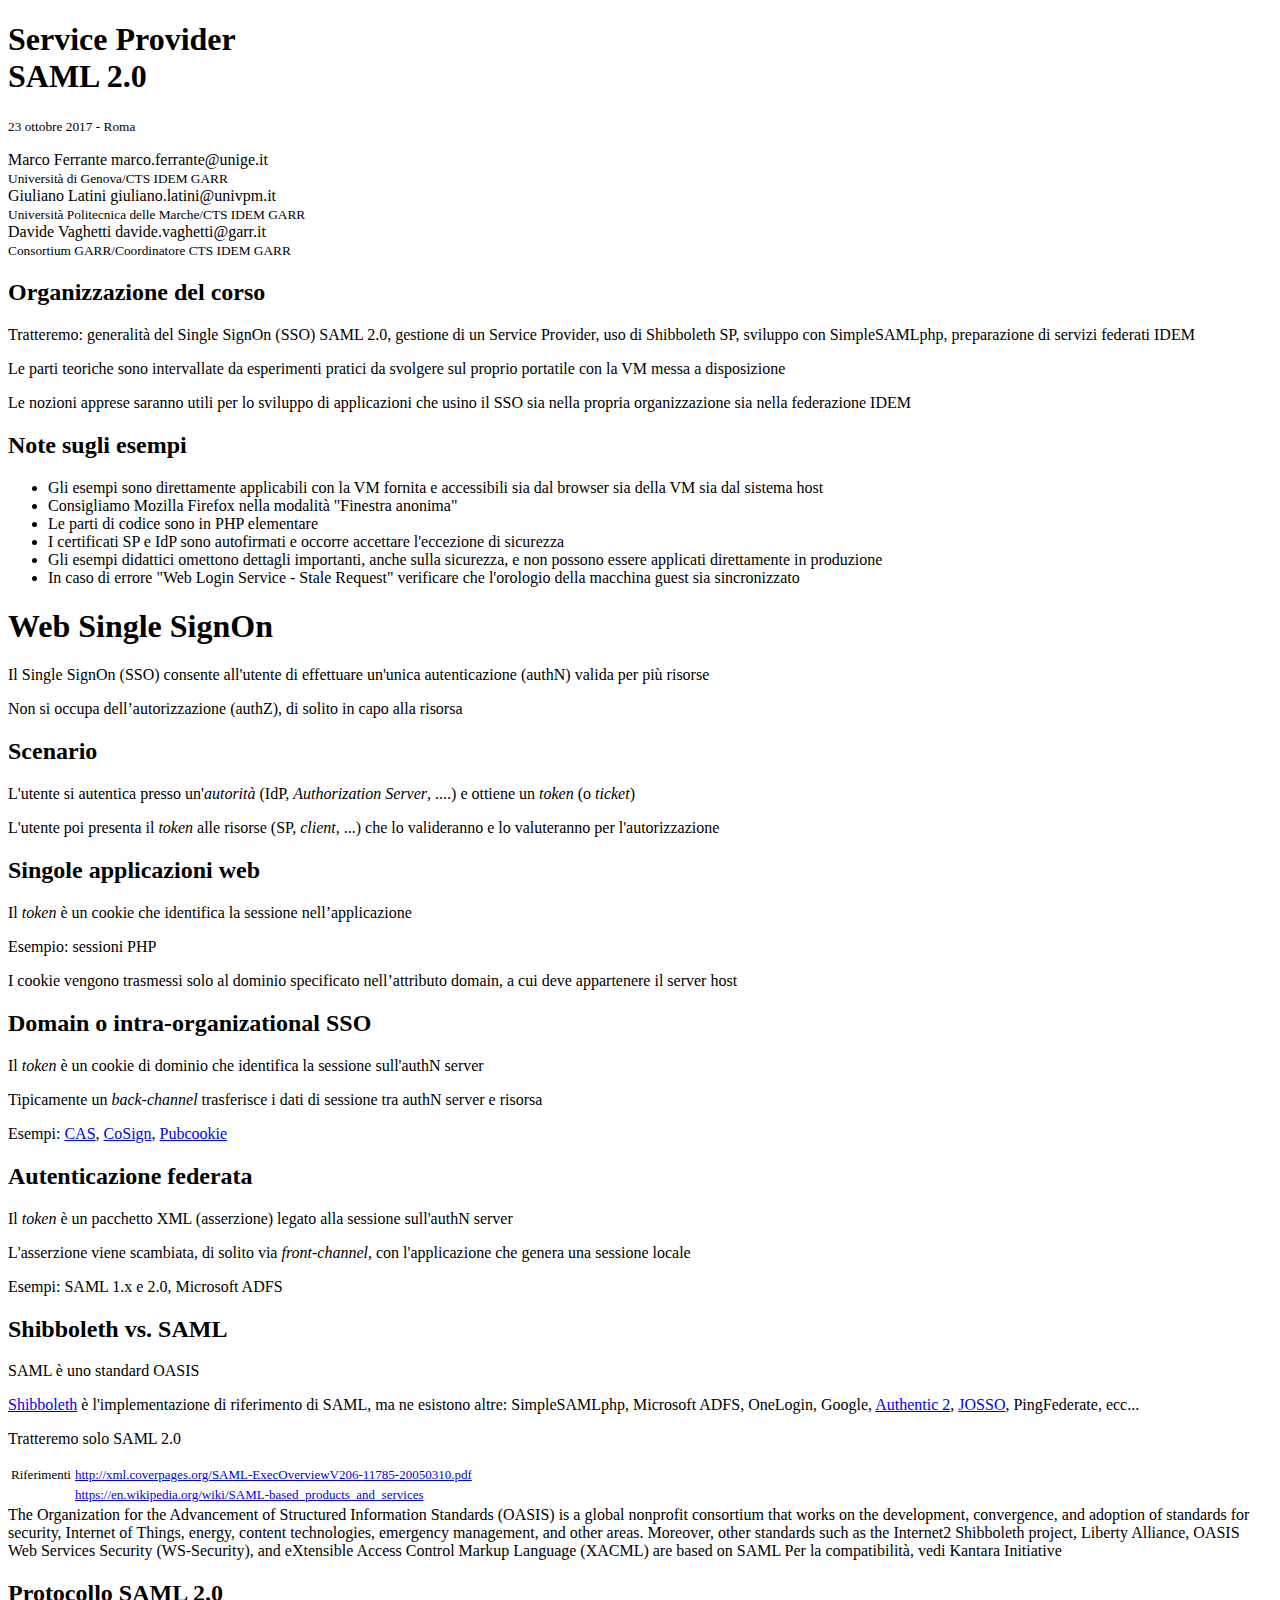
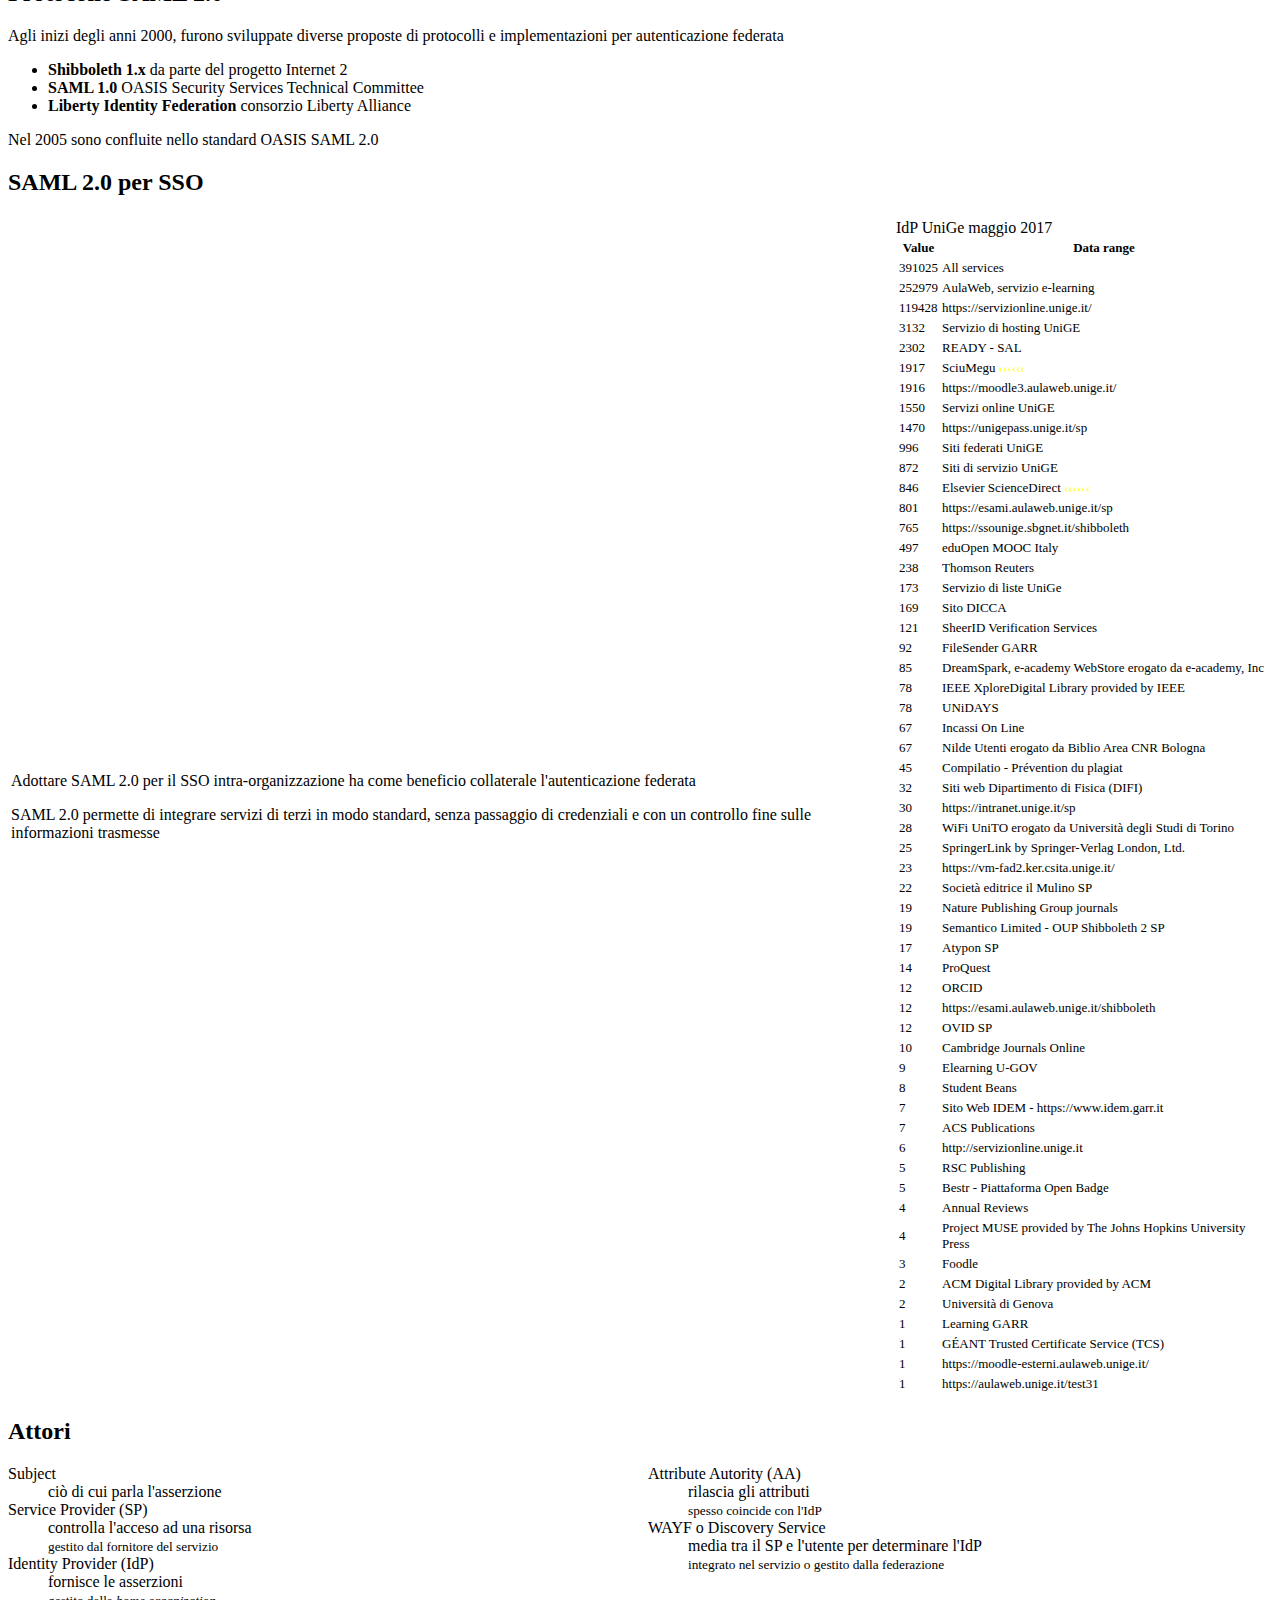
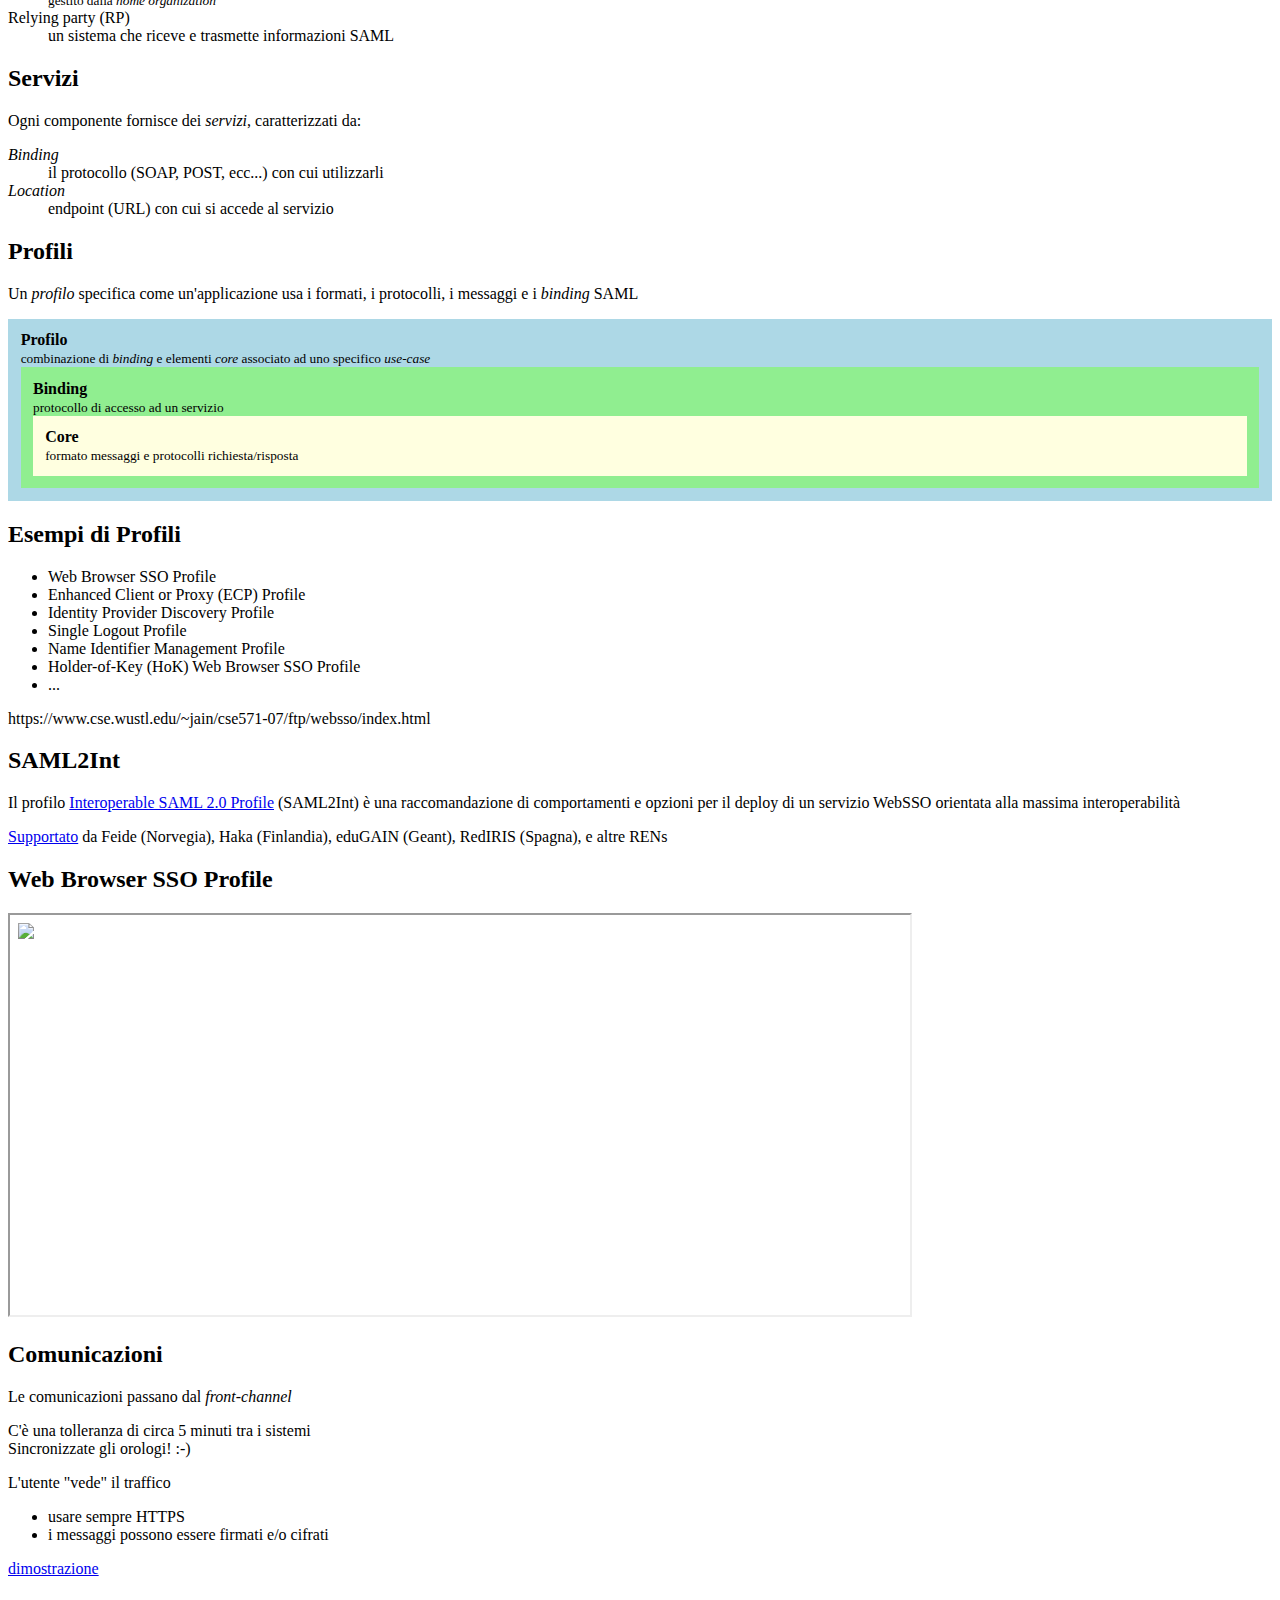
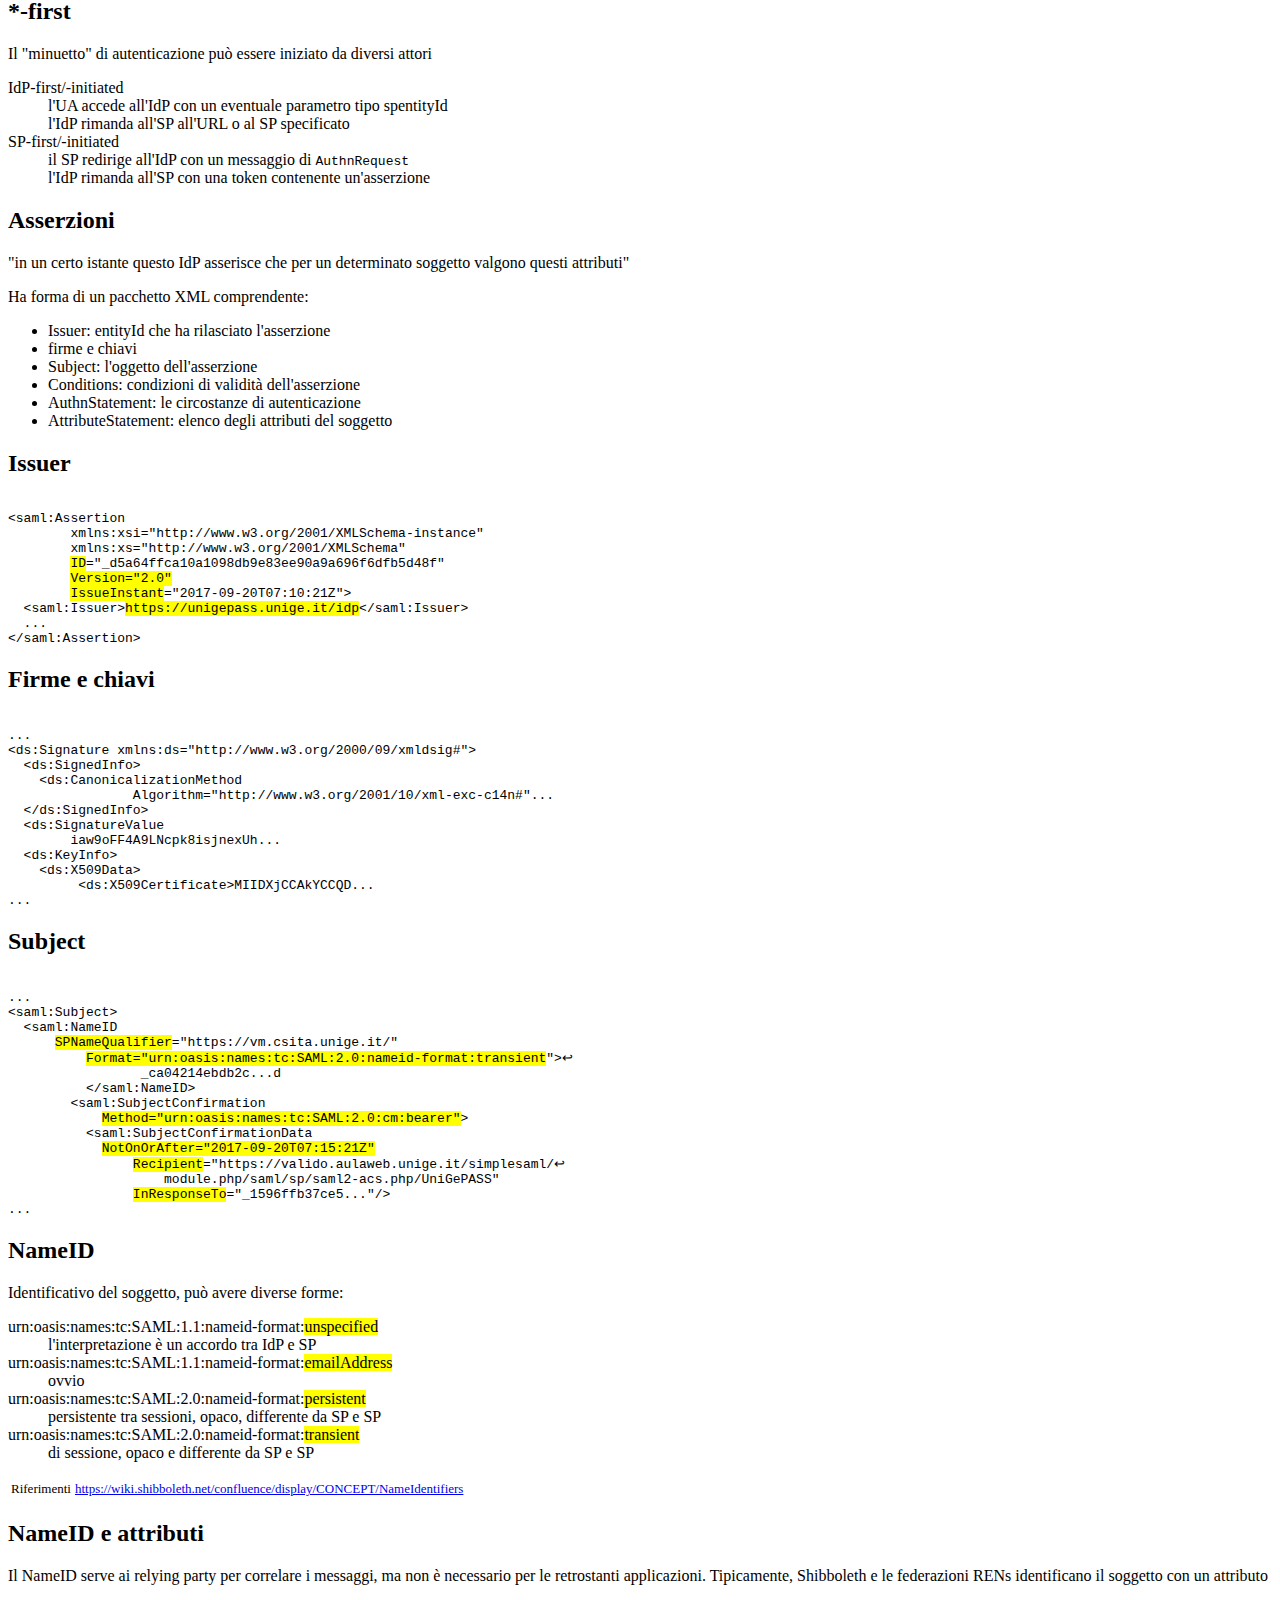
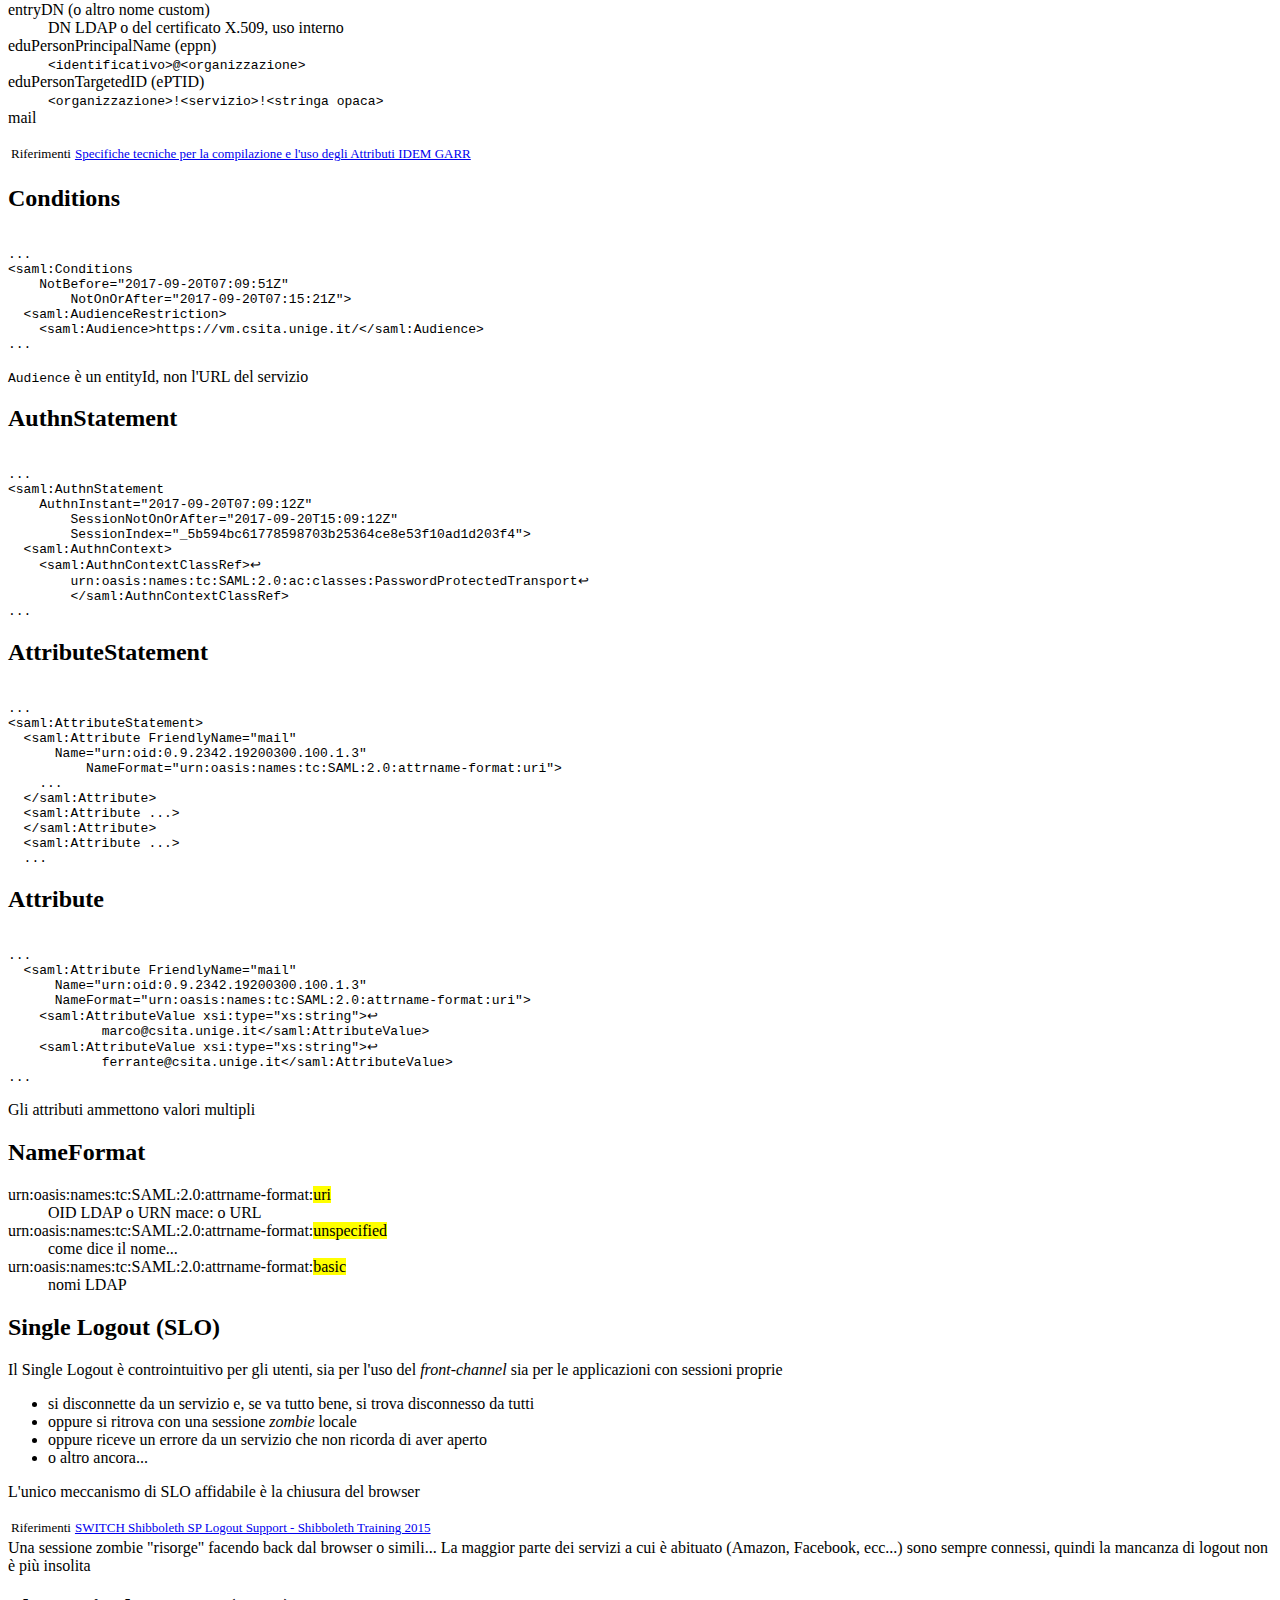
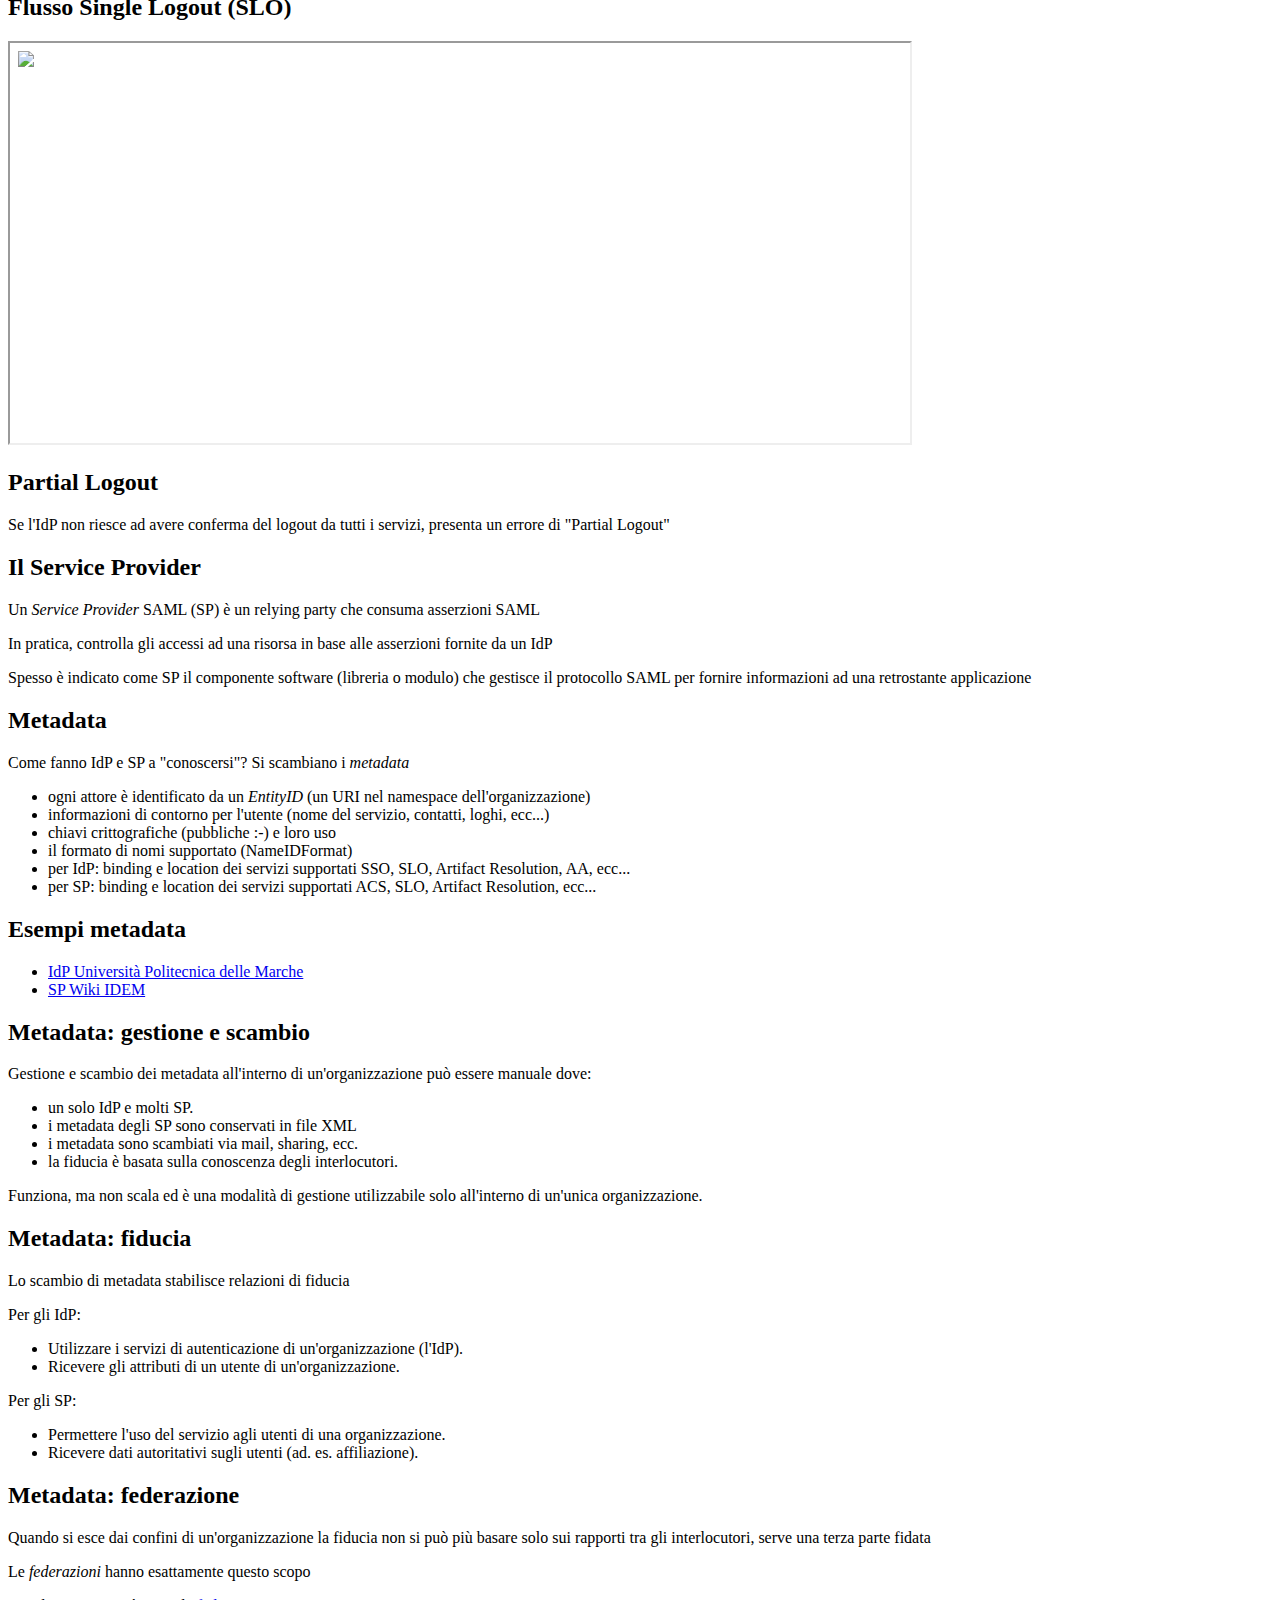
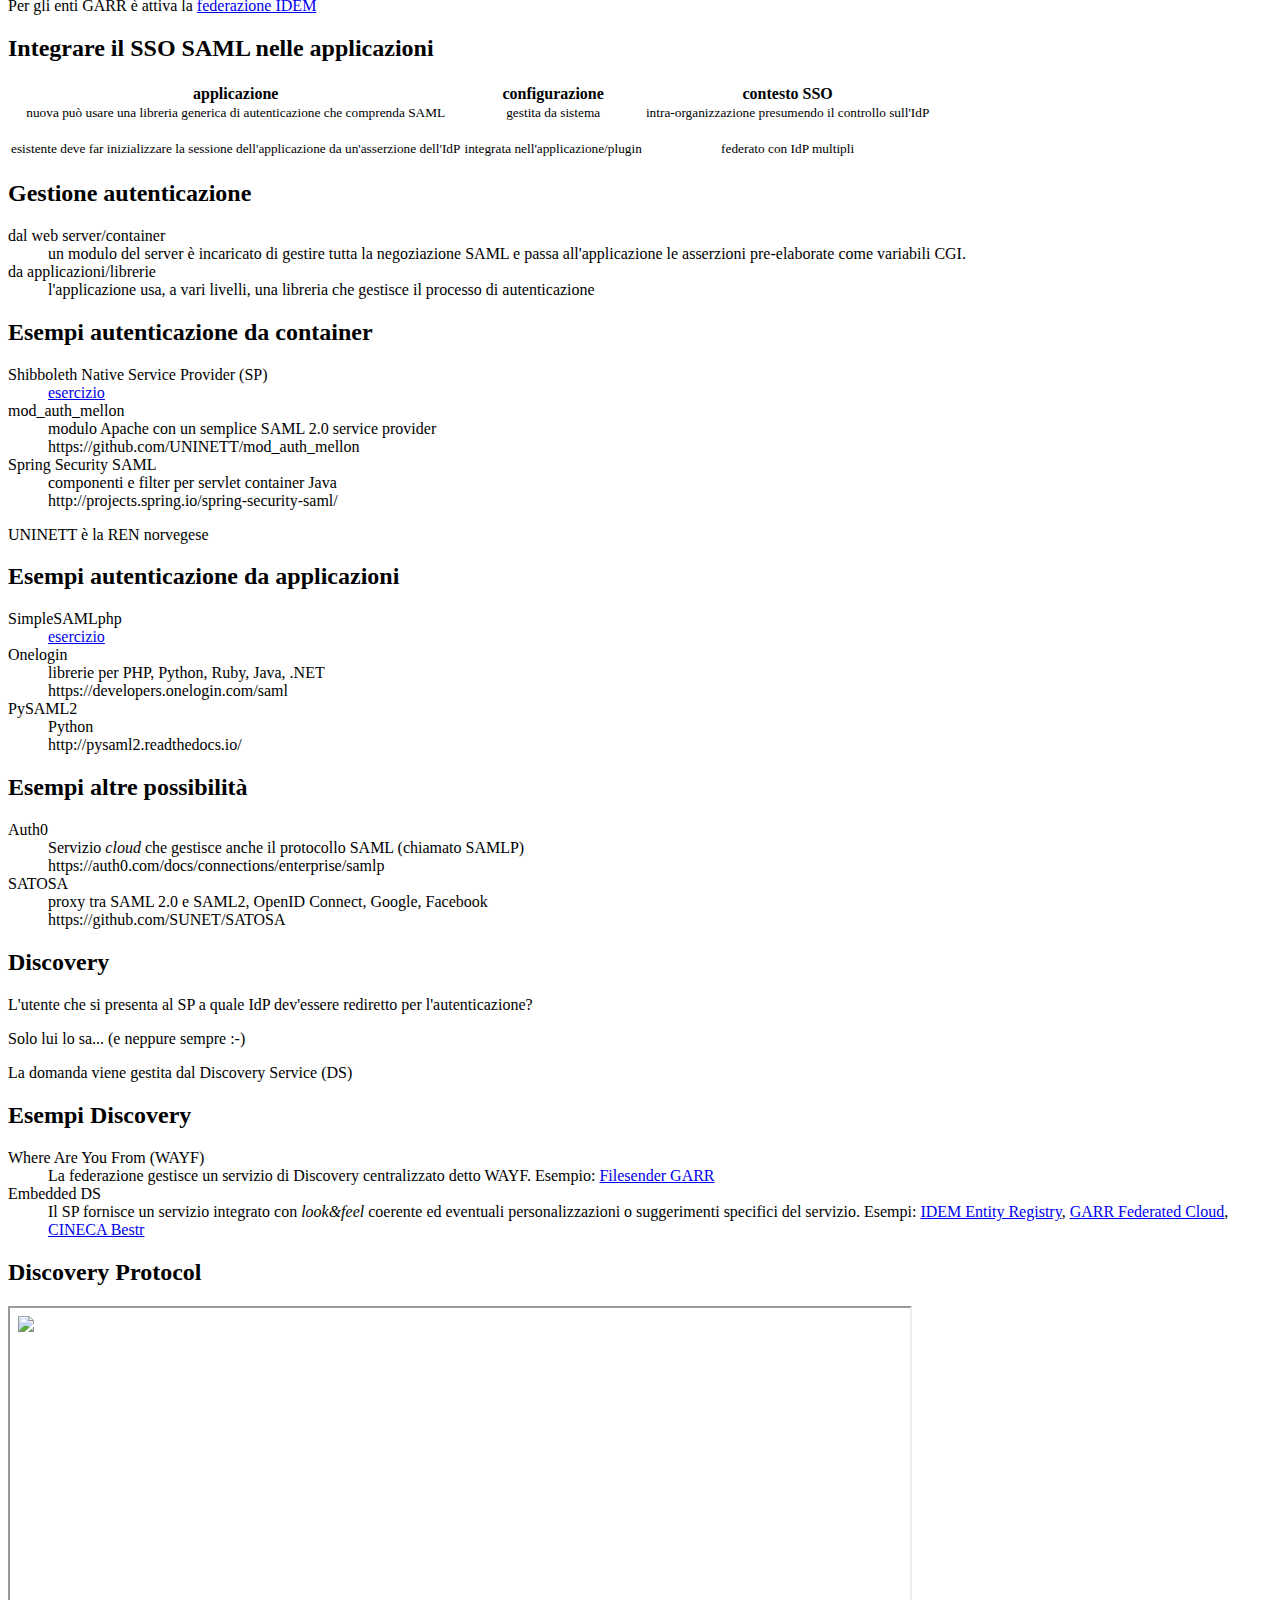
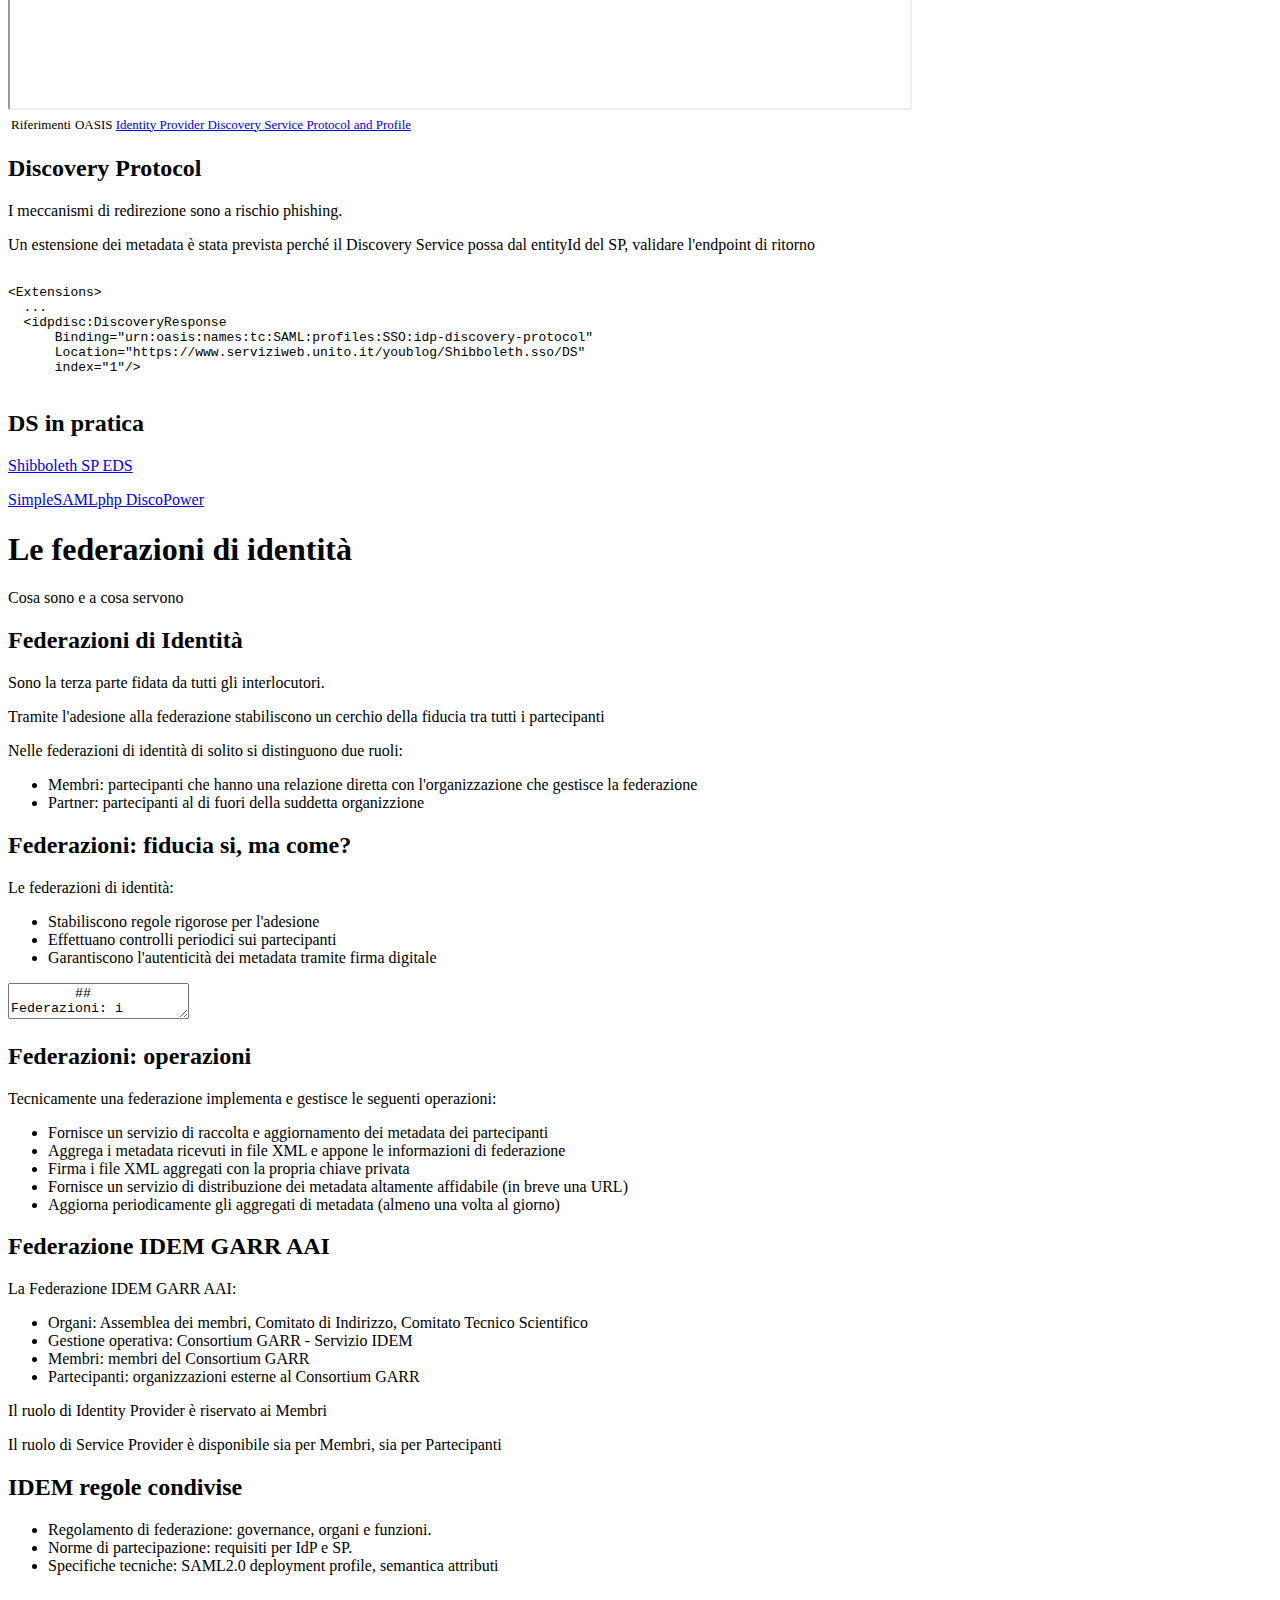
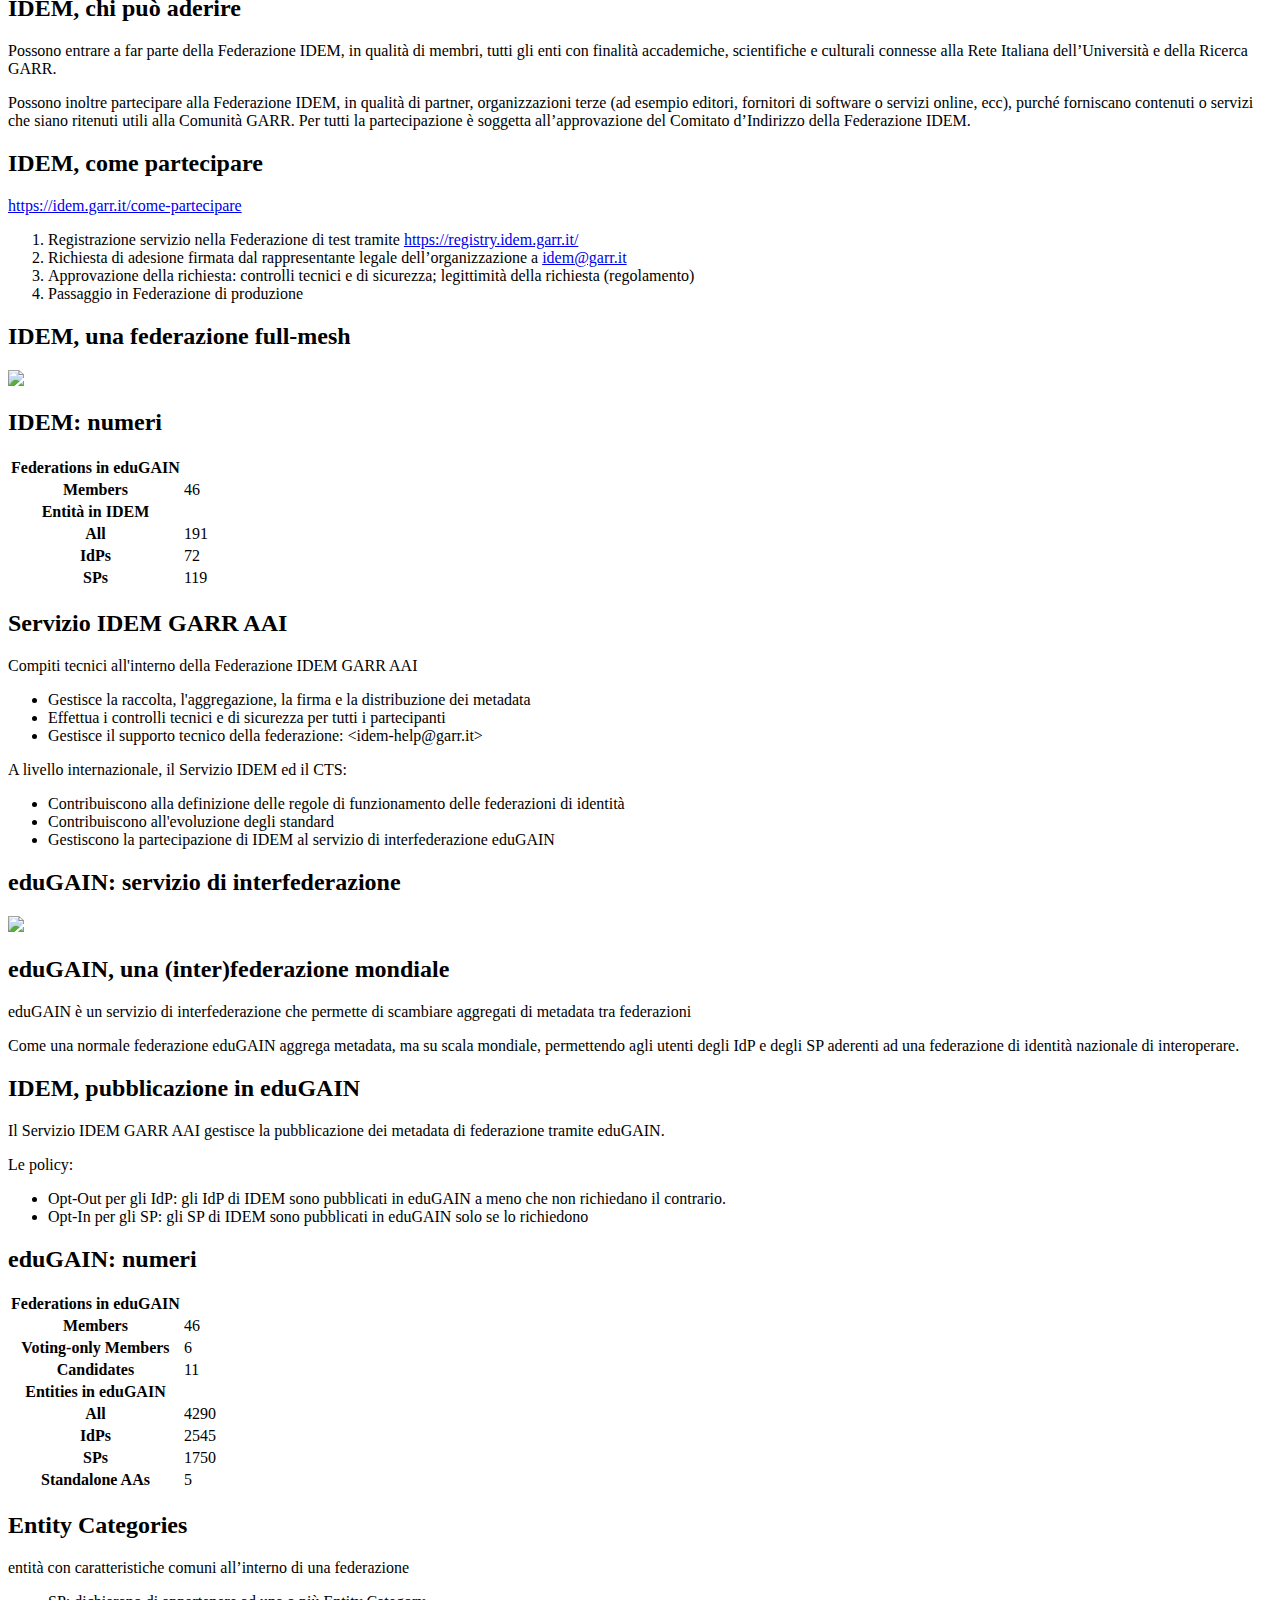
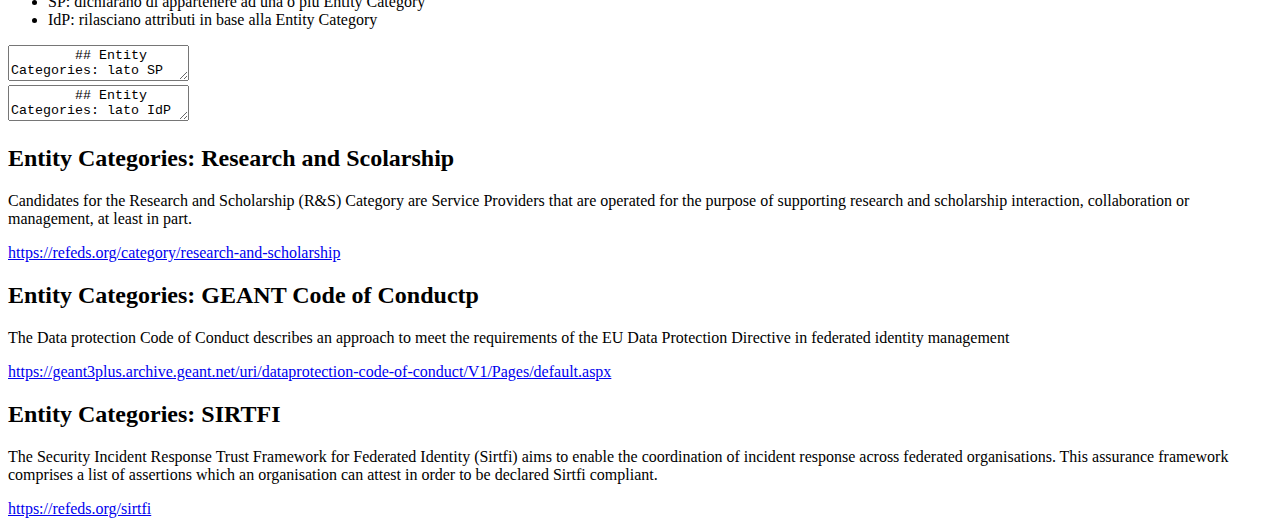
==== commit d0d01f81: "Rimosse note" ====
--- a/index.html
+++ b/index.html
@@ -6,6 +6,7 @@
 
         <title>Corso SP 2017</title>
         <meta name="author" value="Marco Ferrante, marco@csita.unige.it">
+        <meta name="author" value="Davide Vaghetti, davide.vaghetti@garr.it">
 
         <link rel="stylesheet" href="css/reveal.css">
         <link rel="stylesheet" href="css/theme/white.css">
@@ -547,27 +548,26 @@
     </section>
 
     <section><h2>Esempi metadata</h2>
-      <!-- per formattare:
-	   https://support.mozilla.org/it/questions/1016939
-	-->
-      <a href="idp-univpm.xml" target="_blank">IdP Università Politecnica delle Marche</a>
-      <a href="sp-wiki-idem.xml" target="_blank">SP Wiki IDEM</a>
+        <ul>
+            <li><a href="idp-univpm.xml" target="_blank">IdP Università Politecnica delle Marche</a></li>
+            <li><a href="sp-wiki-idem.xml" target="_blank">SP Wiki IDEM</a></li>
+        </ul>
     </section>
 	
     <section><h2>Metadata: gestione e scambio</h2>
-      <p>La gestione e lo scambio dei metadata all'interno di un'Organizzazione
-	è spesso completamente manuale:
+      <p>Gestione e scambio dei metadata all'interno di un'organizzazione
+	può essere manuale dove:
       </p>
       <ul>
-	<li>un IdP e molti SP.</li>
-	<li>I metadata degli SP sono conservati in file XML.</li>
-	<li>I metadata sono scambiati via mail, sharing, ecc.</li>
+	<li>un solo IdP e molti SP.</li>
+	<li>i metadata degli SP sono conservati in file XML</li>
+	<li>i metadata sono scambiati via mail, sharing, ecc.</li>
 	<li>la <span class="emphgreen">fiducia</span> è basata sulla conoscenza
 	  degli interlocutori.
 	</li>
       </ul>
       <p>Funziona, ma <span class="emphred">non scala</span> ed è una modalità di gestione
-	utilizzabile solo all'interno di un'unica Organizzazione.</p>
+	utilizzabile solo all'interno di un'unica organizzazione.</p>
     </section>
 
     <section><h2>Metadata: fiducia</h2>
@@ -582,13 +582,174 @@
 	<li>Permettere l'uso del servizio agli utenti di una organizzazione.</li>
 	<li>Ricevere dati autoritativi sugli utenti (ad. es. affiliazione).</li>
       </ul>
-      <p>Quando si esce dai confini di un'organizzazione la fiducia non si può più
+    </section>
+
+    <section><h2>Metadata: federazione</h2>
+      <p>Quando si esce dai confini di un'organizzazione la fiducia
+          non si può più
 	basare solo sui rapporti tra gli interlocutori, serve una
-	<span class="emphgreen">terza parte fidata</span>.</p>
-    </section>
+	<span class="emphgreen">terza parte fidata</span></p>
+      <p>Le <i>federazioni</i> hanno esattamente questo scopo</p>
+      <p>Per gli enti GARR è attiva la <a href="#/federazione">federazione IDEM</a></p>
+    </section>
+    
 </section>
+ 	
+		
+    <!-- parte 6 -->
+    <section id="sviluppo"><h2>Integrare il SSO SAML nelle applicazioni</h2>
+        <table><tr><td style="text-align: center;"><b>applicazione</b><br />
+                <small>nuova può usare una libreria generica di autenticazione che
+                    comprenda SAML<br /><br />
+                esistente deve far inizializzare la sessione
+                    dell'applicazione da un'asserzione dell'IdP</small>
+                </td><td style="text-align: center;"><b>configurazione</b><br />
+                    <small>gestita da sistema<br /><br />
+                    integrata nell'applicazione/plugin</small>
+                </td><td style="text-align: center;"><b>contesto SSO</b><br />
+                    <small>intra-organizzazione presumendo il controllo sull'IdP<br /><br />
+                        federato con IdP multipli</small></td></tr></table>
+    </section>
+    
+    <section id="container"><h2>Gestione autenticazione</h2>
+        <dl>
+            <dt>dal web server/container</dt>
+            <dd>un modulo del server è
+                incaricato di gestire tutta la negoziazione SAML e passa
+                all'applicazione le asserzioni pre-elaborate
+                come variabili CGI.
+            </dd>
+            <dt>da applicazioni/librerie</dt>
+            <dd>l'applicazione usa, a vari livelli, una libreria che gestisce
+                il processo di autenticazione</dd>
+        </dl>
+    </section>
+
+    <section id="shibboleth"><h2>Esempi autenticazione da container</h2>
+        <dl>
+            <dt>Shibboleth Native Service Provider (SP)</dt>
+                <dd><a href="shibboleth.html">esercizio</a></dd>
+            <dt>mod_auth_mellon</dt>
+                <dd>modulo Apache con un semplice SAML 2.0 service provider<br />
+                https://github.com/UNINETT/mod_auth_mellon</dd>
+            <dt>Spring Security SAML</dt>
+                <dd>componenti e filter per servlet container Java<br />
+                http://projects.spring.io/spring-security-saml/</dd>
+        </dl>
+        <aside class="notes">
+            UNINETT è la REN norvegese
+        </aside>
+    </section>
+
+    <!--
+    <section><h2>Alternativa: mod_auth_memcookie</h2>
+    <p>Mooolto diverso, non è neanche una vera alternativa ma spiega il concetto
+
+    https://zenprojects.github.io/Apache-Authmemcookie-Module/
+Un modulo di SimpleSAMLphp inizializza una sessione per Auth MemCookie				
+</p>
+    </section>
+    -->
+    
+    <!-- parte 7 -->
+
+    <section><h2>Esempi autenticazione da applicazioni</h2>
+        <dl>
+            <dt>SimpleSAMLphp</dt>
+                <dd><a href="ssp.html">esercizio</a></dd>
+            <dt>Onelogin</dt>
+                <dd>librerie per PHP, Python, Ruby, Java, .NET<br />
+                https://developers.onelogin.com/saml</dd>
+            <dt>PySAML2</dt>
+                <dd>Python<br />
+                http://pysaml2.readthedocs.io/</dd>
+        </dl>
+    </section>
+
+    <section><h2>Esempi altre possibilità</h2>
+         <dl>
+            <dt>Auth0</dt>
+            <dd>Servizio <i>cloud</i> che gestisce anche il protocollo SAML (chiamato SAMLP)<br />
+                https://auth0.com/docs/connections/enterprise/samlp</dd>
+            <dt>SATOSA</dt>
+                <dd>proxy tra SAML 2.0 e SAML2, OpenID Connect, Google, Facebook<br />
+                https://github.com/SUNET/SATOSA</dd>
+        </dl>    
+    
+    </section>
+
+
+
 <section>
-    <section><h1>Le federazioni di identità</h1>
+    <!-- parte 5, discovery -->
+
+    <section id="discovery"><h2>Discovery</h2>
+        <p>L'utente che si presenta al SP a quale
+            <span title="Se l'SP conosce un solo IdP, no problem...">IdP dev'essere rediretto</span> per l'autenticazione?</p>
+        <p>Solo lui lo sa... (e neppure sempre :-)</p>
+        <p>La domanda viene gestita dal Discovery Service (DS)</p>
+    </section>
+
+    <section id="discovery"><h2>Esempi Discovery</h2>
+        <dl>
+            <dt>Where Are You From (WAYF)</dt>
+            <dd>La federazione gestisce un servizio di Discovery centralizzato detto WAYF.
+                Esempio: <a href="https://filesender.garr.it" target="_blank">Filesender GARR</a></dd>
+            <dt>Embedded DS</dt>
+            <dd>Il SP fornisce un servizio integrato con <i>look&amp;feel</i> coerente ed
+            eventuali personalizzazioni o suggerimenti specifici del servizio.
+            Esempi: <a href="https://registry.idem.garr.it/rr3/" target="_blank">IDEM Entity Registry</a>,
+            <a href="https://cloud.garr.it" target="_blank">GARR Federated Cloud</a>,
+            <a href="https://bestr.it/?step=1" target="_blank">CINECA Bestr</a></dd>
+        </dl>
+    </section>
+
+
+    <section><h2>Discovery Protocol</h2>
+<script type="https://www.websequencediagrams.com">
+title Discovery Protocol
+
+participant utente (UA) as UA
+participant Service Provider as SP1
+participant DS as DS
+
+UA->SP1: voglio collegarmi!
+SP1-->UA: redirect to DS
+UA<->DS: in qualche modo si identifica
+DS-->UA: redirect to SP
+UA->SP1: ecco il mio IdP
+</script>
+<iframe width="900" height="400" srcdoc="<img src='diagramma-ds.png'>"></iframe>
+    <table class="biblio" style="font-size: small"><tr><td>Riferimenti</td><td>OASIS 
+        <a href="http://docs.oasis-open.org/security/saml/Post2.0/sstc-saml-idp-discovery.pdf">Identity
+            Provider Discovery Service Protocol and Profile</a>
+    </td></tr></table>
+    </section>
+
+    <section><h2>Discovery Protocol</h2>
+    <p>I meccanismi di redirezione sono a rischio phishing.</p>
+    <p>Un estensione dei metadata è stata prevista perché il Discovery Service possa
+    dal entityId del SP, validare l'endpoint di ritorno</p>
+    
+    <pre><code data-trim data-noescape>
+&lt;Extensions&gt;
+  ...
+  &lt;idpdisc:DiscoveryResponse
+      Binding="urn:oasis:names:tc:SAML:profiles:SSO:idp-discovery-protocol"
+      Location="https://www.serviziweb.unito.it/youblog/Shibboleth.sso/DS"
+      index="1"/&gt;
+    </code></pre>
+    </section>
+                                
+    <section><h2>DS in pratica</h2>
+        <p><a href="shibboleth.html#/discovery">Shibboleth SP EDS</a></p>
+        <p><a href="ssp.html#/discovery">SimpleSAMLphp DiscoPower</a></p>
+    </section>
+                                
+</section>
+			
+<section>
+    <section id="federazione"><h1>Le federazioni di identità</h1>
       <p>Cosa sono e a cosa servono</p>
     </section>
 
@@ -838,161 +999,6 @@
       <a href="https://refeds.org/sirtfi" target="_blank">https://refeds.org/sirtfi</a>
     </section>
 </section>
- 	
-</section>
-			
-    <!-- parte 6 -->
-    <section id="sviluppo"><h2>Integrare il SSO SAML nelle applicazioni</h2>
-        <table><tr><td style="text-align: center;"><b>applicazione</b><br />
-                <small>nuova può usare una libreria generica di autenticazione che
-                    comprenda SAML<br /><br />
-                esistente deve far inizializzare la sessione
-                    dell'applicazione da un'asserzione dell'IdP</small>
-                </td><td style="text-align: center;"><b>configurazione</b><br />
-                    <small>gestita da sistema<br /><br />
-                    integrata nell'applicazione/plugin</small>
-                </td><td style="text-align: center;"><b>contesto SSO</b><br />
-                    <small>intra-organizzazione presumendo il controllo sull'IdP<br /><br />
-                        federato con IdP multipli</small></td></tr></table>
-    </section>
-    
-    <section id="container"><h2>Gestione autenticazione</h2>
-        <dl>
-            <dt>dal web server/container</dt>
-            <dd>un modulo del server è
-                incaricato di gestire tutta la negoziazione SAML e passa
-                all'applicazione le asserzioni pre-elaborate
-                come variabili CGI.
-            </dd>
-            <dt>da applicazioni/librerie</dt>
-            <dd>l'applicazione usa, a vari livelli, una libreria che gestisce
-                il processo di autenticazione</dd>
-        </dl>
-    </section>
-
-    <section id="shibboleth"><h2>Esempi autenticazione da container</h2>
-        <dl>
-            <dt>Shibboleth Native Service Provider (SP)</dt>
-                <dd><a href="shibboleth.html">esercizio</a></dd>
-            <dt>mod_auth_mellon</dt>
-                <dd>modulo Apache con un semplice SAML 2.0 service provider<br />
-                https://github.com/UNINETT/mod_auth_mellon</dd>
-            <dt>Spring Security SAML</dt>
-                <dd>componenti e filter per servlet container Java<br />
-                http://projects.spring.io/spring-security-saml/</dd>
-        </dl>
-        <aside class="notes">
-            UNINETT è la REN norvegese
-        </aside>
-    </section>
-
-    <!--
-    <section><h2>Alternativa: mod_auth_memcookie</h2>
-    <p>Mooolto diverso, non è neanche una vera alternativa ma spiega il concetto
-
-    https://zenprojects.github.io/Apache-Authmemcookie-Module/
-Un modulo di SimpleSAMLphp inizializza una sessione per Auth MemCookie				
-</p>
-    </section>
-    -->
-    
-    <!-- parte 7 -->
-
-    <section><h2>Esempi autenticazione da applicazioni</h2>
-        <dl>
-            <dt>SimpleSAMLphp</dt>
-                <dd><a href="ssp.html">esercizio</a></dd>
-            <dt>Onelogin</dt>
-                <dd>librerie per PHP, Python, Ruby, Java, .NET<br />
-                https://developers.onelogin.com/saml</dd>
-            <dt>PySAML2</dt>
-                <dd>Python<br />
-                http://pysaml2.readthedocs.io/</dd>
-        </dl>
-    </section>
-
-    <section><h2>Esempi altre possibilità</h2>
-         <dl>
-            <dt>Auth0</dt>
-            <dd>Servizio <i>cloud</i> che gestisce anche il protocollo SAML (chiamato SAMLP)<br />
-                https://auth0.com/docs/connections/enterprise/samlp</dd>
-            <dt>SATOSA</dt>
-                <dd>proxy tra SAML 2.0 e SAML2, OpenID Connect, Google, Facebook<br />
-                https://github.com/SUNET/SATOSA</dd>
-        </dl>    
-    
-    </section>
-
-
-
-<section>
-    <!-- parte 5, discovery -->
-
-    <section id="discovery"><h2>Discovery</h2>
-        <p>L'utente che si presenta al SP a quale
-            <span title="Se l'SP conosce un solo IdP, no problem...">IdP dev'essere rediretto</span> per l'autenticazione?</p>
-        <p>Solo lui lo sa... (e neppure sempre :-)</p>
-        <p>La domanda viene gestita dal Discovery Service (DS)</p>
-    </section>
-
-    <section id="discovery"><h2>Esempi Discovery</h2>
-        <dl>
-            <dt>Where Are You From (WAYF)</dt>
-            <dd>La federazione gestisce un servizio di Discovery centralizzato detto WAYF.
-                Esempio: <a href="https://filesender.garr.it" target="_blank">Filesender GARR</a></dd>
-            <dt>Embedded DS</dt>
-            <dd>Il SP fornisce un servizio integrato con <i>look&amp;feel</i> coerente ed
-            eventuali personalizzazioni o suggerimenti specifici del servizio.
-            Esempi: <a href="https://registry.idem.garr.it/rr3/" target="_blank">IDEM Entity Registry</a>,
-            <a href="https://cloud.garr.it" target="_blank">GARR Federated Cloud</a>,
-            <a href="https://bestr.it/?step=1" target="_blank">CINECA Bestr</a></dd>
-        </dl>
-    </section>
-
-
-    <section><h2>Discovery Protocol</h2>
-<script type="https://www.websequencediagrams.com">
-title Discovery Protocol
-
-participant utente (UA) as UA
-participant Service Provider as SP1
-participant DS as DS
-
-UA->SP1: voglio collegarmi!
-SP1-->UA: redirect to DS
-UA<->DS: in qualche modo si identifica
-DS-->UA: redirect to SP
-UA->SP1: ecco il mio IdP
-</script>
-<iframe width="900" height="400" srcdoc="<img src='diagramma-ds.png'>"></iframe>
-    <table class="biblio" style="font-size: small"><tr><td>Riferimenti</td><td>OASIS 
-        <a href="http://docs.oasis-open.org/security/saml/Post2.0/sstc-saml-idp-discovery.pdf">Identity
-            Provider Discovery Service Protocol and Profile</a>
-    </td></tr></table>
-    </section>
-
-    <section><h2>Discovery Protocol</h2>
-    <p>I meccanismi di redirezione sono a rischio phishing.</p>
-    <p>Un estensione dei metadata è stata prevista perché il Discovery Service possa
-    dal entityId del SP, validare l'endpoint di ritorno</p>
-    
-    <pre><code data-trim data-noescape>
-&lt;Extensions&gt;
-  ...
-  &lt;idpdisc:DiscoveryResponse
-      Binding="urn:oasis:names:tc:SAML:profiles:SSO:idp-discovery-protocol"
-      Location="https://www.serviziweb.unito.it/youblog/Shibboleth.sso/DS"
-      index="1"/&gt;
-    </code></pre>
-    </section>
-                                
-    <section><h2>DS in pratica</h2>
-        <p><a href="shibboleth.html#/discovery">Shibboleth SP EDS</a></p>
-        <p><a href="ssp.html#/discovery">SimpleSAMLphp DiscoPower</a></p>
-    </section>
-                                
-</section>
-			
     
     </div>
 
